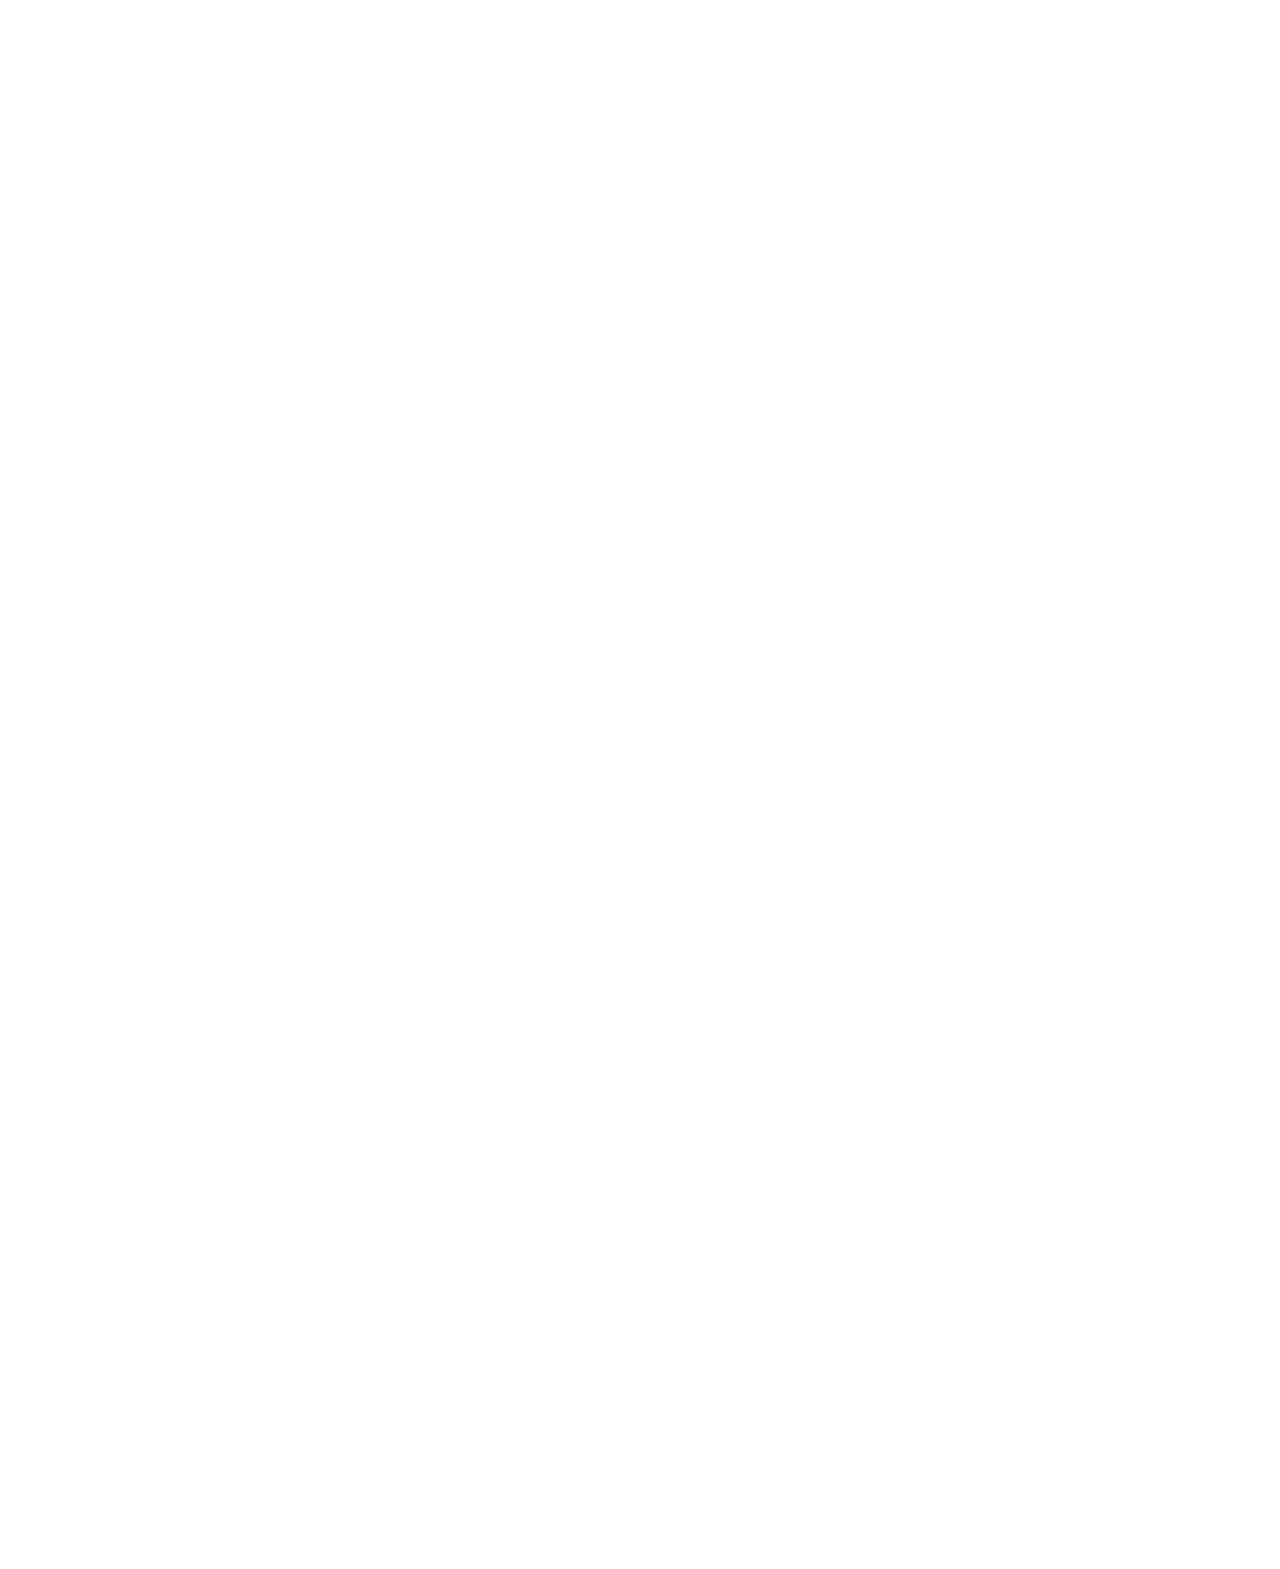
==== lookbook.html @ 184a180d "Two options of carousel ciruclar and gallery with different sizes for the homepage + adding and posi" ====
<!DOCTYPE html>
<html lang="es">
<head><script>
// akam-sw.js install script version 1.0.1
"serviceWorker"in navigator&&(()=>{let e=new Promise(e=>{"complete"===document.readyState||!1?e():window.addEventListener("load",()=>{e()})}),o=window.akamServiceWorkerInvoked,r="1.0.1";if(o)aka3pmLog("akam-setup already invoked");else{window.akamServiceWorkerInvoked=!0,window.aka3pmLog=function(){window.akamServiceWorkerDebug&&console.log.apply(console,arguments)};const o=0,i=1;function n(e){top.postMessage({boomr_mq:["addVar",{"sm.sw.s":e,"sm.sw.v":r}]},document.location.origin)}let t="/akam-sw.js",s="/threepm-sw.js",c=new Map,l=(e,o)=>{c.has(e)||c.set(e,[]),c.get(e).push(o)},m=e=>{let o=c.get(e);return o&&o.length>0?o.shift():null};navigator.serviceWorker.addEventListener("message",e=>{let o=e.data;if(o.isAka3pm)if(o.command){let r=m(o.command);r&&r(e.data.response)}else if(o.commandToClient)switch(o.commandToClient){case"enableDebug":window.akamServiceWorkerDebug||(window.akamServiceWorkerDebug=!0,aka3pmLog("Setup script debug enabled via service worker message"),a())}aka3pmLog("akam-sw message: "+JSON.stringify(e.data))});let d=function(e){return new Promise(o=>{l(e.command,o),navigator.serviceWorker.controller&&(e.isAka3pm=!0,navigator.serviceWorker.controller.postMessage(e))})},g=e=>d({command:"navTiming",navTiming:e});const w="X-Akam-SW-Other";let k=new URL(window.location.href).searchParams.get(w);k&&k.startsWith("akam-sw-old")&&("js"!==k.split(".").pop()&&(k+=".js"),t="/"+k);let p=!0;"boolean"==typeof aka3pmAllowDoubleSW&&(p&=aka3pmAllowDoubleSW);let v=function(e,r){return new Promise((a,t)=>{aka3pmLog("Registering service worker with URL: "+e),navigator.serviceWorker.register(e,r).then(function(e){aka3pmLog("ServiceWorker registration successful with scope: ",e.scope),a(e),n(i)}).catch(function(e){aka3pmLog("ServiceWorker registration failed: ",e),n(o),t(e)})})};if(p){let o=null,r={},n=function(){let e=t;return o&&(e+="?othersw="+encodeURIComponent(o)),v(e,r)},a=ServiceWorkerContainer.prototype.register;if(ServiceWorkerContainer.prototype.register=function(i,s){return i.includes(t)?a.call(this,i,s):(aka3pmLog("Overriding registration of service worker for: "+i),o=new URL(i,window.location.href),r=s,navigator.serviceWorker.controller?new Promise((r,a)=>{let i=navigator.serviceWorker.controller.scriptURL;if(i.includes(t)){let t=encodeURIComponent(o);i.includes(t)?a("Cancelling registration as we already integrate other SW: "+o):e.then(()=>{aka3pmLog("Unregistering existing 3pm service worker"),navigator.serviceWorker.getRegistration().then(e=>{e.unregister().then(()=>n()).then(e=>{r(e)}).catch(e=>{a(e)})})})}else a("Cancelling registration as we already have akam-sw.js installed")}):a.call(this,i,s))},navigator.serviceWorker.controller){let a=navigator.serviceWorker.controller.scriptURL;a.includes(t)||a.includes(s)||(aka3pmLog("Detected existing service worker. Removing and re-adding inside akam-sw.js"),o=new URL(a,window.location.href),e.then(()=>{navigator.serviceWorker.getRegistration().then(function(e){r={scope:e.scope},e.unregister(),n()})}))}else e.then(()=>{n()})}else e.then(()=>{navigator.serviceWorker.controller||v(t,{})});if(window.performance){let e=window.performance.timing,o=e.responseEnd-e.responseStart;g(o)}e.then(()=>{d({command:"pageLoad"})});let u=!1;function a(){window.akamServiceWorkerDebug&&!u&&(u=!0,aka3pmLog("Initializing debug functions at window scope"),window.aka3pmInjectSwPolicy=(e=>d({command:"updatePolicy",policy:e})),window.aka3pmDisableInjectedPolicy=(()=>d({command:"disableInjectedPolicy"})),window.aka3pmDeleteInjectedPolicy=(()=>d({command:"deleteInjectedPolicy"})),window.aka3pmGetStateAsync=(()=>d({command:"getState"})),window.aka3pmDumpState=(()=>{aka3pmGetStateAsync().then(e=>{aka3pmLog(JSON.stringify(e,null,"\t"))})}),window.aka3pmInjectTiming=(e=>g(e)),window.aka3pmUpdatePolicyFromNetwork=(()=>d({command:"pullPolicyFromNetwork"})))}a()}})();    </script>

<script>!function(e){function r(r){r&&r.data&&r.data.boomr_mq&&(e.BOOMR_mq=e.BOOMR_mq||[],e.BOOMR_mq.push(r.data.boomr_mq))}e.addEventListener&&e.addEventListener("message",r);var a=e.navigator;a&&"serviceWorker"in a&&a.serviceWorker.addEventListener&&a.serviceWorker.addEventListener("message",r)}(window);</script>
<title>
Crystal Jewelry,  Accessories, Watches and Figurines | Swarovski</title>

<script type="text/javascript">var a=window;a.dT_?a.console&&a.console.log("Duplicate agent injection detected, turning off redundant initConfig."):navigator.cookieEnabled&&(window.dT_||(window.dT_={cfg:"domain=swarovski.com|async=1|rt=0|featureHash=A23hpqrx|md=ErrorInRegistrationForm=a#registrationform ^rb div.validation-result100.has-error ^rb div.validation-text|lastModification=1541493762834|dtVersion=7000100131002|reportUrl=/dynaTraceMonitor|tp=500,50,0,1|lab=1|rdnt=0|agentUri=/dtagent_A23hpqrx_7000100131002.js|auto=1|domain=swarovski.com|rid=RID_-1207653040|rpid=-1204351904|app=#APP#"}));
(function(){function D(){var a=0;try{a=E.performance.timing.navigationStart+Math.floor(E.performance.now())}catch(b){}return 0>=a||isNaN(a)||!isFinite(a)?(new Date).getTime():a}function P(a,b){return"apply"in F?F.apply(E,arguments):F(a,b)}function m(a,b){for(var e=1;e<arguments.length;e++)a.push(arguments[e])}function Q(a){m(R,a)}function t(a,b){return parseInt(a,b||10)}function f(a,b){var e=-1;b&&a&&a.indexOf&&(e=a.indexOf(b));return e}function S(a){document.cookie=a+'="";path=/'+(d.domain?";domain="+
	d.domain:"")+"; expires=Thu, 01 Jan 1970 00:00:01 GMT;"}function T(a,b,e){var l=1,c=0;do document.cookie=a+'=""'+(b?";domain="+b:"")+";path="+e.substr(0,l)+"; expires=Thu, 01 Jan 1970 00:00:01 GMT;",l=e.indexOf("/",l),c++;while(-1!==l&&5>c)}function U(a){a=encodeURIComponent(a);var b=[];if(a)for(var e=0;e<a.length;e++){var l=a.charAt(e);m(b,xa[l]||l)}return b.join("")}function G(a,b,e,l){V(function(){if(b||0===b){b=(""+b).replace(/[;\n\r]/g,"_");b="DTSA"===a.toUpperCase()?U(b):b;var c=a+"="+b+";path=/"+
	(d.domain?";domain="+d.domain:"");e&&(c+=";expires="+e.toUTCString());l&&(c+=";Secure");document.cookie=c}else S(a)})}function w(a){var b,e=document.cookie.split(";");for(b=0;b<e.length;b++){var c=f(e[b],"=");var d=e[b].substring(0,c);c=e[b].substring(c+1);d=d.replace(/^\s+|\s+$/g,"");if(d===a)return"DTSA"===a.toUpperCase()?decodeURIComponent(c):c}return""}function W(a){return/^[0-9A-Za-z_\$\+\/\.\-\*%\|]*$/.test(a)}function X(){var a=w(x);return a&&W(a)?a:""}function Y(a){G(x,a,void 0,c.bcv("ssc"))}
	function Z(a){return a.length===aa||12>=a.length?a:null}function ba(a){var b=a||X();a={sessionId:null,j:null};if(b){var e=f(b,"|"),c=b;-1!==e&&(c=b.substring(0,e));e=f(c,"$");-1!==e?(a.sessionId=Z(c.substring(e+1)),b=c.substring(0,e),a.j=!isNaN(b)&&3>=b.length?b:null):a.sessionId=Z(c)}return a}function ca(a){try{if("undefined"!==typeof window.DynatraceJsBridge&&"undefined"!==typeof window.DynatraceJsBridge.getServerId())return window.DynatraceJsBridge.getServerId()}catch(b){}return ba(a).j}function da(a){return ba(a).sessionId}
	function H(a,b){return Math.floor(Math.random()*(b-a+1))+a}function ea(a){var b=window.crypto||window.msCrypto;if(b){var e=new Int8Array(a);b.getRandomValues(e)}else for(e=[],b=0;b<a;b++)e.push(H(0,32));a=[];for(b=0;b<e.length;b++){var c=Math.abs(e[b]%32);a.push(String.fromCharCode(c+(9>=c?48:55)))}return a.join("")}function fa(a){return document.getElementsByTagName(a)}function ga(a){var b=a.length;if("number"===typeof b)a=b;else{for(var b=0,e=2048;a[e-1];)b=e,e+=e;for(var c=7;1<e-b;)c=(e+b)/2,a[c-
		1]?b=c:e=c;a=a[c]?e:b}return a}function ha(a){var b={};a=a.split("|");for(var e=0;e<a.length;e++){var c=a[e].split("=");2==c.length&&(b[c[0]]=decodeURIComponent(c[1].replace(/\+/g," ")))}return b}function ia(){var a=I("csu");return(a.indexOf("dbg")==a.length-3?a.substr(0,a.length-3):a)+"_"+I("app")+"_Store"}function y(a,b,e){b=b||{};a=a.split("|");for(var c=0;c<a.length;c++){var d=f(a[c],"=");if(-1===d){var r=a[c];b[r]="1"}else r=a[c].substring(0,d),b[r]=a[c].substring(d+1,a[c].length)}!e&&(e=b,a=
			e.spc)&&(c=document.createElement("textarea"),c.innerHTML=a,e.spc=c.value);return b}function J(a){var b;a in d?b=d[a]:b=K[a];return b}function z(a){a=J(a);return"false"===a||"0"===a?!1:!!a}function I(a){return String(J(a))}function ya(a,b){d[a]=b}function ja(a){var b=location.hostname;return b&&a?b==a||-1!==b.indexOf("."+a,b.length-("."+a).length):!0}function L(a){d[a]=0>f(d[a],"#"+a.toUpperCase())?d[a]:""}function za(a,b){var c={};d.legacy="1";a&&(a=/([a-zA-Z]*)[0-9]{0,4}_([a-zA-Z_0-9]*)_([0-9]+)/g.exec(a))&&
		a.length&&(c.csu=a[1],c.featureHash=a[2]);b&&y(b,c,!0);ja(c.domain)||(delete c.domain,c.domainOverride=location.hostname+","+c.domain);return c}function ka(a){var b=a.agentUri;b&&-1<f(b,"_")&&(b=/([a-zA-Z]*)[0-9]{0,4}_([a-zA-Z_0-9]*)_[0-9]+/g.exec(b),a.csu=b[1],a.featureHash=b[2])}function la(a){a.bp=a.bp||K.bp;a.bp1&&(a.bp=1);a.bp2&&(a.bp=2);3!=a.bp||window.JSON||(a.bp=1);ja(d.domain)||(d.domainOverride=location.hostname+","+d.domain,delete d.domain)}function A(a){var b=document.cookie?document.cookie.split(a).length-
			1:0;if(1<b){var c=d.domain||window.location.hostname,l=window.location.hostname,g=window.location.pathname,r=0,h=0;u.push(a);do{var k=l.substr(r);if(k!=c||"/"!==g){T(a,k==c?null:k,g);var f=document.cookie?document.cookie.split(a).length-1:0;f<b&&(u.push(k),b=f)}r=l.indexOf(".",r)+1;h++}while(r&&10>h&&1<b);d.domain&&1<b&&T(a,void 0,g)}}function Aa(a,b){var c=document.createElement("script");c.setAttribute("src",a);b&&c.setAttribute("defer","true");c.setAttribute("crossorigin","anonymous");a=document.getElementsByTagName("script")[0];
			a.parentElement.insertBefore(c,a)}function Ba(){if(document.currentScript){var a=document.currentScript.src;if(a)for(var b=-1==f(a,"_bs")&&-1==f(a,"_bootstrap")&&-1==f(a,"_complete")?1:2,c=a.lastIndexOf("/"),d=0;d<b&&-1!=c;d++)a=a.substr(0,c),c=a.lastIndexOf("/");return a}return null}function ma(a,b){b=na(b);for(var c=!1,d=0;d<b.length;d++)b[d].frameId===B&&(b[d].b=a,c=!0);c||m(b,{frameId:B,b:a});oa(b)}function oa(a){var b="";if(a){for(var b=[],e=0;e<a.length;e++)"-"!=a[e].b&&(0<e&&0<b.length&&m(b,
				"p"),m(b,a[e].frameId),m(b,"h"),m(b,a[e].b));b=b.join("")}b||(b="-");a=b;try{"undefined"!==typeof window.DynatraceJsBridge&&"undefined"!==typeof window.DynatraceJsBridge.setDtPc&&window.DynatraceJsBridge.setDtPc(a)}catch(l){}G("dtPC",a,void 0,c.bcv("ssc"))}function na(a){var b=w("dtPC"),c=[];if(b&&"-"!==b)for(var b=b.split("p"),d=0;d<b.length;d++){var g=b[d].split("h");if(2===g.length&&g[0]&&g[1]){var h=g[0],f;if(!(f=a)){f=t(h.split("_")[0]);var k=D()%6E8;k<f&&(k+=6E8);f=f+9E5>k}f&&m(c,{frameId:h,
				b:g[1]})}}return c}function pa(){return!z("coo")||z("cooO")||navigator.userAgent&&0<=navigator.userAgent.indexOf("RuxitSynthetic")}function qa(a){pa()?a():(v||(v=[]),m(v,a))}function V(a){if(pa())return a()}var n=window;if(!n.dT_||!n.dT_.cfg||"string"!=typeof n.dT_.cfg||n.dT_.initialized)n.console&&n.console.log("Initconfig not found or agent already initialized! This is an injection issue.");else if(!(navigator.userAgent&&0<=navigator.userAgent.indexOf("RuxitSynthetic"))&&navigator.cookieEnabled){var F=
					window.setTimeout,Ca=window.setInterval,Da=window.postMessage,Ea=window.parent.postMessage,Fa=window.top.postMessage,M=window.sessionStorage,c={version:"10143180814145420",cfg:window.dT_&&window.dT_.cfg,ica:1,mp:function(){try{Ea.apply(window.parent,arguments)}catch(a){}},mtp:function(){try{Fa.apply(window.top,arguments)}catch(a){}},mi:function(a){var b=Array.prototype.slice.call(a,1);try{Da.apply(a,b)}catch(e){}}};window.dT_=c;var E=window,R=[];c.agentStartTime=D();c.nw=D;c.apush=m;c.st=P;c.si=function(a,
						b){return Ca(a,b)};c.aBPSL=Q;c.gBPSL=function(){return R};c.buildType="appmon";var xa={"!":"%21","~":"%7E","*":"%2A","(":"%28",")":"%29","'":"%27",$:"%24",";":"%3B",",":"%2C"};c.gSSV=function(a){try{if(M)return M[a]}catch(b){}return null};c.sSSV=function(a,b){try{window.sessionStorage.setItem(a,b)}catch(e){}};c.pn=t;c.iVSC=W;c.io=f;c.dC=S;c.sC=G;c.esc=U;c.gSId=ca;c.gDtc=da;c.gSC=X;c.sSC=Y;c.gC=w;c.cRN=H;c.cRS=ea;c.gEL=ga;c.gEBTN=fa;var K={ade:"",app:"",auto:!1,bandwidth:"300",bp1:!1,bp2:!1,bp:2,bs:!1,
					coo:!1,cooO:!1,cors:!1,csu:"",cux:!1,disableCookieManager:!1,disableLogging:!1,dmo:!1,dpvc:!1,disableXhrFailures:!1,domain:"",domainOverride:"",doNotDetect:"",dsndb:!1,dsss:!1,euf:!1,evl:"",extblacklist:"",exteventsoff:!1,fa:!1,featureHash:"",ffi:!1,hvt:216E5,imm:!1,ign:"",instr:"",lab:!1,legacy:!1,lmut:!0,lzwd:!1,md:"",mdn:5E3,mepp:10,moa:30,mrt:3,msl:3E4,mhl:4E3,ncw:!1,ntd:!1,oat:180,ote:!1,pui:!1,rdnt:0,reportUrl:"",rid:"",ridPath:"",rpid:"",rsr:1E4,rt:0,rtl:100,rtp:1,rtt:1E3,rtu:200,sl:100,sosi:!1,
					spc:"",spl:!1,ssc:!1,st:3E3,svNB:!1,tp:"500,50,3",tvc:3E3,uam:!1,vcfi:!1,WST:!1,xb:"",xbp:null,xmut:!0,xt:0},d={reportUrl:"dynaTraceMonitor",initializedModules:"",csu:"dtagent",dataDtConfig:c.cfg};try{var ra=window.localStorage}catch(a){}(function(){var a=d.dataDtConfig;"string"==typeof a&&-1==f(a,"#CONFIGSTRING")&&(y(a,d),L("domain"),L("auto"),L("app"),ka(d))})();var n=fa("script"),sa=ga(n);if(0<sa)for(var g,p,ta=d.csu+"_bootstrap.js",Ga=/.*\/jstag\/.*\/.*\/(.*)_bs.js$/,N=0;N<sa;N++)if(g=n[N],p=
						g.src,g.attributes){var ua=g.attributes.getNamedItem("data-dtconfig");if(ua){var h=za(g.src,ua.value);if(!q)var q=h;else if("1"!=h.syntheticConfig){q=h;break}}g=p&&p.indexOf(ta);h||(h=d);g&&0<=g?(g=g+ta.length+5,h.app=p.length>g?p.substr(g):"Default%20Application"):p&&(p=Ga.exec(p))&&(h.app=p[1])}if(q)for(var O in q)q.hasOwnProperty(O)&&(d[O]=q[O]);d.rx_visitID&&(c.rx_visitID=d.rx_visitID);(function(){var a=ia();try{var b=ra&&ra.getItem(a);if(b){var c=ha(b),g=y(c.config,c).lastModification||"",f=
						d.lastModification||"",h=t(g.substr(0,13)),m=t(f.substr(0,13));if(!f||h>=m)for(var k in c)c.hasOwnProperty(k)&&("config"==k?y(c[k],d):d[k]=c[k])}}catch(Ha){}})();la(d);try{var va=d.ign;if(va&&(new RegExp(va)).test(window.location.href)){document.dT_=window.dT_=null;return}}catch(a){}var x="dtCookie";c.gSCN=function(){return x};c.gPCHN=function(){return"x-dtpc"};c.gRHN=function(){return"x-dtreferer"};c.pageContextCookieName="dtPC";c.latencyCookieName="dtLatC";c.mobileSessionIDCookieName="dtAdk";c.cfg=
						d;c.pCfg=ha;c.pCSAA=y;c.cFHFAU=ka;c.sCD=la;c.bcv=z;c.ncv=function(a){var b=t(J(a));isNaN(b)&&(b=t(K[a]));return b};c.scv=I;c.stcv=ya;c.rplC=function(a){return d=a};c.cLSCK=ia;var u=[];A("dtPC");A(x);A("dtLatC");A("rxvt");Q(function(a,b){0<u.length&&!b&&(a.a("dCN","duplicateCookieNames",function(){return u.join(",")},function(){return u.slice()}),u=[])});var B=c.agentStartTime%6E8+"_"+t(H(0,1E3));c.gFId=function(){return B};c.frameId=B;try{var C=M.getItem("dtDisabled")}catch(a){}(q=d.agentLocation)||
						(q=Ba());h=d.agentname||d.csu||"dtagent";h=w("dtUseDebugAgent")?d.debugName||h+"dbg":d.name||h;z("auto")||z("legacy")||C||(C=d.agentUri||q+"/"+h+"_"+d.featureHash+"_"+(d.buildNumber||c.version)+".js",d.async?Aa(C,d.async):document.write('<script type="text/javascript" src="'+C+'">\x3c/script>'));var aa=32,wa;qa(function(){da()||Y(""+ea(aa));wa=ca()});c.gcSId=function(){return wa};ma(1);c.gPC=na;c.cPC=ma;c.sPC=oa;var v;w(x)&&(d.cooO=1);c.eWE=qa;c.oEIE=V;c.eA=function(){for(var a=0;a<v.length;a++)P(v[a],
							0);v=[];d.cooO=1}}})();
						</script><script type="text/javascript" src="js/dtagent_A23hpqrx_7000100131002.js" defer="defer"></script><script type="application/ld+json">{"@type":"Organization","name":"Swarovski Organization","logo":"https://www.swarovski.com/images/swarovski-logo.png","@context":"http://schema.org","url":"","email":"contact@swarovski.com"}</script>
						<script type="application/ld+json">{"@type":"WebSite","potentialAction":{"query-input":"required name=search_term","@type":"SearchAction","target":"search/?text={search_term}"},"@context":"http://schema.org","url":""}</script>
						<meta http-equiv="Content-Type" content="text/html; charset=utf-8"/>
						<meta http-equiv="X-UA-Compatible" content="IE=edge">

						<script type="text/javascript">
							var kameleoonURL = "https://iuxrvvoqpz.kameleoon.eu";
							var kameleoonStartLoadTime = new Date().getTime();
							var kameleoonLoadingTimeout = 1500;
							var kameleoonProcessMessageEvent = function(event){if (kameleoonURL == event.origin){window.removeEventListener("message", kameleoonProcessMessageEvent);window.kameleoonExternalIFrameLoaded = true;eval(event.data);Kameleoon.Analyst.load();}};
							if (window.addEventListener){window.addEventListener("message", kameleoonProcessMessageEvent, false);}
							if (! document.getElementById("kameleoonLoadingStyleSheet") && ! window.kameleoonDisplayPageTimeOut){
								var kameleoonS = document.getElementsByTagName("script")[0];var kameleoonCc = "* { visibility: hidden !important; background-image: none !important; }";
								var kameleoonStn = document.createElement("style");kameleoonStn.type = "text/css";kameleoonStn.id = "kameleoonLoadingStyleSheet";
								if (kameleoonStn.styleSheet){kameleoonStn.styleSheet.cssText = kameleoonCc;}else{kameleoonStn.appendChild(document.createTextNode(kameleoonCc));}kameleoonS.parentNode.insertBefore(kameleoonStn, kameleoonS);
								window.kameleoonDisplayPage = function(fromEngine){if (!fromEngine){window.kameleoonTimeout = true;} if (kameleoonStn.parentNode){kameleoonStn.parentNode.removeChild(kameleoonStn);}};
								window.setTimeout(function(){}, 25);
								window.kameleoonDisplayPageTimeOut = window.setTimeout(window.kameleoonDisplayPage, kameleoonLoadingTimeout);}
								var iframeNode = document.createElement("iframe");
								iframeNode.src = kameleoonURL;
								iframeNode.id = "kameleoonExternalIframe";
								iframeNode.style = "float: left !important; opacity: 0.0 !important; width: 0px !important; height: 0px !important;";
								document.head.appendChild(iframeNode);
							</script>
							<script type="text/javascript">

								function getCookieValue(cookieName) {
									var regex = new RegExp('[; ]'+cookieName+'=([^\\s;]*)');
									var matches = (' '+document.cookie).match(regex);
									var cookieValue = matches[1];
									if (cookieName && cookieValue) {
										if (cookieValue[0] === "\"" && cookieValue[cookieValue.length - 1] === "\"") {
											cookieValue = cookieValue.substr(1, cookieValue.length - 2)
										}
										return cookieValue;
									}
									return '';
								}

								var dataLayer = window.dataLayer = window.dataLayer || [];

								dataLayer.push({
									'sessionID': getCookieValue("sessionSAPTrackingId"),
									'riskifiedShopDomain': 'www.swarovski.com'
								});

							</script>

							<script type="text/javascript">
								var trackingData =
								{"pageTitle":"Crystal Jewelry,  Accessories, Watches and Figurines","pageType":"Home","shopDomain":"www.swarovski.com","siteCountryCode":"ES","siteCurrency":"EUR","siteLanguage":"en","templateName":"Landing Page 2 Template"};


								trackingData.userId = getCookieValue("sessionGoogleTagManager");
								dataLayer.push(trackingData);
							</script>
							<style>.async-hide { opacity: 0 !important} </style>
							<script>(function(a,s,y,n,c,h,i,d,e){s.className+=' '+y;h.start=1*new Date;
								h.end=i=function(){s.className=s.className.replace(RegExp(' ?'+y),'')};
								(a[n]=a[n]||[]).hide=h;setTimeout(function(){i();h.end=null},c);h.timeout=c;
							})(window,document.documentElement,'async-hide','dataLayer',4000,{'GTM-PKL8WZG':true});</script>
							<script>
								(function(i,s,o,g,r,a,m){i['GoogleAnalyticsObject']=r;i[r]=i[r]||function(){
									(i[r].q=i[r].q||[]).push(arguments)},i[r].l=1*new Date();a=s.createElement(o),
									m=s.getElementsByTagName(o)[0];a.async=1;a.src=g;m.parentNode.insertBefore(a,m)
								})(window,document,'script','https://www.google-analytics.com/analytics.js','ga');
								ga('create', 'UA-15326049-11', 'auto');  
							ga('require', 'GTM-PKL8WZG');           </script>
							<script>(function(w,d,s,l,i){w[l]=w[l]||[];w[l].push({'gtm.start':
								new Date().getTime(),event:'gtm.js'});var f=d.getElementsByTagName(s)[0],
							j=d.createElement(s),dl=l!='dataLayer'?'&l='+l:'';j.async=true;j.src=
							'https://www.googletagmanager.com/gtm.js?id='+i+dl+ '&gtm_auth=JlqSEjvBsaiwymA3HE0nJg&gtm_preview=env-2&gtm_cookies_win=x';f.parentNode.insertBefore(j,f);
						})(window,document,'script','dataLayer','GTM-MR2JS5');</script>
						<meta name="viewport" content="width=device-width, initial-scale=1.0">

						<meta name="keywords">
						<meta name="description" content="Descubra el cristal Swarovski. Compre en la web piezas de bisuter&iacute;a Fashion Jewelry, accesorios del hogar y de moda, figuras y decoraciones .">
						<meta name="robots" content="index,follow">
						<meta property="og:url" content="https://www.swarovski.com/es-ES/"/>
						<meta property="og:type" content="article"/>
						<meta property="og:title" content="Crystal Jewelry,  Accessories, Watches and Figurines"/>
						<meta property="og:description" content="Descubra el cristal Swarovski. Compre en la web piezas de bisutería Fashion Jewelry, accesorios del hogar y de moda, figuras y decoraciones . Más información"/>
						<meta property="og:brand" content="Swarovski"/>
						<meta property="og:site_name" content="Swarovski"/><link rel="shortcut icon" type="image/x-icon" media="all" href="assets/img/favicon-16x16.png" sizes="16x16"/>

						<link rel="shortcut icon" type="image/x-icon" media="all" href="assets/img/favicon-32x32.png" sizes="32x32"/>

						<link rel="shortcut icon" type="image/x-icon" media="all" href="assets/img/favicon-96x96.png" sizes="96x96"/>

						<link rel="canonical" href="https://www.swarovski.com/es-ES/"/>
						<link rel="stylesheet" type="text/css" href="//fonts.googleapis.com/css?family=Open+Sans:400,300,300italic,400italic,600,600italic,700,700italic,800,800italic"/>

						<link rel="stylesheet" type="text/css" media="all" href="css/all_responsive_rr.css"/>















						<script>(window.BOOMR_mq=window.BOOMR_mq||[]).push(["addVar",{"rua.upush":"false","rua.cpush":"false","rua.upre":"true","rua.cpre":"false","rua.uprl":"false","rua.cprl":"false","rua.cprf":"false","rua.trans":"33ed3c23-728d-c593-db1d-b661cecfd903","rua.cook":"true","rua.ims":"false"}]);</script>
						<script>!function(){function o(n,i){if(n&&i)for(var r in i)i.hasOwnProperty(r)&&(void 0===n[r]?n[r]=i[r]:n[r].constructor===Object&&i[r].constructor===Object?o(n[r],i[r]):n[r]=i[r])}try{var n=decodeURIComponent("");if(n.length>0&&window.JSON&&"function"==typeof window.JSON.parse){var i=JSON.parse(n);void 0!==window.BOOMR_config?o(window.BOOMR_config,i):window.BOOMR_config=i}}catch(r){window.console&&"function"==typeof window.console.error&&console.error("mPulse: Could not parse configuration",r)}}();</script>
						<script>!function(e){var a="https://s.go-mpulse.net/boomerang/";if("False"=="True")e.BOOMR_config=e.BOOMR_config||{},e.BOOMR_config.PageParams=e.BOOMR_config.PageParams||{},e.BOOMR_config.PageParams.pci=!0,a="https://s2.go-mpulse.net/boomerang/";if(function(){function t(a){e.BOOMR_onload=a&&a.timeStamp||(new Date).getTime()}if(!e.BOOMR||!e.BOOMR.version&&!e.BOOMR.snippetExecuted){e.BOOMR=e.BOOMR||{},e.BOOMR.snippetExecuted=!0;var n,i,o,r=document.createElement("iframe");if(e.addEventListener)e.addEventListener("load",t,!1);else if(e.attachEvent)e.attachEvent("onload",t);r.src="javascript:void(0)",r.title="",r.role="presentation",(r.frameElement||r).style.cssText="width:0;height:0;border:0;display:none;",o=document.getElementsByTagName("script")[0],o.parentNode.insertBefore(r,o);try{i=r.contentWindow.document}catch(O){n=document.domain,r.src="javascript:var d=document.open();d.domain='"+n+"';void(0);",i=r.contentWindow.document}i.open()._l=function(){var e=this.createElement("script");if(n)this.domain=n;e.id="boomr-if-as",e.src=a+"CAMPG-2JAJQ-SQKME-JNSAP-867EB",BOOMR_lstart=(new Date).getTime(),this.body.appendChild(e)},i.write("<bo"+'dy onload="document._l();">'),i.close()}}(),"".length>0)if(e&&"performance"in e&&e.performance&&"function"==typeof e.performance.setResourceTimingBufferSize)e.performance.setResourceTimingBufferSize();!function(){if(BOOMR=e.BOOMR||{},BOOMR.plugins=BOOMR.plugins||{},!BOOMR.plugins.AK){var a={i:!1,av:function(a){var t="http.initiator";if(a&&(!a[t]||"spa_hard"===a[t])){var n="true"=="true"?1:0,i="cookiepresent",o=void 0!==e.aFeoApplied?1:0;if(BOOMR.addVar({"ak.v":16,"ak.cp":"217553","ak.ai":"265981","ak.ol":"0","ak.cr":13,"ak.ipv":4,"ak.proto":"h2","ak.rid":"2f171b56","ak.r":12561,"ak.a2":n,"ak.m":"g","ak.n":"essl","ak.bpcip":"91.126.206.0","ak.cport":58759,"ak.gh":"92.123.73.224","ak.quicv":"","ak.tlsv":"tls1.2","ak.0rtt":"","ak.csrc":"-","ak.acc":"","ak.feo":o}),""!==i)BOOMR.addVar("ak.ruds",i)}},rv:function(){var e=["ak.bpcip","ak.cport","ak.cr","ak.csrc","ak.gh","ak.ipv","ak.m","ak.n","ak.ol","ak.proto","ak.quicv","ak.tlsv","ak.0rtt","ak.r","ak.acc"];BOOMR.removeVar(e)}};BOOMR.plugins.AK={init:function(){if(!a.i){var e=BOOMR.subscribe;e("before_beacon",a.av,null,null),e("onbeacon",a.rv,null,null),a.i=!0}return this},is_complete:function(){return!0}}}}()}(window);</script></head>

						<body class="page-cmsitem-00105027 pageType-ContentPage template-pages-layout-landingLayout2Page pageLabel-homepage smartedit-page-uid-cmsitem_00105027 smartedit-page-uuid-eyJpdGVtSWQiOiJjbXNpdGVtXzAwMTA1MDI3IiwiY2F0YWxvZ0lkIjoic3dhLWdsb2JhbENvbnRlbnRDYXRhbG9nIiwiY2F0YWxvZ1ZlcnNpb24iOiJPbmxpbmUifQ== smartedit-catalog-version-uuid-swa-globalContentCatalog/Online  language-es horizontal-overflow-hidden">
							<noscript><iframe src="https://www.googletagmanager.com/ns.html?id=GTM-MR2JS5&gtm_auth=JlqSEjvBsaiwymA3HE0nJg&gtm_preview=env-2&gtm_cookies_win=x"
								height="0" width="0" style="display:none;visibility:hidden"></iframe></noscript>
								<div id="st-container" class="st-container st-effect-3">
									<div class="st-pusher">
										<div class="st-menu st-effect-3 hidden">
											<div class="st-vertical-offset"></div>
											<div class="container">
											</div>
										</div>
										<div class="st-menu-right st-effect-3 hidden">
											<div class="st-vertical-offset"></div>





											<div class="container">



												<div class="row">
													<div class="tab-content-close pull-right">
														<div class="link-wrapper">
															<a class="link link--close js-tab-content-close" href="#" aria-label="Close link">
																<span class="link__icon link__icon--left"></span>
															</a>
														</div>
													</div>
												</div>
												<div class="row">
													<div class="tab-content-back pull-left">
														<div class="link-wrapper">
															<a class="link link--back-link text-uppercase js-tab-content-back" data-text-content="Volver" href="#">
																<span class="link__icon link__icon--left"></span>
																<span class="link__text">Volver</span>
															</a>
														</div>
													</div>
												</div>
												<div class="spacer"></div>
												<div class="tab-content-container js-tab-content-container" data-id="entry-id"></div>
												<div class="spacer"></div>
												<div class="row">
													<div class="tab-content-back pull-left">
														<div class="link-wrapper">
															<a class="link link--back-link text-uppercase js-tab-content-back" data-text-content="Volver" href="#">
																<span class="link__icon link__icon--left"></span>
																<span class="link__text">Volver</span>
															</a>
														</div>
													</div>
												</div>


											</div>
										</div>
										<div class="st-content">
											<div class="st-content-inner">
												<div class="yCmsContentSlot container">
												</div><header class="header" id="header">







													<div id="js-accesskey-box" class="sr-only" role="navigation">
														<div class="accesskey-box">
															<div class="accesskey-box__headline">
																<div class="headline headline--hl7">
																	Accesskeys list
																</div>
															</div>
															<ul class="accesskey-box__unordered-list">

																<li class="accesskey-box__list-element">
																	<a class="accesskey-box__link" href="#main-navigation" accesskey="0">0 - Header</a>
																</li>

																<li class="accesskey-box__list-element">
																	<a class="accesskey-box__link" href="#main" accesskey="1">1 - Main content</a>
																</li>
																<li class="accesskey-box__list-element">
																	<a class="accesskey-box__link" href="#footer" accesskey="2">2 - Footer</a>
																</li>

															</ul>
														</div>
													</div>

													<div class="yCmsContentSlot header__top-bar hidden-xs">
														<div class="top-bar">
															<div class="container">
																<div class="row">

																	<div class="text-left col-xs-12 col-sm-6 top-bar__item">
																		<div class="link-wrapper ">
																			<span class="link link--top-bar-link text-uppercase link__text" title="Volver arriba" aria-label="Volver arriba">
																				<a href="https://www.crystals-from-swarovski.com/products/overview.en.html?WT.mc_id=swa_bridging-header&utm_medium=referral&utm_source=www.swarovski.com&utm_campaign=bridging-header"  title="OTROS PRODUCTOS CON CRISTALES SWAROVSKI "  target="_blank">OTROS PRODUCTOS CON CRISTALES SWAROVSKI </a></span>
																			</div>
																		</div>

																		<div class="text-right col-xs-12 col-sm-6 top-bar__item">
																			<div class="link-wrapper ">
																				<span class="link link--top-bar-link text-uppercase link__text" title="Volver arriba" aria-label="Volver arriba">
																					<a href="https://www.swarovskigroup.com/S/home/index.en.html"  title="UNIVERSO SWAROVSKI"  target="_blank">UNIVERSO SWAROVSKI</a></span>
																				</div>
																			</div>

																		</div>
																	</div>
																</div>
															</div>












															<div id="js-headerContent" class="header__content">
																<div class="container">
																	<div class="row">
																		<div class="header__bar">
																			<div class="col-xs-4 text-left">
																				<div class="header__left">
																					<div class="header__hamburger">
																						<div class="link-wrapper ">
																							<a class="link link--hamburger" href="#" title="Menú" aria-label="Menú">
																								<span class="link__icon link__icon--left"></span>
																							</a>
																						</div>
																					</div>
																					<div class="header__country-locator-entry">
																						<a class="country-locator-entry js-showCountrySelectorDesktop" href="#" title="País" aria-label="País">
																							<span class="country-locator-entry__line">
																								<span class="country-locator-entry__flag flag flag--es"></span>
																								<span class="country-locator-entry__separator">|
																									<span>
																										<span class="country-locator-entry__text">


																											España




																										</span>
																										<span class="country-locator-entry__arrow"></span>
																									</span>
																								</span>
																							</span>
																						</a>
																					</div>


																					<div class="header__store-locator-entry">
																						<div class="link-wrapper">
																							<a class="js-storelocator-headerlink link link--store-locator-entry text-uppercase" data-text-content="Stores" href="/es-ES/store-finder/" title="Buscador de tiendas" aria-label="Buscador de tiendas">
																								<span class="link__icon link__icon--left"></span>
																								<span class="link__text">
																									Tiendas
																								</span>
																							</a>
																						</div>
																					</div>


																				</div>
																			</div>
																			<div class="col-xs-4 text-center">
																				<div class="header__logo visible-xs">
																					<div class="link-wrapper ">
																						<a class="link link--logo" href="/es-ES/">
																							<img class="link__image" src="assets/img/brandlogo.svg" alt="Logotipo" title="Logotipo" aria-label="Logotipo"/>
																						</a>
																					</div>
																				</div>
																				<div class="yCmsContentSlot header__benefits-and-promo">

																					<div class="benefits-and-promo">
																						<div class="roundabound slide js-roundabound" data-roundabound-delay='3000' data-roundabound-transition='swipe' role="listbox" tabindex="0">
																							<div class="roundabound__items" role="listbox">
																								<div class="benefits-and-promo__item roundabound__item active" role="option">
																									<div class="link-wrapper">
																									</div>
																								</div>
																								<div class="benefits-and-promo__item roundabound__item " role="option">
																									<div class="link-wrapper">
																									</div>
																								</div>
																								<div class="benefits-and-promo__item roundabound__item " role="option">
																									<div class="link-wrapper">
																									</div>
																								</div>
																								<div class="benefits-and-promo__item roundabound__item " role="option">
																									<div class="link-wrapper">
																									</div>
																								</div>
																								<div class="benefits-and-promo__item roundabound__item " role="option">
																									<div class="link-wrapper">
																									</div>
																								</div>
																								<div class="benefits-and-promo__item roundabound__item " role="option">
																									<div class="link-wrapper">
																									</div>
																								</div>
																							</div>
																						</div>
																					</div>
																				</div>
																			</div>
																			<div class="col-xs-4 text-right">
																				<div class="header__right">











																					<div class="header__login hidden-xs">
																						<div class="header__login--context js-content-anonymous hidden js-header-links">
																							<div class="link-wrapper header__notloggedin js-notloggedin-fly-out">
																								<a class="link link--login text-uppercase" data-text-content="Login" href="/es-ES/login?targetUrl=/my-account" title="Iniciar sesión" aria-label="Iniciar sesión">
																									<span class="link__icon link__icon--left"></span>
																									<span class="link__text">
																										Iniciar sesión
																									</span>
																								</a>
																							</div>






																							<div class="header-fly-out header-fly-out--my-account js-content-anonymous js-header-fly-out-content js-notloggedin-fly-out-content">
																								<div class="header-fly-out__myaccount">
																									<div class="header-fly-out__myaccount-content">
																										<h3 class="headline headline--hl3 header-fly-out__myaccount-content-spacing">
																											Iniciar sesión
																										</h3>
																										<div class="link-wrapper">
																											<a class="link link--cta link--cta-big link--cta-standard text-uppercase"
																											data-text-content="Login" href="/es-ES/login?targetUrl=/my-account">
																											<span class="link__text">
																												Iniciar sesión
																											</span>
																										</a>
																									</div>
																								</div>
																								<div class="header-fly-out__myaccount-content">
																									<h3 class="headline headline--hl3 header-fly-out__myaccount-content-spacing">
																										o Registrarse
																									</h3>
																									<div class="link-wrapper">
																										<a class="link link--cta link--cta-big link--cta-standard text-uppercase"
																										data-text-content="Register" href="/es-ES/register/newcustomer/?targetUrl=/my-account/">
																										<span class="link__text">
																											Registrarse
																										</span>
																									</a>
																								</div>
																							</div>
																						</div>
																					</div>
																				</div>
																			</div>






																			<div class="header__wish-list" >

																				<div class="link-wrapper js-wishlist-fly-out js-wishlist-flyout-tracking-data"
																				data-flyout-action="/es-ES/wishlist/flyout"
																				data-flyout-error="Se ha producido un error al recuperar la lista de deseos"
																				data-wishlist-header-status-action="/es-ES/wishlist/trackingStatus" >
																				<a href="/es-ES/wishlist/" class="link link--wish-list text-uppercase js-wishlist-flyout-tracking-event"
																				data-text-content="Wish List" title="Lista de deseos"
																				aria-label="Lista de deseos"
																				data-wishlistEvent="headerIconClick">
																				<span class="link__icon link__icon--left">
																					<span id="js-wishlist-count" class="link__badge">0</span>
																				</span>
																				<span class="link__text">
																					Lista de deseos
																				</span>

																			</a>
																		</div>
																		<div class="header-fly-out js-header-fly-out-content header-fly-out--wishlist js-wishlist-fly-out-content hidden js-wishlist-fly-out-content-area
																		">
																		<div class="header-fly-out__bag text-left">
																			<div class="wishlist-flyout-loading js-wishlist-flyout-loading">
																			</div>
																		</div>
																	</div>
																</div>

																<div class="yCmsContentSlot inline">

																	<div class="header__shopping-bag">
																		<div class="link-wrapper js-shopping-bag-fly-out">
																			<a class="link link--shopping-bag text-uppercase js-mini-cart-link js-cart-header-icon " data-flyout-action="/es-ES/cart/flyout" data-text-content="Cesta" href="/es-ES/cart/"
																			data-mini-cart-url="/es-ES/cart/rollover/MiniCart"
																			data-mini-cart-name="Cesta"
																			data-mini-cart-empty-name="Su cesta está vacía."
																			title="Cesta"
																			aria-label="Cesta"
																			data-mini-cart-refresh-url="/es-ES/cart/miniCart/SUBTOTAL"
																			gtm-event-type="click"
																			gtm-event-module="header navigation"
																			gtm-event-element-type="button"
																			gtm-event-uitext="view shopping bag"
																			>
																			<span class="link__icon link__icon--left">
																				<span id="js-mini-cart-count" class="link__badge">0</span>
																			</span>
																			<span class="link__text">
																			Cesta</span>
																		</a>
																	</div>

																</div>
																<div class="header-fly-out js-header-fly-out-content hidden header-fly-out--shopping-bag js-shopping-bag-fly-out-content
																js-shopping-bag-fly-out-content-area js-cart-flyout">
																<div class="shopping-bag__content">
																	<img class="lazy-image-size" src="assets/img/Swarovski_Loading_3D_120_120.gif" alt=""/>
																</div>
															</div>

														</div>

													</div>
												</div>
											</div>
										</div>
									</div>
									<hr class="line hidden-xs"/>
									<div class="header__logo hidden-xs">
										<div class="link-wrapper ">
											<a class="link link--logo" href="/es-ES/">
												<img class="link__image" src="assets/img/brandlogo.svg" alt="Logotipo" title="Logotipo" aria-label="Logotipo"/>
											</a>
										</div>
									</div>
								</div>
								<div class="context-menu">
									<div class="context-menu__area">
										<div class="context-menu__top-buttons clearfix">










											<div class="context-menu__login">
												<div class="header__login--context js-content-anonymous hidden js-header-links">
													<div class="link-wrapper header__notloggedin js-notloggedin-fly-out">
														<a class="link link--login text-uppercase" data-text-content="Login" href="/es-ES/login?targetUrl=/my-account" title="Iniciar sesión" aria-label="Iniciar sesión">
															<span class="link__icon link__icon--left"></span>
															<span class="link__text">
																Iniciar sesión
															</span>
														</a>
													</div>






													<div class="header-fly-out header-fly-out--my-account js-content-anonymous js-header-fly-out-content js-notloggedin-fly-out-content">
														<div class="header-fly-out__myaccount">
															<div class="header-fly-out__myaccount-content">
																<h3 class="headline headline--hl3 header-fly-out__myaccount-content-spacing">
																	Iniciar sesión
																</h3>
																<div class="link-wrapper">
																	<a class="link link--cta link--cta-big link--cta-standard text-uppercase"
																	data-text-content="Login" href="/es-ES/login?targetUrl=/my-account">
																	<span class="link__text">
																		Iniciar sesión
																	</span>
																</a>
															</div>
														</div>
														<div class="header-fly-out__myaccount-content">
															<h3 class="headline headline--hl3 header-fly-out__myaccount-content-spacing">
																o Registrarse
															</h3>
															<div class="link-wrapper">
																<a class="link link--cta link--cta-big link--cta-standard text-uppercase"
																data-text-content="Register" href="/es-ES/register/newcustomer/?targetUrl=/my-account/">
																<span class="link__text">
																	Registrarse
																</span>
															</a>
														</div>
													</div>
												</div>
											</div>
										</div>
									</div>



									<div class="context-menu__back">
										<div class="link-wrapper">
											<a class="link link--arrow-back link--arrow-left" href="#" title="Derecha" aria-label="Derecha">
												<span class="link__icon link__icon--left"></span>
											</a>
										</div>
									</div>
								</div>
								<div class="context-menu__search">
									<div class="search-navigation js-search-navigation-container">
										<div class="form-input-search">
											<div class="ui-front">
												<form class="js-search-component-form" name="search_form_SearchBox" method="get"
												action="/es-ES/search/" role="search">
												<input type="search"
												title=""
												aria-label='Search for'
												class="form-input-search__input form-text--fe19 form-input-search__input--navigation js-search-form js-site-search-input" name="text" value=""
												maxlength="100" placeholder="Buscar"
												data-options='{"autocompleteUrl" : "/es-ES/search/autocomplete/SearchBox","minCharactersBeforeRequest" : "2","waitTimeBeforeRequest" : "500","displayProductImages" : true}'/>
												<input class="js-remove-search-text form-input-clearable__search-input form-input-clearable__clear hidden" type="button" value="x" aria-label='Clear input'/>
												<input class="form-input-search__submit-icon form-input-search__submit-icon--navigation" type="submit" aria-label='Submit input'/>
											</form>
										</div>
									</div>
									<div class="search-navigation__mini-fly-out js-search-form-emtpy-container text-left hidden">
										<div class="text text--copy5 text--ellipsis">
										Introduzca un término de búsqueda</div>
									</div>
									<div class="search-navigation__mini-fly-out text-left js-search-items-container hidden">
										<div class="search-navigation__headline">
											<div class="headline headline--hl6">
											Sugerencias</div>
											<div class="js-search-navigation-content">
											</div>
										</div>
									</div>
								</div></div>
								<div class="context-menu__main-navigation">
									<nav class="context-navigation">
										<div class="context-navigation__main-menu-item fold-out js-fold-out js-track-navigation-menu-click " data-text-track="New in">
											<div class="fold-out-trigger" tabindex="0">
												<div class="link-wrapper context-navigation__link-wrapper">
													<a class="link link--main-nav context-navigation__main-nav text-uppercase  "
													data-text-content="Novedades" href="#">
													<span class="link__text">Novedades</span>
													<span class="link__icon link__icon--right"></span>
												</a>
											</div>
										</div>

										<div class="context-navigation__sub-menu fold-out-target">
											<div class="context-navigation__sub-menu-item">
												<div class="link-wrapper context-navigation__link-wrapper">
													<span class="link link--subcategory context-navigation__subcategory text-uppercase js-track-navigation-link-click  " data-text-track="New in">
														<a href="/es-ES/c-4002/Categories/Colecciones/Novedades/"  title="Novedades" >Novedades</a></span>
													</div>
												</div>
											</div>
										</div>
										<div class="context-navigation__main-menu-item fold-out js-fold-out js-track-navigation-menu-click " data-text-track="Jewelry">
											<div class="fold-out-trigger" tabindex="0">
												<div class="link-wrapper context-navigation__link-wrapper">
													<a class="link link--main-nav context-navigation__main-nav text-uppercase  AUTO"
													data-text-content="Fashion Jewelry" href="#">
													<span class="link__text">Fashion Jewelry</span>
													<span class="link__icon link__icon--right"></span>
												</a>
											</div>
										</div>

										<div class="context-navigation__sub-menu fold-out-target">
											<div class="context-navigation__sub-menu-item">
												<div class="link-wrapper context-navigation__link-wrapper">
													<span class="link link--subcategory context-navigation__subcategory text-uppercase js-track-navigation-link-click  AUTO" data-text-track="Jewelry">
														<a href="/es-ES/c-01/Categories/Fashion-Jewelry/"  title="Fashion Jewelry" >Fashion Jewelry</a></span>
													</div>
												</div>
												<div class="context-navigation__sub-menu-item">
													<div class="link-wrapper context-navigation__link-wrapper">
														<div class="link-wrapper menu-fly-out__item">
															<a class="link link--subcategory link--primal-nav text-uppercase js-track-navigation-link-click link link--subcategory context-navigation__subcategory text-uppercase" data-text-content="Collares" href="/es-ES/c-0101/Categories/Fashion-Jewelry/Collares/" data-text-track="Necklaces">
																<span class="link__text">Collares</span>
															</a>
														</div></div>
													</div>
													<div class="context-navigation__sub-menu-item">
														<div class="link-wrapper context-navigation__link-wrapper">
															<div class="link-wrapper menu-fly-out__item">
																<a class="link link--subcategory link--primal-nav text-uppercase js-track-navigation-link-click link link--subcategory context-navigation__subcategory text-uppercase" data-text-content="Colgantes" href="/es-ES/c-0102/Categories/Fashion-Jewelry/Colgantes/" data-text-track="Pendants">
																	<span class="link__text">Colgantes</span>
																</a>
															</div></div>
														</div>
														<div class="context-navigation__sub-menu-item">
															<div class="link-wrapper context-navigation__link-wrapper">
																<div class="link-wrapper menu-fly-out__item">
																	<a class="link link--subcategory link--primal-nav text-uppercase js-track-navigation-link-click link link--subcategory context-navigation__subcategory text-uppercase" data-text-content="Pendientes" href="/es-ES/c-0103/Categories/Fashion-Jewelry/Pendientes/" data-text-track="Earrings">
																		<span class="link__text">Pendientes</span>
																	</a>
																</div></div>
															</div>
															<div class="context-navigation__sub-menu-item">
																<div class="link-wrapper context-navigation__link-wrapper">
																	<div class="link-wrapper menu-fly-out__item">
																		<a class="link link--subcategory link--primal-nav text-uppercase js-track-navigation-link-click link link--subcategory context-navigation__subcategory text-uppercase" data-text-content="Pulseras" href="/es-ES/c-0104/Categories/Fashion-Jewelry/Pulseras/" data-text-track="Bracelets">
																			<span class="link__text">Pulseras</span>
																		</a>
																	</div></div>
																</div>
																<div class="context-navigation__sub-menu-item">
																	<div class="link-wrapper context-navigation__link-wrapper">
																		<div class="link-wrapper menu-fly-out__item">
																			<a class="link link--subcategory link--primal-nav text-uppercase js-track-navigation-link-click link link--subcategory context-navigation__subcategory text-uppercase" data-text-content="Conjuntos" href="/es-ES/c-0105/Categories/Fashion-Jewelry/Conjuntos/" data-text-track="Sets">
																				<span class="link__text">Conjuntos</span>
																			</a>
																		</div></div>
																	</div>
																	<div class="context-navigation__sub-menu-item">
																		<div class="link-wrapper context-navigation__link-wrapper">
																			<div class="link-wrapper menu-fly-out__item">
																				<a class="link link--subcategory link--primal-nav text-uppercase js-track-navigation-link-click link link--subcategory context-navigation__subcategory text-uppercase" data-text-content="Anillos" href="/es-ES/c-0106/Categories/Fashion-Jewelry/Anillos/" data-text-track="Rings">
																					<span class="link__text">Anillos</span>
																				</a>
																			</div></div>
																		</div>
																		<div class="context-navigation__sub-menu-item">
																			<div class="link-wrapper context-navigation__link-wrapper">
																				<div class="link-wrapper menu-fly-out__item">
																					<a class="link link--subcategory link--primal-nav text-uppercase js-track-navigation-link-click link link--subcategory context-navigation__subcategory text-uppercase" data-text-content="Broches" href="/es-ES/c-0107/Categories/Fashion-Jewelry/Broches/" data-text-track="Brooches">
																						<span class="link__text">Broches</span>
																					</a>
																				</div></div>
																			</div>
																			<div class="context-navigation__sub-menu-item">
																				<div class="link-wrapper context-navigation__link-wrapper">
																					<div class="link-wrapper menu-fly-out__item">
																						<a class="link link--subcategory link--primal-nav text-uppercase js-track-navigation-link-click link link--subcategory context-navigation__subcategory text-uppercase" data-text-content="Swarovski Remix Collection" href="/es-ES/c-0108/Categories/Fashion-Jewelry/Swarovski-Remix-Collection/" data-text-track="Swarovski Remix Collection">
																							<span class="link__text">Swarovski Remix Collection</span>
																						</a>
																					</div></div>
																				</div>
																				<div class="context-navigation__sub-menu-item">
																					<div class="link-wrapper context-navigation__link-wrapper">
																						<div class="link-wrapper menu-fly-out__item">
																							<a class="link link--subcategory link--primal-nav text-uppercase js-track-navigation-link-click link link--subcategory context-navigation__subcategory text-uppercase" data-text-content="Colección hombres" href="/es-ES/c-0109/Categories/Fashion-Jewelry/Coleccion-hombres/" data-text-track="Men's collection">
																								<span class="link__text">Colección hombres</span>
																							</a>
																						</div></div>
																					</div>
																					<div class="context-navigation__sub-menu-item">
																						<div class="link-wrapper context-navigation__link-wrapper">
																							<div class="link-wrapper menu-fly-out__item">
																								<a class="link link--subcategory link--primal-nav text-uppercase js-track-navigation-link-click link link--subcategory context-navigation__subcategory text-uppercase" data-text-content="Atelier Swarovski" href="/es-ES/c-05/Categories/Atelier-Swarovski/" data-text-track="Atelier Swarovski">
																									<span class="link__text">Atelier Swarovski</span>
																								</a>
																							</div></div>
																						</div>
																						<div class="context-navigation__sub-menu-item">
																							<div class="link-wrapper context-navigation__link-wrapper">
																								<div class="link-wrapper menu-fly-out__item">
																									<a class="link link--subcategory link--primal-nav text-uppercase js-track-navigation-link-click link link--subcategory context-navigation__subcategory text-uppercase" data-text-content="LOS MÁS VENDIDOS" href="/es-ES/c-0110/Categories/Fashion-Jewelry/Los-mas-vendidos/" data-text-track="MOST POPULAR JEWELRY">
																										<span class="link__text">LOS MÁS VENDIDOS</span>
																									</a>
																								</div></div>
																							</div>
																						</div>
																					</div>
																					<div class="context-navigation__main-menu-item fold-out js-fold-out js-track-navigation-menu-click " data-text-track="Watches">
																						<div class="fold-out-trigger" tabindex="0">
																							<div class="link-wrapper context-navigation__link-wrapper">
																								<a class="link link--main-nav context-navigation__main-nav text-uppercase  AUTO"
																								data-text-content="Relojes" href="#">
																								<span class="link__text">Relojes</span>
																								<span class="link__icon link__icon--right"></span>
																							</a>
																						</div>
																					</div>

																					<div class="context-navigation__sub-menu fold-out-target">
																						<div class="context-navigation__sub-menu-item">
																							<div class="link-wrapper context-navigation__link-wrapper">
																								<span class="link link--subcategory context-navigation__subcategory text-uppercase js-track-navigation-link-click  AUTO" data-text-track="Watches">
																									<a href="/es-ES/c-02/Categories/Relojes/"  title="Relojes" >Relojes</a></span>
																								</div>
																							</div>
																							<div class="context-navigation__sub-menu-item">
																								<div class="link-wrapper context-navigation__link-wrapper">
																									<div class="link-wrapper menu-fly-out__item">
																										<a class="link link--subcategory link--primal-nav text-uppercase js-track-navigation-link-click link link--subcategory context-navigation__subcategory text-uppercase" data-text-content="Todos los relojes" href="/es-ES/c-0202/Categories/Relojes/Todos-los-relojes/" data-text-track="All Watches">
																											<span class="link__text">Todos los relojes</span>
																										</a>
																									</div></div>
																								</div>
																								<div class="context-navigation__sub-menu-item">
																									<div class="link-wrapper context-navigation__link-wrapper">
																										<div class="link-wrapper menu-fly-out__item">
																											<a class="link link--subcategory link--primal-nav text-uppercase js-track-navigation-link-click link link--subcategory context-navigation__subcategory text-uppercase" data-text-content="Novedades" href="/es-ES/c-0201/" data-text-track="New In">
																												<span class="link__text">Novedades</span>
																											</a>
																										</div></div>
																									</div>
																									<div class="context-navigation__sub-menu-item">
																										<div class="link-wrapper context-navigation__link-wrapper">
																											<div class="link-wrapper menu-fly-out__item">
																												<a class="link link--subcategory link--primal-nav text-uppercase js-track-navigation-link-click link link--subcategory context-navigation__subcategory text-uppercase" data-text-content="Tono oro rosa" href="/es-ES/c-0203/Categories/Relojes/Tono-oro-rosa/" data-text-track="Rose Gold Tone">
																													<span class="link__text">Tono oro rosa</span>
																												</a>
																											</div></div>
																										</div>
																										<div class="context-navigation__sub-menu-item">
																											<div class="link-wrapper context-navigation__link-wrapper">
																												<div class="link-wrapper menu-fly-out__item">
																													<a class="link link--subcategory link--primal-nav text-uppercase js-track-navigation-link-click link link--subcategory context-navigation__subcategory text-uppercase" data-text-content="Plateado" href="/es-ES/c-0204/Categories/Relojes/Plateado/" data-text-track="Silver Tone">
																														<span class="link__text">Plateado</span>
																													</a>
																												</div></div>
																											</div>
																											<div class="context-navigation__sub-menu-item">
																												<div class="link-wrapper context-navigation__link-wrapper">
																													<div class="link-wrapper menu-fly-out__item">
																														<a class="link link--subcategory link--primal-nav text-uppercase js-track-navigation-link-click link link--subcategory context-navigation__subcategory text-uppercase" data-text-content="Dorado" href="/es-ES/c-0205/Categories/Relojes/Dorado/" data-text-track="Gold Tone">
																															<span class="link__text">Dorado</span>
																														</a>
																													</div></div>
																												</div>
																												<div class="context-navigation__sub-menu-item">
																													<div class="link-wrapper context-navigation__link-wrapper">
																														<div class="link-wrapper menu-fly-out__item">
																															<a class="link link--subcategory link--primal-nav text-uppercase js-track-navigation-link-click link link--subcategory context-navigation__subcategory text-uppercase" data-text-content="Tono negro" href="/es-ES/c-0206/Categories/Relojes/Tono-negro/" data-text-track="Black Tone">
																																<span class="link__text">Tono negro</span>
																															</a>
																														</div></div>
																													</div>
																													<div class="context-navigation__sub-menu-item">
																														<div class="link-wrapper context-navigation__link-wrapper">
																															<div class="link-wrapper menu-fly-out__item">
																																<a class="link link--subcategory link--primal-nav text-uppercase js-track-navigation-link-click link link--subcategory context-navigation__subcategory text-uppercase" data-text-content="Correa de metal" href="/es-ES/c-0207/Categories/Relojes/Correa-de-metal/" data-text-track="Metal bracelet">
																																	<span class="link__text">Correa de metal</span>
																																</a>
																															</div></div>
																														</div>
																														<div class="context-navigation__sub-menu-item">
																															<div class="link-wrapper context-navigation__link-wrapper">
																																<div class="link-wrapper menu-fly-out__item">
																																	<a class="link link--subcategory link--primal-nav text-uppercase js-track-navigation-link-click link link--subcategory context-navigation__subcategory text-uppercase" data-text-content="Correa de piel" href="/es-ES/c-0208/Categories/Relojes/Correa-de-piel/" data-text-track="Leather strap">
																																		<span class="link__text">Correa de piel</span>
																																	</a>
																																</div></div>
																															</div>
																															<div class="context-navigation__sub-menu-item">
																																<div class="link-wrapper context-navigation__link-wrapper">
																																	<div class="link-wrapper menu-fly-out__item">
																																		<a class="link link--subcategory link--primal-nav text-uppercase js-track-navigation-link-click link link--subcategory context-navigation__subcategory text-uppercase" data-text-content="Correa textil y de cristal" href="/es-ES/c-0209/Categories/Relojes/Correa-textil-y-de-crystal/" data-text-track="Fabric and crystal strap">
																																			<span class="link__text">Correa textil y de cristal</span>
																																		</a>
																																	</div></div>
																																</div>
																																<div class="context-navigation__sub-menu-item">
																																	<div class="link-wrapper context-navigation__link-wrapper">
																																		<div class="link-wrapper menu-fly-out__item">
																																			<a class="link link--subcategory link--primal-nav text-uppercase js-track-navigation-link-click link link--subcategory context-navigation__subcategory text-uppercase" data-text-content="Relojes automáticos para hombre" href="/es-ES/c-0210/Categories/Relojes/Relojes-automaticos-para-hombre/" data-text-track="Automatic Men's Watches">
																																				<span class="link__text">Relojes automáticos para hombre</span>
																																			</a>
																																		</div></div>
																																	</div>
																																</div>
																															</div>
																															<div class="context-navigation__main-menu-item fold-out js-fold-out js-track-navigation-menu-click " data-text-track="Accessories">
																																<div class="fold-out-trigger" tabindex="0">
																																	<div class="link-wrapper context-navigation__link-wrapper">
																																		<a class="link link--main-nav context-navigation__main-nav text-uppercase  AUTO"
																																		data-text-content="Accesorios" href="#">
																																		<span class="link__text">Accesorios</span>
																																		<span class="link__icon link__icon--right"></span>
																																	</a>
																																</div>
																															</div>

																															<div class="context-navigation__sub-menu fold-out-target">
																																<div class="context-navigation__sub-menu-item">
																																	<div class="link-wrapper context-navigation__link-wrapper">
																																		<span class="link link--subcategory context-navigation__subcategory text-uppercase js-track-navigation-link-click  AUTO" data-text-track="Accessories">
																																			<a href="/es-ES/c-03/Categories/Accesorios/"  title="Accesorios" >Accesorios</a></span>
																																		</div>
																																	</div>
																																	<div class="context-navigation__sub-menu-item">
																																		<div class="link-wrapper context-navigation__link-wrapper">
																																			<div class="link-wrapper menu-fly-out__item">
																																				<a class="link link--subcategory link--primal-nav text-uppercase js-track-navigation-link-click link link--subcategory context-navigation__subcategory text-uppercase" data-text-content="Todos los accesorios" href="/es-ES/c-0310/All-Accessories/" data-text-track="All Accessories">
																																					<span class="link__text">Todos los accesorios</span>
																																				</a>
																																			</div></div>
																																		</div>
																																		<div class="context-navigation__sub-menu-item">
																																			<div class="link-wrapper context-navigation__link-wrapper">
																																				<div class="link-wrapper menu-fly-out__item">
																																					<a class="link link--subcategory link--primal-nav text-uppercase js-track-navigation-link-click link link--subcategory context-navigation__subcategory text-uppercase" data-text-content="Bolígrafos" href="/es-ES/c-0301/Categories/Accesorios/Boligrafos/" data-text-track="Pens">
																																						<span class="link__text">Bolígrafos</span>
																																					</a>
																																				</div></div>
																																			</div>
																																			<div class="context-navigation__sub-menu-item">
																																				<div class="link-wrapper context-navigation__link-wrapper">
																																					<div class="link-wrapper menu-fly-out__item">
																																						<a class="link link--subcategory link--primal-nav text-uppercase js-track-navigation-link-click link link--subcategory context-navigation__subcategory text-uppercase" data-text-content="Fundas para smartphone" href="/es-ES/c-0302/Categories/Accesorios/Fundas-para-smartphone/" data-text-track="Smartphone cases">
																																							<span class="link__text">Fundas para smartphone</span>
																																						</a>
																																					</div></div>
																																				</div>
																																				<div class="context-navigation__sub-menu-item">
																																					<div class="link-wrapper context-navigation__link-wrapper">
																																						<div class="link-wrapper menu-fly-out__item">
																																							<a class="link link--subcategory link--primal-nav text-uppercase js-track-navigation-link-click link link--subcategory context-navigation__subcategory text-uppercase" data-text-content="Accesorios USB" href="/es-ES/c-0303/Categories/Accesorios/Accesorios-USB/" data-text-track="USB Accessories">
																																								<span class="link__text">Accesorios USB</span>
																																							</a>
																																						</div></div>
																																					</div>
																																					<div class="context-navigation__sub-menu-item">
																																						<div class="link-wrapper context-navigation__link-wrapper">
																																							<div class="link-wrapper menu-fly-out__item">
																																								<a class="link link--subcategory link--primal-nav text-uppercase js-track-navigation-link-click link link--subcategory context-navigation__subcategory text-uppercase" data-text-content="Llaveros" href="/es-ES/c-0304/Categories/Accesorios/Llaveros/" data-text-track="Key Rings">
																																									<span class="link__text">Llaveros</span>
																																								</a>
																																							</div></div>
																																						</div>
																																						<div class="context-navigation__sub-menu-item">
																																							<div class="link-wrapper context-navigation__link-wrapper">
																																								<div class="link-wrapper menu-fly-out__item">
																																									<a class="link link--subcategory link--primal-nav text-uppercase js-track-navigation-link-click link link--subcategory context-navigation__subcategory text-uppercase" data-text-content="Gafas de sol" href="/es-ES/c-0305/Categories/Accesorios/Gafas-de-sol/" data-text-track="Sunglasses">
																																										<span class="link__text">Gafas de sol</span>
																																									</a>
																																								</div></div>
																																							</div>
																																							<div class="context-navigation__sub-menu-item">
																																								<div class="link-wrapper context-navigation__link-wrapper">
																																									<div class="link-wrapper menu-fly-out__item">
																																										<a class="link link--subcategory link--primal-nav text-uppercase js-track-navigation-link-click link link--subcategory context-navigation__subcategory text-uppercase" data-text-content="Bolsos" href="/es-ES/c-0307/Categories/Accesorios/Bolsos/" data-text-track="Handbags">
																																											<span class="link__text">Bolsos</span>
																																										</a>
																																									</div></div>
																																								</div>
																																								<div class="context-navigation__sub-menu-item">
																																									<div class="link-wrapper context-navigation__link-wrapper">
																																										<div class="link-wrapper menu-fly-out__item">
																																											<a class="link link--subcategory link--primal-nav text-uppercase js-track-navigation-link-click link link--subcategory context-navigation__subcategory text-uppercase" data-text-content="Portatarjetas" href="/es-ES/c-0308/Categories/Accesorios/Portatarjetas/" data-text-track="Cardholders">
																																												<span class="link__text">Portatarjetas</span>
																																											</a>
																																										</div></div>
																																									</div>
																																									<div class="context-navigation__sub-menu-item">
																																										<div class="link-wrapper context-navigation__link-wrapper">
																																											<div class="link-wrapper menu-fly-out__item">
																																												<a class="link link--subcategory link--primal-nav text-uppercase js-track-navigation-link-click link link--subcategory context-navigation__subcategory text-uppercase" data-text-content="Libros de moda" href="/es-ES/c-0309/Categories/Accesorios/Libros-de-moda/" data-text-track="Fashion books">
																																													<span class="link__text">Libros de moda</span>
																																												</a>
																																											</div></div>
																																										</div>
																																									</div>
																																								</div>
																																								<div class="context-navigation__main-menu-item fold-out js-fold-out js-track-navigation-menu-click " data-text-track="Decorations">
																																									<div class="fold-out-trigger" tabindex="0">
																																										<div class="link-wrapper context-navigation__link-wrapper">
																																											<a class="link link--main-nav context-navigation__main-nav text-uppercase  AUTO"
																																											data-text-content="Decoraciones" href="#">
																																											<span class="link__text">Decoraciones</span>
																																											<span class="link__icon link__icon--right"></span>
																																										</a>
																																									</div>
																																								</div>

																																								<div class="context-navigation__sub-menu fold-out-target">
																																									<div class="context-navigation__sub-menu-item">
																																										<div class="link-wrapper context-navigation__link-wrapper">
																																											<span class="link link--subcategory context-navigation__subcategory text-uppercase js-track-navigation-link-click  AUTO" data-text-track="Decorations">
																																												<a href="/es-ES/c-04/Categories/Decoraciones/"  title="Decoraciones" >Decoraciones</a></span>
																																											</div>
																																										</div>
																																										<div class="context-navigation__sub-menu-item">
																																											<div class="link-wrapper context-navigation__link-wrapper">
																																												<div class="link-wrapper menu-fly-out__item">
																																													<a class="link link--subcategory link--primal-nav text-uppercase js-track-navigation-link-click link link--subcategory context-navigation__subcategory text-uppercase" data-text-content="Navidad" href="/es-ES/c-0409/Categories/Decoraciones/Navidad/" data-text-track="Happy holidays">
																																														<span class="link__text">Navidad</span>
																																													</a>
																																												</div></div>
																																											</div>
																																											<div class="context-navigation__sub-menu-item">
																																												<div class="link-wrapper context-navigation__link-wrapper">
																																													<div class="link-wrapper menu-fly-out__item">
																																														<a class="link link--subcategory link--primal-nav text-uppercase js-track-navigation-link-click link link--subcategory context-navigation__subcategory text-uppercase" data-text-content="Disney" href="/es-ES/c-0401/Categories/Decoraciones/Disney/" data-text-track="Disney">
																																															<span class="link__text">Disney</span>
																																														</a>
																																													</div></div>
																																												</div>
																																												<div class="context-navigation__sub-menu-item">
																																													<div class="link-wrapper context-navigation__link-wrapper">
																																														<div class="link-wrapper menu-fly-out__item">
																																															<a class="link link--subcategory link--primal-nav text-uppercase js-track-navigation-link-click link link--subcategory context-navigation__subcategory text-uppercase" data-text-content="Osos Kris" href="/es-ES/c-0402/Categories/Decoraciones/Osos-Kris/" data-text-track="Kris Bears">
																																																<span class="link__text">Osos Kris</span>
																																															</a>
																																														</div></div>
																																													</div>
																																													<div class="context-navigation__sub-menu-item">
																																														<div class="link-wrapper context-navigation__link-wrapper">
																																															<div class="link-wrapper menu-fly-out__item">
																																																<a class="link link--subcategory link--primal-nav text-uppercase js-track-navigation-link-click link link--subcategory context-navigation__subcategory text-uppercase" data-text-content="Personajes" href="/es-ES/c-0403/Categories/Decoraciones/Personajes/" data-text-track="Characters">
																																																	<span class="link__text">Personajes</span>
																																																</a>
																																															</div></div>
																																														</div>
																																														<div class="context-navigation__sub-menu-item">
																																															<div class="link-wrapper context-navigation__link-wrapper">
																																																<div class="link-wrapper menu-fly-out__item">
																																																	<a class="link link--subcategory link--primal-nav text-uppercase js-track-navigation-link-click link link--subcategory context-navigation__subcategory text-uppercase" data-text-content="Decoraciones para el hogar" href="/es-ES/c-0405/Categories/Decoraciones/Decoraciones-para-el-hogar/" data-text-track="Home Décor">
																																																		<span class="link__text">Decoraciones para el hogar</span>
																																																	</a>
																																																</div></div>
																																															</div>
																																															<div class="context-navigation__sub-menu-item">
																																																<div class="link-wrapper context-navigation__link-wrapper">
																																																	<div class="link-wrapper menu-fly-out__item">
																																																		<a class="link link--subcategory link--primal-nav text-uppercase js-track-navigation-link-click link link--subcategory context-navigation__subcategory text-uppercase" data-text-content="Símbolos asiáticos" href="/es-ES/c-0406/Categories/Decoraciones/Simbolos-asiaticos/" data-text-track="Asian symbols">
																																																			<span class="link__text">Símbolos asiáticos</span>
																																																		</a>
																																																	</div></div>
																																																</div>
																																																<div class="context-navigation__sub-menu-item">
																																																	<div class="link-wrapper context-navigation__link-wrapper">
																																																		<div class="link-wrapper menu-fly-out__item">
																																																			<a class="link link--subcategory link--primal-nav text-uppercase js-track-navigation-link-click link link--subcategory context-navigation__subcategory text-uppercase" data-text-content="Productos exclusivos SCS" href="/es-ES/c-0408/Categories/Decoraciones/Productos-exclusivos-SCS/" data-text-track="SCS Exclusive Products">
																																																				<span class="link__text">Productos exclusivos SCS</span>
																																																			</a>
																																																		</div></div>
																																																	</div>
																																																	<div class="context-navigation__sub-menu-item">
																																																		<div class="link-wrapper context-navigation__link-wrapper">
																																																			<div class="link-wrapper menu-fly-out__item">
																																																				<a class="link link--subcategory link--primal-nav text-uppercase js-track-navigation-link-click link link--subcategory context-navigation__subcategory text-uppercase" data-text-content="Ediciones especiales" href="/es-ES/c-0410/Categories/Decoraciones/Ediciones-especiales/" data-text-track="Special Editions">
																																																					<span class="link__text">Ediciones especiales</span>
																																																				</a>
																																																			</div></div>
																																																		</div>
																																																		<div class="context-navigation__sub-menu-item">
																																																			<div class="link-wrapper context-navigation__link-wrapper">
																																																				<div class="link-wrapper menu-fly-out__item">
																																																					<a class="link link--subcategory link--primal-nav text-uppercase js-track-navigation-link-click link link--subcategory context-navigation__subcategory text-uppercase" data-text-content="Celebraciones" href="/es-ES/c-0407/Celebraciones/" data-text-track="Celebrations">
																																																						<span class="link__text">Celebraciones</span>
																																																					</a>
																																																				</div></div>
																																																			</div>
																																																			<div class="context-navigation__sub-menu-item">
																																																				<div class="link-wrapper context-navigation__link-wrapper">
																																																					<div class="link-wrapper menu-fly-out__item">
																																																						<a class="link link--subcategory link--primal-nav text-uppercase js-track-navigation-link-click link link--subcategory context-navigation__subcategory text-uppercase" data-text-content="Naturaleza" href="/es-ES/c-0412/Naturaleza/" data-text-track="Nature Inspired">
																																																							<span class="link__text">Naturaleza</span>
																																																						</a>
																																																					</div></div>
																																																				</div>
																																																			</div>
																																																		</div>
																																																		<div class="context-navigation__main-menu-item fold-out js-fold-out js-track-navigation-menu-click " data-text-track="GIFTS">
																																																			<div class="fold-out-trigger" tabindex="0">
																																																				<div class="link-wrapper context-navigation__link-wrapper">
																																																					<a class="link link--main-nav context-navigation__main-nav text-uppercase  AUTO"
																																																					data-text-content="Regalos" href="#">
																																																					<span class="link__text">Regalos</span>
																																																					<span class="link__icon link__icon--right"></span>
																																																				</a>
																																																			</div>
																																																		</div>

																																																		<div class="context-navigation__sub-menu fold-out-target">
																																																			<div class="context-navigation__sub-menu-item">
																																																				<div class="link-wrapper context-navigation__link-wrapper">
																																																					<span class="link link--subcategory context-navigation__subcategory text-uppercase js-track-navigation-link-click  AUTO" data-text-track="GIFTS">
																																																						<a href="/es-ES/c-07/Categories/Regalos/"  title="Regalos" >Regalos</a></span>
																																																					</div>
																																																				</div>
																																																				<div class="context-navigation__sub-menu-item">
																																																					<div class="link-wrapper context-navigation__link-wrapper">
																																																						<div class="link-wrapper menu-fly-out__item">
																																																							<a class="link link--subcategory link--primal-nav text-uppercase js-track-navigation-link-click link link--subcategory context-navigation__subcategory text-uppercase" data-text-content="Los más vendidos" href="/es-ES/c-0701/Categories/Regalos/Los-mas-vendidos/" data-text-track="Bestsellers">
																																																								<span class="link__text">Los más vendidos</span>
																																																							</a>
																																																						</div></div>
																																																					</div>
																																																					<div class="context-navigation__sub-menu-item">
																																																						<div class="link-wrapper context-navigation__link-wrapper">
																																																							<div class="link-wrapper menu-fly-out__item">
																																																								<a class="link link--subcategory link--primal-nav text-uppercase js-track-navigation-link-click link link--subcategory context-navigation__subcategory text-uppercase" data-text-content="Regalos a precios ideales" href="/es-ES/c-0702/Categories/Regalos/Regalos-a-precios-ideales/" data-text-track="Nicely priced gifts">
																																																									<span class="link__text">Regalos a precios ideales</span>
																																																								</a>
																																																							</div></div>
																																																						</div>
																																																						<div class="context-navigation__sub-menu-item">
																																																							<div class="link-wrapper context-navigation__link-wrapper">
																																																								<div class="link-wrapper menu-fly-out__item">
																																																									<a class="link link--subcategory link--primal-nav text-uppercase js-track-navigation-link-click link link--subcategory context-navigation__subcategory text-uppercase" data-text-content="Regalos para el hogar" href="/es-ES/c-0703/Categories/Regalos/Regalos-para-el-hogar/" data-text-track="Gifts for the home">
																																																										<span class="link__text">Regalos para el hogar</span>
																																																									</a>
																																																								</div></div>
																																																							</div>
																																																							<div class="context-navigation__sub-menu-item">
																																																								<div class="link-wrapper context-navigation__link-wrapper">
																																																									<div class="link-wrapper menu-fly-out__item">
																																																										<a class="link link--subcategory link--primal-nav text-uppercase js-track-navigation-link-click link link--subcategory context-navigation__subcategory text-uppercase" data-text-content="Regalos de cumpleaños" href="/es-ES/c-0704/Categories/Regalos/Regalos-de-cumpleanos/" data-text-track="Birthday gifts">
																																																											<span class="link__text">Regalos de cumpleaños</span>
																																																										</a>
																																																									</div></div>
																																																								</div>
																																																								<div class="context-navigation__sub-menu-item">
																																																									<div class="link-wrapper context-navigation__link-wrapper">
																																																										<div class="link-wrapper menu-fly-out__item">
																																																											<a class="link link--subcategory link--primal-nav text-uppercase js-track-navigation-link-click link link--subcategory context-navigation__subcategory text-uppercase" data-text-content="Regalos versátiles" href="/es-ES/c-0711/Categories/Regalos/Regalos-versatiles/" data-text-track="Versatile gifts">
																																																												<span class="link__text">Regalos versátiles</span>
																																																											</a>
																																																										</div></div>
																																																									</div>
																																																									<div class="context-navigation__sub-menu-item">
																																																										<div class="link-wrapper context-navigation__link-wrapper">
																																																											<div class="link-wrapper menu-fly-out__item">
																																																												<a class="link link--subcategory link--primal-nav text-uppercase js-track-navigation-link-click link link--subcategory context-navigation__subcategory text-uppercase" data-text-content="Sets de regalo" href="/es-ES/c-0707/Categories/Regalos/Sets-de-regalo/" data-text-track="Gift sets">
																																																													<span class="link__text">Sets de regalo</span>
																																																												</a>
																																																											</div></div>
																																																										</div>
																																																										<div class="context-navigation__sub-menu-item">
																																																											<div class="link-wrapper context-navigation__link-wrapper">
																																																												<div class="link-wrapper menu-fly-out__item">
																																																													<a class="link link--subcategory link--primal-nav text-uppercase js-track-navigation-link-click link link--subcategory context-navigation__subcategory text-uppercase" data-text-content="Regalos para él" href="/es-ES/c-0708/Categories/Regalos/Regalos-para-el/" data-text-track="Gifts for him">
																																																														<span class="link__text">Regalos para él</span>
																																																													</a>
																																																												</div></div>
																																																											</div>
																																																											<div class="context-navigation__sub-menu-item">
																																																												<div class="link-wrapper context-navigation__link-wrapper">
																																																													<div class="link-wrapper menu-fly-out__item">
																																																														<a class="link link--subcategory link--primal-nav text-uppercase js-track-navigation-link-click link link--subcategory context-navigation__subcategory text-uppercase" data-text-content="Regalos exclusivos de cristal" href="/es-ES/c-0709/Categories/Regalos/Regalos-exclusivos-de-cristal/" data-text-track="Exclusive Crystal Gifts">
																																																															<span class="link__text">Regalos exclusivos de cristal</span>
																																																														</a>
																																																													</div></div>
																																																												</div>
																																																												<div class="context-navigation__sub-menu-item">
																																																													<div class="link-wrapper context-navigation__link-wrapper">
																																																														<div class="link-wrapper menu-fly-out__item">
																																																															<a class="link link--subcategory link--primal-nav text-uppercase js-track-navigation-link-click link link--subcategory context-navigation__subcategory text-uppercase" data-text-content="Regalos atemporales" href="/es-ES/c-0712/Categories/Regalos/Regalos-clasicos/" data-text-track="Timeless Gifts">
																																																																<span class="link__text">Regalos atemporales</span>
																																																															</a>
																																																														</div></div>
																																																													</div>
																																																													<div class="context-navigation__sub-menu-item">
																																																														<div class="link-wrapper context-navigation__link-wrapper">
																																																															<div class="link-wrapper menu-fly-out__item">
																																																																<a class="link link--subcategory link--primal-nav text-uppercase js-track-navigation-link-click link link--subcategory context-navigation__subcategory text-uppercase" data-text-content="Regalos glamurosos" href="/es-ES/c-0713/Categories/Regalos/Regalos-glamurosos/" data-text-track="Glamorous gifts">
																																																																	<span class="link__text">Regalos glamurosos</span>
																																																																</a>
																																																															</div></div>
																																																														</div>
																																																														<div class="context-navigation__sub-menu-item">
																																																															<div class="link-wrapper context-navigation__link-wrapper">
																																																																<div class="link-wrapper menu-fly-out__item">
																																																																	<a class="link link--subcategory link--primal-nav text-uppercase js-track-navigation-link-click link link--subcategory context-navigation__subcategory text-uppercase" data-text-content="TARJETA REGALO" href="/es-ES/s-giftcardbuy/" data-text-track="GIFT CARD">
																																																																		<span class="link__text">TARJETA REGALO</span>
																																																																	</a>
																																																																</div></div>
																																																															</div>
																																																															<div class="context-navigation__sub-menu-item">
																																																																<div class="link-wrapper context-navigation__link-wrapper">
																																																																	<div class="link-wrapper menu-fly-out__item">
																																																																		<a class="link link--subcategory link--primal-nav text-uppercase js-track-navigation-link-click link link--subcategory context-navigation__subcategory text-uppercase" data-text-content="Adornos" href="/es-ES/c-0714/Categories/Regalos/Adornos/" data-text-track="Ornaments">
																																																																			<span class="link__text">Adornos</span>
																																																																		</a>
																																																																	</div></div>
																																																																</div>
																																																															</div>
																																																														</div>
																																																														<div class="context-navigation__main-menu-item fold-out js-fold-out js-track-navigation-menu-click " data-text-track="Collections">
																																																															<div class="fold-out-trigger" tabindex="0">
																																																																<div class="link-wrapper context-navigation__link-wrapper">
																																																																	<a class="link link--main-nav context-navigation__main-nav text-uppercase  AUTO"
																																																																	data-text-content="Colección" href="#">
																																																																	<span class="link__text">Colección</span>
																																																																	<span class="link__icon link__icon--right"></span>
																																																																</a>
																																																															</div>
																																																														</div>

																																																														<div class="context-navigation__sub-menu fold-out-target">
																																																															<div class="context-navigation__sub-menu-item">
																																																																<div class="link-wrapper context-navigation__link-wrapper">
																																																																	<span class="link link--subcategory context-navigation__subcategory text-uppercase js-track-navigation-link-click  AUTO" data-text-track="Collections">
																																																																		<a href="/es-ES/c-40/Categories/Colecciones/"  title="Colección" >Colección</a></span>
																																																																	</div>
																																																																</div>
																																																																<div class="context-navigation__sub-menu-item">
																																																																	<div class="link-wrapper context-navigation__link-wrapper">
																																																																		<div class="link-wrapper menu-fly-out__item">
																																																																			<a class="link link--subcategory link--primal-nav text-uppercase js-track-navigation-link-click link link--subcategory context-navigation__subcategory text-uppercase" data-text-content="SWAROVSKI REMIX COLLECTION" href="/es-ES/s-swarovskiremixcollection/Swarovski-Remix-Collection/" data-text-track="SWAROVSKI REMIX COLLECTION">
																																																																				<span class="link__text">SWAROVSKI REMIX COLLECTION</span>
																																																																			</a>
																																																																		</div></div>
																																																																	</div>
																																																																	<div class="context-navigation__sub-menu-item">
																																																																		<div class="link-wrapper context-navigation__link-wrapper">
																																																																			<div class="link-wrapper menu-fly-out__item">
																																																																				<a class="link link--subcategory link--primal-nav text-uppercase js-track-navigation-link-click link link--subcategory context-navigation__subcategory text-uppercase" data-text-content="La colección Iconic" href="/es-ES/s-iconiccollection/La-Coleccion-Iconic-Boutique-Swarovski-en-Linea/" data-text-track="The Iconic Collection">
																																																																					<span class="link__text">La colección Iconic</span>
																																																																				</a>
																																																																			</div></div>
																																																																		</div>
																																																																		<div class="context-navigation__sub-menu-item">
																																																																			<div class="link-wrapper context-navigation__link-wrapper">
																																																																				<div class="link-wrapper menu-fly-out__item">
																																																																					<a class="link link--subcategory link--primal-nav text-uppercase js-track-navigation-link-click link link--subcategory context-navigation__subcategory text-uppercase" data-text-content="LA COLECCIÓN DE PERSONAJES" href="/es-ES/s-characters/La-Coleccion-de-Personajes/" data-text-track="THE CHARACTERS COLLECTION">
																																																																						<span class="link__text">LA COLECCIÓN DE PERSONAJES</span>
																																																																					</a>
																																																																				</div></div>
																																																																			</div>
																																																																			<div class="context-navigation__sub-menu-item">
																																																																				<div class="link-wrapper context-navigation__link-wrapper">
																																																																					<div class="link-wrapper menu-fly-out__item">
																																																																						<a class="link link--subcategory link--primal-nav text-uppercase js-track-navigation-link-click link link--subcategory context-navigation__subcategory text-uppercase" data-text-content="LA COLECCIÓN SCS" href="/es-ES/s-scscollection/La-Coleccion-SCS/" data-text-track="THE SCS COLLECTION">
																																																																							<span class="link__text">LA COLECCIÓN SCS</span>
																																																																						</a>
																																																																					</div></div>
																																																																				</div>
																																																																				<div class="context-navigation__sub-menu-item">
																																																																					<div class="link-wrapper context-navigation__link-wrapper">
																																																																						<div class="link-wrapper menu-fly-out__item">
																																																																							<a class="link link--subcategory link--primal-nav text-uppercase js-track-navigation-link-click link link--subcategory context-navigation__subcategory text-uppercase" data-text-content="LA COLECCIÓN STAR WARS" href="/es-ES/s-collectionstarwars/The-Star-Wars-Collection/" data-text-track="THE STAR WARS COLLECTION">
																																																																								<span class="link__text">LA COLECCIÓN STAR WARS</span>
																																																																							</a>
																																																																						</div></div>
																																																																					</div>
																																																																					<div class="context-navigation__sub-menu-item">
																																																																						<div class="link-wrapper context-navigation__link-wrapper">
																																																																							<div class="link-wrapper menu-fly-out__item">
																																																																								<a class="link link--subcategory link--primal-nav text-uppercase js-track-navigation-link-click link link--subcategory context-navigation__subcategory text-uppercase" data-text-content="LA COLECCIÓN DE INVIERNO" href="/es-ES/s-wintercollection/Winter-Collection/" data-text-track="THE WINTER COLLECTION">
																																																																									<span class="link__text">LA COLECCIÓN DE INVIERNO</span>
																																																																								</a>
																																																																							</div></div>
																																																																						</div>
																																																																						<div class="context-navigation__sub-menu-item">
																																																																							<div class="link-wrapper context-navigation__link-wrapper">
																																																																								<div class="link-wrapper menu-fly-out__item">
																																																																									<a class="link link--subcategory link--primal-nav text-uppercase js-track-navigation-link-click link link--subcategory context-navigation__subcategory text-uppercase" data-text-content="COLECCIÓN DISNEY " href="/es-ES/s-disney/CELEBRATE-WITH-MICKEY-MOUSE/" data-text-track="THE DISNEY COLLECTION">
																																																																										<span class="link__text">COLECCIÓN DISNEY </span>
																																																																									</a>
																																																																								</div></div>
																																																																							</div>
																																																																							<div class="context-navigation__sub-menu-item">
																																																																								<div class="link-wrapper context-navigation__link-wrapper">
																																																																									<div class="link-wrapper menu-fly-out__item">
																																																																										<a class="link link--subcategory link--primal-nav text-uppercase js-track-navigation-link-click link link--subcategory context-navigation__subcategory text-uppercase" data-text-content="GUÍA DE DECORACIÓN PARA LAS FIESTAS" href="/es-ES/s-holidaydecorguide/Holiday-Decor-Guide/" data-text-track="HOLIDAY DECOR GUIDE">
																																																																											<span class="link__text">GUÍA DE DECORACIÓN PARA LAS FIESTAS</span>
																																																																										</a>
																																																																									</div></div>
																																																																								</div>
																																																																								<div class="context-navigation__sub-menu-item">
																																																																									<div class="link-wrapper context-navigation__link-wrapper">
																																																																										<div class="link-wrapper menu-fly-out__item">
																																																																											<a class="link link--subcategory link--primal-nav text-uppercase js-track-navigation-link-click link link--subcategory context-navigation__subcategory text-uppercase" data-text-content="LA COLECCIÓN DE NAVIDAD" href="/es-ES/s-theholidaycollection/LA-COLECCION-DE-NAVIDAD/" data-text-track="THE HOLIDAY COLLECTION">
																																																																												<span class="link__text">LA COLECCIÓN DE NAVIDAD</span>
																																																																											</a>
																																																																										</div></div>
																																																																									</div>
																																																																								</div>
																																																																							</div>
																																																																							<div class="context-navigation__main-menu-item fold-out js-fold-out js-track-navigation-menu-click " data-text-track="Style Edit">
																																																																								<div class="fold-out-trigger" tabindex="0">
																																																																									<div class="link-wrapper context-navigation__link-wrapper">
																																																																										<a class="link link--main-nav context-navigation__main-nav text-uppercase  AUTO"
																																																																										data-text-content="Style Edit" href="#">
																																																																										<span class="link__text">Style Edit</span>
																																																																										<span class="link__icon link__icon--right"></span>
																																																																									</a>
																																																																								</div>
																																																																							</div>

																																																																							<div class="context-navigation__sub-menu fold-out-target">
																																																																								<div class="context-navigation__sub-menu-item">
																																																																									<div class="link-wrapper context-navigation__link-wrapper">
																																																																										<span class="link link--subcategory context-navigation__subcategory text-uppercase js-track-navigation-link-click  AUTO" data-text-track="Style Edit">
																																																																											<a href="/es-ES/stories"  title="Style Edit" >Style Edit</a></span>
																																																																										</div>
																																																																									</div>
																																																																									<div class="context-navigation__sub-menu-item">
																																																																										<div class="link-wrapper context-navigation__link-wrapper">
																																																																											<div class="link-wrapper menu-fly-out__item">
																																																																												<a class="link link--subcategory link--primal-nav text-uppercase js-track-navigation-link-click link link--subcategory context-navigation__subcategory text-uppercase" data-text-content="Historias" href="/es-ES/s-stories/Historias/" data-text-track="Stories">
																																																																													<span class="link__text">Historias</span>
																																																																												</a>
																																																																											</div></div>
																																																																										</div>
																																																																										<div class="context-navigation__sub-menu-item">
																																																																											<div class="link-wrapper context-navigation__link-wrapper">
																																																																												<div class="link-wrapper menu-fly-out__item">
																																																																													<a class="link link--subcategory link--primal-nav text-uppercase js-track-navigation-link-click link link--subcategory context-navigation__subcategory text-uppercase" data-text-content="#BRILLIANCEFORALL" href="/es-ES/s-bebrilliant/Swarovski-BEBRILLIANT/" data-text-track="#BRILLIANCEFORALL">
																																																																														<span class="link__text">#BRILLIANCEFORALL</span>
																																																																													</a>
																																																																												</div></div>
																																																																											</div>
																																																																										</div>
																																																																									</div>
																																																																									<div class="context-navigation__main-menu-item fold-out js-fold-out js-track-navigation-menu-click " data-text-track="Membership">
																																																																										<div class="fold-out-trigger" tabindex="0">
																																																																											<div class="link-wrapper context-navigation__link-wrapper">
																																																																												<a class="link link--main-nav context-navigation__main-nav text-uppercase  AUTO"
																																																																												data-text-content="Suscripción" href="#">
																																																																												<span class="link__text">Suscripción</span>
																																																																												<span class="link__icon link__icon--right"></span>
																																																																											</a>
																																																																										</div>
																																																																									</div>

																																																																									<div class="context-navigation__sub-menu fold-out-target">
																																																																										<div class="context-navigation__sub-menu-item">
																																																																											<div class="link-wrapper context-navigation__link-wrapper">
																																																																												<span class="link link--subcategory context-navigation__subcategory text-uppercase js-track-navigation-link-click  AUTO" data-text-track="Membership">
																																																																													<a href="/es-ES/s-membershipoverview/Membership-Overview/"  title="Suscripción" >Suscripción</a></span>
																																																																												</div>
																																																																											</div>
																																																																										</div>
																																																																									</div>
																																																																								</nav>
																																																																							</div>

																																																																							<div class="context-menu__country-locator-entry js-showCountrySelectorMobile">
																																																																								<div class="headline headline--hl5 context-menu__country-headline">
																																																																								País</div>

																																																																								<a class="country-locator-entry">
																																																																									<span class="country-locator-entry__line">
																																																																										<span class="country-locator-entry__flag flag flag--es"></span>
																																																																										<span class="country-locator-entry__separator">|
																																																																											<span>
																																																																												<span class="country-locator-entry__text">
																																																																												España</span>
																																																																												<span class="country-locator-entry__arrow"></span>
																																																																											</span>
																																																																										</span>
																																																																									</span>
																																																																								</a>
																																																																							</div>


																																																																							<div class="yCmsContentSlot context-menu__top-bar">
																																																																								<div class="top-bar">
																																																																									<div class="container">
																																																																										<div class="row">

																																																																											<div class="text-left col-xs-12 col-sm-6 top-bar__item">
																																																																												<div class="link-wrapper ">
																																																																													<span class="link link--top-bar-link text-uppercase link__text" title="Volver arriba" aria-label="Volver arriba">
																																																																														<a href="https://www.crystals-from-swarovski.com/products/overview.en.html?WT.mc_id=swa_bridging-header&utm_medium=referral&utm_source=www.swarovski.com&utm_campaign=bridging-header"  title="OTROS PRODUCTOS CON CRISTALES SWAROVSKI "  target="_blank">OTROS PRODUCTOS CON CRISTALES SWAROVSKI </a></span>
																																																																													</div>
																																																																												</div>

																																																																												<div class="text-right col-xs-12 col-sm-6 top-bar__item">
																																																																													<div class="link-wrapper ">
																																																																														<span class="link link--top-bar-link text-uppercase link__text" title="Volver arriba" aria-label="Volver arriba">
																																																																															<a href="https://www.swarovskigroup.com/S/home/index.en.html"  title="UNIVERSO SWAROVSKI"  target="_blank">UNIVERSO SWAROVSKI</a></span>
																																																																														</div>
																																																																													</div>

																																																																												</div>
																																																																											</div>
																																																																										</div>
																																																																									</div></div>
																																																																								</div><div class="header__main-navigation hidden-xs">
																																																																									<div class="container">

																																																																										<nav id="main-navigation" class="main-navigation js-main-navigation-more" role="navigation">
																																																																											<div class="main-navigation__item main-navigation__item--more-left hidden">
																																																																												<div class="link-wrapper">
																																																																													<a class="link link--main-nav main-navigation__fixing-padding link--main-nav-more-left link--primal-nav text-center text-uppercase" data-text-content="More" href="#">
																																																																														<span class="link__icon link__icon--left"></span>
																																																																														<span class="link__text">Más</span>
																																																																													</a>
																																																																												</div>
																																																																											</div>
																																																																											<div class="main-navigation__group">
																																																																												<div class="main-navigation__item main-navigation__item--mandatory js-navigation-tab" data-navigation-tab="NewINNewINBarComponent" data-text-track="New in">
																																																																													<div class="link-wrapper">
																																																																														<span class="link link--main-nav link--primal-nav text-center text-uppercase  " data-text-content="Novedades">
																																																																															<span class="link__text">
																																																																																<a href="/es-ES/c-4002/Categories/Colecciones/Novedades/"  title="Novedades" >Novedades</a></span>
																																																																															</span>
																																																																														</div>
																																																																													</div>
																																																																													<div class="main-navigation__item main-navigation__item--mandatory js-navigation-tab" data-navigation-tab="JewelryJewelryBarComponent" data-text-track="Jewelry">
																																																																														<div class="link-wrapper">
																																																																															<span class="link link--main-nav link--primal-nav text-center text-uppercase  auto" data-text-content="Fashion Jewelry">
																																																																																<span class="link__text">
																																																																																	<a href="/es-ES/c-01/Categories/Fashion-Jewelry/"  title="Fashion Jewelry" >Fashion Jewelry</a></span>
																																																																																</span>
																																																																															</div>
																																																																														</div>
																																																																														<div class="main-navigation__item main-navigation__item--mandatory js-navigation-tab" data-navigation-tab="WatchesWatchesBarComponent" data-text-track="Watches">
																																																																															<div class="link-wrapper">
																																																																																<span class="link link--main-nav link--primal-nav text-center text-uppercase  auto" data-text-content="Relojes">
																																																																																	<span class="link__text">
																																																																																		<a href="/es-ES/c-02/Categories/Relojes/"  title="Relojes" >Relojes</a></span>
																																																																																	</span>
																																																																																</div>
																																																																															</div>
																																																																															<div class="main-navigation__item main-navigation__item--mandatory js-navigation-tab" data-navigation-tab="AccessoriesAccessoriesBarComponent" data-text-track="Accessories">
																																																																																<div class="link-wrapper">
																																																																																	<span class="link link--main-nav link--primal-nav text-center text-uppercase  auto" data-text-content="Accesorios">
																																																																																		<span class="link__text">
																																																																																			<a href="/es-ES/c-03/Categories/Accesorios/"  title="Accesorios" >Accesorios</a></span>
																																																																																		</span>
																																																																																	</div>
																																																																																</div>
																																																																																<div class="main-navigation__item main-navigation__item--mandatory js-navigation-tab" data-navigation-tab="DecorationsDecorationsBarComponent" data-text-track="Decorations">
																																																																																	<div class="link-wrapper">
																																																																																		<span class="link link--main-nav link--primal-nav text-center text-uppercase  auto" data-text-content="Decoraciones">
																																																																																			<span class="link__text">
																																																																																				<a href="/es-ES/c-04/Categories/Decoraciones/"  title="Decoraciones" >Decoraciones</a></span>
																																																																																			</span>
																																																																																		</div>
																																																																																	</div>
																																																																																	<div class="main-navigation__item main-navigation__item--mandatory js-navigation-tab" data-navigation-tab="GIFTSGIFTSBarComponent" data-text-track="GIFTS">
																																																																																		<div class="link-wrapper">
																																																																																			<span class="link link--main-nav link--primal-nav text-center text-uppercase  auto" data-text-content="Regalos">
																																																																																				<span class="link__text">
																																																																																					<a href="/es-ES/c-07/Categories/Regalos/"  title="Regalos" >Regalos</a></span>
																																																																																				</span>
																																																																																			</div>
																																																																																		</div>
																																																																																		<div class="main-navigation__item main-navigation__item--mandatory js-navigation-tab" data-navigation-tab="GIFTSGIFTSBarComponent" data-text-track="GIFTS">
																																																																																		<div class="link-wrapper">
																																																																																			<span class="link link--main-nav link--primal-nav text-center text-uppercase  auto" data-text-content="Regalos">
																																																																																				<span class="link__text">
																																																																																					<a href="lookbook.html"  title="Regalos" >#swarovsKi</a></span>
																																																																																				</span>
																																																																																			</div>
																																																																																		</div>
																																																																																		<div class="main-navigation__item main-navigation__item--mandatory js-navigation-tab" data-navigation-tab="CollectionsCollectionsBarComponent" data-text-track="Collections">
																																																																																			<div class="link-wrapper">
																																																																																				<span class="link link--main-nav link--primal-nav text-center text-uppercase  auto" data-text-content="Colección">
																																																																																					<span class="link__text">
																																																																																						<a href="/es-ES/c-40/Categories/Colecciones/"  title="Colección" >Colección</a></span>
																																																																																					</span>
																																																																																				</div>
																																																																																			</div>
																																																																																			<div class="main-navigation__item main-navigation__item--mandatory js-navigation-tab" data-navigation-tab="StyleEditStyleEditBarComponent" data-text-track="Style Edit">
																																																																																				<div class="link-wrapper">
																																																																																					<span class="link link--main-nav link--primal-nav text-center text-uppercase  auto" data-text-content="Style Edit">
																																																																																						<span class="link__text">
																																																																																							<a href="/es-ES/stories"  title="Style Edit" >Style Edit</a></span>
																																																																																						</span>
																																																																																					</div>
																																																																																				</div>
																																																																																				<div class="main-navigation__item main-navigation__item--mandatory js-navigation-tab" data-navigation-tab="MembershipBarComponent" data-text-track="Membership">
																																																																																					<div class="link-wrapper">
																																																																																						<span class="link linmain-navigation__item main-navigation__item--more-right hiddenk--main-nav link--primal-nav text-center text-uppercase  auto" data-text-content="Suscripción">
																																																																																							<span class="link__text">
																																																																																								<a href="/es-ES/s-membershipoverview/Membership-Overview/"  title="Suscripción" >Suscripción</a></span>
																																																																																							</span>
																																																																																						</div>
																																																																																					</div>
																																																																																				</div>
																																																																																				<div class="main-navigation__item main-navigation__item--more-right">
																																																																																					<div class="link-wrapper">
																																																																																						<a class="link link--main-nav main-navigation__fixing-padding link--main-nav-more-right link--primal-nav text-center text-uppercase" data-text-content="More" href="#">
																																																																																							<span class="link__text">Más</span>
																																																																																							<span class="link__icon link__icon--right"></span>
																																																																																						</a>
																																																																																					</div>
																																																																																				</div>

																																																																																				<div class="main-navigation__item main-navigation__item--search main-navigation__item--mandatory">
																																																																																					<div class="search-navigation js-search-navigation-container">
																																																																																						<div class="form-input-search">
																																																																																							<div class="ui-front">
																																																																																								<form class="js-search-component-form" name="search_form_SearchBox" method="get"
																																																																																								action="/es-ES/search/" role="search">
																																																																																								<input type="search"
																																																																																								title=""
																																																																																								aria-label='Search for'
																																																																																								class="form-input-search__input form-text--fe19 form-input-search__input--navigation js-search-form js-site-search-input" name="text" value=""
																																																																																								maxlength="100" placeholder="Buscar"
																																																																																								data-options='{"autocompleteUrl" : "/es-ES/search/autocomplete/SearchBox","minCharactersBeforeRequest" : "2","waitTimeBeforeRequest" : "500","displayProductImages" : true}'/>
																																																																																								<input class="js-remove-search-text form-input-clearable__search-input form-input-clearable__clear hidden" type="button" value="x" aria-label='Clear input'/>
																																																																																								<input class="form-input-search__submit-icon form-input-search__submit-icon--navigation" type="submit" aria-label='Submit input'/>
																																																																																							</form>
																																																																																						</div>
																																																																																					</div>
																																																																																					<div class="search-navigation__mini-fly-out js-search-form-emtpy-container text-left hidden">
																																																																																						<div class="text text--copy5 text--ellipsis">
																																																																																						Introduzca un término de búsqueda</div>
																																																																																					</div>
																																																																																					<div class="search-navigation__mini-fly-out text-left js-search-items-container hidden">
																																																																																						<div class="search-navigation__headline">
																																																																																							<div class="headline headline--hl6">
																																																																																							Sugerencias</div>
																																																																																							<div class="js-search-navigation-content">
																																																																																							</div>
																																																																																						</div>
																																																																																					</div>
																																																																																				</div></div>
																																																																																			</nav>
																																																																																		</div>
																																																																																	</div>
																																																																																	<div class="spacer visible-xs"></div>
																																																																																	<div class="visible-xs container">
																																																																																		<div class="row">
																																																																																			<div class="col-xs-10 col-xs-push-1">
																																																																																				<div class="search-navigation js-search-navigation-container">
																																																																																					<div class="form-input-search">
																																																																																						<div class="ui-front">
																																																																																							<form class="js-search-component-form" name="search_form_SearchBox" method="get"
																																																																																							action="/es-ES/search/" role="search">
																																																																																							<input type="search"
																																																																																							title=""
																																																																																							aria-label='Search for'
																																																																																							class="form-input-search__input form-text--fe19 form-input-search__input--navigation js-search-form js-site-search-input" name="text" value=""
																																																																																							maxlength="100" placeholder="Buscar"
																																																																																							data-options='{"autocompleteUrl" : "/es-ES/search/autocomplete/SearchBox","minCharactersBeforeRequest" : "2","waitTimeBeforeRequest" : "500","displayProductImages" : true}'/>
																																																																																							<input class="js-remove-search-text form-input-clearable__search-input form-input-clearable__clear hidden" type="button" value="x" aria-label='Clear input'/>
																																																																																							<input class="form-input-search__submit-icon form-input-search__submit-icon--navigation" type="submit" aria-label='Submit input'/>
																																																																																						</form>
																																																																																					</div>
																																																																																				</div>
																																																																																				<div class="search-navigation__mini-fly-out js-search-form-emtpy-container text-left hidden">
																																																																																					<div class="text text--copy5 text--ellipsis">
																																																																																					Introduzca un término de búsqueda</div>
																																																																																				</div>
																																																																																				<div class="search-navigation__mini-fly-out text-left js-search-items-container hidden">
																																																																																					<div class="search-navigation__headline">
																																																																																						<div class="headline headline--hl6">
																																																																																						Sugerencias</div>
																																																																																						<div class="js-search-navigation-content">
																																																																																						</div>
																																																																																					</div>
																																																																																				</div>
																																																																																			</div></div>
																																																																																		</div>
																																																																																	</div>
																																																																																	<div class="main-navigation__fly-out" data-navigation-content="JewelryJewelryBarComponent">
																																																																																		<div class="menu-fly-out">
																																																																																			<div class="container">
																																																																																				<div class="col-sm-12 spacer">
																																																																																					<div class="headline headline--hl6">
																																																																																					Fashion Jewelry</div>
																																																																																				</div>
																																																																																				<div class="col-sm-5">
																																																																																					<div class="grid grid--2">
																																																																																						<div class="grid__cell">
																																																																																							<div class="link-wrapper menu-fly-out__item">
																																																																																								<a class="link link--subcategory link--primal-nav text-uppercase js-track-navigation-link-click menu-fly-out__icon" data-text-content="Collares" href="/es-ES/c-0101/Categories/Fashion-Jewelry/Collares/" data-text-track="Necklaces">
																																																																																									<span class="link__text">Collares</span>
																																																																																								</a>
																																																																																							</div></div>
																																																																																							<div class="grid__cell">
																																																																																								<div class="link-wrapper menu-fly-out__item">
																																																																																									<a class="link link--subcategory link--primal-nav text-uppercase js-track-navigation-link-click menu-fly-out__icon" data-text-content="Colgantes" href="/es-ES/c-0102/Categories/Fashion-Jewelry/Colgantes/" data-text-track="Pendants">
																																																																																										<span class="link__text">Colgantes</span>
																																																																																									</a>
																																																																																								</div></div>
																																																																																								<div class="grid__cell">
																																																																																									<div class="link-wrapper menu-fly-out__item">
																																																																																										<a class="link link--subcategory link--primal-nav text-uppercase js-track-navigation-link-click menu-fly-out__icon" data-text-content="Pendientes" href="/es-ES/c-0103/Categories/Fashion-Jewelry/Pendientes/" data-text-track="Earrings">
																																																																																											<span class="link__text">Pendientes</span>
																																																																																										</a>
																																																																																									</div></div>
																																																																																									<div class="grid__cell">
																																																																																										<div class="link-wrapper menu-fly-out__item">
																																																																																											<a class="link link--subcategory link--primal-nav text-uppercase js-track-navigation-link-click menu-fly-out__icon" data-text-content="Pulseras" href="/es-ES/c-0104/Categories/Fashion-Jewelry/Pulseras/" data-text-track="Bracelets">
																																																																																												<span class="link__text">Pulseras</span>
																																																																																											</a>
																																																																																										</div></div>
																																																																																										<div class="grid__cell">
																																																																																											<div class="link-wrapper menu-fly-out__item">
																																																																																												<a class="link link--subcategory link--primal-nav text-uppercase js-track-navigation-link-click menu-fly-out__icon" data-text-content="Conjuntos" href="/es-ES/c-0105/Categories/Fashion-Jewelry/Conjuntos/" data-text-track="Sets">
																																																																																													<span class="link__text">Conjuntos</span>
																																																																																												</a>
																																																																																											</div></div>
																																																																																											<div class="grid__cell">
																																																																																												<div class="link-wrapper menu-fly-out__item">
																																																																																													<a class="link link--subcategory link--primal-nav text-uppercase js-track-navigation-link-click menu-fly-out__icon" data-text-content="Anillos" href="/es-ES/c-0106/Categories/Fashion-Jewelry/Anillos/" data-text-track="Rings">
																																																																																														<span class="link__text">Anillos</span>
																																																																																													</a>
																																																																																												</div></div>
																																																																																												<div class="grid__cell">
																																																																																													<div class="link-wrapper menu-fly-out__item">
																																																																																														<a class="link link--subcategory link--primal-nav text-uppercase js-track-navigation-link-click menu-fly-out__icon" data-text-content="Broches" href="/es-ES/c-0107/Categories/Fashion-Jewelry/Broches/" data-text-track="Brooches">
																																																																																															<span class="link__text">Broches</span>
																																																																																														</a>
																																																																																													</div></div>
																																																																																													<div class="grid__cell">
																																																																																														<div class="link-wrapper menu-fly-out__item">
																																																																																															<a class="link link--subcategory link--primal-nav text-uppercase js-track-navigation-link-click menu-fly-out__icon" data-text-content="Swarovski Remix Collection" href="/es-ES/c-0108/Categories/Fashion-Jewelry/Swarovski-Remix-Collection/" data-text-track="Swarovski Remix Collection">
																																																																																																<span class="link__text">Swarovski Remix Collection</span>
																																																																																															</a>
																																																																																														</div></div>
																																																																																														<div class="grid__cell">
																																																																																															<div class="link-wrapper menu-fly-out__item">
																																																																																																<a class="link link--subcategory link--primal-nav text-uppercase js-track-navigation-link-click menu-fly-out__icon" data-text-content="Colección hombres" href="/es-ES/c-0109/Categories/Fashion-Jewelry/Coleccion-hombres/" data-text-track="Men's collection">
																																																																																																	<span class="link__text">Colección hombres</span>
																																																																																																</a>
																																																																																															</div></div>
																																																																																															<div class="grid__cell">
																																																																																																<div class="link-wrapper menu-fly-out__item">
																																																																																																	<a class="link link--subcategory link--primal-nav text-uppercase js-track-navigation-link-click menu-fly-out__icon" data-text-content="Atelier Swarovski" href="/es-ES/c-05/Categories/Atelier-Swarovski/" data-text-track="Atelier Swarovski">
																																																																																																		<span class="link__text">Atelier Swarovski</span>
																																																																																																	</a>
																																																																																																</div></div>
																																																																																																<div class="grid__cell">
																																																																																																	<div class="link-wrapper menu-fly-out__item">
																																																																																																		<a class="link link--subcategory link--primal-nav text-uppercase js-track-navigation-link-click menu-fly-out__icon" data-text-content="LOS MÁS VENDIDOS" href="/es-ES/c-0110/Categories/Fashion-Jewelry/Los-mas-vendidos/" data-text-track="MOST POPULAR JEWELRY">
																																																																																																			<span class="link__text">LOS MÁS VENDIDOS</span>
																																																																																																		</a>
																																																																																																	</div></div>
																																																																																																</div>
																																																																																															</div>
																																																																																															<div class="col-sm-7">
																																																																																															</div>
																																																																																															<div class="col-xs-12 menu-fly-out__footer js-main-navigation-close hidden-xs">
																																																																																																<div class="link-wrapper">
																																																																																																	<a class="link link--link3 text-uppercase" data-text-content="Close" href="#">
																																																																																																		<span class="link__icon link__icon--up"></span>
																																																																																																		<span class="link__text">
																																																																																																		Cerrar Algo</span>
																																																																																																	</a>
																																																																																																</div>
																																																																																															</div>
																																																																																														</div>
																																																																																													</div>
																																																																																												</div>
																																																																																												<div class="main-navigation__fly-out" data-navigation-content="FineJewelryFineJewelryBarComponent">
																																																																																													<div class="menu-fly-out">
																																																																																														<div class="container">
																																																																																															<div class="col-sm-12 spacer">
																																																																																																<div class="headline headline--hl6">
																																																																																																Fine Jewelry</div>
																																																																																															</div>
																																																																																															<div class="col-sm-5">
																																																																																																<div class="grid grid--2">
																																																																																																	<div class="grid__cell">
																																																																																																		<div class="link-wrapper menu-fly-out__item">
																																																																																																			<a class="link link--subcategory link--primal-nav text-uppercase js-track-navigation-link-click menu-fly-out__icon" data-text-content="Collares" href="/es-ES/c-0601/Collares/" data-text-track="Necklaces">
																																																																																																				<span class="link__text">Collares</span>
																																																																																																			</a>
																																																																																																		</div></div>
																																																																																																		<div class="grid__cell">
																																																																																																			<div class="link-wrapper menu-fly-out__item">
																																																																																																				<a class="link link--subcategory link--primal-nav text-uppercase js-track-navigation-link-click menu-fly-out__icon" data-text-content="Colgantes" href="/es-ES/c-0602/Colgantes/" data-text-track="Pendants">
																																																																																																					<span class="link__text">Colgantes</span>
																																																																																																				</a>
																																																																																																			</div></div>
																																																																																																			<div class="grid__cell">
																																																																																																				<div class="link-wrapper menu-fly-out__item">
																																																																																																					<a class="link link--subcategory link--primal-nav text-uppercase js-track-navigation-link-click menu-fly-out__icon" data-text-content="Pendientes" href="/es-ES/c-0603/Pendientes/" data-text-track="Earrings">
																																																																																																						<span class="link__text">Pendientes</span>
																																																																																																					</a>
																																																																																																				</div></div>
																																																																																																				<div class="grid__cell">
																																																																																																					<div class="link-wrapper menu-fly-out__item">
																																																																																																						<a class="link link--subcategory link--primal-nav text-uppercase js-track-navigation-link-click menu-fly-out__icon" data-text-content="Pulseras" href="/es-ES/c-0604/Pulseras/" data-text-track="Bracelets">
																																																																																																							<span class="link__text">Pulseras</span>
																																																																																																						</a>
																																																																																																					</div></div>
																																																																																																					<div class="grid__cell">
																																																																																																						<div class="link-wrapper menu-fly-out__item">
																																																																																																							<a class="link link--subcategory link--primal-nav text-uppercase js-track-navigation-link-click menu-fly-out__icon" data-text-content="Anillos" href="/es-ES/c-0605/Anillos/" data-text-track="Rings">
																																																																																																								<span class="link__text">Anillos</span>
																																																																																																							</a>
																																																																																																						</div></div>
																																																																																																					</div>
																																																																																																				</div>
																																																																																																				<div class="col-sm-7">
																																																																																																				</div>
																																																																																																				<div class="col-xs-12 menu-fly-out__footer js-main-navigation-close hidden-xs">
																																																																																																					<div class="link-wrapper">
																																																																																																						<a class="link link--link3 text-uppercase" data-text-content="Close" href="#">
																																																																																																							<span class="link__icon link__icon--up"></span>
																																																																																																							<span class="link__text">
																																																																																																							Cerrar Algo</span>
																																																																																																						</a>
																																																																																																					</div>
																																																																																																				</div>
																																																																																																			</div>
																																																																																																		</div>
																																																																																																	</div>
																																																																																																	<div class="main-navigation__fly-out" data-navigation-content="WatchesWatchesBarComponent">
																																																																																																		<div class="menu-fly-out">
																																																																																																			<div class="container">
																																																																																																				<div class="col-sm-12 spacer">
																																																																																																					<div class="headline headline--hl6">
																																																																																																					Relojes</div>
																																																																																																				</div>
																																																																																																				<div class="col-sm-5">
																																																																																																					<div class="grid grid--2">
																																																																																																						<div class="grid__cell">
																																																																																																							<div class="link-wrapper menu-fly-out__item">
																																																																																																								<a class="link link--subcategory link--primal-nav text-uppercase js-track-navigation-link-click menu-fly-out__icon" data-text-content="Todos los relojes" href="/es-ES/c-0202/Categories/Relojes/Todos-los-relojes/" data-text-track="All Watches">
																																																																																																									<span class="link__text">Todos los relojes</span>
																																																																																																								</a>
																																																																																																							</div></div>
																																																																																																							<div class="grid__cell">
																																																																																																								<div class="link-wrapper menu-fly-out__item">
																																																																																																									<a class="link link--subcategory link--primal-nav text-uppercase js-track-navigation-link-click menu-fly-out__icon" data-text-content="Novedades" href="/es-ES/c-0201/" data-text-track="New In">
																																																																																																										<span class="link__text">Novedades</span>
																																																																																																									</a>
																																																																																																								</div></div>
																																																																																																								<div class="grid__cell">
																																																																																																									<div class="link-wrapper menu-fly-out__item">
																																																																																																										<a class="link link--subcategory link--primal-nav text-uppercase js-track-navigation-link-click menu-fly-out__icon" data-text-content="Tono oro rosa" href="/es-ES/c-0203/Categories/Relojes/Tono-oro-rosa/" data-text-track="Rose Gold Tone">
																																																																																																											<span class="link__text">Tono oro rosa</span>
																																																																																																										</a>
																																																																																																									</div></div>
																																																																																																									<div class="grid__cell">
																																																																																																										<div class="link-wrapper menu-fly-out__item">
																																																																																																											<a class="link link--subcategory link--primal-nav text-uppercase js-track-navigation-link-click menu-fly-out__icon" data-text-content="Plateado" href="/es-ES/c-0204/Categories/Relojes/Plateado/" data-text-track="Silver Tone">
																																																																																																												<span class="link__text">Plateado</span>
																																																																																																											</a>
																																																																																																										</div></div>
																																																																																																										<div class="grid__cell">
																																																																																																											<div class="link-wrapper menu-fly-out__item">
																																																																																																												<a class="link link--subcategory link--primal-nav text-uppercase js-track-navigation-link-click menu-fly-out__icon" data-text-content="Dorado" href="/es-ES/c-0205/Categories/Relojes/Dorado/" data-text-track="Gold Tone">
																																																																																																													<span class="link__text">Dorado</span>
																																																																																																												</a>
																																																																																																											</div></div>
																																																																																																											<div class="grid__cell">
																																																																																																												<div class="link-wrapper menu-fly-out__item">
																																																																																																													<a class="link link--subcategory link--primal-nav text-uppercase js-track-navigation-link-click menu-fly-out__icon" data-text-content="Tono negro" href="/es-ES/c-0206/Categories/Relojes/Tono-negro/" data-text-track="Black Tone">
																																																																																																														<span class="link__text">Tono negro</span>
																																																																																																													</a>
																																																																																																												</div></div>
																																																																																																												<div class="grid__cell">
																																																																																																													<div class="link-wrapper menu-fly-out__item">
																																																																																																														<a class="link link--subcategory link--primal-nav text-uppercase js-track-navigation-link-click menu-fly-out__icon" data-text-content="Correa de metal" href="/es-ES/c-0207/Categories/Relojes/Correa-de-metal/" data-text-track="Metal bracelet">
																																																																																																															<span class="link__text">Correa de metal</span>
																																																																																																														</a>
																																																																																																													</div></div>
																																																																																																													<div class="grid__cell">
																																																																																																														<div class="link-wrapper menu-fly-out__item">
																																																																																																															<a class="link link--subcategory link--primal-nav text-uppercase js-track-navigation-link-click menu-fly-out__icon" data-text-content="Correa de piel" href="/es-ES/c-0208/Categories/Relojes/Correa-de-piel/" data-text-track="Leather strap">
																																																																																																																<span class="link__text">Correa de piel</span>
																																																																																																															</a>
																																																																																																														</div></div>
																																																																																																														<div class="grid__cell">
																																																																																																															<div class="link-wrapper menu-fly-out__item">
																																																																																																																<a class="link link--subcategory link--primal-nav text-uppercase js-track-navigation-link-click menu-fly-out__icon" data-text-content="Correa textil y de cristal" href="/es-ES/c-0209/Categories/Relojes/Correa-textil-y-de-crystal/" data-text-track="Fabric and crystal strap">
																																																																																																																	<span class="link__text">Correa textil y de cristal</span>
																																																																																																																</a>
																																																																																																															</div></div>
																																																																																																															<div class="grid__cell">
																																																																																																																<div class="link-wrapper menu-fly-out__item">
																																																																																																																	<a class="link link--subcategory link--primal-nav text-uppercase js-track-navigation-link-click menu-fly-out__icon" data-text-content="Relojes automáticos para hombre" href="/es-ES/c-0210/Categories/Relojes/Relojes-automaticos-para-hombre/" data-text-track="Automatic Men's Watches">
																																																																																																																		<span class="link__text">Relojes automáticos para hombre</span>
																																																																																																																	</a>
																																																																																																																</div></div>
																																																																																																															</div>
																																																																																																														</div>
																																																																																																														<div class="col-sm-7">
																																																																																																														</div>
																																																																																																														<div class="col-xs-12 menu-fly-out__footer js-main-navigation-close hidden-xs">
																																																																																																															<div class="link-wrapper">
																																																																																																																<a class="link link--link3 text-uppercase" data-text-content="Close" href="#">
																																																																																																																	<span class="link__icon link__icon--up"></span>
																																																																																																																	<span class="link__text">
																																																																																																																	Cerrar Algo</span>
																																																																																																																</a>
																																																																																																															</div>
																																																																																																														</div>
																																																																																																													</div>
																																																																																																												</div>
																																																																																																											</div>
																																																																																																											<div class="main-navigation__fly-out" data-navigation-content="AccessoriesAccessoriesBarComponent">
																																																																																																												<div class="menu-fly-out">
																																																																																																													<div class="container">
																																																																																																														<div class="col-sm-12 spacer">
																																																																																																															<div class="headline headline--hl6">
																																																																																																															Accesorios</div>
																																																																																																														</div>
																																																																																																														<div class="col-sm-5">
																																																																																																															<div class="grid grid--2">
																																																																																																																<div class="grid__cell">
																																																																																																																	<div class="link-wrapper menu-fly-out__item">
																																																																																																																		<a class="link link--subcategory link--primal-nav text-uppercase js-track-navigation-link-click menu-fly-out__icon" data-text-content="Todos los accesorios" href="/es-ES/c-0310/All-Accessories/" data-text-track="All Accessories">
																																																																																																																			<span class="link__text">Todos los accesorios</span>
																																																																																																																		</a>
																																																																																																																	</div></div>
																																																																																																																	<div class="grid__cell">
																																																																																																																		<div class="link-wrapper menu-fly-out__item">
																																																																																																																			<a class="link link--subcategory link--primal-nav text-uppercase js-track-navigation-link-click menu-fly-out__icon" data-text-content="Bolígrafos" href="/es-ES/c-0301/Categories/Accesorios/Boligrafos/" data-text-track="Pens">
																																																																																																																				<span class="link__text">Bolígrafos</span>
																																																																																																																			</a>
																																																																																																																		</div></div>
																																																																																																																		<div class="grid__cell">
																																																																																																																			<div class="link-wrapper menu-fly-out__item">
																																																																																																																				<a class="link link--subcategory link--primal-nav text-uppercase js-track-navigation-link-click menu-fly-out__icon" data-text-content="Fundas para smartphone" href="/es-ES/c-0302/Categories/Accesorios/Fundas-para-smartphone/" data-text-track="Smartphone cases">
																																																																																																																					<span class="link__text">Fundas para smartphone</span>
																																																																																																																				</a>
																																																																																																																			</div></div>
																																																																																																																			<div class="grid__cell">
																																																																																																																				<div class="link-wrapper menu-fly-out__item">
																																																																																																																					<a class="link link--subcategory link--primal-nav text-uppercase js-track-navigation-link-click menu-fly-out__icon" data-text-content="Accesorios USB" href="/es-ES/c-0303/Categories/Accesorios/Accesorios-USB/" data-text-track="USB Accessories">
																																																																																																																						<span class="link__text">Accesorios USB</span>
																																																																																																																					</a>
																																																																																																																				</div></div>
																																																																																																																				<div class="grid__cell">
																																																																																																																					<div class="link-wrapper menu-fly-out__item">
																																																																																																																						<a class="link link--subcategory link--primal-nav text-uppercase js-track-navigation-link-click menu-fly-out__icon" data-text-content="Llaveros" href="/es-ES/c-0304/Categories/Accesorios/Llaveros/" data-text-track="Key Rings">
																																																																																																																							<span class="link__text">Llaveros</span>
																																																																																																																						</a>
																																																																																																																					</div></div>
																																																																																																																					<div class="grid__cell">
																																																																																																																						<div class="link-wrapper menu-fly-out__item">
																																																																																																																							<a class="link link--subcategory link--primal-nav text-uppercase js-track-navigation-link-click menu-fly-out__icon" data-text-content="Gafas de sol" href="/es-ES/c-0305/Categories/Accesorios/Gafas-de-sol/" data-text-track="Sunglasses">
																																																																																																																								<span class="link__text">Gafas de sol</span>
																																																																																																																							</a>
																																																																																																																						</div></div>
																																																																																																																						<div class="grid__cell">
																																																																																																																							<div class="link-wrapper menu-fly-out__item">
																																																																																																																								<a class="link link--subcategory link--primal-nav text-uppercase js-track-navigation-link-click menu-fly-out__icon" data-text-content="Bolsos" href="/es-ES/c-0307/Categories/Accesorios/Bolsos/" data-text-track="Handbags">
																																																																																																																									<span class="link__text">Bolsos</span>
																																																																																																																								</a>
																																																																																																																							</div></div>
																																																																																																																							<div class="grid__cell">
																																																																																																																								<div class="link-wrapper menu-fly-out__item">
																																																																																																																									<a class="link link--subcategory link--primal-nav text-uppercase js-track-navigation-link-click menu-fly-out__icon" data-text-content="Portatarjetas" href="/es-ES/c-0308/Categories/Accesorios/Portatarjetas/" data-text-track="Cardholders">
																																																																																																																										<span class="link__text">Portatarjetas</span>
																																																																																																																									</a>
																																																																																																																								</div></div>
																																																																																																																								<div class="grid__cell">
																																																																																																																									<div class="link-wrapper menu-fly-out__item">
																																																																																																																										<a class="link link--subcategory link--primal-nav text-uppercase js-track-navigation-link-click menu-fly-out__icon" data-text-content="Libros de moda" href="/es-ES/c-0309/Categories/Accesorios/Libros-de-moda/" data-text-track="Fashion books">
																																																																																																																											<span class="link__text">Libros de moda</span>
																																																																																																																										</a>
																																																																																																																									</div></div>
																																																																																																																								</div>
																																																																																																																							</div>
																																																																																																																							<div class="col-sm-7">
																																																																																																																							</div>
																																																																																																																							<div class="col-xs-12 menu-fly-out__footer js-main-navigation-close hidden-xs">
																																																																																																																								<div class="link-wrapper">
																																																																																																																									<a class="link link--link3 text-uppercase" data-text-content="Close" href="#">
																																																																																																																										<span class="link__icon link__icon--up"></span>
																																																																																																																										<span class="link__text">
																																																																																																																										Cerrar Algo</span>
																																																																																																																									</a>
																																																																																																																								</div>
																																																																																																																							</div>
																																																																																																																						</div>
																																																																																																																					</div>
																																																																																																																				</div>
																																																																																																																				<div class="main-navigation__fly-out" data-navigation-content="DecorationsDecorationsBarComponent">
																																																																																																																					<div class="menu-fly-out">
																																																																																																																						<div class="container">
																																																																																																																							<div class="col-sm-12 spacer">
																																																																																																																								<div class="headline headline--hl6">
																																																																																																																								Decoraciones</div>
																																																																																																																							</div>
																																																																																																																							<div class="col-sm-5">
																																																																																																																								<div class="grid grid--2">
																																																																																																																									<div class="grid__cell">
																																																																																																																										<div class="link-wrapper menu-fly-out__item">
																																																																																																																											<a class="link link--subcategory link--primal-nav text-uppercase js-track-navigation-link-click menu-fly-out__icon" data-text-content="Navidad" href="/es-ES/c-0409/Categories/Decoraciones/Navidad/" data-text-track="Happy holidays">
																																																																																																																												<span class="link__text">Navidad</span>
																																																																																																																											</a>
																																																																																																																										</div></div>
																																																																																																																										<div class="grid__cell">
																																																																																																																											<div class="link-wrapper menu-fly-out__item">
																																																																																																																												<a class="link link--subcategory link--primal-nav text-uppercase js-track-navigation-link-click menu-fly-out__icon" data-text-content="Disney" href="/es-ES/c-0401/Categories/Decoraciones/Disney/" data-text-track="Disney">
																																																																																																																													<span class="link__text">Disney</span>
																																																																																																																												</a>
																																																																																																																											</div></div>
																																																																																																																											<div class="grid__cell">
																																																																																																																												<div class="link-wrapper menu-fly-out__item">
																																																																																																																													<a class="link link--subcategory link--primal-nav text-uppercase js-track-navigation-link-click menu-fly-out__icon" data-text-content="Osos Kris" href="/es-ES/c-0402/Categories/Decoraciones/Osos-Kris/" data-text-track="Kris Bears">
																																																																																																																														<span class="link__text">Osos Kris</span>
																																																																																																																													</a>
																																																																																																																												</div></div>
																																																																																																																												<div class="grid__cell">
																																																																																																																													<div class="link-wrapper menu-fly-out__item">
																																																																																																																														<a class="link link--subcategory link--primal-nav text-uppercase js-track-navigation-link-click menu-fly-out__icon" data-text-content="Personajes" href="/es-ES/c-0403/Categories/Decoraciones/Personajes/" data-text-track="Characters">
																																																																																																																															<span class="link__text">Personajes</span>
																																																																																																																														</a>
																																																																																																																													</div></div>
																																																																																																																													<div class="grid__cell">
																																																																																																																														<div class="link-wrapper menu-fly-out__item">
																																																																																																																															<a class="link link--subcategory link--primal-nav text-uppercase js-track-navigation-link-click menu-fly-out__icon" data-text-content="Decoraciones para el hogar" href="/es-ES/c-0405/Categories/Decoraciones/Decoraciones-para-el-hogar/" data-text-track="Home Décor">
																																																																																																																																<span class="link__text">Decoraciones para el hogar</span>
																																																																																																																															</a>
																																																																																																																														</div></div>
																																																																																																																														<div class="grid__cell">
																																																																																																																															<div class="link-wrapper menu-fly-out__item">
																																																																																																																																<a class="link link--subcategory link--primal-nav text-uppercase js-track-navigation-link-click menu-fly-out__icon" data-text-content="Símbolos asiáticos" href="/es-ES/c-0406/Categories/Decoraciones/Simbolos-asiaticos/" data-text-track="Asian symbols">
																																																																																																																																	<span class="link__text">Símbolos asiáticos</span>
																																																																																																																																</a>
																																																																																																																															</div></div>
																																																																																																																															<div class="grid__cell">
																																																																																																																																<div class="link-wrapper menu-fly-out__item">
																																																																																																																																	<a class="link link--subcategory link--primal-nav text-uppercase js-track-navigation-link-click menu-fly-out__icon" data-text-content="Productos exclusivos SCS" href="/es-ES/c-0408/Categories/Decoraciones/Productos-exclusivos-SCS/" data-text-track="SCS Exclusive Products">
																																																																																																																																		<span class="link__text">Productos exclusivos SCS</span>
																																																																																																																																	</a>
																																																																																																																																</div></div>
																																																																																																																																<div class="grid__cell">
																																																																																																																																	<div class="link-wrapper menu-fly-out__item">
																																																																																																																																		<a class="link link--subcategory link--primal-nav text-uppercase js-track-navigation-link-click menu-fly-out__icon" data-text-content="Ediciones especiales" href="/es-ES/c-0410/Categories/Decoraciones/Ediciones-especiales/" data-text-track="Special Editions">
																																																																																																																																			<span class="link__text">Ediciones especiales</span>
																																																																																																																																		</a>
																																																																																																																																	</div></div>
																																																																																																																																	<div class="grid__cell">
																																																																																																																																		<div class="link-wrapper menu-fly-out__item">
																																																																																																																																			<a class="link link--subcategory link--primal-nav text-uppercase js-track-navigation-link-click menu-fly-out__icon" data-text-content="Celebraciones" href="/es-ES/c-0407/Celebraciones/" data-text-track="Celebrations">
																																																																																																																																				<span class="link__text">Celebraciones</span>
																																																																																																																																			</a>
																																																																																																																																		</div></div>
																																																																																																																																		<div class="grid__cell">
																																																																																																																																			<div class="link-wrapper menu-fly-out__item">
																																																																																																																																				<a class="link link--subcategory link--primal-nav text-uppercase js-track-navigation-link-click menu-fly-out__icon" data-text-content="Naturaleza" href="/es-ES/c-0412/Naturaleza/" data-text-track="Nature Inspired">
																																																																																																																																					<span class="link__text">Naturaleza</span>
																																																																																																																																				</a>
																																																																																																																																			</div></div>
																																																																																																																																		</div>
																																																																																																																																	</div>
																																																																																																																																	<div class="col-sm-7">
																																																																																																																																	</div>
																																																																																																																																	<div class="col-xs-12 menu-fly-out__footer js-main-navigation-close hidden-xs">
																																																																																																																																		<div class="link-wrapper">
																																																																																																																																			<a class="link link--link3 text-uppercase" data-text-content="Close" href="#">
																																																																																																																																				<span class="link__icon link__icon--up"></span>
																																																																																																																																				<span class="link__text">
																																																																																																																																				Cerrar Algo</span>
																																																																																																																																			</a>
																																																																																																																																		</div>
																																																																																																																																	</div>
																																																																																																																																</div>
																																																																																																																															</div>
																																																																																																																														</div>
																																																																																																																														<div class="main-navigation__fly-out" data-navigation-content="GIFTSGIFTSBarComponent">
																																																																																																																															<div class="menu-fly-out">
																																																																																																																																<div class="container">
																																																																																																																																	<div class="col-sm-12 spacer">
																																																																																																																																		<div class="headline headline--hl6">
																																																																																																																																		Regalos</div>
																																																																																																																																	</div>
																																																																																																																																	<div class="col-sm-5">
																																																																																																																																		<div class="grid grid--2">
																																																																																																																																			<div class="grid__cell">
																																																																																																																																				<div class="link-wrapper menu-fly-out__item">
																																																																																																																																					<a class="link link--subcategory link--primal-nav text-uppercase js-track-navigation-link-click menu-fly-out__icon" data-text-content="Los más vendidos" href="/es-ES/c-0701/Categories/Regalos/Los-mas-vendidos/" data-text-track="Bestsellers">
																																																																																																																																						<span class="link__text">Los más vendidos</span>
																																																																																																																																					</a>
																																																																																																																																				</div></div>
																																																																																																																																				<div class="grid__cell">
																																																																																																																																					<div class="link-wrapper menu-fly-out__item">
																																																																																																																																						<a class="link link--subcategory link--primal-nav text-uppercase js-track-navigation-link-click menu-fly-out__icon" data-text-content="Regalos a precios ideales" href="/es-ES/c-0702/Categories/Regalos/Regalos-a-precios-ideales/" data-text-track="Nicely priced gifts">
																																																																																																																																							<span class="link__text">Regalos a precios ideales</span>
																																																																																																																																						</a>
																																																																																																																																					</div></div>
																																																																																																																																					<div class="grid__cell">
																																																																																																																																						<div class="link-wrapper menu-fly-out__item">
																																																																																																																																							<a class="link link--subcategory link--primal-nav text-uppercase js-track-navigation-link-click menu-fly-out__icon" data-text-content="Regalos para el hogar" href="/es-ES/c-0703/Categories/Regalos/Regalos-para-el-hogar/" data-text-track="Gifts for the home">
																																																																																																																																								<span class="link__text">Regalos para el hogar</span>
																																																																																																																																							</a>
																																																																																																																																						</div></div>
																																																																																																																																						<div class="grid__cell">
																																																																																																																																							<div class="link-wrapper menu-fly-out__item">
																																																																																																																																								<a class="link link--subcategory link--primal-nav text-uppercase js-track-navigation-link-click menu-fly-out__icon" data-text-content="Regalos de cumpleaños" href="/es-ES/c-0704/Categories/Regalos/Regalos-de-cumpleanos/" data-text-track="Birthday gifts">
																																																																																																																																									<span class="link__text">Regalos de cumpleaños</span>
																																																																																																																																								</a>
																																																																																																																																							</div></div>
																																																																																																																																							<div class="grid__cell">
																																																																																																																																								<div class="link-wrapper menu-fly-out__item">
																																																																																																																																									<a class="link link--subcategory link--primal-nav text-uppercase js-track-navigation-link-click menu-fly-out__icon" data-text-content="Regalos versátiles" href="/es-ES/c-0711/Categories/Regalos/Regalos-versatiles/" data-text-track="Versatile gifts">
																																																																																																																																										<span class="link__text">Regalos versátiles</span>
																																																																																																																																									</a>
																																																																																																																																								</div></div>
																																																																																																																																								<div class="grid__cell">
																																																																																																																																									<div class="link-wrapper menu-fly-out__item">
																																																																																																																																										<a class="link link--subcategory link--primal-nav text-uppercase js-track-navigation-link-click menu-fly-out__icon" data-text-content="Sets de regalo" href="/es-ES/c-0707/Categories/Regalos/Sets-de-regalo/" data-text-track="Gift sets">
																																																																																																																																											<span class="link__text">Sets de regalo</span>
																																																																																																																																										</a>
																																																																																																																																									</div></div>
																																																																																																																																									<div class="grid__cell">
																																																																																																																																										<div class="link-wrapper menu-fly-out__item">
																																																																																																																																											<a class="link link--subcategory link--primal-nav text-uppercase js-track-navigation-link-click menu-fly-out__icon" data-text-content="Regalos para él" href="/es-ES/c-0708/Categories/Regalos/Regalos-para-el/" data-text-track="Gifts for him">
																																																																																																																																												<span class="link__text">Regalos para él</span>
																																																																																																																																											</a>
																																																																																																																																										</div></div>
																																																																																																																																										<div class="grid__cell">
																																																																																																																																											<div class="link-wrapper menu-fly-out__item">
																																																																																																																																												<a class="link link--subcategory link--primal-nav text-uppercase js-track-navigation-link-click menu-fly-out__icon" data-text-content="Regalos exclusivos de cristal" href="/es-ES/c-0709/Categories/Regalos/Regalos-exclusivos-de-cristal/" data-text-track="Exclusive Crystal Gifts">
																																																																																																																																													<span class="link__text">Regalos exclusivos de cristal</span>
																																																																																																																																												</a>
																																																																																																																																											</div></div>
																																																																																																																																											<div class="grid__cell">
																																																																																																																																												<div class="link-wrapper menu-fly-out__item">
																																																																																																																																													<a class="link link--subcategory link--primal-nav text-uppercase js-track-navigation-link-click menu-fly-out__icon" data-text-content="Regalos atemporales" href="/es-ES/c-0712/Categories/Regalos/Regalos-clasicos/" data-text-track="Timeless Gifts">
																																																																																																																																														<span class="link__text">Regalos atemporales</span>
																																																																																																																																													</a>
																																																																																																																																												</div></div>
																																																																																																																																												<div class="grid__cell">
																																																																																																																																													<div class="link-wrapper menu-fly-out__item">
																																																																																																																																														<a class="link link--subcategory link--primal-nav text-uppercase js-track-navigation-link-click menu-fly-out__icon" data-text-content="Regalos glamurosos" href="/es-ES/c-0713/Categories/Regalos/Regalos-glamurosos/" data-text-track="Glamorous gifts">
																																																																																																																																															<span class="link__text">Regalos glamurosos</span>
																																																																																																																																														</a>
																																																																																																																																													</div></div>
																																																																																																																																													<div class="grid__cell">
																																																																																																																																														<div class="link-wrapper menu-fly-out__item">
																																																																																																																																															<a class="link link--subcategory link--primal-nav text-uppercase js-track-navigation-link-click menu-fly-out__icon" data-text-content="TARJETA REGALO" href="/es-ES/s-giftcardbuy/" data-text-track="GIFT CARD">
																																																																																																																																																<span class="link__text">TARJETA REGALO</span>
																																																																																																																																															</a>
																																																																																																																																														</div></div>
																																																																																																																																														<div class="grid__cell">
																																																																																																																																															<div class="link-wrapper menu-fly-out__item">
																																																																																																																																																<a class="link link--subcategory link--primal-nav text-uppercase js-track-navigation-link-click menu-fly-out__icon" data-text-content="Adornos" href="/es-ES/c-0714/Categories/Regalos/Adornos/" data-text-track="Ornaments">
																																																																																																																																																	<span class="link__text">Adornos</span>
																																																																																																																																																</a>
																																																																																																																																															</div></div>
																																																																																																																																														</div>
																																																																																																																																													</div>
																																																																																																																																													<div class="col-sm-7">
																																																																																																																																													</div>
																																																																																																																																													<div class="col-xs-12 menu-fly-out__footer js-main-navigation-close hidden-xs">
																																																																																																																																														<div class="link-wrapper">
																																																																																																																																															<a class="link link--link3 text-uppercase" data-text-content="Close" href="#">
																																																																																																																																																<span class="link__icon link__icon--up"></span>
																																																																																																																																																<span class="link__text">
																																																																																																																																																Cerrar Algo</span>
																																																																																																																																															</a>
																																																																																																																																														</div>
																																																																																																																																													</div>
																																																																																																																																												</div>
																																																																																																																																											</div>
																																																																																																																																										</div>
																																																																																																																																										<div class="main-navigation__fly-out" data-navigation-content="CollectionsCollectionsBarComponent">
																																																																																																																																											<div class="menu-fly-out">
																																																																																																																																												<div class="container">
																																																																																																																																													<div class="col-sm-12 spacer">
																																																																																																																																														<div class="headline headline--hl6">
																																																																																																																																														Colección</div>
																																																																																																																																													</div>
																																																																																																																																													<div class="col-sm-5">
																																																																																																																																														<div class="grid grid--2">
																																																																																																																																															<div class="grid__cell">
																																																																																																																																																<div class="link-wrapper menu-fly-out__item">
																																																																																																																																																	<a class="link link--subcategory link--primal-nav text-uppercase js-track-navigation-link-click menu-fly-out__icon" data-text-content="SWAROVSKI REMIX COLLECTION" href="/es-ES/s-swarovskiremixcollection/Swarovski-Remix-Collection/" data-text-track="SWAROVSKI REMIX COLLECTION">
																																																																																																																																																		<span class="link__text">SWAROVSKI REMIX COLLECTION</span>
																																																																																																																																																	</a>
																																																																																																																																																</div></div>
																																																																																																																																																<div class="grid__cell">
																																																																																																																																																	<div class="link-wrapper menu-fly-out__item">
																																																																																																																																																		<a class="link link--subcategory link--primal-nav text-uppercase js-track-navigation-link-click menu-fly-out__icon" data-text-content="La colección Iconic" href="/es-ES/s-iconiccollection/La-Coleccion-Iconic-Boutique-Swarovski-en-Linea/" data-text-track="The Iconic Collection">
																																																																																																																																																			<span class="link__text">La colección Iconic</span>
																																																																																																																																																		</a>
																																																																																																																																																	</div></div>
																																																																																																																																																	<div class="grid__cell">
																																																																																																																																																		<div class="link-wrapper menu-fly-out__item">
																																																																																																																																																			<a class="link link--subcategory link--primal-nav text-uppercase js-track-navigation-link-click menu-fly-out__icon" data-text-content="LA COLECCIÓN DE PERSONAJES" href="/es-ES/s-characters/La-Coleccion-de-Personajes/" data-text-track="THE CHARACTERS COLLECTION">
																																																																																																																																																				<span class="link__text">LA COLECCIÓN DE PERSONAJES</span>
																																																																																																																																																			</a>
																																																																																																																																																		</div></div>
																																																																																																																																																		<div class="grid__cell">
																																																																																																																																																			<div class="link-wrapper menu-fly-out__item">
																																																																																																																																																				<a class="link link--subcategory link--primal-nav text-uppercase js-track-navigation-link-click menu-fly-out__icon" data-text-content="LA COLECCIÓN SCS" href="/es-ES/s-scscollection/La-Coleccion-SCS/" data-text-track="THE SCS COLLECTION">
																																																																																																																																																					<span class="link__text">LA COLECCIÓN SCS</span>
																																																																																																																																																				</a>
																																																																																																																																																			</div></div>
																																																																																																																																																			<div class="grid__cell">
																																																																																																																																																				<div class="link-wrapper menu-fly-out__item">
																																																																																																																																																					<a class="link link--subcategory link--primal-nav text-uppercase js-track-navigation-link-click menu-fly-out__icon" data-text-content="LA COLECCIÓN STAR WARS" href="/es-ES/s-collectionstarwars/The-Star-Wars-Collection/" data-text-track="THE STAR WARS COLLECTION">
																																																																																																																																																						<span class="link__text">LA COLECCIÓN STAR WARS</span>
																																																																																																																																																					</a>
																																																																																																																																																				</div></div>
																																																																																																																																																				<div class="grid__cell">
																																																																																																																																																					<div class="link-wrapper menu-fly-out__item">
																																																																																																																																																						<a class="link link--subcategory link--primal-nav text-uppercase js-track-navigation-link-click menu-fly-out__icon" data-text-content="LA COLECCIÓN DE INVIERNO" href="/es-ES/s-wintercollection/Winter-Collection/" data-text-track="THE WINTER COLLECTION">
																																																																																																																																																							<span class="link__text">LA COLECCIÓN DE INVIERNO</span>
																																																																																																																																																						</a>
																																																																																																																																																					</div></div>
																																																																																																																																																					<div class="grid__cell">
																																																																																																																																																						<div class="link-wrapper menu-fly-out__item">
																																																																																																																																																							<a class="link link--subcategory link--primal-nav text-uppercase js-track-navigation-link-click menu-fly-out__icon" data-text-content="COLECCIÓN DISNEY " href="/es-ES/s-disney/CELEBRATE-WITH-MICKEY-MOUSE/" data-text-track="THE DISNEY COLLECTION">
																																																																																																																																																								<span class="link__text">COLECCIÓN DISNEY </span>
																																																																																																																																																							</a>
																																																																																																																																																						</div></div>
																																																																																																																																																						<div class="grid__cell">
																																																																																																																																																							<div class="link-wrapper menu-fly-out__item">
																																																																																																																																																								<a class="link link--subcategory link--primal-nav text-uppercase js-track-navigation-link-click menu-fly-out__icon" data-text-content="GUÍA DE DECORACIÓN PARA LAS FIESTAS" href="/es-ES/s-holidaydecorguide/Holiday-Decor-Guide/" data-text-track="HOLIDAY DECOR GUIDE">
																																																																																																																																																									<span class="link__text">GUÍA DE DECORACIÓN PARA LAS FIESTAS</span>
																																																																																																																																																								</a>
																																																																																																																																																							</div></div>
																																																																																																																																																							<div class="grid__cell">
																																																																																																																																																								<div class="link-wrapper menu-fly-out__item">
																																																																																																																																																									<a class="link link--subcategory link--primal-nav text-uppercase js-track-navigation-link-click menu-fly-out__icon" data-text-content="LA COLECCIÓN DE NAVIDAD" href="/es-ES/s-theholidaycollection/LA-COLECCION-DE-NAVIDAD/" data-text-track="THE HOLIDAY COLLECTION">
																																																																																																																																																										<span class="link__text">LA COLECCIÓN DE NAVIDAD</span>
																																																																																																																																																									</a>
																																																																																																																																																								</div></div>
																																																																																																																																																							</div>
																																																																																																																																																						</div>
																																																																																																																																																						<div class="col-sm-7">
																																																																																																																																																						</div>
																																																																																																																																																						<div class="col-xs-12 menu-fly-out__footer js-main-navigation-close hidden-xs">
																																																																																																																																																							<div class="link-wrapper">
																																																																																																																																																								<a class="link link--link3 text-uppercase" data-text-content="Close" href="#">
																																																																																																																																																									<span class="link__icon link__icon--up"></span>
																																																																																																																																																									<span class="link__text">
																																																																																																																																																									Cerrar Algo</span>
																																																																																																																																																								</a>
																																																																																																																																																							</div>
																																																																																																																																																						</div>
																																																																																																																																																					</div>
																																																																																																																																																				</div>
																																																																																																																																																			</div>
																																																																																																																																																			<div class="main-navigation__fly-out" data-navigation-content="StyleEditStyleEditBarComponent">
																																																																																																																																																				<div class="menu-fly-out">
																																																																																																																																																					<div class="container">
																																																																																																																																																						<div class="col-sm-12 spacer">
																																																																																																																																																							<div class="headline headline--hl6">
																																																																																																																																																							Style Edit</div>
																																																																																																																																																						</div>
																																																																																																																																																						<div class="col-sm-5">
																																																																																																																																																							<div class="grid grid--2">
																																																																																																																																																								<div class="grid__cell">
																																																																																																																																																									<div class="link-wrapper menu-fly-out__item">
																																																																																																																																																										<a class="link link--subcategory link--primal-nav text-uppercase js-track-navigation-link-click menu-fly-out__icon" data-text-content="Historias" href="/es-ES/s-stories/Historias/" data-text-track="Stories">
																																																																																																																																																											<span class="link__text">Historias</span>
																																																																																																																																																										</a>
																																																																																																																																																									</div></div>
																																																																																																																																																									<div class="grid__cell">
																																																																																																																																																										<div class="link-wrapper menu-fly-out__item">
																																																																																																																																																											<a class="link link--subcategory link--primal-nav text-uppercase js-track-navigation-link-click menu-fly-out__icon" data-text-content="#BRILLIANCEFORALL" href="/es-ES/s-bebrilliant/Swarovski-BEBRILLIANT/" data-text-track="#BRILLIANCEFORALL">
																																																																																																																																																												<span class="link__text">#BRILLIANCEFORALL</span>
																																																																																																																																																											</a>
																																																																																																																																																										</div></div>
																																																																																																																																																									</div>
																																																																																																																																																								</div>
																																																																																																																																																								<div class="col-sm-7">
																																																																																																																																																								</div>
																																																																																																																																																								<div class="col-xs-12 menu-fly-out__footer js-main-navigation-close hidden-xs">
																																																																																																																																																									<div class="link-wrapper">
																																																																																																																																																										<a class="link link--link3 text-uppercase" data-text-content="Close" href="#">
																																																																																																																																																											<span class="link__icon link__icon--up"></span>
																																																																																																																																																											<span class="link__text">
																																																																																																																																																											Cerrar Algo</span>
																																																																																																																																																										</a>
																																																																																																																																																									</div>
																																																																																																																																																								</div>
																																																																																																																																																							</div>
																																																																																																																																																						</div>
																																																																																																																																																					</div>
																																																																																																																																																				</header>
																																																																																																																																																				<main id="main" data-currency-iso-code="EUR">
																																																																																																																																																					<div class="container">
																																																																																																																																																						<div id="globalMessagesHolder">
																																																																																																																																																						</div>
																																																																																																																																																					</div>
																																																																																																																																																					<div class="content-stage" data-num-entries="1">
																																																																																																																																																						<div class="roundabound js-teaser-roundabound slide "
																																																																																																																																																						tabindex="0" role="listbox">
																																																																																																																																																						<div class="roundabound__items">
																																																																																																																																																							<div class="content-stage-item roundabound__item js-teaser-entry-wrapper active" role="option">
																																																																																																																																																								<div class="content-stage-item__media js-content-stage-media js-teaser-entry"
																																																																																																																																																								gtm-event-type="promotion_impression"
																																																																																																																																																								gtm-promotion-id="cmsitem_00092036"
																																																																																																																																																								gtm-promotion-creative="FW18_XMAS-WAVE2_SWA18-HOLIDAY-01-18-05_CS_L_LD.jpg"
																																																																																																																																																								gtm-promotion-name="FW18_XMAS-WAVE2_CS_L_GL">

																																																																																																																																																								<a href="/es-ES/c-07/Categories/Regalos/" aria-hidden="true">
																																																																																																																																																									<picture>
				<!--[if IE 9]>
					<audio><![endif]-->
						<!--start PhotoSlurp embed code-->


<div class = "wrapper-widgets">
    <h3 class="tab-heading">Schau dir an, wie andere #fabercastell benutzen</h3>
    <div class = "tabss">
        <input type="radio" name="tabs" id="tab1" checked>
            <label for="tab1">
               <p class="tab-style">All</p>
            </label>
        <input type="radio" name="tabs" id="tab2">
            <label for="tab2">
               <p class="tab-style">Pitt pens</p>
            </label>
        <input type="radio" name="tabs" id="tab3">
            <label for="tab3">
               <p class="tab-style">Fountain pens</p>
            </label>
       <input type="radio" name="tabs" id="tab4">
            <label for="tab4">
               <p class="tab-style">4th collection</p>
            </label>

        <div id="tab-content1" class="tab-content">
            <div id="widget-container1" class="ps-container">
            
            </div>
        </div>
        <div id="tab-content2" class="tab-content">
            <div id="widget-container2" class="ps-container">
                
            </div>
        </div>
        <div id="tab-content3" class="tab-content">
            <div id="widget-container3" class="ps-container">
                
            </div>
        </div>
        <div id="tab-content4" class="tab-content">
            <div id="widget-container4" class="ps-container">
                
            </div>
        </div>
    </div>
</div>

<script data-type="photoslurp">
                    if(!photoSlurpWidgetSettings) {
                        var photoSlurpWidgetSettings = {};
                    }
                    (function() { 
                        photoSlurpWidgetSettings['widget-container1'] = {
                        widgetType: 'gallery',
                        albumId: 1179,
                        lang: 'ES',
                        widgetId: 'lookbook-gallery-all',
                        autoscrollLimit: 2, 
                        pageLimit: 24,
                        varyingThumbSizes: true,
                        pageType: 'lookbook',
                        theme: 'modern',
                        thumbOverlay: true,
                        shopThisLookText:'Shop it now',
                        ctaButton:'Buy',
                        visibleProducts: 2,
                        debug: true
                    };
                    photoSlurpWidgetSettings['widget-container2'] = {
                        widgetType: 'gallery',
                        albumId: 1179,
                        lang: 'EN',
                        widgetId: 'lookbook-gallery-pittpens',
                        autoscrollLimit: 2, 
                        pageLimit: 20,
                        varyingThumbSizes: true,
                        pageType: 'lookbook',
                        theme: 'modern',
                        thumbOverlay: true,
                        collection: 'pittpens',
                        shopThisLookText:'Shop it now',
                        ctaButton:'Buy',
                        visibleProducts: 2,
                        debug: true
                    };
                    photoSlurpWidgetSettings['widget-container3'] = {
                        widgetType: 'gallery',
                        albumId: 1179,
                        lang: 'EN',
                        widgetId: 'lookbook-gallery-fountainpens',
                        autoscrollLimit: 2, 
                        pageLimit: 20,
                        varyingThumbSizes: true,
                        pageType: 'lookbook',
                        theme: 'modern',
                        thumbOverlay: true,
                        collection: 'fountainpens',
                        shopThisLookText:'Shop it now',
                        ctaButton:'Buy',
                        visibleProducts: 2,
                        debug: true
                    };
                     photoSlurpWidgetSettings['widget-container4'] = {
                        widgetType: 'gallery',
                        albumId: 1179,
                        lang: 'EN',
                        widgetId: 'lookbook-gallery-fountainpens',
                        autoscrollLimit: 2, 
                        pageLimit: 20,
                        varyingThumbSizes: true,
                        pageType: 'lookbook',
                        theme: 'modern',
                        thumbOverlay: true,
                        collection: 'fountainpens',
                        shopThisLookText:'Shop it now',
                        ctaButton:'Buy',
                        visibleProducts: 2,
                        debug: true
                    };
                        var script = document.createElement('script');
                        script.async = true;
                        script.src = 'https://static.photoslurp.com/widget/v3/widget_loader.js';
                        var entry = document.getElementsByTagName('script')[0];
                        entry.parentNode.insertBefore(script, entry);
                    })();
                </script>


<!--end of photoslurp embed code-->

					<hr class="line line-across-screen">

					<div class="row">
						<div class="col-sm-6">
							<div class="yCmsComponent">
								<div class="social clearfix">
									<div class="social__headline">
										<div class="headline headline--hl7">
										Síguenos:</div>
									</div>
									<span class="social__item">
										<span class="link-wrapper">
											<a class=" link link--social link--social-facebook js-inspirational-social-share" href="https://www.facebook.com/SWAROVSKIcom" class=''  target="_blank"  title="Facebook" aria-label="Facebook">
												<span class="link__icon link__icon--left"></span>
											</a>
										</span>
									</span>
									<span class="social__item">
										<span class="link-wrapper">
											<a class=" link link--social link--social-instagram js-inspirational-social-share" href="http://www.instagram.com/swarovski" class=''  target="_blank"  title="Instagram" aria-label="Instagram">
												<span class="link__icon link__icon--left"></span>
											</a>
										</span>
									</span>
									<span class="social__item">
										<span class="link-wrapper">
											<a class=" link link--social link--social-youtube js-inspirational-social-share" href="http://www.youtube.com/Swarovski" class=''  target="_blank"  title="Youtube" aria-label="Youtube">
												<span class="link__icon link__icon--left"></span>
											</a>
										</span>
									</span>
									<span class="social__item">
										<span class="link-wrapper">
											<a class=" link link--social link--social-pinterest js-inspirational-social-share" href="https://www.pinterest.com/swarovski" class=''  target="_blank"  title="Pinterest" aria-label="Pinterest">
												<span class="link__icon link__icon--left"></span>
											</a>
										</span>
									</span>
									<span class="social__item">
										<span class="link-wrapper">
											<a class=" link link--social link--social-twitter js-inspirational-social-share" href="https://www.twitter.com/swarovski" class=''  target="_blank"  title="Twitter" aria-label="Twitter">
												<span class="link__icon link__icon--left"></span>
											</a>
										</span>
									</span>
								</div>
							</div></div>
							<div class="col-sm-6">
								<div class="yCmsComponent">
									<hr class="line line--beyond line--form-subscription">
									<div class="form-subscription">
										<div class="form-subscription__headline-area">
											<label for="footerSubscription">
												<span class="headline headline--hl7 form-subscription__headline">
												SUSCRÍBETE AL BOLETÍN ELECTRÓNICO PARA ESTAR AL DÍA</span>
											</label>
										</div>

										<div class="form-table">
											<form id="js-newsletterform" data-already-subscribed-message="Esta direcci&oacute;n de correo electr&oacute;nico ya est&aacute; suscrita al bolet&iacute;n de noticias." data-error-message="Se produjo un error y no ha sido posible suscribirle a la newsletter. Int&eacute;ntelo de nuevo m&aacute;s tarde." data-block-selector="body" class="js-newsletterform" data-popup-form-submit-url="/es-ES/getNewsletterForm?formDefinition=newsletterFormDefinition" data-success-message="&iexcl;Gracias por suscribirte! Te mantendremos al d&iacute;a de los lanzamientos de nuevos productos, promociones, eventos y mucho m&aacute;s." data-block-text="Espere..." action="/es-ES/newsletter/subscribe" method="post"><div class="g-recaptcha"></div>

												<div class="form-group">
													<div class="va-cell form-subscription__input">
														<div class="form-molecule form-labelled-input-text form-group">
															<div class="form-labelled-input-text__input">
																<div class="form-input-text">
																	<input class="form-input-text__input form-text--fe02 js-newsletter-email untransformed" id="footerSubscription" placeholder="Correo Electrónico" type="email" name="email"
																	aria-label='SUSCRÍBETE AL BOLETÍN ELECTRÓNICO PARA ESTAR AL DÍA'
																	data-message-mandatory="Por favor introduzca su dirección de correo electrónico."
																	data-message-mandatory-en="Please enter your email address"
																	data-message-invalid="Esta dirección de correo electrónico no es válida."
																	data-message-invalid-en="Please enter a valid email address.">
																</div>
															</div>
														</div>
													</div>
													<div class="va-cell form-subscription__button">
														<div class="link-wrapper">
															<button class="link link--cta link--cta-small text-uppercase js-newsletter-submit js-button" type="submit" disabled>Suscripción</button>
														</div>
													</div>
												</div>
												<div class="text text--copy5 form-subscription__voucher-info js-newsletter-paragraph hidden">
													<label>
														<span class="headline headline--hl7">
															<p>Sus datos personales no ser&aacute;n facilitados a terceros. Puedes encontrar m&aacute;s informaci&oacute;n en nuestra <a href="/dataprotection">Privacidad</a></p></span>
														</label>
													</div>
												</form></div>





											</div>
										</div></div>
									</div>
								</div>

								<div class="link-wrapper">
									<a href="#" class="js-back-to-top link link--back-to-top hidden" aria-label="Back to top">
										<span class="link__icon link__icon--left"></span>
									</a>
								</div>
							</main>
							<footer id="footer" class="footer">
								<hr class="line"/>

								<div class="container">
									<div class="service-box">
										<div class="service-box__content">
											<div class="service-box__entry">
												<div class="link-wrapper">
													<a class=" link link--customer-service link--customer-service-contact text-uppercase " href="/es-ES/contact" class=''  target="_self" 
													data-text-content="Contacto"
													title="Contacto" aria-label="Contacto">
													<span class="link__icon link__icon--left"></span>
													<span class="link__text">Contacto</span>
												</a>

											</div>
										</div>
										<div class="service-box__entry">
											<div class="link-wrapper">
												<a class=" link link--customer-service link--customer-service-customer-care text-uppercase " href="/es-ES/customercaredetail" class=''  target="_self" 
												data-text-content="ATENCIÓN AL CLIENTE"
												title="Atención al Cliente" aria-label="Atención al Cliente">
												<span class="link__icon link__icon--left"></span>
												<span class="link__text">ATENCIÓN AL CLIENTE</span>
											</a>

										</div>
									</div>
									<div class="service-box__entry">
										<div class="link-wrapper">
											<a class="js-storelocator-footerlink link link--customer-service link--customer-service-stores text-uppercase " href="/es-ES/store-finder" class=''  target="_self" 
											data-text-content="Tiendas"
											title="Tiendas" aria-label="Tiendas">
											<span class="link__icon link__icon--left"></span>
											<span class="link__text">Tiendas</span>
										</a>

									</div>
								</div>
								<div class="service-box__entry">
									<div class="link-wrapper">
										<a class=" link link--customer-service link--customer-service-live-chat text-uppercase " href="javascript: void (window.open(&apos;https://support.swarovski.com/visitor/index.php?/Default/LiveChat/Chat/Request/_sessionID=/_promptType=chat/_proactive=0/_filterDepartmentID=84%2C85%2C86%2C91%2C92%2C93%2C94%2C95/_randomNumber=1ws4ixmd9i1kexoxo6w0txri16bwmxu2/_fullName=/_email=/&apos;, &apos;livechatwin&apos;, &apos;toolbar=0,location=0,directories=0,status=1,menubar=0,scrollbars=0,resizable=1,width=600,height=680&apos;));" 
										data-text-content="Chat En Vivo"
										title="Chat En Vivo" aria-label="Chat En Vivo">
										<span class="link__icon link__icon--left"></span>
										<span class="link__text">Chat En Vivo</span>
									</a>

								</div>
							</div>
						</div>
					</div>
				</div>

				<hr class="line"/>
				<div class="footer__brand-bar-container">
					<div class="container">
						<div class="row">
							<div class="footer__brand-bar">
								<div class="brand-bar ">
									<div class="brand-bar ">
										<div class="brand-bar__item col-sm-6">
											<a data-text-content="DESCUBRIR MÁS" class="link link--link text-uppercase brand-bar__icon-right" href="/es-ES/brand"

											>
											<img src="assets/img/placeholder_transparent.png" class="brand-bar__item-image image-background-cover js-lazyload" data-srcset="assets/img/Swarorvski-235-v1.jpg" alt='' title=''
											data-src="assets/img/Swarorvski-235-v1.jpg">
											<div class="brand-bar__item-text">
												<div class="headline headline--hl6 brand-bar__hl6">
												LA MARCA</div>
												<div class="text text--copy4 brand-bar__copy4">
												Desde 1895, el dominio de la talla del cristal de nuestro fundador, Daniel Swarovski, ha definido a la empresa. Su constante pasión por la innovación y el diseño hizo de Swarovski la marca líder mundial en bisutería y accesorios.</div>
												<div class="link-wrapper brand-bar__link-wrapper">
													<span class="link__text">
													DESCUBRIR MÁS</span>
													<span class="link__icon link__icon--right"></span>
												</div>
											</div>
										</a></div>
										<div class="brand-bar__item col-sm-3">
											<a data-text-content="SUSCRÍBETE" class="link link--link text-uppercase brand-bar__icon-right" href="/es-ES/crystalsociety"

											>
											<img src="assets/img/placeholder_transparent.png" class="brand-bar__item-image image-background-cover js-lazyload" data-srcset="assets/img/ALWAYSON-FW18-SCS-FM-S-FOOTER-LD.jpg" alt='' title=''
											data-src="assets/img/ALWAYSON-FW18-SCS-FM-S-FOOTER-LD.jpg">
											<div class="brand-bar__item-text">
												<div class="headline headline--hl6 brand-bar__hl6">
												SWAROVSKI CRYSTAL SOCIETY</div>
												<div class="text text--copy4 brand-bar__copy4">
												Adéntrate en el exclusivo mundo del brillo y vive al máximo tu pasión por el cristal.</div>
												<div class="link-wrapper brand-bar__link-wrapper">
													<span class="link__text">
													SUSCRÍBETE</span>
													<span class="link__icon link__icon--right"></span>
												</div>
											</div>
										</a></div>
										<div class="brand-bar__item col-sm-3">
											<a data-text-content="REGISTRO GRATUITO" class="link link--link text-uppercase brand-bar__icon-right" href="/es-ES/beswarovski"

											>
											<img src="assets/img/placeholder_transparent.png" class="brand-bar__item-image image-background-cover js-lazyload" data-srcset="assets/img/ALWAYSON-FW18-BESWAROWSKI-FM-S-FOOTER-LD.jpg" alt='' title=''
											data-src="assets/img/ALWAYSON-FW18-BESWAROWSKI-FM-S-FOOTER-LD.jpg">
											<div class="brand-bar__item-text">
												<div class="headline headline--hl6 brand-bar__hl6">
												BE SWAROVSKI</div>
												<div class="text text--copy4 brand-bar__copy4">
												Nuestro colectivo solo para socios que ofrece regalos y recompensas exclusivos, eventos y brillantes sorpresas</div>
												<div class="link-wrapper brand-bar__link-wrapper">
													<span class="link__text">
													REGISTRO GRATUITO</span>
													<span class="link__icon link__icon--right"></span>
												</div>
											</div>
										</a></div>
									</div></div>
								</div>
							</div>
						</div>
					</div>
					<div class="footer__benefits-and-promo contrast">
						<div class="benefits-and-promo">
							<div class="roundabound slide js-roundabound" data-roundabound-delay='3000' data-roundabound-transition='swipe' role="listbox" tabindex="0">
								<div class="roundabound__items" role="listbox">
									<div class="benefits-and-promo__item roundabound__item active" role="option">
										<div class="link-wrapper">
										</div>
									</div>
									<div class="benefits-and-promo__item roundabound__item " role="option">
										<div class="link-wrapper">
										</div>
									</div>
									<div class="benefits-and-promo__item roundabound__item " role="option">
										<div class="link-wrapper">
										</div>
									</div>
									<div class="benefits-and-promo__item roundabound__item " role="option">
										<div class="link-wrapper">
										</div>
									</div>
									<div class="benefits-and-promo__item roundabound__item " role="option">
										<div class="link-wrapper">
										</div>
									</div>
									<div class="benefits-and-promo__item roundabound__item " role="option">
										<div class="link-wrapper">
										</div>
									</div>
								</div>
							</div>
						</div></div>
						<div class="footer__links">
							<div class="container">
								<div class="row hidden-xs hidden-sm">
									<div class="col-md-3">
										<div class="headline headline--hl8 footer__links-headline">
										Acerca de nosotros</div>
										<div class="footer__links-link">
											<div class="link-wrapper">
												<span class="link link--link2" data-text-content="Boletín Electrónico">
													<a href="/es-ES/newsletter"  title="Boletín Electrónico" >Boletín Electrónico</a></span>
												</div>
											</div>
											<div class="footer__links-link">
												<div class="link-wrapper">
													<span class="link link--link2" data-text-content="Preguntas Frecuentes">
														<a href="/es-ES/faq"  title="Preguntas Frecuentes" >Preguntas Frecuentes</a></span>
													</div>
												</div>
												<div class="footer__links-link">
													<div class="link-wrapper">
														<span class="link link--link2" data-text-content="Otras Webs de Swarovski">
															<a href="/es-ES/worldofswarovski"  title="Otras Webs de Swarovski" >Otras Webs de Swarovski</a></span>
														</div>
													</div>







												</div>
												<div class="col-md-3">
													<div class="headline headline--hl8 footer__links-headline">
													CONDICIONES LEGALES</div>
													<div class="footer__links-link">
														<div class="link-wrapper">
															<span class="link link--link2" data-text-content="Condiciones De Uso">
																<a href="/es-ES/copyright"  title="Condiciones De Uso" >Condiciones De Uso</a></span>
															</div>
														</div>
														<div class="footer__links-link">
															<div class="link-wrapper">
																<span class="link link--link2" data-text-content="Terminos & Condiciones ">
																	<a href="/es-ES/s-termsconditions/Terminos-Condiciones/"  title="Terminos & Condiciones " >Terminos & Condiciones </a></span>
																</div>
															</div>
															<div class="footer__links-link">
																<div class="link-wrapper">
																	<span class="link link--link2" data-text-content="Política De Privacidad">
																		<a href="/es-ES/dataprotection/"  title="Política De Privacidad" >Política De Privacidad</a></span>
																	</div>
																</div>
																<div class="footer__links-link">
																	<div class="link-wrapper">
																		<span class="link link--link2" data-text-content="Pie De Imprenta">
																			<a href="/es-ES/imprint"  title="Pie De Imprenta" >Pie De Imprenta</a></span>
																		</div>
																	</div>
																	<div class="footer__links-link">
																		<div class="link-wrapper">
																			<span class="link link--link2" data-text-content="Mapa Web">
																				<a href="/es-ES/html-sitemap"  title="Mapa Web" >Mapa Web</a></span>
																			</div>
																		</div>
																		<div class="footer__links-link">
																			<div class="link-wrapper">
																				<span class="link link--link2" data-text-content="Prevención De Esclavitud Moderna">
																					<a href="/es-ES/s-antislaverystatement/Prevencion-De-Esclavitud-Moderna/"  title="Prevención De Esclavitud Moderna" >Prevención De Esclavitud Moderna</a></span>
																				</div>
																			</div>








																			<div class="footer__links-link">
																				<div class="link-wrapper">
																					<a
																					gtm-event-uitext="Cookie Einstellungen"
																					gtm-event-element-type="Textlink"
																					gtm-event-type="click"
																					gtm-event-module="[SCO2] Link"
																					onclick="event.preventDefault(); window.evidon.notice.showOptions();"
																					aria-label="Consentimiento de cookies"
																					class="link link--link2 evidon-link js-cookie-consent"
																					data-text-content="Consentimiento de cookies"
																					href="#"
																					title="Consentimiento de cookies"
																					>
																					<span class="link__text">Consentimiento de cookies</span>
																				</a>
																			</div>
																		</div>
																	</div>
																	<div class="col-md-3">
																		<div class="headline headline--hl8 footer__links-headline">
																		Corporativo</div>
																		<div class="footer__links-link">
																			<div class="link-wrapper">
																				<span class="link link--link2" data-text-content="Cristales Para Profesionales">
																					<a href="https://www.swarovski-professional.com/en-WORLD/"  title="Cristales Para Profesionales" >Cristales Para Profesionales</a></span>
																				</div>
																			</div>
																			<div class="footer__links-link">
																				<div class="link-wrapper">
																					<span class="link link--link2" data-text-content="Zirconia & Gemas Para Profesionales">
																						<a href="https://www.swarovski-gemstones.com/news/News.en.html "  title="Zirconia & Gemas Para Profesionales" >Zirconia & Gemas Para Profesionales</a></span>
																					</div>
																				</div>
																				<div class="footer__links-link">
																					<div class="link-wrapper">
																						<span class="link link--link2" data-text-content="Regalos corporativos">
																							<a href="https://corporategifts.swarovski-professional.com/b2b/pro "  title="Regalos corporativos" >Regalos corporativos</a></span>
																						</div>
																					</div>
																					<div class="footer__links-link">
																						<div class="link-wrapper">
																							<span class="link link--link2" data-text-content="Empleo">
																								<a href="https://www.swarovskigroup.com/S/careers "  title="Carreras" >Empleo</a></span>
																							</div>
																						</div>
																						<div class="footer__links-link">
																							<div class="link-wrapper">
																								<span class="link link--link2" data-text-content="Swarovskigroup.com">
																									<a href="https://www.swarovskigroup.com/S/home/index.en.html"  title="Swarovskigroup.com" >Swarovskigroup.com</a></span>
																								</div>
																							</div>







																						</div>
																						<div class="col-md-3">
																							<div class="text text--copy5 footer__copyright">
																							© Swarovski Crystal Online AG</div>
																						</div>
																					</div>

																					<div class="row visible-xs visible-sm">
																						<div class="col-xs-12 fold-out-group">
																							<div class="fold-out footer__fold-out js-fold-out">
																								<div class="fold-out-trigger fold-out-trigger--arrow-black footer__fold-out-trigger" tabindex="0">
																									<div class="headline headline--hl8 footer__links-headline">
																									Acerca de nosotros</div>
																								</div>
																								<div class="fold-out-target" style="display: none;">
																									<div class="footer__links-link" style="opacity: 1;">
																										<div class="link-wrapper">
																											<span class="link link--link2" data-text-content="Boletín Electrónico">
																												<a href="/es-ES/newsletter"  title="Boletín Electrónico" >Boletín Electrónico</a></span>
																											</div>
																										</div>
																										<div class="footer__links-link" style="opacity: 1;">
																											<div class="link-wrapper">
																												<span class="link link--link2" data-text-content="Preguntas Frecuentes">
																													<a href="/es-ES/faq"  title="Preguntas Frecuentes" >Preguntas Frecuentes</a></span>
																												</div>
																											</div>
																											<div class="footer__links-link" style="opacity: 1;">
																												<div class="link-wrapper">
																													<span class="link link--link2" data-text-content="Otras Webs de Swarovski">
																														<a href="/es-ES/worldofswarovski"  title="Otras Webs de Swarovski" >Otras Webs de Swarovski</a></span>
																													</div>
																												</div>







																											</div>
																										</div>
																										<div class="fold-out footer__fold-out js-fold-out">
																											<div class="fold-out-trigger fold-out-trigger--arrow-black footer__fold-out-trigger" tabindex="0">
																												<div class="headline headline--hl8 footer__links-headline">
																												CONDICIONES LEGALES</div>
																											</div>
																											<div class="fold-out-target" style="display: none;">
																												<div class="footer__links-link" style="opacity: 1;">
																													<div class="link-wrapper">
																														<span class="link link--link2" data-text-content="Condiciones De Uso">
																															<a href="/es-ES/copyright"  title="Condiciones De Uso" >Condiciones De Uso</a></span>
																														</div>
																													</div>
																													<div class="footer__links-link" style="opacity: 1;">
																														<div class="link-wrapper">
																															<span class="link link--link2" data-text-content="Terminos & Condiciones ">
																																<a href="/es-ES/s-termsconditions/Terminos-Condiciones/"  title="Terminos & Condiciones " >Terminos & Condiciones </a></span>
																															</div>
																														</div>
																														<div class="footer__links-link" style="opacity: 1;">
																															<div class="link-wrapper">
																																<span class="link link--link2" data-text-content="Política De Privacidad">
																																	<a href="/es-ES/dataprotection/"  title="Política De Privacidad" >Política De Privacidad</a></span>
																																</div>
																															</div>
																															<div class="footer__links-link" style="opacity: 1;">
																																<div class="link-wrapper">
																																	<span class="link link--link2" data-text-content="Pie De Imprenta">
																																		<a href="/es-ES/imprint"  title="Pie De Imprenta" >Pie De Imprenta</a></span>
																																	</div>
																																</div>
																																<div class="footer__links-link" style="opacity: 1;">
																																	<div class="link-wrapper">
																																		<span class="link link--link2" data-text-content="Mapa Web">
																																			<a href="/es-ES/html-sitemap"  title="Mapa Web" >Mapa Web</a></span>
																																		</div>
																																	</div>
																																	<div class="footer__links-link" style="opacity: 1;">
																																		<div class="link-wrapper">
																																			<span class="link link--link2" data-text-content="Prevención De Esclavitud Moderna">
																																				<a href="/es-ES/s-antislaverystatement/Prevencion-De-Esclavitud-Moderna/"  title="Prevención De Esclavitud Moderna" >Prevención De Esclavitud Moderna</a></span>
																																			</div>
																																		</div>








																																		<div class="footer__links-link">
																																			<div class="link-wrapper">
																																				<a
																																				gtm-event-uitext="Cookie Einstellungen"
																																				gtm-event-element-type="Textlink"
																																				gtm-event-type="click"
																																				gtm-event-module="[SCO2] Link"
																																				onclick="event.preventDefault(); window.evidon.notice.showOptions();"
																																				aria-label="Consentimiento de cookies"
																																				class="link link--link2 evidon-link js-cookie-consent"
																																				data-text-content="Consentimiento de cookies"
																																				href="#"
																																				title="Consentimiento de cookies"
																																				>
																																				<span class="link__text">Consentimiento de cookies</span>
																																			</a>
																																		</div>
																																	</div>
																																</div>
																															</div>
																															<div class="fold-out footer__fold-out js-fold-out">
																																<div class="fold-out-trigger fold-out-trigger--arrow-black footer__fold-out-trigger" tabindex="0">
																																	<div class="headline headline--hl8 footer__links-headline">
																																	Corporativo</div>
																																</div>
																																<div class="fold-out-target" style="display: none;">
																																	<div class="footer__links-link" style="opacity: 1;">
																																		<div class="link-wrapper">
																																			<span class="link link--link2" data-text-content="Cristales Para Profesionales">
																																				<a href="https://www.swarovski-professional.com/en-WORLD/"  title="Cristales Para Profesionales" >Cristales Para Profesionales</a></span>
																																			</div>
																																		</div>
																																		<div class="footer__links-link" style="opacity: 1;">
																																			<div class="link-wrapper">
																																				<span class="link link--link2" data-text-content="Zirconia & Gemas Para Profesionales">
																																					<a href="https://www.swarovski-gemstones.com/news/News.en.html "  title="Zirconia & Gemas Para Profesionales" >Zirconia & Gemas Para Profesionales</a></span>
																																				</div>
																																			</div>
																																			<div class="footer__links-link" style="opacity: 1;">
																																				<div class="link-wrapper">
																																					<span class="link link--link2" data-text-content="Regalos corporativos">
																																						<a href="https://corporategifts.swarovski-professional.com/b2b/pro "  title="Regalos corporativos" >Regalos corporativos</a></span>
																																					</div>
																																				</div>
																																				<div class="footer__links-link" style="opacity: 1;">
																																					<div class="link-wrapper">
																																						<span class="link link--link2" data-text-content="Empleo">
																																							<a href="https://www.swarovskigroup.com/S/careers "  title="Carreras" >Empleo</a></span>
																																						</div>
																																					</div>
																																					<div class="footer__links-link" style="opacity: 1;">
																																						<div class="link-wrapper">
																																							<span class="link link--link2" data-text-content="Swarovskigroup.com">
																																								<a href="https://www.swarovskigroup.com/S/home/index.en.html"  title="Swarovskigroup.com" >Swarovskigroup.com</a></span>
																																							</div>
																																						</div>







																																					</div>
																																				</div>
																																				<div class="text-center">
																																					<div class="text text--copy5 footer__copyright">
																																					© Swarovski Crystal Online AG</div>
																																				</div>
																																			</div>
																																		</div>
																																	</div>
																																</div>
																																<div class="content"><p class="hidden-xs hidden-sm hidden-md hidden-lg" id="uptrends">dispatcher-check</p></div></footer></div>
																															</div>
																															<span class="st-pusher__overlay"></span>
																														</div>
																													</div>
																													<form name="accessiblityForm">
																														<input type="hidden" id="accesibility_refreshScreenReaderBufferField" name="accesibility_refreshScreenReaderBufferField" value=""/>
																													</form>
																													<div id="ariaStatusMsg" class="skip" role="status" aria-relevant="text" aria-live="polite"></div>

																													<div class="text-center">
																														<a href="#" class="js-form-popup-not-dismissable js-nocookie-trigger hidden" data-popup-target=".overlay-nocookie-overview" aria-label=""></a>
																													</div>
																													<div class="overlay-nocookie-overview hidden">
																														<div class="container js-cookie-blocked-container">
																															<div class="row">
																																<div class="col-xs-12 text-left">
																																	<h2 class="headline headline--hl2">
																																	COOKIES BLOQUEADAS</h2>
																																	<div class="spacer"></div>
																																	<div class="text text--copy2">
																																	Tu navegador bloquea las cookies. Para seguir usando el sitio web, debes habilitar las cookies y volver a cargar la página.</div>
																																</div>
																															</div>
																														</div>
																													</div>

																													<script type="text/javascript">
																														/*<![CDATA[*/

																														var ACC = {
																															env: {},
																															config: {
																																blockUI: {}
																															},
																															loginOverlay: {},
																															registerOverlay: {},
																															contactForm: {},
																															spinner: {}
																														};
																														ACC.env.currentBaseStore = "ES";
																														ACC.env.currentSite = "ES";
																														ACC.env.previewModeEnabled = "false";
																														ACC.env.currentLanguage = "es";
																														ACC.config.baseUrl = "https://www.swarovski.com";
																														ACC.config.contextPath = "";
																														ACC.config.encodedContextPath = "/es-ES";
																														ACC.config.commonResourcePath = "/_ui/responsive/common";
																														ACC.config.themeResourcePath = "/_ui/responsive/theme-swarovski";
																														ACC.config.siteResourcePath = "/_ui/responsive/site-ES";
																														ACC.config.rootPath = "/_ui/responsive";
																														ACC.pwdStrengthVeryWeak = 'Muy poco segura';
																														ACC.pwdStrengthWeak = 'Poco segura';
																														ACC.pwdStrengthMedium = 'Tamaño medio';
																														ACC.pwdStrengthStrong = 'Segura';
																														ACC.pwdStrengthVeryStrong = 'Muy segura';
																														ACC.pwdStrengthUnsafePwd = '¡La contraseña elegida no es segura!';
																														ACC.pwdStrengthTooShortPwd = 'Demasiado corta';
																														ACC.pwdStrengthMinCharText = 'La longitud mínima es de %d caracteres';
																														ACC.accessibilityLoading = 'Cargando...';
																														ACC.accessibilityStoresLoaded = 'Tiendas cargadas';
																														ACC.loadingAnimationAltText = 'Cargando animación';
																														ACC.serversideAjaxErrorText = ' Se ha producido un error inesperado. Por favor, inténtelo de nuevo.';
																														ACC.config.googleApiKey = "";
																														ACC.config.googleApiBusinessKey = "";
																														ACC.config.googleApiVersion = "";
																														ACC.config.chinaAddressUrl = '/es-ES/region_data/regions/';


																														ACC.config.richRelevanceApiKey = "257364ecf2e5f8e6";
																														ACC.config.richRelevanceEnviroment = "recs";
																														ACC.config.richRelevanceRegion = "ES-es";
																														ACC.config.richRelevanceTimeOut = "2000";
																														ACC.config.richRelevanceTrackingDataLayerUrl = '/es-ES/tracking_data/products';
																														ACC.config.richRelevanceTrackingPriceDataUrl = '/es-ES/tracking_data/products/price';
																														ACC.config.richRelevanceTrackingDataLayerClickUrl = '/es-ES/tracking_data/singleproduct';

																														ACC.config.affiliateTrackingUrlParameter = "nsctrid";

																														ACC.loginOverlay.header = 'Debe iniciar sesión';
																														ACC.loginOverlay.url = '/es-ES/login/ajax';
																														ACC.registerOverlay.successUrl = '/es-ES/register/ajax/success';
																														ACC.config.newsletterpopupURL = '/es-ES/newsletterpopup';
																														ACC.config.newsletterpopupCookieMaxAge = '30';
																														ACC.config.newsletterCustomerSubscribed = false;
																														ACC.config.newsletterpopupActive = false;
																														ACC.config.newsletterpopupExcludedURI = false;
																														ACC.config.newsletterCookieName = 'newsletterpopup-' + 'es';
																														ACC.registerOverlay.header = 'Registro';
																														ACC.registerOverlay.url = '/es-ES/register/ajax';
																														ACC.spinner = {
																															timeout: 5
																														};


																														ACC.autocompleteUrl = '/es-ES/search/autocompleteSecure';
																														ACC.config.csrfTokenTimeoutMs = 600000;
																														ACC.config.blockUI.coolOffMillis = 30000;
																														ACC.config.flyoutShowMillis = 2000;
																														ACC.config.showFlyout = false;

																														ACC.config.recaptchaSiteKey = '6LerxlUUAAAAAIKNU6UYXeLMMM-KVe5j5laq9fO-';
																														ACC.config.recaptchaEnabled = false;

																														ACC.usernameMandatoryMessage = 'Introduzca una dirección de correo electrónico';
																														ACC.usernameInvalidMessage = 'Introduzca una dirección de correo electrónico válida.';
																														ACC.passwordMandatoryMessage = 'Introduzca una contraseña';
																														ACC.passwordInvalidMessage = 'The password does not meet our password policy, please enter a 7 character long password containing at least one number and an uppercase letter.';
																														ACC.rr_carouselAriaLabelNext = 'Siguiente';
																														ACC.rr_carouselAriaLabelPrev = 'Anterior';
																														ACC.paymentTimeoutMessage = 'Unfortunately your payment request has timed out. Please try again.';


																														/*]]>*/
																													</script>
																													<script type="text/javascript">
																														/*<![CDATA[*/
	ACC.addons = {};    //JS holder for addons properties

	
	ACC.addons.chineseproductsharingaddon = [];
	
	ACC.addons.swathirdpartystoreaddon = [];
	
	ACC.addons.besstorefrontaddon = [];
	
	ACC.addons.smarteditaddon = [];
	
	ACC.addons.crstorefrontaddon = [];
	
	ACC.addons.ccstorefrontaddon = [];
	
	ACC.addons.slstorefrontaddon = [];
	
	ACC.addons.scsstorefrontaddon = [];
	
	/*]]>*/
</script>
<script type="text/javascript" src="js/all_responsive_rr.js"></script>
<span class="mq-detector js-mq-detector">
	<span class="visible-xs" data-size="S"></span>
	<span class="visible-sm" data-size="M"></span>
	<span class="visible-md" data-size="L"></span>
	<span class="visible-lg" data-size="XL"></span>
</span></body>

</html>
<script type="text/javascript">
	var richRelevanceTrackingData = {
		pageType: 'home_page'
	};

</script>
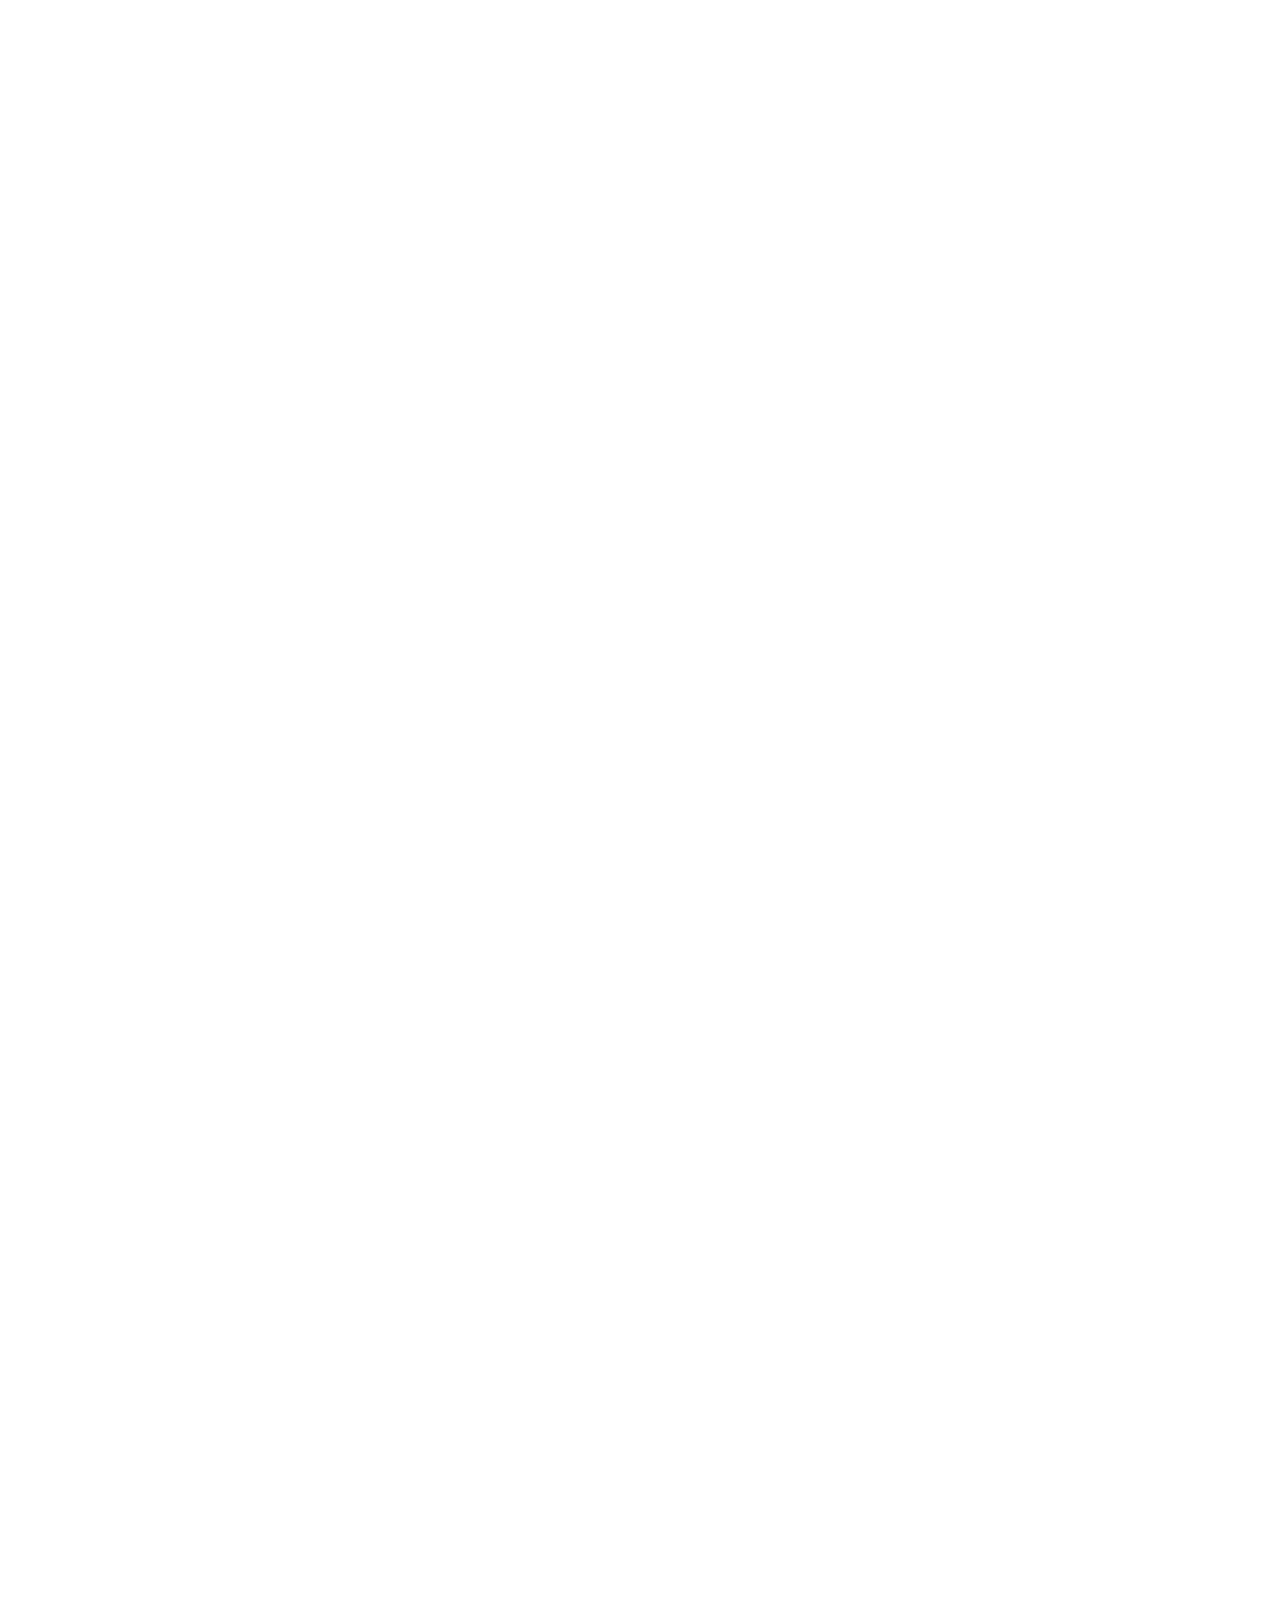
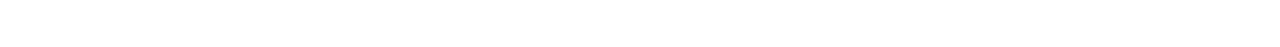
==== commit b8d49fe1: "lookbook styling" ====
--- a/lookbook.html
+++ b/lookbook.html
@@ -499,7 +499,7 @@
 									<hr class="line hidden-xs"/>
 									<div class="header__logo hidden-xs">
 										<div class="link-wrapper ">
-											<a class="link link--logo" href="/es-ES/">
+											<a class="link link--logo" href="index.html">
 												<img class="link__image" src="assets/img/brandlogo.svg" alt="Logotipo" title="Logotipo" aria-label="Logotipo"/>
 											</a>
 										</div>
@@ -2119,8 +2119,136 @@
 																																																																																																																																																					</div>
 																																																																																																																																																				</header>
 																																																																																																																																																				<main id="main" data-currency-iso-code="EUR">
-																																																																																																																																																					<div class="container">
-																																																																																																																																																						<div id="globalMessagesHolder">
+<div class = "wrapper-widgets">
+	<div class="heading-carousel-home">
+		<div class="headline headline--hl12 content-stage-item__headline">#brillianceforall</div>
+		<div class="text text--copy15 content-stage-item__copy" style="margin-bottom: 48px;">Show your brillance, welcome to the sparkling world of @Swarovski</div>
+	</div>
+					
+	<div class = "tabss">
+		<input type="radio" name="tabs" id="tab1" checked>
+			<label for="tab1">
+			   <p class="tab-style">All</p>
+			</label>
+		<input type="radio" name="tabs" id="tab2">
+			<label for="tab2">
+			   <p class="tab-style">Pendientes</p>
+			</label>
+		<input type="radio" name="tabs" id="tab3">
+			<label for="tab3">
+			   <p class="tab-style">Collares y Colgantes</p>
+			</label>
+	   <input type="radio" name="tabs" id="tab4">
+			<label for="tab4">
+			   <p class="tab-style">Anillos</p>
+			</label>
+
+		<div id="tab-content1" class="tab-content">
+			<div id="widget-container1" class="ps-container">
+			
+			</div>
+		</div>
+		<div id="tab-content2" class="tab-content">
+			<div id="widget-container2" class="ps-container">
+				
+			</div>
+		</div>
+		<div id="tab-content3" class="tab-content">
+			<div id="widget-container3" class="ps-container">
+				
+			</div>
+		</div>
+		<div id="tab-content4" class="tab-content">
+			<div id="widget-container4" class="ps-container">
+				
+			</div>
+		</div>
+	</div>
+</div>
+
+<script data-type="photoslurp">
+					if(!photoSlurpWidgetSettings) {
+						var photoSlurpWidgetSettings = {};
+					}
+					(function() { 
+						photoSlurpWidgetSettings['widget-container1'] = {
+						widgetType: 'gallery',
+						albumId: 1251,
+						lang: 'ES',
+						widgetId: 'lookbook-gallery-all',
+						autoscrollLimit: 4, 
+						pageLimit: 24,
+						varyingThumbSizes: true,
+						pageType: 'lookbook',
+						theme: 'modern',
+						thumbOverlay: true,
+						shopThisLookText:'Shop it now',
+						ctaButton:'Buy',
+						visibleProducts: 2,
+						debug: true
+					};
+					photoSlurpWidgetSettings['widget-container2'] = {
+						widgetType: 'gallery',
+						albumId: 1251,
+						lang: 'EN',
+						widgetId: 'lookbook-gallery-pendientes',
+						autoscrollLimit: 3, 
+						pageLimit: 20,
+						varyingThumbSizes: true,
+						pageType: 'lookbook',
+						theme: 'modern',
+						thumbOverlay: true,
+						collection: 'pendientes',
+						shopThisLookText:'Shop it now',
+						ctaButton:'Buy',
+						visibleProducts: 2,
+						debug: true
+					};
+					photoSlurpWidgetSettings['widget-container3'] = {
+						widgetType: 'gallery',
+						albumId: 1251,
+						lang: 'EN',
+						widgetId: 'lookbook-gallery-colgantes y collares',
+						autoscrollLimit: 3, 
+						pageLimit: 20,
+						varyingThumbSizes: true,
+						pageType: 'lookbook',
+						theme: 'modern',
+						thumbOverlay: true,
+						collection: 'colgantes y collares',
+						shopThisLookText:'Shop it now',
+						ctaButton:'Buy',
+						visibleProducts: 2,
+						debug: true
+					};
+					 photoSlurpWidgetSettings['widget-container4'] = {
+						widgetType: 'gallery',
+						albumId: 1251,
+						lang: 'EN',
+						widgetId: 'lookbook-gallery-anillos',
+						autoscrollLimit: 3, 
+						pageLimit: 20,
+						varyingThumbSizes: true,
+						pageType: 'lookbook',
+						theme: 'modern',
+						thumbOverlay: true,
+						collection: 'anillos',
+						shopThisLookText:'Shop it now',
+						ctaButton:'Buy',
+						visibleProducts: 2,
+						debug: true
+					};
+						var script = document.createElement('script');
+						script.async = true;
+						script.src = 'https://static.photoslurp.com/widget/v3/widget_loader.js';
+						var entry = document.getElementsByTagName('script')[0];
+						entry.parentNode.insertBefore(script, entry);
+					})();
+				</script>
+
+
+
+<!--end of photoslurp embed code-->																																																																																																																																																						<div id="globalMessagesHolder">
 																																																																																																																																																						</div>
 																																																																																																																																																					</div>
 																																																																																																																																																					<div class="content-stage" data-num-entries="1">
@@ -2139,133 +2267,40 @@
 				<!--[if IE 9]>
 					<audio><![endif]-->
 						<!--start PhotoSlurp embed code-->
-
-
-<div class = "wrapper-widgets">
-    <h3 class="tab-heading">Schau dir an, wie andere #fabercastell benutzen</h3>
-    <div class = "tabss">
-        <input type="radio" name="tabs" id="tab1" checked>
-            <label for="tab1">
-               <p class="tab-style">All</p>
-            </label>
-        <input type="radio" name="tabs" id="tab2">
-            <label for="tab2">
-               <p class="tab-style">Pitt pens</p>
-            </label>
-        <input type="radio" name="tabs" id="tab3">
-            <label for="tab3">
-               <p class="tab-style">Fountain pens</p>
-            </label>
-       <input type="radio" name="tabs" id="tab4">
-            <label for="tab4">
-               <p class="tab-style">4th collection</p>
-            </label>
-
-        <div id="tab-content1" class="tab-content">
-            <div id="widget-container1" class="ps-container">
-            
-            </div>
-        </div>
-        <div id="tab-content2" class="tab-content">
-            <div id="widget-container2" class="ps-container">
-                
-            </div>
-        </div>
-        <div id="tab-content3" class="tab-content">
-            <div id="widget-container3" class="ps-container">
-                
-            </div>
-        </div>
-        <div id="tab-content4" class="tab-content">
-            <div id="widget-container4" class="ps-container">
-                
-            </div>
-        </div>
-    </div>
+<!-- <div class="breadcrumbs breadcrumbs--header clearfix" style="opacity: 1;">
+		<div>
+			<div class="container">
+				<div class="row">
+					<div class="col-sm-2 hidden-xs">
+						<div class="breadcrumbs__back-link">
+	<div class="link-wrapper">
+		<a class="link link--back-link text-uppercase js-backlink" data-text-content="Back" href="index.html" aria-label="Back" title="Back">
+			<span class="link__icon link__icon--left"></span>
+			<span class="link__text">Back</span>
+		</a>
+	</div>
+</div></div>
+					<div class="col-xs-12 col-sm-8 breadcrumbs__wrapper">
+						<nav class="breadcrumbs__path" aria-label="Breadcrumb">
+	<div class="link-wrapper">
+		<a class="link link--breadcrumb breadcrumbs__link text-uppercase" data-text-content="Home" href="/en_GB-GB/">
+			<span class="link__text">Home</span>
+		</a>
+	</div><div class="header-fly-out header-fly-out--breadcrumb js-breadcrumb-fly-out-content"><div class="js-breadcrumb-content-wrapper"></div></div>
+
+	
+	<div class="link-wrapper"><a class="link link--breadcrumb breadcrumbs__link text-uppercase" data-text-content="Decorations" href=""><span class="link__text">#swarovski</span></a></div></nav>
 </div>
-
-<script data-type="photoslurp">
-                    if(!photoSlurpWidgetSettings) {
-                        var photoSlurpWidgetSettings = {};
-                    }
-                    (function() { 
-                        photoSlurpWidgetSettings['widget-container1'] = {
-                        widgetType: 'gallery',
-                        albumId: 1179,
-                        lang: 'ES',
-                        widgetId: 'lookbook-gallery-all',
-                        autoscrollLimit: 2, 
-                        pageLimit: 24,
-                        varyingThumbSizes: true,
-                        pageType: 'lookbook',
-                        theme: 'modern',
-                        thumbOverlay: true,
-                        shopThisLookText:'Shop it now',
-                        ctaButton:'Buy',
-                        visibleProducts: 2,
-                        debug: true
-                    };
-                    photoSlurpWidgetSettings['widget-container2'] = {
-                        widgetType: 'gallery',
-                        albumId: 1179,
-                        lang: 'EN',
-                        widgetId: 'lookbook-gallery-pittpens',
-                        autoscrollLimit: 2, 
-                        pageLimit: 20,
-                        varyingThumbSizes: true,
-                        pageType: 'lookbook',
-                        theme: 'modern',
-                        thumbOverlay: true,
-                        collection: 'pittpens',
-                        shopThisLookText:'Shop it now',
-                        ctaButton:'Buy',
-                        visibleProducts: 2,
-                        debug: true
-                    };
-                    photoSlurpWidgetSettings['widget-container3'] = {
-                        widgetType: 'gallery',
-                        albumId: 1179,
-                        lang: 'EN',
-                        widgetId: 'lookbook-gallery-fountainpens',
-                        autoscrollLimit: 2, 
-                        pageLimit: 20,
-                        varyingThumbSizes: true,
-                        pageType: 'lookbook',
-                        theme: 'modern',
-                        thumbOverlay: true,
-                        collection: 'fountainpens',
-                        shopThisLookText:'Shop it now',
-                        ctaButton:'Buy',
-                        visibleProducts: 2,
-                        debug: true
-                    };
-                     photoSlurpWidgetSettings['widget-container4'] = {
-                        widgetType: 'gallery',
-                        albumId: 1179,
-                        lang: 'EN',
-                        widgetId: 'lookbook-gallery-fountainpens',
-                        autoscrollLimit: 2, 
-                        pageLimit: 20,
-                        varyingThumbSizes: true,
-                        pageType: 'lookbook',
-                        theme: 'modern',
-                        thumbOverlay: true,
-                        collection: 'fountainpens',
-                        shopThisLookText:'Shop it now',
-                        ctaButton:'Buy',
-                        visibleProducts: 2,
-                        debug: true
-                    };
-                        var script = document.createElement('script');
-                        script.async = true;
-                        script.src = 'https://static.photoslurp.com/widget/v3/widget_loader.js';
-                        var entry = document.getElementsByTagName('script')[0];
-                        entry.parentNode.insertBefore(script, entry);
-                    })();
-                </script>
-
-
-<!--end of photoslurp embed code-->
+				</div>
+			</div>
+		</div>
+	</div>
+ -->
+
+
+
+
+
 
 					<hr class="line line-across-screen">
 
--- a/css/all_responsive_rr.css
+++ b/css/all_responsive_rr.css
@@ -46688,9 +46688,6 @@
 
 /*LOOKBOOK*/
 
-/*=========================
-    LOOKBOOK STYLES
-==========================*/
 
 
 #tab-heading {
@@ -46719,7 +46716,7 @@
 
 .tabss label {
     display: inline-grid;
-    width: 24%;
+    width: 23%;
     text-align: center;
     line-height: 2;
     cursor: pointer;
@@ -46736,11 +46733,14 @@
 
 .tab-style {
     color: #181818;
-    font-size: 14px;
-    font-family: 'minion-pro';
-    letter-spacing: 3.5px;
+    font-size: 15px;
+    font-family: 'FuturaLig', Arial, 'Helvetica Neue', Helvetica, sans-serif;
+    letter-spacing: 1.2px;
     text-transform: uppercase;
-    font-weight: 700;
+    font-weight: 400;
+    text-decoration: none;
+    line-height: 18px
+    text-align: center;
 }
 
 
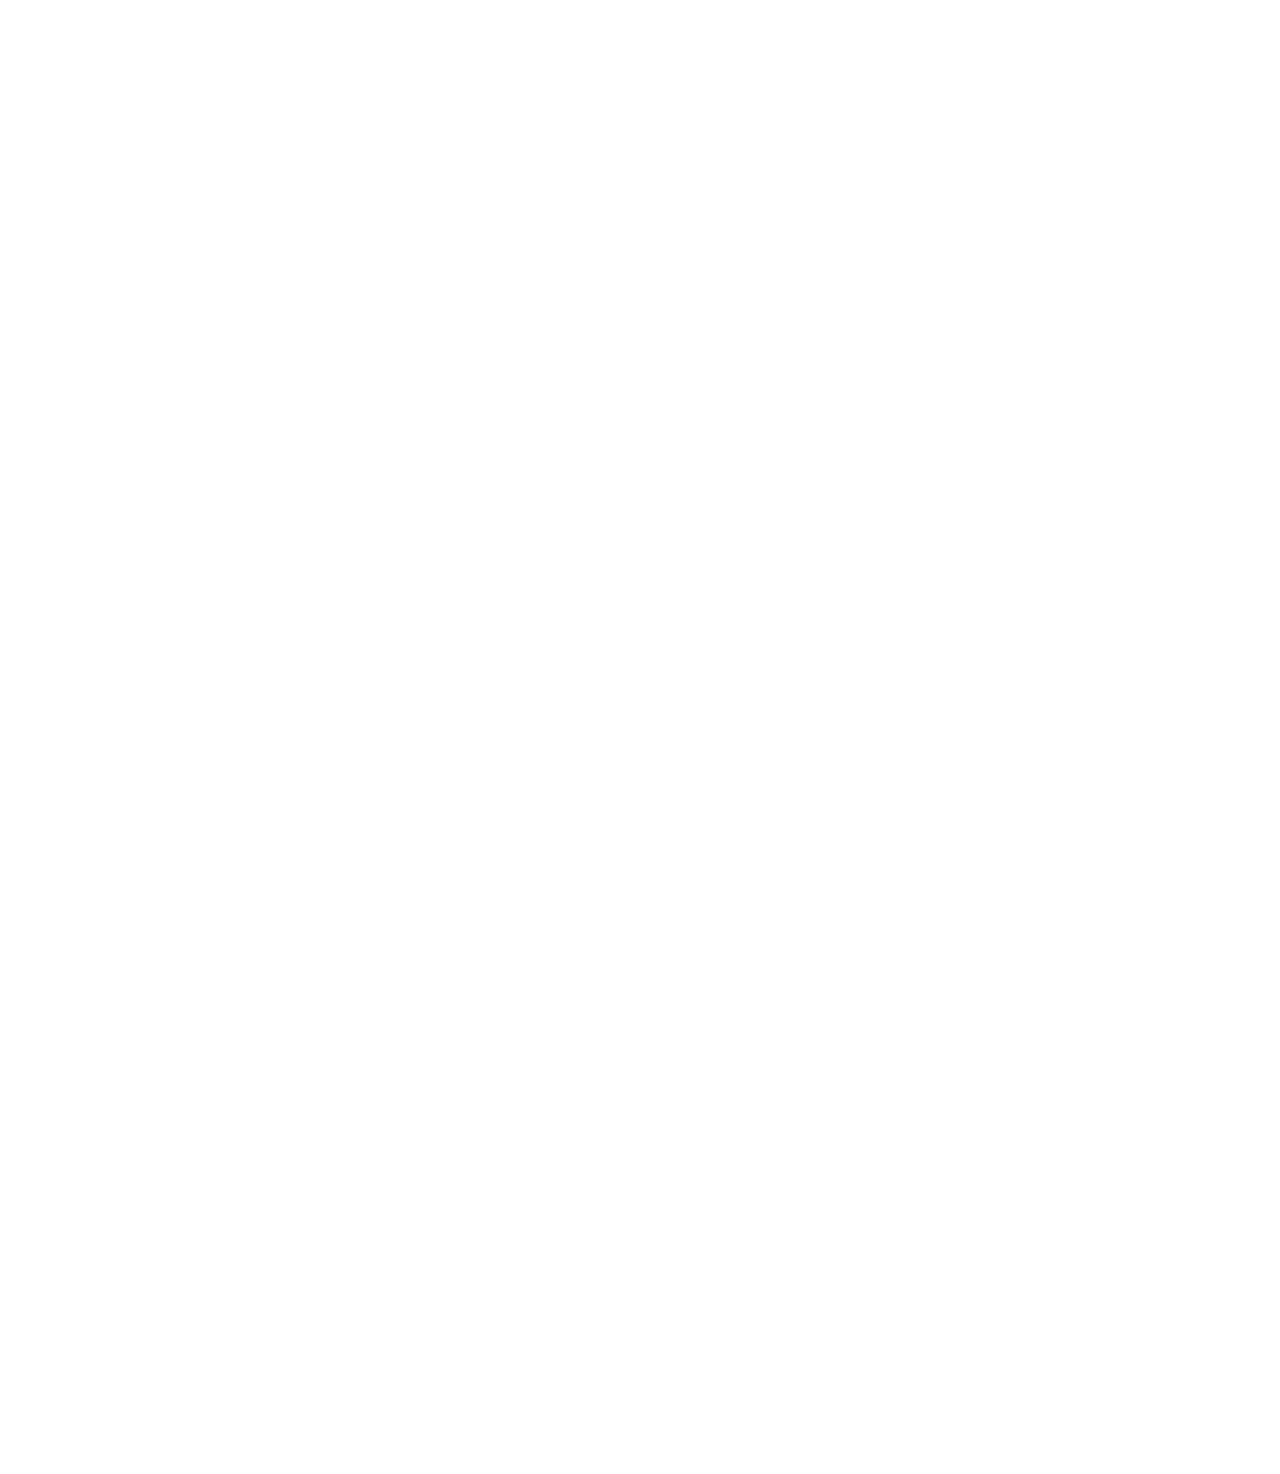
==== commit cecd0362: "all finsihed" ====
--- a/lookbook.html
+++ b/lookbook.html
@@ -1,2124 +1,2124 @@
 
 <!DOCTYPE html>
-<html lang="es">
+<html lang="en_GB">
 <head><script>
 // akam-sw.js install script version 1.0.1
 "serviceWorker"in navigator&&(()=>{let e=new Promise(e=>{"complete"===document.readyState||!1?e():window.addEventListener("load",()=>{e()})}),o=window.akamServiceWorkerInvoked,r="1.0.1";if(o)aka3pmLog("akam-setup already invoked");else{window.akamServiceWorkerInvoked=!0,window.aka3pmLog=function(){window.akamServiceWorkerDebug&&console.log.apply(console,arguments)};const o=0,i=1;function n(e){top.postMessage({boomr_mq:["addVar",{"sm.sw.s":e,"sm.sw.v":r}]},document.location.origin)}let t="/akam-sw.js",s="/threepm-sw.js",c=new Map,l=(e,o)=>{c.has(e)||c.set(e,[]),c.get(e).push(o)},m=e=>{let o=c.get(e);return o&&o.length>0?o.shift():null};navigator.serviceWorker.addEventListener("message",e=>{let o=e.data;if(o.isAka3pm)if(o.command){let r=m(o.command);r&&r(e.data.response)}else if(o.commandToClient)switch(o.commandToClient){case"enableDebug":window.akamServiceWorkerDebug||(window.akamServiceWorkerDebug=!0,aka3pmLog("Setup script debug enabled via service worker message"),a())}aka3pmLog("akam-sw message: "+JSON.stringify(e.data))});let d=function(e){return new Promise(o=>{l(e.command,o),navigator.serviceWorker.controller&&(e.isAka3pm=!0,navigator.serviceWorker.controller.postMessage(e))})},g=e=>d({command:"navTiming",navTiming:e});const w="X-Akam-SW-Other";let k=new URL(window.location.href).searchParams.get(w);k&&k.startsWith("akam-sw-old")&&("js"!==k.split(".").pop()&&(k+=".js"),t="/"+k);let p=!0;"boolean"==typeof aka3pmAllowDoubleSW&&(p&=aka3pmAllowDoubleSW);let v=function(e,r){return new Promise((a,t)=>{aka3pmLog("Registering service worker with URL: "+e),navigator.serviceWorker.register(e,r).then(function(e){aka3pmLog("ServiceWorker registration successful with scope: ",e.scope),a(e),n(i)}).catch(function(e){aka3pmLog("ServiceWorker registration failed: ",e),n(o),t(e)})})};if(p){let o=null,r={},n=function(){let e=t;return o&&(e+="?othersw="+encodeURIComponent(o)),v(e,r)},a=ServiceWorkerContainer.prototype.register;if(ServiceWorkerContainer.prototype.register=function(i,s){return i.includes(t)?a.call(this,i,s):(aka3pmLog("Overriding registration of service worker for: "+i),o=new URL(i,window.location.href),r=s,navigator.serviceWorker.controller?new Promise((r,a)=>{let i=navigator.serviceWorker.controller.scriptURL;if(i.includes(t)){let t=encodeURIComponent(o);i.includes(t)?a("Cancelling registration as we already integrate other SW: "+o):e.then(()=>{aka3pmLog("Unregistering existing 3pm service worker"),navigator.serviceWorker.getRegistration().then(e=>{e.unregister().then(()=>n()).then(e=>{r(e)}).catch(e=>{a(e)})})})}else a("Cancelling registration as we already have akam-sw.js installed")}):a.call(this,i,s))},navigator.serviceWorker.controller){let a=navigator.serviceWorker.controller.scriptURL;a.includes(t)||a.includes(s)||(aka3pmLog("Detected existing service worker. Removing and re-adding inside akam-sw.js"),o=new URL(a,window.location.href),e.then(()=>{navigator.serviceWorker.getRegistration().then(function(e){r={scope:e.scope},e.unregister(),n()})}))}else e.then(()=>{n()})}else e.then(()=>{navigator.serviceWorker.controller||v(t,{})});if(window.performance){let e=window.performance.timing,o=e.responseEnd-e.responseStart;g(o)}e.then(()=>{d({command:"pageLoad"})});let u=!1;function a(){window.akamServiceWorkerDebug&&!u&&(u=!0,aka3pmLog("Initializing debug functions at window scope"),window.aka3pmInjectSwPolicy=(e=>d({command:"updatePolicy",policy:e})),window.aka3pmDisableInjectedPolicy=(()=>d({command:"disableInjectedPolicy"})),window.aka3pmDeleteInjectedPolicy=(()=>d({command:"deleteInjectedPolicy"})),window.aka3pmGetStateAsync=(()=>d({command:"getState"})),window.aka3pmDumpState=(()=>{aka3pmGetStateAsync().then(e=>{aka3pmLog(JSON.stringify(e,null,"\t"))})}),window.aka3pmInjectTiming=(e=>g(e)),window.aka3pmUpdatePolicyFromNetwork=(()=>d({command:"pullPolicyFromNetwork"})))}a()}})();    </script>
-
-<script>!function(e){function r(r){r&&r.data&&r.data.boomr_mq&&(e.BOOMR_mq=e.BOOMR_mq||[],e.BOOMR_mq.push(r.data.boomr_mq))}e.addEventListener&&e.addEventListener("message",r);var a=e.navigator;a&&"serviceWorker"in a&&a.serviceWorker.addEventListener&&a.serviceWorker.addEventListener("message",r)}(window);</script>
-<title>
-Crystal Jewelry,  Accessories, Watches and Figurines | Swarovski</title>
-
-<script type="text/javascript">var a=window;a.dT_?a.console&&a.console.log("Duplicate agent injection detected, turning off redundant initConfig."):navigator.cookieEnabled&&(window.dT_||(window.dT_={cfg:"domain=swarovski.com|async=1|rt=0|featureHash=A23hpqrx|md=ErrorInRegistrationForm=a#registrationform ^rb div.validation-result100.has-error ^rb div.validation-text|lastModification=1541493762834|dtVersion=7000100131002|reportUrl=/dynaTraceMonitor|tp=500,50,0,1|lab=1|rdnt=0|agentUri=/dtagent_A23hpqrx_7000100131002.js|auto=1|domain=swarovski.com|rid=RID_-1207653040|rpid=-1204351904|app=#APP#"}));
+    
+    <script>!function(e){function r(r){r&&r.data&&r.data.boomr_mq&&(e.BOOMR_mq=e.BOOMR_mq||[],e.BOOMR_mq.push(r.data.boomr_mq))}e.addEventListener&&e.addEventListener("message",r);var a=e.navigator;a&&"serviceWorker"in a&&a.serviceWorker.addEventListener&&a.serviceWorker.addEventListener("message",r)}(window);</script>
+    <title>
+        Crystal Jewellery,  Accessories, Watches and Figurines | Swarovski</title>
+
+    <script type="text/javascript">var a=window;a.dT_?a.console&&a.console.log("Duplicate agent injection detected, turning off redundant initConfig."):navigator.cookieEnabled&&(window.dT_||(window.dT_={cfg:"domain=swarovski.com|async=1|rt=0|featureHash=A23hpqrx|md=ErrorInRegistrationForm=a#registrationform ^rb div.validation-result100.has-error ^rb div.validation-text|lastModification=1541493762834|dtVersion=7000100131002|reportUrl=/dynaTraceMonitor|tp=500,50,0,1|lab=1|rdnt=0|agentUri=/dtagent_A23hpqrx_7000100131002.js|auto=1|domain=swarovski.com|rid=RID_402881816|rpid=-1140061691|app=#APP#"}));
 (function(){function D(){var a=0;try{a=E.performance.timing.navigationStart+Math.floor(E.performance.now())}catch(b){}return 0>=a||isNaN(a)||!isFinite(a)?(new Date).getTime():a}function P(a,b){return"apply"in F?F.apply(E,arguments):F(a,b)}function m(a,b){for(var e=1;e<arguments.length;e++)a.push(arguments[e])}function Q(a){m(R,a)}function t(a,b){return parseInt(a,b||10)}function f(a,b){var e=-1;b&&a&&a.indexOf&&(e=a.indexOf(b));return e}function S(a){document.cookie=a+'="";path=/'+(d.domain?";domain="+
-	d.domain:"")+"; expires=Thu, 01 Jan 1970 00:00:01 GMT;"}function T(a,b,e){var l=1,c=0;do document.cookie=a+'=""'+(b?";domain="+b:"")+";path="+e.substr(0,l)+"; expires=Thu, 01 Jan 1970 00:00:01 GMT;",l=e.indexOf("/",l),c++;while(-1!==l&&5>c)}function U(a){a=encodeURIComponent(a);var b=[];if(a)for(var e=0;e<a.length;e++){var l=a.charAt(e);m(b,xa[l]||l)}return b.join("")}function G(a,b,e,l){V(function(){if(b||0===b){b=(""+b).replace(/[;\n\r]/g,"_");b="DTSA"===a.toUpperCase()?U(b):b;var c=a+"="+b+";path=/"+
-	(d.domain?";domain="+d.domain:"");e&&(c+=";expires="+e.toUTCString());l&&(c+=";Secure");document.cookie=c}else S(a)})}function w(a){var b,e=document.cookie.split(";");for(b=0;b<e.length;b++){var c=f(e[b],"=");var d=e[b].substring(0,c);c=e[b].substring(c+1);d=d.replace(/^\s+|\s+$/g,"");if(d===a)return"DTSA"===a.toUpperCase()?decodeURIComponent(c):c}return""}function W(a){return/^[0-9A-Za-z_\$\+\/\.\-\*%\|]*$/.test(a)}function X(){var a=w(x);return a&&W(a)?a:""}function Y(a){G(x,a,void 0,c.bcv("ssc"))}
-	function Z(a){return a.length===aa||12>=a.length?a:null}function ba(a){var b=a||X();a={sessionId:null,j:null};if(b){var e=f(b,"|"),c=b;-1!==e&&(c=b.substring(0,e));e=f(c,"$");-1!==e?(a.sessionId=Z(c.substring(e+1)),b=c.substring(0,e),a.j=!isNaN(b)&&3>=b.length?b:null):a.sessionId=Z(c)}return a}function ca(a){try{if("undefined"!==typeof window.DynatraceJsBridge&&"undefined"!==typeof window.DynatraceJsBridge.getServerId())return window.DynatraceJsBridge.getServerId()}catch(b){}return ba(a).j}function da(a){return ba(a).sessionId}
-	function H(a,b){return Math.floor(Math.random()*(b-a+1))+a}function ea(a){var b=window.crypto||window.msCrypto;if(b){var e=new Int8Array(a);b.getRandomValues(e)}else for(e=[],b=0;b<a;b++)e.push(H(0,32));a=[];for(b=0;b<e.length;b++){var c=Math.abs(e[b]%32);a.push(String.fromCharCode(c+(9>=c?48:55)))}return a.join("")}function fa(a){return document.getElementsByTagName(a)}function ga(a){var b=a.length;if("number"===typeof b)a=b;else{for(var b=0,e=2048;a[e-1];)b=e,e+=e;for(var c=7;1<e-b;)c=(e+b)/2,a[c-
-		1]?b=c:e=c;a=a[c]?e:b}return a}function ha(a){var b={};a=a.split("|");for(var e=0;e<a.length;e++){var c=a[e].split("=");2==c.length&&(b[c[0]]=decodeURIComponent(c[1].replace(/\+/g," ")))}return b}function ia(){var a=I("csu");return(a.indexOf("dbg")==a.length-3?a.substr(0,a.length-3):a)+"_"+I("app")+"_Store"}function y(a,b,e){b=b||{};a=a.split("|");for(var c=0;c<a.length;c++){var d=f(a[c],"=");if(-1===d){var r=a[c];b[r]="1"}else r=a[c].substring(0,d),b[r]=a[c].substring(d+1,a[c].length)}!e&&(e=b,a=
-			e.spc)&&(c=document.createElement("textarea"),c.innerHTML=a,e.spc=c.value);return b}function J(a){var b;a in d?b=d[a]:b=K[a];return b}function z(a){a=J(a);return"false"===a||"0"===a?!1:!!a}function I(a){return String(J(a))}function ya(a,b){d[a]=b}function ja(a){var b=location.hostname;return b&&a?b==a||-1!==b.indexOf("."+a,b.length-("."+a).length):!0}function L(a){d[a]=0>f(d[a],"#"+a.toUpperCase())?d[a]:""}function za(a,b){var c={};d.legacy="1";a&&(a=/([a-zA-Z]*)[0-9]{0,4}_([a-zA-Z_0-9]*)_([0-9]+)/g.exec(a))&&
-		a.length&&(c.csu=a[1],c.featureHash=a[2]);b&&y(b,c,!0);ja(c.domain)||(delete c.domain,c.domainOverride=location.hostname+","+c.domain);return c}function ka(a){var b=a.agentUri;b&&-1<f(b,"_")&&(b=/([a-zA-Z]*)[0-9]{0,4}_([a-zA-Z_0-9]*)_[0-9]+/g.exec(b),a.csu=b[1],a.featureHash=b[2])}function la(a){a.bp=a.bp||K.bp;a.bp1&&(a.bp=1);a.bp2&&(a.bp=2);3!=a.bp||window.JSON||(a.bp=1);ja(d.domain)||(d.domainOverride=location.hostname+","+d.domain,delete d.domain)}function A(a){var b=document.cookie?document.cookie.split(a).length-
-			1:0;if(1<b){var c=d.domain||window.location.hostname,l=window.location.hostname,g=window.location.pathname,r=0,h=0;u.push(a);do{var k=l.substr(r);if(k!=c||"/"!==g){T(a,k==c?null:k,g);var f=document.cookie?document.cookie.split(a).length-1:0;f<b&&(u.push(k),b=f)}r=l.indexOf(".",r)+1;h++}while(r&&10>h&&1<b);d.domain&&1<b&&T(a,void 0,g)}}function Aa(a,b){var c=document.createElement("script");c.setAttribute("src",a);b&&c.setAttribute("defer","true");c.setAttribute("crossorigin","anonymous");a=document.getElementsByTagName("script")[0];
-			a.parentElement.insertBefore(c,a)}function Ba(){if(document.currentScript){var a=document.currentScript.src;if(a)for(var b=-1==f(a,"_bs")&&-1==f(a,"_bootstrap")&&-1==f(a,"_complete")?1:2,c=a.lastIndexOf("/"),d=0;d<b&&-1!=c;d++)a=a.substr(0,c),c=a.lastIndexOf("/");return a}return null}function ma(a,b){b=na(b);for(var c=!1,d=0;d<b.length;d++)b[d].frameId===B&&(b[d].b=a,c=!0);c||m(b,{frameId:B,b:a});oa(b)}function oa(a){var b="";if(a){for(var b=[],e=0;e<a.length;e++)"-"!=a[e].b&&(0<e&&0<b.length&&m(b,
-				"p"),m(b,a[e].frameId),m(b,"h"),m(b,a[e].b));b=b.join("")}b||(b="-");a=b;try{"undefined"!==typeof window.DynatraceJsBridge&&"undefined"!==typeof window.DynatraceJsBridge.setDtPc&&window.DynatraceJsBridge.setDtPc(a)}catch(l){}G("dtPC",a,void 0,c.bcv("ssc"))}function na(a){var b=w("dtPC"),c=[];if(b&&"-"!==b)for(var b=b.split("p"),d=0;d<b.length;d++){var g=b[d].split("h");if(2===g.length&&g[0]&&g[1]){var h=g[0],f;if(!(f=a)){f=t(h.split("_")[0]);var k=D()%6E8;k<f&&(k+=6E8);f=f+9E5>k}f&&m(c,{frameId:h,
-				b:g[1]})}}return c}function pa(){return!z("coo")||z("cooO")||navigator.userAgent&&0<=navigator.userAgent.indexOf("RuxitSynthetic")}function qa(a){pa()?a():(v||(v=[]),m(v,a))}function V(a){if(pa())return a()}var n=window;if(!n.dT_||!n.dT_.cfg||"string"!=typeof n.dT_.cfg||n.dT_.initialized)n.console&&n.console.log("Initconfig not found or agent already initialized! This is an injection issue.");else if(!(navigator.userAgent&&0<=navigator.userAgent.indexOf("RuxitSynthetic"))&&navigator.cookieEnabled){var F=
-					window.setTimeout,Ca=window.setInterval,Da=window.postMessage,Ea=window.parent.postMessage,Fa=window.top.postMessage,M=window.sessionStorage,c={version:"10143180814145420",cfg:window.dT_&&window.dT_.cfg,ica:1,mp:function(){try{Ea.apply(window.parent,arguments)}catch(a){}},mtp:function(){try{Fa.apply(window.top,arguments)}catch(a){}},mi:function(a){var b=Array.prototype.slice.call(a,1);try{Da.apply(a,b)}catch(e){}}};window.dT_=c;var E=window,R=[];c.agentStartTime=D();c.nw=D;c.apush=m;c.st=P;c.si=function(a,
-						b){return Ca(a,b)};c.aBPSL=Q;c.gBPSL=function(){return R};c.buildType="appmon";var xa={"!":"%21","~":"%7E","*":"%2A","(":"%28",")":"%29","'":"%27",$:"%24",";":"%3B",",":"%2C"};c.gSSV=function(a){try{if(M)return M[a]}catch(b){}return null};c.sSSV=function(a,b){try{window.sessionStorage.setItem(a,b)}catch(e){}};c.pn=t;c.iVSC=W;c.io=f;c.dC=S;c.sC=G;c.esc=U;c.gSId=ca;c.gDtc=da;c.gSC=X;c.sSC=Y;c.gC=w;c.cRN=H;c.cRS=ea;c.gEL=ga;c.gEBTN=fa;var K={ade:"",app:"",auto:!1,bandwidth:"300",bp1:!1,bp2:!1,bp:2,bs:!1,
-					coo:!1,cooO:!1,cors:!1,csu:"",cux:!1,disableCookieManager:!1,disableLogging:!1,dmo:!1,dpvc:!1,disableXhrFailures:!1,domain:"",domainOverride:"",doNotDetect:"",dsndb:!1,dsss:!1,euf:!1,evl:"",extblacklist:"",exteventsoff:!1,fa:!1,featureHash:"",ffi:!1,hvt:216E5,imm:!1,ign:"",instr:"",lab:!1,legacy:!1,lmut:!0,lzwd:!1,md:"",mdn:5E3,mepp:10,moa:30,mrt:3,msl:3E4,mhl:4E3,ncw:!1,ntd:!1,oat:180,ote:!1,pui:!1,rdnt:0,reportUrl:"",rid:"",ridPath:"",rpid:"",rsr:1E4,rt:0,rtl:100,rtp:1,rtt:1E3,rtu:200,sl:100,sosi:!1,
-					spc:"",spl:!1,ssc:!1,st:3E3,svNB:!1,tp:"500,50,3",tvc:3E3,uam:!1,vcfi:!1,WST:!1,xb:"",xbp:null,xmut:!0,xt:0},d={reportUrl:"dynaTraceMonitor",initializedModules:"",csu:"dtagent",dataDtConfig:c.cfg};try{var ra=window.localStorage}catch(a){}(function(){var a=d.dataDtConfig;"string"==typeof a&&-1==f(a,"#CONFIGSTRING")&&(y(a,d),L("domain"),L("auto"),L("app"),ka(d))})();var n=fa("script"),sa=ga(n);if(0<sa)for(var g,p,ta=d.csu+"_bootstrap.js",Ga=/.*\/jstag\/.*\/.*\/(.*)_bs.js$/,N=0;N<sa;N++)if(g=n[N],p=
-						g.src,g.attributes){var ua=g.attributes.getNamedItem("data-dtconfig");if(ua){var h=za(g.src,ua.value);if(!q)var q=h;else if("1"!=h.syntheticConfig){q=h;break}}g=p&&p.indexOf(ta);h||(h=d);g&&0<=g?(g=g+ta.length+5,h.app=p.length>g?p.substr(g):"Default%20Application"):p&&(p=Ga.exec(p))&&(h.app=p[1])}if(q)for(var O in q)q.hasOwnProperty(O)&&(d[O]=q[O]);d.rx_visitID&&(c.rx_visitID=d.rx_visitID);(function(){var a=ia();try{var b=ra&&ra.getItem(a);if(b){var c=ha(b),g=y(c.config,c).lastModification||"",f=
-						d.lastModification||"",h=t(g.substr(0,13)),m=t(f.substr(0,13));if(!f||h>=m)for(var k in c)c.hasOwnProperty(k)&&("config"==k?y(c[k],d):d[k]=c[k])}}catch(Ha){}})();la(d);try{var va=d.ign;if(va&&(new RegExp(va)).test(window.location.href)){document.dT_=window.dT_=null;return}}catch(a){}var x="dtCookie";c.gSCN=function(){return x};c.gPCHN=function(){return"x-dtpc"};c.gRHN=function(){return"x-dtreferer"};c.pageContextCookieName="dtPC";c.latencyCookieName="dtLatC";c.mobileSessionIDCookieName="dtAdk";c.cfg=
-						d;c.pCfg=ha;c.pCSAA=y;c.cFHFAU=ka;c.sCD=la;c.bcv=z;c.ncv=function(a){var b=t(J(a));isNaN(b)&&(b=t(K[a]));return b};c.scv=I;c.stcv=ya;c.rplC=function(a){return d=a};c.cLSCK=ia;var u=[];A("dtPC");A(x);A("dtLatC");A("rxvt");Q(function(a,b){0<u.length&&!b&&(a.a("dCN","duplicateCookieNames",function(){return u.join(",")},function(){return u.slice()}),u=[])});var B=c.agentStartTime%6E8+"_"+t(H(0,1E3));c.gFId=function(){return B};c.frameId=B;try{var C=M.getItem("dtDisabled")}catch(a){}(q=d.agentLocation)||
-						(q=Ba());h=d.agentname||d.csu||"dtagent";h=w("dtUseDebugAgent")?d.debugName||h+"dbg":d.name||h;z("auto")||z("legacy")||C||(C=d.agentUri||q+"/"+h+"_"+d.featureHash+"_"+(d.buildNumber||c.version)+".js",d.async?Aa(C,d.async):document.write('<script type="text/javascript" src="'+C+'">\x3c/script>'));var aa=32,wa;qa(function(){da()||Y(""+ea(aa));wa=ca()});c.gcSId=function(){return wa};ma(1);c.gPC=na;c.cPC=ma;c.sPC=oa;var v;w(x)&&(d.cooO=1);c.eWE=qa;c.oEIE=V;c.eA=function(){for(var a=0;a<v.length;a++)P(v[a],
-							0);v=[];d.cooO=1}}})();
-						</script><script type="text/javascript" src="js/dtagent_A23hpqrx_7000100131002.js" defer="defer"></script><script type="application/ld+json">{"@type":"Organization","name":"Swarovski Organization","logo":"https://www.swarovski.com/images/swarovski-logo.png","@context":"http://schema.org","url":"","email":"contact@swarovski.com"}</script>
-						<script type="application/ld+json">{"@type":"WebSite","potentialAction":{"query-input":"required name=search_term","@type":"SearchAction","target":"search/?text={search_term}"},"@context":"http://schema.org","url":""}</script>
-						<meta http-equiv="Content-Type" content="text/html; charset=utf-8"/>
-						<meta http-equiv="X-UA-Compatible" content="IE=edge">
-
-						<script type="text/javascript">
-							var kameleoonURL = "https://iuxrvvoqpz.kameleoon.eu";
-							var kameleoonStartLoadTime = new Date().getTime();
-							var kameleoonLoadingTimeout = 1500;
-							var kameleoonProcessMessageEvent = function(event){if (kameleoonURL == event.origin){window.removeEventListener("message", kameleoonProcessMessageEvent);window.kameleoonExternalIFrameLoaded = true;eval(event.data);Kameleoon.Analyst.load();}};
-							if (window.addEventListener){window.addEventListener("message", kameleoonProcessMessageEvent, false);}
-							if (! document.getElementById("kameleoonLoadingStyleSheet") && ! window.kameleoonDisplayPageTimeOut){
-								var kameleoonS = document.getElementsByTagName("script")[0];var kameleoonCc = "* { visibility: hidden !important; background-image: none !important; }";
-								var kameleoonStn = document.createElement("style");kameleoonStn.type = "text/css";kameleoonStn.id = "kameleoonLoadingStyleSheet";
-								if (kameleoonStn.styleSheet){kameleoonStn.styleSheet.cssText = kameleoonCc;}else{kameleoonStn.appendChild(document.createTextNode(kameleoonCc));}kameleoonS.parentNode.insertBefore(kameleoonStn, kameleoonS);
-								window.kameleoonDisplayPage = function(fromEngine){if (!fromEngine){window.kameleoonTimeout = true;} if (kameleoonStn.parentNode){kameleoonStn.parentNode.removeChild(kameleoonStn);}};
-								window.setTimeout(function(){}, 25);
-								window.kameleoonDisplayPageTimeOut = window.setTimeout(window.kameleoonDisplayPage, kameleoonLoadingTimeout);}
-								var iframeNode = document.createElement("iframe");
-								iframeNode.src = kameleoonURL;
-								iframeNode.id = "kameleoonExternalIframe";
-								iframeNode.style = "float: left !important; opacity: 0.0 !important; width: 0px !important; height: 0px !important;";
-								document.head.appendChild(iframeNode);
-							</script>
-							<script type="text/javascript">
-
-								function getCookieValue(cookieName) {
-									var regex = new RegExp('[; ]'+cookieName+'=([^\\s;]*)');
-									var matches = (' '+document.cookie).match(regex);
-									var cookieValue = matches[1];
-									if (cookieName && cookieValue) {
-										if (cookieValue[0] === "\"" && cookieValue[cookieValue.length - 1] === "\"") {
-											cookieValue = cookieValue.substr(1, cookieValue.length - 2)
-										}
-										return cookieValue;
-									}
-									return '';
-								}
-
-								var dataLayer = window.dataLayer = window.dataLayer || [];
-
-								dataLayer.push({
-									'sessionID': getCookieValue("sessionSAPTrackingId"),
-									'riskifiedShopDomain': 'www.swarovski.com'
-								});
-
-							</script>
-
-							<script type="text/javascript">
-								var trackingData =
-								{"pageTitle":"Crystal Jewelry,  Accessories, Watches and Figurines","pageType":"Home","shopDomain":"www.swarovski.com","siteCountryCode":"ES","siteCurrency":"EUR","siteLanguage":"en","templateName":"Landing Page 2 Template"};
-
-
-								trackingData.userId = getCookieValue("sessionGoogleTagManager");
-								dataLayer.push(trackingData);
-							</script>
-							<style>.async-hide { opacity: 0 !important} </style>
-							<script>(function(a,s,y,n,c,h,i,d,e){s.className+=' '+y;h.start=1*new Date;
-								h.end=i=function(){s.className=s.className.replace(RegExp(' ?'+y),'')};
-								(a[n]=a[n]||[]).hide=h;setTimeout(function(){i();h.end=null},c);h.timeout=c;
-							})(window,document.documentElement,'async-hide','dataLayer',4000,{'GTM-PKL8WZG':true});</script>
-							<script>
-								(function(i,s,o,g,r,a,m){i['GoogleAnalyticsObject']=r;i[r]=i[r]||function(){
-									(i[r].q=i[r].q||[]).push(arguments)},i[r].l=1*new Date();a=s.createElement(o),
-									m=s.getElementsByTagName(o)[0];a.async=1;a.src=g;m.parentNode.insertBefore(a,m)
-								})(window,document,'script','https://www.google-analytics.com/analytics.js','ga');
-								ga('create', 'UA-15326049-11', 'auto');  
-							ga('require', 'GTM-PKL8WZG');           </script>
-							<script>(function(w,d,s,l,i){w[l]=w[l]||[];w[l].push({'gtm.start':
-								new Date().getTime(),event:'gtm.js'});var f=d.getElementsByTagName(s)[0],
-							j=d.createElement(s),dl=l!='dataLayer'?'&l='+l:'';j.async=true;j.src=
-							'https://www.googletagmanager.com/gtm.js?id='+i+dl+ '&gtm_auth=JlqSEjvBsaiwymA3HE0nJg&gtm_preview=env-2&gtm_cookies_win=x';f.parentNode.insertBefore(j,f);
-						})(window,document,'script','dataLayer','GTM-MR2JS5');</script>
-						<meta name="viewport" content="width=device-width, initial-scale=1.0">
-
-						<meta name="keywords">
-						<meta name="description" content="Descubra el cristal Swarovski. Compre en la web piezas de bisuter&iacute;a Fashion Jewelry, accesorios del hogar y de moda, figuras y decoraciones .">
-						<meta name="robots" content="index,follow">
-						<meta property="og:url" content="https://www.swarovski.com/es-ES/"/>
-						<meta property="og:type" content="article"/>
-						<meta property="og:title" content="Crystal Jewelry,  Accessories, Watches and Figurines"/>
-						<meta property="og:description" content="Descubra el cristal Swarovski. Compre en la web piezas de bisutería Fashion Jewelry, accesorios del hogar y de moda, figuras y decoraciones . Más información"/>
-						<meta property="og:brand" content="Swarovski"/>
-						<meta property="og:site_name" content="Swarovski"/><link rel="shortcut icon" type="image/x-icon" media="all" href="assets/img/favicon-16x16.png" sizes="16x16"/>
-
-						<link rel="shortcut icon" type="image/x-icon" media="all" href="assets/img/favicon-32x32.png" sizes="32x32"/>
-
-						<link rel="shortcut icon" type="image/x-icon" media="all" href="assets/img/favicon-96x96.png" sizes="96x96"/>
-
-						<link rel="canonical" href="https://www.swarovski.com/es-ES/"/>
-						<link rel="stylesheet" type="text/css" href="//fonts.googleapis.com/css?family=Open+Sans:400,300,300italic,400italic,600,600italic,700,700italic,800,800italic"/>
-
-						<link rel="stylesheet" type="text/css" media="all" href="css/all_responsive_rr.css"/>
-
-
-
-
-
-
-
-
-
-
-
-
-
-
-
-						<script>(window.BOOMR_mq=window.BOOMR_mq||[]).push(["addVar",{"rua.upush":"false","rua.cpush":"false","rua.upre":"true","rua.cpre":"false","rua.uprl":"false","rua.cprl":"false","rua.cprf":"false","rua.trans":"33ed3c23-728d-c593-db1d-b661cecfd903","rua.cook":"true","rua.ims":"false"}]);</script>
-						<script>!function(){function o(n,i){if(n&&i)for(var r in i)i.hasOwnProperty(r)&&(void 0===n[r]?n[r]=i[r]:n[r].constructor===Object&&i[r].constructor===Object?o(n[r],i[r]):n[r]=i[r])}try{var n=decodeURIComponent("");if(n.length>0&&window.JSON&&"function"==typeof window.JSON.parse){var i=JSON.parse(n);void 0!==window.BOOMR_config?o(window.BOOMR_config,i):window.BOOMR_config=i}}catch(r){window.console&&"function"==typeof window.console.error&&console.error("mPulse: Could not parse configuration",r)}}();</script>
-						<script>!function(e){var a="https://s.go-mpulse.net/boomerang/";if("False"=="True")e.BOOMR_config=e.BOOMR_config||{},e.BOOMR_config.PageParams=e.BOOMR_config.PageParams||{},e.BOOMR_config.PageParams.pci=!0,a="https://s2.go-mpulse.net/boomerang/";if(function(){function t(a){e.BOOMR_onload=a&&a.timeStamp||(new Date).getTime()}if(!e.BOOMR||!e.BOOMR.version&&!e.BOOMR.snippetExecuted){e.BOOMR=e.BOOMR||{},e.BOOMR.snippetExecuted=!0;var n,i,o,r=document.createElement("iframe");if(e.addEventListener)e.addEventListener("load",t,!1);else if(e.attachEvent)e.attachEvent("onload",t);r.src="javascript:void(0)",r.title="",r.role="presentation",(r.frameElement||r).style.cssText="width:0;height:0;border:0;display:none;",o=document.getElementsByTagName("script")[0],o.parentNode.insertBefore(r,o);try{i=r.contentWindow.document}catch(O){n=document.domain,r.src="javascript:var d=document.open();d.domain='"+n+"';void(0);",i=r.contentWindow.document}i.open()._l=function(){var e=this.createElement("script");if(n)this.domain=n;e.id="boomr-if-as",e.src=a+"CAMPG-2JAJQ-SQKME-JNSAP-867EB",BOOMR_lstart=(new Date).getTime(),this.body.appendChild(e)},i.write("<bo"+'dy onload="document._l();">'),i.close()}}(),"".length>0)if(e&&"performance"in e&&e.performance&&"function"==typeof e.performance.setResourceTimingBufferSize)e.performance.setResourceTimingBufferSize();!function(){if(BOOMR=e.BOOMR||{},BOOMR.plugins=BOOMR.plugins||{},!BOOMR.plugins.AK){var a={i:!1,av:function(a){var t="http.initiator";if(a&&(!a[t]||"spa_hard"===a[t])){var n="true"=="true"?1:0,i="cookiepresent",o=void 0!==e.aFeoApplied?1:0;if(BOOMR.addVar({"ak.v":16,"ak.cp":"217553","ak.ai":"265981","ak.ol":"0","ak.cr":13,"ak.ipv":4,"ak.proto":"h2","ak.rid":"2f171b56","ak.r":12561,"ak.a2":n,"ak.m":"g","ak.n":"essl","ak.bpcip":"91.126.206.0","ak.cport":58759,"ak.gh":"92.123.73.224","ak.quicv":"","ak.tlsv":"tls1.2","ak.0rtt":"","ak.csrc":"-","ak.acc":"","ak.feo":o}),""!==i)BOOMR.addVar("ak.ruds",i)}},rv:function(){var e=["ak.bpcip","ak.cport","ak.cr","ak.csrc","ak.gh","ak.ipv","ak.m","ak.n","ak.ol","ak.proto","ak.quicv","ak.tlsv","ak.0rtt","ak.r","ak.acc"];BOOMR.removeVar(e)}};BOOMR.plugins.AK={init:function(){if(!a.i){var e=BOOMR.subscribe;e("before_beacon",a.av,null,null),e("onbeacon",a.rv,null,null),a.i=!0}return this},is_complete:function(){return!0}}}}()}(window);</script></head>
-
-						<body class="page-cmsitem-00105027 pageType-ContentPage template-pages-layout-landingLayout2Page pageLabel-homepage smartedit-page-uid-cmsitem_00105027 smartedit-page-uuid-eyJpdGVtSWQiOiJjbXNpdGVtXzAwMTA1MDI3IiwiY2F0YWxvZ0lkIjoic3dhLWdsb2JhbENvbnRlbnRDYXRhbG9nIiwiY2F0YWxvZ1ZlcnNpb24iOiJPbmxpbmUifQ== smartedit-catalog-version-uuid-swa-globalContentCatalog/Online  language-es horizontal-overflow-hidden">
-							<noscript><iframe src="https://www.googletagmanager.com/ns.html?id=GTM-MR2JS5&gtm_auth=JlqSEjvBsaiwymA3HE0nJg&gtm_preview=env-2&gtm_cookies_win=x"
-								height="0" width="0" style="display:none;visibility:hidden"></iframe></noscript>
-								<div id="st-container" class="st-container st-effect-3">
-									<div class="st-pusher">
-										<div class="st-menu st-effect-3 hidden">
-											<div class="st-vertical-offset"></div>
-											<div class="container">
-											</div>
-										</div>
-										<div class="st-menu-right st-effect-3 hidden">
-											<div class="st-vertical-offset"></div>
-
-
-
-
-
-											<div class="container">
-
-
-
-												<div class="row">
-													<div class="tab-content-close pull-right">
-														<div class="link-wrapper">
-															<a class="link link--close js-tab-content-close" href="#" aria-label="Close link">
-																<span class="link__icon link__icon--left"></span>
-															</a>
-														</div>
-													</div>
-												</div>
-												<div class="row">
-													<div class="tab-content-back pull-left">
-														<div class="link-wrapper">
-															<a class="link link--back-link text-uppercase js-tab-content-back" data-text-content="Volver" href="#">
-																<span class="link__icon link__icon--left"></span>
-																<span class="link__text">Volver</span>
-															</a>
-														</div>
-													</div>
-												</div>
-												<div class="spacer"></div>
-												<div class="tab-content-container js-tab-content-container" data-id="entry-id"></div>
-												<div class="spacer"></div>
-												<div class="row">
-													<div class="tab-content-back pull-left">
-														<div class="link-wrapper">
-															<a class="link link--back-link text-uppercase js-tab-content-back" data-text-content="Volver" href="#">
-																<span class="link__icon link__icon--left"></span>
-																<span class="link__text">Volver</span>
-															</a>
-														</div>
-													</div>
-												</div>
-
-
-											</div>
-										</div>
-										<div class="st-content">
-											<div class="st-content-inner">
-												<div class="yCmsContentSlot container">
-												</div><header class="header" id="header">
-
-
-
-
-
-
-
-													<div id="js-accesskey-box" class="sr-only" role="navigation">
-														<div class="accesskey-box">
-															<div class="accesskey-box__headline">
-																<div class="headline headline--hl7">
-																	Accesskeys list
-																</div>
-															</div>
-															<ul class="accesskey-box__unordered-list">
-
-																<li class="accesskey-box__list-element">
-																	<a class="accesskey-box__link" href="#main-navigation" accesskey="0">0 - Header</a>
-																</li>
-
-																<li class="accesskey-box__list-element">
-																	<a class="accesskey-box__link" href="#main" accesskey="1">1 - Main content</a>
-																</li>
-																<li class="accesskey-box__list-element">
-																	<a class="accesskey-box__link" href="#footer" accesskey="2">2 - Footer</a>
-																</li>
-
-															</ul>
-														</div>
-													</div>
-
-													<div class="yCmsContentSlot header__top-bar hidden-xs">
-														<div class="top-bar">
-															<div class="container">
-																<div class="row">
-
-																	<div class="text-left col-xs-12 col-sm-6 top-bar__item">
-																		<div class="link-wrapper ">
-																			<span class="link link--top-bar-link text-uppercase link__text" title="Volver arriba" aria-label="Volver arriba">
-																				<a href="https://www.crystals-from-swarovski.com/products/overview.en.html?WT.mc_id=swa_bridging-header&utm_medium=referral&utm_source=www.swarovski.com&utm_campaign=bridging-header"  title="OTROS PRODUCTOS CON CRISTALES SWAROVSKI "  target="_blank">OTROS PRODUCTOS CON CRISTALES SWAROVSKI </a></span>
-																			</div>
-																		</div>
-
-																		<div class="text-right col-xs-12 col-sm-6 top-bar__item">
-																			<div class="link-wrapper ">
-																				<span class="link link--top-bar-link text-uppercase link__text" title="Volver arriba" aria-label="Volver arriba">
-																					<a href="https://www.swarovskigroup.com/S/home/index.en.html"  title="UNIVERSO SWAROVSKI"  target="_blank">UNIVERSO SWAROVSKI</a></span>
-																				</div>
-																			</div>
-
-																		</div>
-																	</div>
-																</div>
-															</div>
-
-
-
-
-
-
-
-
-
-
-
-
-															<div id="js-headerContent" class="header__content">
-																<div class="container">
-																	<div class="row">
-																		<div class="header__bar">
-																			<div class="col-xs-4 text-left">
-																				<div class="header__left">
-																					<div class="header__hamburger">
-																						<div class="link-wrapper ">
-																							<a class="link link--hamburger" href="#" title="Menú" aria-label="Menú">
-																								<span class="link__icon link__icon--left"></span>
-																							</a>
-																						</div>
-																					</div>
-																					<div class="header__country-locator-entry">
-																						<a class="country-locator-entry js-showCountrySelectorDesktop" href="#" title="País" aria-label="País">
-																							<span class="country-locator-entry__line">
-																								<span class="country-locator-entry__flag flag flag--es"></span>
-																								<span class="country-locator-entry__separator">|
-																									<span>
-																										<span class="country-locator-entry__text">
-
-
-																											España
-
-
-
-
-																										</span>
-																										<span class="country-locator-entry__arrow"></span>
-																									</span>
-																								</span>
-																							</span>
-																						</a>
-																					</div>
-
-
-																					<div class="header__store-locator-entry">
-																						<div class="link-wrapper">
-																							<a class="js-storelocator-headerlink link link--store-locator-entry text-uppercase" data-text-content="Stores" href="/es-ES/store-finder/" title="Buscador de tiendas" aria-label="Buscador de tiendas">
-																								<span class="link__icon link__icon--left"></span>
-																								<span class="link__text">
-																									Tiendas
-																								</span>
-																							</a>
-																						</div>
-																					</div>
-
-
-																				</div>
-																			</div>
-																			<div class="col-xs-4 text-center">
-																				<div class="header__logo visible-xs">
-																					<div class="link-wrapper ">
-																						<a class="link link--logo" href="/es-ES/">
-																							<img class="link__image" src="assets/img/brandlogo.svg" alt="Logotipo" title="Logotipo" aria-label="Logotipo"/>
-																						</a>
-																					</div>
-																				</div>
-																				<div class="yCmsContentSlot header__benefits-and-promo">
-
-																					<div class="benefits-and-promo">
-																						<div class="roundabound slide js-roundabound" data-roundabound-delay='3000' data-roundabound-transition='swipe' role="listbox" tabindex="0">
-																							<div class="roundabound__items" role="listbox">
-																								<div class="benefits-and-promo__item roundabound__item active" role="option">
-																									<div class="link-wrapper">
-																									</div>
-																								</div>
-																								<div class="benefits-and-promo__item roundabound__item " role="option">
-																									<div class="link-wrapper">
-																									</div>
-																								</div>
-																								<div class="benefits-and-promo__item roundabound__item " role="option">
-																									<div class="link-wrapper">
-																									</div>
-																								</div>
-																								<div class="benefits-and-promo__item roundabound__item " role="option">
-																									<div class="link-wrapper">
-																									</div>
-																								</div>
-																								<div class="benefits-and-promo__item roundabound__item " role="option">
-																									<div class="link-wrapper">
-																									</div>
-																								</div>
-																								<div class="benefits-and-promo__item roundabound__item " role="option">
-																									<div class="link-wrapper">
-																									</div>
-																								</div>
-																							</div>
-																						</div>
-																					</div>
-																				</div>
-																			</div>
-																			<div class="col-xs-4 text-right">
-																				<div class="header__right">
-
-
-
-
-
-
-
-
-
-
-
-																					<div class="header__login hidden-xs">
-																						<div class="header__login--context js-content-anonymous hidden js-header-links">
-																							<div class="link-wrapper header__notloggedin js-notloggedin-fly-out">
-																								<a class="link link--login text-uppercase" data-text-content="Login" href="/es-ES/login?targetUrl=/my-account" title="Iniciar sesión" aria-label="Iniciar sesión">
-																									<span class="link__icon link__icon--left"></span>
-																									<span class="link__text">
-																										Iniciar sesión
-																									</span>
-																								</a>
-																							</div>
-
-
-
-
-
-
-																							<div class="header-fly-out header-fly-out--my-account js-content-anonymous js-header-fly-out-content js-notloggedin-fly-out-content">
-																								<div class="header-fly-out__myaccount">
-																									<div class="header-fly-out__myaccount-content">
-																										<h3 class="headline headline--hl3 header-fly-out__myaccount-content-spacing">
-																											Iniciar sesión
-																										</h3>
-																										<div class="link-wrapper">
-																											<a class="link link--cta link--cta-big link--cta-standard text-uppercase"
-																											data-text-content="Login" href="/es-ES/login?targetUrl=/my-account">
-																											<span class="link__text">
-																												Iniciar sesión
-																											</span>
-																										</a>
-																									</div>
-																								</div>
-																								<div class="header-fly-out__myaccount-content">
-																									<h3 class="headline headline--hl3 header-fly-out__myaccount-content-spacing">
-																										o Registrarse
-																									</h3>
-																									<div class="link-wrapper">
-																										<a class="link link--cta link--cta-big link--cta-standard text-uppercase"
-																										data-text-content="Register" href="/es-ES/register/newcustomer/?targetUrl=/my-account/">
-																										<span class="link__text">
-																											Registrarse
-																										</span>
-																									</a>
-																								</div>
-																							</div>
-																						</div>
-																					</div>
-																				</div>
-																			</div>
-
-
-
-
-
-
-																			<div class="header__wish-list" >
-
-																				<div class="link-wrapper js-wishlist-fly-out js-wishlist-flyout-tracking-data"
-																				data-flyout-action="/es-ES/wishlist/flyout"
-																				data-flyout-error="Se ha producido un error al recuperar la lista de deseos"
-																				data-wishlist-header-status-action="/es-ES/wishlist/trackingStatus" >
-																				<a href="/es-ES/wishlist/" class="link link--wish-list text-uppercase js-wishlist-flyout-tracking-event"
-																				data-text-content="Wish List" title="Lista de deseos"
-																				aria-label="Lista de deseos"
-																				data-wishlistEvent="headerIconClick">
-																				<span class="link__icon link__icon--left">
-																					<span id="js-wishlist-count" class="link__badge">0</span>
-																				</span>
-																				<span class="link__text">
-																					Lista de deseos
-																				</span>
-
-																			</a>
-																		</div>
-																		<div class="header-fly-out js-header-fly-out-content header-fly-out--wishlist js-wishlist-fly-out-content hidden js-wishlist-fly-out-content-area
-																		">
-																		<div class="header-fly-out__bag text-left">
-																			<div class="wishlist-flyout-loading js-wishlist-flyout-loading">
-																			</div>
-																		</div>
-																	</div>
-																</div>
-
-																<div class="yCmsContentSlot inline">
-
-																	<div class="header__shopping-bag">
-																		<div class="link-wrapper js-shopping-bag-fly-out">
-																			<a class="link link--shopping-bag text-uppercase js-mini-cart-link js-cart-header-icon " data-flyout-action="/es-ES/cart/flyout" data-text-content="Cesta" href="/es-ES/cart/"
-																			data-mini-cart-url="/es-ES/cart/rollover/MiniCart"
-																			data-mini-cart-name="Cesta"
-																			data-mini-cart-empty-name="Su cesta está vacía."
-																			title="Cesta"
-																			aria-label="Cesta"
-																			data-mini-cart-refresh-url="/es-ES/cart/miniCart/SUBTOTAL"
-																			gtm-event-type="click"
-																			gtm-event-module="header navigation"
-																			gtm-event-element-type="button"
-																			gtm-event-uitext="view shopping bag"
-																			>
-																			<span class="link__icon link__icon--left">
-																				<span id="js-mini-cart-count" class="link__badge">0</span>
-																			</span>
-																			<span class="link__text">
-																			Cesta</span>
-																		</a>
-																	</div>
-
-																</div>
-																<div class="header-fly-out js-header-fly-out-content hidden header-fly-out--shopping-bag js-shopping-bag-fly-out-content
-																js-shopping-bag-fly-out-content-area js-cart-flyout">
-																<div class="shopping-bag__content">
-																	<img class="lazy-image-size" src="assets/img/Swarovski_Loading_3D_120_120.gif" alt=""/>
-																</div>
-															</div>
-
-														</div>
-
-													</div>
-												</div>
-											</div>
-										</div>
-									</div>
-									<hr class="line hidden-xs"/>
-									<div class="header__logo hidden-xs">
-										<div class="link-wrapper ">
-											<a class="link link--logo" href="index.html">
-												<img class="link__image" src="assets/img/brandlogo.svg" alt="Logotipo" title="Logotipo" aria-label="Logotipo"/>
-											</a>
-										</div>
-									</div>
-								</div>
-								<div class="context-menu">
-									<div class="context-menu__area">
-										<div class="context-menu__top-buttons clearfix">
-
-
-
-
-
-
-
-
-
-
-											<div class="context-menu__login">
-												<div class="header__login--context js-content-anonymous hidden js-header-links">
-													<div class="link-wrapper header__notloggedin js-notloggedin-fly-out">
-														<a class="link link--login text-uppercase" data-text-content="Login" href="/es-ES/login?targetUrl=/my-account" title="Iniciar sesión" aria-label="Iniciar sesión">
-															<span class="link__icon link__icon--left"></span>
-															<span class="link__text">
-																Iniciar sesión
-															</span>
-														</a>
-													</div>
-
-
-
-
-
-
-													<div class="header-fly-out header-fly-out--my-account js-content-anonymous js-header-fly-out-content js-notloggedin-fly-out-content">
-														<div class="header-fly-out__myaccount">
-															<div class="header-fly-out__myaccount-content">
-																<h3 class="headline headline--hl3 header-fly-out__myaccount-content-spacing">
-																	Iniciar sesión
-																</h3>
-																<div class="link-wrapper">
-																	<a class="link link--cta link--cta-big link--cta-standard text-uppercase"
-																	data-text-content="Login" href="/es-ES/login?targetUrl=/my-account">
-																	<span class="link__text">
-																		Iniciar sesión
-																	</span>
-																</a>
-															</div>
-														</div>
-														<div class="header-fly-out__myaccount-content">
-															<h3 class="headline headline--hl3 header-fly-out__myaccount-content-spacing">
-																o Registrarse
-															</h3>
-															<div class="link-wrapper">
-																<a class="link link--cta link--cta-big link--cta-standard text-uppercase"
-																data-text-content="Register" href="/es-ES/register/newcustomer/?targetUrl=/my-account/">
-																<span class="link__text">
-																	Registrarse
-																</span>
-															</a>
-														</div>
-													</div>
-												</div>
-											</div>
-										</div>
-									</div>
-
-
-
-									<div class="context-menu__back">
-										<div class="link-wrapper">
-											<a class="link link--arrow-back link--arrow-left" href="#" title="Derecha" aria-label="Derecha">
-												<span class="link__icon link__icon--left"></span>
-											</a>
-										</div>
-									</div>
-								</div>
-								<div class="context-menu__search">
-									<div class="search-navigation js-search-navigation-container">
-										<div class="form-input-search">
-											<div class="ui-front">
-												<form class="js-search-component-form" name="search_form_SearchBox" method="get"
-												action="/es-ES/search/" role="search">
-												<input type="search"
-												title=""
-												aria-label='Search for'
-												class="form-input-search__input form-text--fe19 form-input-search__input--navigation js-search-form js-site-search-input" name="text" value=""
-												maxlength="100" placeholder="Buscar"
-												data-options='{"autocompleteUrl" : "/es-ES/search/autocomplete/SearchBox","minCharactersBeforeRequest" : "2","waitTimeBeforeRequest" : "500","displayProductImages" : true}'/>
-												<input class="js-remove-search-text form-input-clearable__search-input form-input-clearable__clear hidden" type="button" value="x" aria-label='Clear input'/>
-												<input class="form-input-search__submit-icon form-input-search__submit-icon--navigation" type="submit" aria-label='Submit input'/>
-											</form>
-										</div>
-									</div>
-									<div class="search-navigation__mini-fly-out js-search-form-emtpy-container text-left hidden">
-										<div class="text text--copy5 text--ellipsis">
-										Introduzca un término de búsqueda</div>
-									</div>
-									<div class="search-navigation__mini-fly-out text-left js-search-items-container hidden">
-										<div class="search-navigation__headline">
-											<div class="headline headline--hl6">
-											Sugerencias</div>
-											<div class="js-search-navigation-content">
-											</div>
-										</div>
-									</div>
-								</div></div>
-								<div class="context-menu__main-navigation">
-									<nav class="context-navigation">
-										<div class="context-navigation__main-menu-item fold-out js-fold-out js-track-navigation-menu-click " data-text-track="New in">
-											<div class="fold-out-trigger" tabindex="0">
-												<div class="link-wrapper context-navigation__link-wrapper">
-													<a class="link link--main-nav context-navigation__main-nav text-uppercase  "
-													data-text-content="Novedades" href="#">
-													<span class="link__text">Novedades</span>
-													<span class="link__icon link__icon--right"></span>
-												</a>
-											</div>
-										</div>
-
-										<div class="context-navigation__sub-menu fold-out-target">
-											<div class="context-navigation__sub-menu-item">
-												<div class="link-wrapper context-navigation__link-wrapper">
-													<span class="link link--subcategory context-navigation__subcategory text-uppercase js-track-navigation-link-click  " data-text-track="New in">
-														<a href="/es-ES/c-4002/Categories/Colecciones/Novedades/"  title="Novedades" >Novedades</a></span>
-													</div>
-												</div>
-											</div>
-										</div>
-										<div class="context-navigation__main-menu-item fold-out js-fold-out js-track-navigation-menu-click " data-text-track="Jewelry">
-											<div class="fold-out-trigger" tabindex="0">
-												<div class="link-wrapper context-navigation__link-wrapper">
-													<a class="link link--main-nav context-navigation__main-nav text-uppercase  AUTO"
-													data-text-content="Fashion Jewelry" href="#">
-													<span class="link__text">Fashion Jewelry</span>
-													<span class="link__icon link__icon--right"></span>
-												</a>
-											</div>
-										</div>
-
-										<div class="context-navigation__sub-menu fold-out-target">
-											<div class="context-navigation__sub-menu-item">
-												<div class="link-wrapper context-navigation__link-wrapper">
-													<span class="link link--subcategory context-navigation__subcategory text-uppercase js-track-navigation-link-click  AUTO" data-text-track="Jewelry">
-														<a href="/es-ES/c-01/Categories/Fashion-Jewelry/"  title="Fashion Jewelry" >Fashion Jewelry</a></span>
-													</div>
-												</div>
-												<div class="context-navigation__sub-menu-item">
-													<div class="link-wrapper context-navigation__link-wrapper">
-														<div class="link-wrapper menu-fly-out__item">
-															<a class="link link--subcategory link--primal-nav text-uppercase js-track-navigation-link-click link link--subcategory context-navigation__subcategory text-uppercase" data-text-content="Collares" href="/es-ES/c-0101/Categories/Fashion-Jewelry/Collares/" data-text-track="Necklaces">
-																<span class="link__text">Collares</span>
-															</a>
-														</div></div>
-													</div>
-													<div class="context-navigation__sub-menu-item">
-														<div class="link-wrapper context-navigation__link-wrapper">
-															<div class="link-wrapper menu-fly-out__item">
-																<a class="link link--subcategory link--primal-nav text-uppercase js-track-navigation-link-click link link--subcategory context-navigation__subcategory text-uppercase" data-text-content="Colgantes" href="/es-ES/c-0102/Categories/Fashion-Jewelry/Colgantes/" data-text-track="Pendants">
-																	<span class="link__text">Colgantes</span>
-																</a>
-															</div></div>
-														</div>
-														<div class="context-navigation__sub-menu-item">
-															<div class="link-wrapper context-navigation__link-wrapper">
-																<div class="link-wrapper menu-fly-out__item">
-																	<a class="link link--subcategory link--primal-nav text-uppercase js-track-navigation-link-click link link--subcategory context-navigation__subcategory text-uppercase" data-text-content="Pendientes" href="/es-ES/c-0103/Categories/Fashion-Jewelry/Pendientes/" data-text-track="Earrings">
-																		<span class="link__text">Pendientes</span>
-																	</a>
-																</div></div>
-															</div>
-															<div class="context-navigation__sub-menu-item">
-																<div class="link-wrapper context-navigation__link-wrapper">
-																	<div class="link-wrapper menu-fly-out__item">
-																		<a class="link link--subcategory link--primal-nav text-uppercase js-track-navigation-link-click link link--subcategory context-navigation__subcategory text-uppercase" data-text-content="Pulseras" href="/es-ES/c-0104/Categories/Fashion-Jewelry/Pulseras/" data-text-track="Bracelets">
-																			<span class="link__text">Pulseras</span>
-																		</a>
-																	</div></div>
-																</div>
-																<div class="context-navigation__sub-menu-item">
-																	<div class="link-wrapper context-navigation__link-wrapper">
-																		<div class="link-wrapper menu-fly-out__item">
-																			<a class="link link--subcategory link--primal-nav text-uppercase js-track-navigation-link-click link link--subcategory context-navigation__subcategory text-uppercase" data-text-content="Conjuntos" href="/es-ES/c-0105/Categories/Fashion-Jewelry/Conjuntos/" data-text-track="Sets">
-																				<span class="link__text">Conjuntos</span>
-																			</a>
-																		</div></div>
-																	</div>
-																	<div class="context-navigation__sub-menu-item">
-																		<div class="link-wrapper context-navigation__link-wrapper">
-																			<div class="link-wrapper menu-fly-out__item">
-																				<a class="link link--subcategory link--primal-nav text-uppercase js-track-navigation-link-click link link--subcategory context-navigation__subcategory text-uppercase" data-text-content="Anillos" href="/es-ES/c-0106/Categories/Fashion-Jewelry/Anillos/" data-text-track="Rings">
-																					<span class="link__text">Anillos</span>
-																				</a>
-																			</div></div>
-																		</div>
-																		<div class="context-navigation__sub-menu-item">
-																			<div class="link-wrapper context-navigation__link-wrapper">
-																				<div class="link-wrapper menu-fly-out__item">
-																					<a class="link link--subcategory link--primal-nav text-uppercase js-track-navigation-link-click link link--subcategory context-navigation__subcategory text-uppercase" data-text-content="Broches" href="/es-ES/c-0107/Categories/Fashion-Jewelry/Broches/" data-text-track="Brooches">
-																						<span class="link__text">Broches</span>
-																					</a>
-																				</div></div>
-																			</div>
-																			<div class="context-navigation__sub-menu-item">
-																				<div class="link-wrapper context-navigation__link-wrapper">
-																					<div class="link-wrapper menu-fly-out__item">
-																						<a class="link link--subcategory link--primal-nav text-uppercase js-track-navigation-link-click link link--subcategory context-navigation__subcategory text-uppercase" data-text-content="Swarovski Remix Collection" href="/es-ES/c-0108/Categories/Fashion-Jewelry/Swarovski-Remix-Collection/" data-text-track="Swarovski Remix Collection">
-																							<span class="link__text">Swarovski Remix Collection</span>
-																						</a>
-																					</div></div>
-																				</div>
-																				<div class="context-navigation__sub-menu-item">
-																					<div class="link-wrapper context-navigation__link-wrapper">
-																						<div class="link-wrapper menu-fly-out__item">
-																							<a class="link link--subcategory link--primal-nav text-uppercase js-track-navigation-link-click link link--subcategory context-navigation__subcategory text-uppercase" data-text-content="Colección hombres" href="/es-ES/c-0109/Categories/Fashion-Jewelry/Coleccion-hombres/" data-text-track="Men's collection">
-																								<span class="link__text">Colección hombres</span>
-																							</a>
-																						</div></div>
-																					</div>
-																					<div class="context-navigation__sub-menu-item">
-																						<div class="link-wrapper context-navigation__link-wrapper">
-																							<div class="link-wrapper menu-fly-out__item">
-																								<a class="link link--subcategory link--primal-nav text-uppercase js-track-navigation-link-click link link--subcategory context-navigation__subcategory text-uppercase" data-text-content="Atelier Swarovski" href="/es-ES/c-05/Categories/Atelier-Swarovski/" data-text-track="Atelier Swarovski">
-																									<span class="link__text">Atelier Swarovski</span>
-																								</a>
-																							</div></div>
-																						</div>
-																						<div class="context-navigation__sub-menu-item">
-																							<div class="link-wrapper context-navigation__link-wrapper">
-																								<div class="link-wrapper menu-fly-out__item">
-																									<a class="link link--subcategory link--primal-nav text-uppercase js-track-navigation-link-click link link--subcategory context-navigation__subcategory text-uppercase" data-text-content="LOS MÁS VENDIDOS" href="/es-ES/c-0110/Categories/Fashion-Jewelry/Los-mas-vendidos/" data-text-track="MOST POPULAR JEWELRY">
-																										<span class="link__text">LOS MÁS VENDIDOS</span>
-																									</a>
-																								</div></div>
-																							</div>
-																						</div>
-																					</div>
-																					<div class="context-navigation__main-menu-item fold-out js-fold-out js-track-navigation-menu-click " data-text-track="Watches">
-																						<div class="fold-out-trigger" tabindex="0">
-																							<div class="link-wrapper context-navigation__link-wrapper">
-																								<a class="link link--main-nav context-navigation__main-nav text-uppercase  AUTO"
-																								data-text-content="Relojes" href="#">
-																								<span class="link__text">Relojes</span>
-																								<span class="link__icon link__icon--right"></span>
-																							</a>
-																						</div>
-																					</div>
-
-																					<div class="context-navigation__sub-menu fold-out-target">
-																						<div class="context-navigation__sub-menu-item">
-																							<div class="link-wrapper context-navigation__link-wrapper">
-																								<span class="link link--subcategory context-navigation__subcategory text-uppercase js-track-navigation-link-click  AUTO" data-text-track="Watches">
-																									<a href="/es-ES/c-02/Categories/Relojes/"  title="Relojes" >Relojes</a></span>
-																								</div>
-																							</div>
-																							<div class="context-navigation__sub-menu-item">
-																								<div class="link-wrapper context-navigation__link-wrapper">
-																									<div class="link-wrapper menu-fly-out__item">
-																										<a class="link link--subcategory link--primal-nav text-uppercase js-track-navigation-link-click link link--subcategory context-navigation__subcategory text-uppercase" data-text-content="Todos los relojes" href="/es-ES/c-0202/Categories/Relojes/Todos-los-relojes/" data-text-track="All Watches">
-																											<span class="link__text">Todos los relojes</span>
-																										</a>
-																									</div></div>
-																								</div>
-																								<div class="context-navigation__sub-menu-item">
-																									<div class="link-wrapper context-navigation__link-wrapper">
-																										<div class="link-wrapper menu-fly-out__item">
-																											<a class="link link--subcategory link--primal-nav text-uppercase js-track-navigation-link-click link link--subcategory context-navigation__subcategory text-uppercase" data-text-content="Novedades" href="/es-ES/c-0201/" data-text-track="New In">
-																												<span class="link__text">Novedades</span>
-																											</a>
-																										</div></div>
-																									</div>
-																									<div class="context-navigation__sub-menu-item">
-																										<div class="link-wrapper context-navigation__link-wrapper">
-																											<div class="link-wrapper menu-fly-out__item">
-																												<a class="link link--subcategory link--primal-nav text-uppercase js-track-navigation-link-click link link--subcategory context-navigation__subcategory text-uppercase" data-text-content="Tono oro rosa" href="/es-ES/c-0203/Categories/Relojes/Tono-oro-rosa/" data-text-track="Rose Gold Tone">
-																													<span class="link__text">Tono oro rosa</span>
-																												</a>
-																											</div></div>
-																										</div>
-																										<div class="context-navigation__sub-menu-item">
-																											<div class="link-wrapper context-navigation__link-wrapper">
-																												<div class="link-wrapper menu-fly-out__item">
-																													<a class="link link--subcategory link--primal-nav text-uppercase js-track-navigation-link-click link link--subcategory context-navigation__subcategory text-uppercase" data-text-content="Plateado" href="/es-ES/c-0204/Categories/Relojes/Plateado/" data-text-track="Silver Tone">
-																														<span class="link__text">Plateado</span>
-																													</a>
-																												</div></div>
-																											</div>
-																											<div class="context-navigation__sub-menu-item">
-																												<div class="link-wrapper context-navigation__link-wrapper">
-																													<div class="link-wrapper menu-fly-out__item">
-																														<a class="link link--subcategory link--primal-nav text-uppercase js-track-navigation-link-click link link--subcategory context-navigation__subcategory text-uppercase" data-text-content="Dorado" href="/es-ES/c-0205/Categories/Relojes/Dorado/" data-text-track="Gold Tone">
-																															<span class="link__text">Dorado</span>
-																														</a>
-																													</div></div>
-																												</div>
-																												<div class="context-navigation__sub-menu-item">
-																													<div class="link-wrapper context-navigation__link-wrapper">
-																														<div class="link-wrapper menu-fly-out__item">
-																															<a class="link link--subcategory link--primal-nav text-uppercase js-track-navigation-link-click link link--subcategory context-navigation__subcategory text-uppercase" data-text-content="Tono negro" href="/es-ES/c-0206/Categories/Relojes/Tono-negro/" data-text-track="Black Tone">
-																																<span class="link__text">Tono negro</span>
-																															</a>
-																														</div></div>
-																													</div>
-																													<div class="context-navigation__sub-menu-item">
-																														<div class="link-wrapper context-navigation__link-wrapper">
-																															<div class="link-wrapper menu-fly-out__item">
-																																<a class="link link--subcategory link--primal-nav text-uppercase js-track-navigation-link-click link link--subcategory context-navigation__subcategory text-uppercase" data-text-content="Correa de metal" href="/es-ES/c-0207/Categories/Relojes/Correa-de-metal/" data-text-track="Metal bracelet">
-																																	<span class="link__text">Correa de metal</span>
-																																</a>
-																															</div></div>
-																														</div>
-																														<div class="context-navigation__sub-menu-item">
-																															<div class="link-wrapper context-navigation__link-wrapper">
-																																<div class="link-wrapper menu-fly-out__item">
-																																	<a class="link link--subcategory link--primal-nav text-uppercase js-track-navigation-link-click link link--subcategory context-navigation__subcategory text-uppercase" data-text-content="Correa de piel" href="/es-ES/c-0208/Categories/Relojes/Correa-de-piel/" data-text-track="Leather strap">
-																																		<span class="link__text">Correa de piel</span>
-																																	</a>
-																																</div></div>
-																															</div>
-																															<div class="context-navigation__sub-menu-item">
-																																<div class="link-wrapper context-navigation__link-wrapper">
-																																	<div class="link-wrapper menu-fly-out__item">
-																																		<a class="link link--subcategory link--primal-nav text-uppercase js-track-navigation-link-click link link--subcategory context-navigation__subcategory text-uppercase" data-text-content="Correa textil y de cristal" href="/es-ES/c-0209/Categories/Relojes/Correa-textil-y-de-crystal/" data-text-track="Fabric and crystal strap">
-																																			<span class="link__text">Correa textil y de cristal</span>
-																																		</a>
-																																	</div></div>
-																																</div>
-																																<div class="context-navigation__sub-menu-item">
-																																	<div class="link-wrapper context-navigation__link-wrapper">
-																																		<div class="link-wrapper menu-fly-out__item">
-																																			<a class="link link--subcategory link--primal-nav text-uppercase js-track-navigation-link-click link link--subcategory context-navigation__subcategory text-uppercase" data-text-content="Relojes automáticos para hombre" href="/es-ES/c-0210/Categories/Relojes/Relojes-automaticos-para-hombre/" data-text-track="Automatic Men's Watches">
-																																				<span class="link__text">Relojes automáticos para hombre</span>
-																																			</a>
-																																		</div></div>
-																																	</div>
-																																</div>
-																															</div>
-																															<div class="context-navigation__main-menu-item fold-out js-fold-out js-track-navigation-menu-click " data-text-track="Accessories">
-																																<div class="fold-out-trigger" tabindex="0">
-																																	<div class="link-wrapper context-navigation__link-wrapper">
-																																		<a class="link link--main-nav context-navigation__main-nav text-uppercase  AUTO"
-																																		data-text-content="Accesorios" href="#">
-																																		<span class="link__text">Accesorios</span>
-																																		<span class="link__icon link__icon--right"></span>
-																																	</a>
-																																</div>
-																															</div>
-
-																															<div class="context-navigation__sub-menu fold-out-target">
-																																<div class="context-navigation__sub-menu-item">
-																																	<div class="link-wrapper context-navigation__link-wrapper">
-																																		<span class="link link--subcategory context-navigation__subcategory text-uppercase js-track-navigation-link-click  AUTO" data-text-track="Accessories">
-																																			<a href="/es-ES/c-03/Categories/Accesorios/"  title="Accesorios" >Accesorios</a></span>
-																																		</div>
-																																	</div>
-																																	<div class="context-navigation__sub-menu-item">
-																																		<div class="link-wrapper context-navigation__link-wrapper">
-																																			<div class="link-wrapper menu-fly-out__item">
-																																				<a class="link link--subcategory link--primal-nav text-uppercase js-track-navigation-link-click link link--subcategory context-navigation__subcategory text-uppercase" data-text-content="Todos los accesorios" href="/es-ES/c-0310/All-Accessories/" data-text-track="All Accessories">
-																																					<span class="link__text">Todos los accesorios</span>
-																																				</a>
-																																			</div></div>
-																																		</div>
-																																		<div class="context-navigation__sub-menu-item">
-																																			<div class="link-wrapper context-navigation__link-wrapper">
-																																				<div class="link-wrapper menu-fly-out__item">
-																																					<a class="link link--subcategory link--primal-nav text-uppercase js-track-navigation-link-click link link--subcategory context-navigation__subcategory text-uppercase" data-text-content="Bolígrafos" href="/es-ES/c-0301/Categories/Accesorios/Boligrafos/" data-text-track="Pens">
-																																						<span class="link__text">Bolígrafos</span>
-																																					</a>
-																																				</div></div>
-																																			</div>
-																																			<div class="context-navigation__sub-menu-item">
-																																				<div class="link-wrapper context-navigation__link-wrapper">
-																																					<div class="link-wrapper menu-fly-out__item">
-																																						<a class="link link--subcategory link--primal-nav text-uppercase js-track-navigation-link-click link link--subcategory context-navigation__subcategory text-uppercase" data-text-content="Fundas para smartphone" href="/es-ES/c-0302/Categories/Accesorios/Fundas-para-smartphone/" data-text-track="Smartphone cases">
-																																							<span class="link__text">Fundas para smartphone</span>
-																																						</a>
-																																					</div></div>
-																																				</div>
-																																				<div class="context-navigation__sub-menu-item">
-																																					<div class="link-wrapper context-navigation__link-wrapper">
-																																						<div class="link-wrapper menu-fly-out__item">
-																																							<a class="link link--subcategory link--primal-nav text-uppercase js-track-navigation-link-click link link--subcategory context-navigation__subcategory text-uppercase" data-text-content="Accesorios USB" href="/es-ES/c-0303/Categories/Accesorios/Accesorios-USB/" data-text-track="USB Accessories">
-																																								<span class="link__text">Accesorios USB</span>
-																																							</a>
-																																						</div></div>
-																																					</div>
-																																					<div class="context-navigation__sub-menu-item">
-																																						<div class="link-wrapper context-navigation__link-wrapper">
-																																							<div class="link-wrapper menu-fly-out__item">
-																																								<a class="link link--subcategory link--primal-nav text-uppercase js-track-navigation-link-click link link--subcategory context-navigation__subcategory text-uppercase" data-text-content="Llaveros" href="/es-ES/c-0304/Categories/Accesorios/Llaveros/" data-text-track="Key Rings">
-																																									<span class="link__text">Llaveros</span>
-																																								</a>
-																																							</div></div>
-																																						</div>
-																																						<div class="context-navigation__sub-menu-item">
-																																							<div class="link-wrapper context-navigation__link-wrapper">
-																																								<div class="link-wrapper menu-fly-out__item">
-																																									<a class="link link--subcategory link--primal-nav text-uppercase js-track-navigation-link-click link link--subcategory context-navigation__subcategory text-uppercase" data-text-content="Gafas de sol" href="/es-ES/c-0305/Categories/Accesorios/Gafas-de-sol/" data-text-track="Sunglasses">
-																																										<span class="link__text">Gafas de sol</span>
-																																									</a>
-																																								</div></div>
-																																							</div>
-																																							<div class="context-navigation__sub-menu-item">
-																																								<div class="link-wrapper context-navigation__link-wrapper">
-																																									<div class="link-wrapper menu-fly-out__item">
-																																										<a class="link link--subcategory link--primal-nav text-uppercase js-track-navigation-link-click link link--subcategory context-navigation__subcategory text-uppercase" data-text-content="Bolsos" href="/es-ES/c-0307/Categories/Accesorios/Bolsos/" data-text-track="Handbags">
-																																											<span class="link__text">Bolsos</span>
-																																										</a>
-																																									</div></div>
-																																								</div>
-																																								<div class="context-navigation__sub-menu-item">
-																																									<div class="link-wrapper context-navigation__link-wrapper">
-																																										<div class="link-wrapper menu-fly-out__item">
-																																											<a class="link link--subcategory link--primal-nav text-uppercase js-track-navigation-link-click link link--subcategory context-navigation__subcategory text-uppercase" data-text-content="Portatarjetas" href="/es-ES/c-0308/Categories/Accesorios/Portatarjetas/" data-text-track="Cardholders">
-																																												<span class="link__text">Portatarjetas</span>
-																																											</a>
-																																										</div></div>
-																																									</div>
-																																									<div class="context-navigation__sub-menu-item">
-																																										<div class="link-wrapper context-navigation__link-wrapper">
-																																											<div class="link-wrapper menu-fly-out__item">
-																																												<a class="link link--subcategory link--primal-nav text-uppercase js-track-navigation-link-click link link--subcategory context-navigation__subcategory text-uppercase" data-text-content="Libros de moda" href="/es-ES/c-0309/Categories/Accesorios/Libros-de-moda/" data-text-track="Fashion books">
-																																													<span class="link__text">Libros de moda</span>
-																																												</a>
-																																											</div></div>
-																																										</div>
-																																									</div>
-																																								</div>
-																																								<div class="context-navigation__main-menu-item fold-out js-fold-out js-track-navigation-menu-click " data-text-track="Decorations">
-																																									<div class="fold-out-trigger" tabindex="0">
-																																										<div class="link-wrapper context-navigation__link-wrapper">
-																																											<a class="link link--main-nav context-navigation__main-nav text-uppercase  AUTO"
-																																											data-text-content="Decoraciones" href="#">
-																																											<span class="link__text">Decoraciones</span>
-																																											<span class="link__icon link__icon--right"></span>
-																																										</a>
-																																									</div>
-																																								</div>
-
-																																								<div class="context-navigation__sub-menu fold-out-target">
-																																									<div class="context-navigation__sub-menu-item">
-																																										<div class="link-wrapper context-navigation__link-wrapper">
-																																											<span class="link link--subcategory context-navigation__subcategory text-uppercase js-track-navigation-link-click  AUTO" data-text-track="Decorations">
-																																												<a href="/es-ES/c-04/Categories/Decoraciones/"  title="Decoraciones" >Decoraciones</a></span>
-																																											</div>
-																																										</div>
-																																										<div class="context-navigation__sub-menu-item">
-																																											<div class="link-wrapper context-navigation__link-wrapper">
-																																												<div class="link-wrapper menu-fly-out__item">
-																																													<a class="link link--subcategory link--primal-nav text-uppercase js-track-navigation-link-click link link--subcategory context-navigation__subcategory text-uppercase" data-text-content="Navidad" href="/es-ES/c-0409/Categories/Decoraciones/Navidad/" data-text-track="Happy holidays">
-																																														<span class="link__text">Navidad</span>
-																																													</a>
-																																												</div></div>
-																																											</div>
-																																											<div class="context-navigation__sub-menu-item">
-																																												<div class="link-wrapper context-navigation__link-wrapper">
-																																													<div class="link-wrapper menu-fly-out__item">
-																																														<a class="link link--subcategory link--primal-nav text-uppercase js-track-navigation-link-click link link--subcategory context-navigation__subcategory text-uppercase" data-text-content="Disney" href="/es-ES/c-0401/Categories/Decoraciones/Disney/" data-text-track="Disney">
-																																															<span class="link__text">Disney</span>
-																																														</a>
-																																													</div></div>
-																																												</div>
-																																												<div class="context-navigation__sub-menu-item">
-																																													<div class="link-wrapper context-navigation__link-wrapper">
-																																														<div class="link-wrapper menu-fly-out__item">
-																																															<a class="link link--subcategory link--primal-nav text-uppercase js-track-navigation-link-click link link--subcategory context-navigation__subcategory text-uppercase" data-text-content="Osos Kris" href="/es-ES/c-0402/Categories/Decoraciones/Osos-Kris/" data-text-track="Kris Bears">
-																																																<span class="link__text">Osos Kris</span>
-																																															</a>
-																																														</div></div>
-																																													</div>
-																																													<div class="context-navigation__sub-menu-item">
-																																														<div class="link-wrapper context-navigation__link-wrapper">
-																																															<div class="link-wrapper menu-fly-out__item">
-																																																<a class="link link--subcategory link--primal-nav text-uppercase js-track-navigation-link-click link link--subcategory context-navigation__subcategory text-uppercase" data-text-content="Personajes" href="/es-ES/c-0403/Categories/Decoraciones/Personajes/" data-text-track="Characters">
-																																																	<span class="link__text">Personajes</span>
-																																																</a>
-																																															</div></div>
-																																														</div>
-																																														<div class="context-navigation__sub-menu-item">
-																																															<div class="link-wrapper context-navigation__link-wrapper">
-																																																<div class="link-wrapper menu-fly-out__item">
-																																																	<a class="link link--subcategory link--primal-nav text-uppercase js-track-navigation-link-click link link--subcategory context-navigation__subcategory text-uppercase" data-text-content="Decoraciones para el hogar" href="/es-ES/c-0405/Categories/Decoraciones/Decoraciones-para-el-hogar/" data-text-track="Home Décor">
-																																																		<span class="link__text">Decoraciones para el hogar</span>
-																																																	</a>
-																																																</div></div>
-																																															</div>
-																																															<div class="context-navigation__sub-menu-item">
-																																																<div class="link-wrapper context-navigation__link-wrapper">
-																																																	<div class="link-wrapper menu-fly-out__item">
-																																																		<a class="link link--subcategory link--primal-nav text-uppercase js-track-navigation-link-click link link--subcategory context-navigation__subcategory text-uppercase" data-text-content="Símbolos asiáticos" href="/es-ES/c-0406/Categories/Decoraciones/Simbolos-asiaticos/" data-text-track="Asian symbols">
-																																																			<span class="link__text">Símbolos asiáticos</span>
-																																																		</a>
-																																																	</div></div>
-																																																</div>
-																																																<div class="context-navigation__sub-menu-item">
-																																																	<div class="link-wrapper context-navigation__link-wrapper">
-																																																		<div class="link-wrapper menu-fly-out__item">
-																																																			<a class="link link--subcategory link--primal-nav text-uppercase js-track-navigation-link-click link link--subcategory context-navigation__subcategory text-uppercase" data-text-content="Productos exclusivos SCS" href="/es-ES/c-0408/Categories/Decoraciones/Productos-exclusivos-SCS/" data-text-track="SCS Exclusive Products">
-																																																				<span class="link__text">Productos exclusivos SCS</span>
-																																																			</a>
-																																																		</div></div>
-																																																	</div>
-																																																	<div class="context-navigation__sub-menu-item">
-																																																		<div class="link-wrapper context-navigation__link-wrapper">
-																																																			<div class="link-wrapper menu-fly-out__item">
-																																																				<a class="link link--subcategory link--primal-nav text-uppercase js-track-navigation-link-click link link--subcategory context-navigation__subcategory text-uppercase" data-text-content="Ediciones especiales" href="/es-ES/c-0410/Categories/Decoraciones/Ediciones-especiales/" data-text-track="Special Editions">
-																																																					<span class="link__text">Ediciones especiales</span>
-																																																				</a>
-																																																			</div></div>
-																																																		</div>
-																																																		<div class="context-navigation__sub-menu-item">
-																																																			<div class="link-wrapper context-navigation__link-wrapper">
-																																																				<div class="link-wrapper menu-fly-out__item">
-																																																					<a class="link link--subcategory link--primal-nav text-uppercase js-track-navigation-link-click link link--subcategory context-navigation__subcategory text-uppercase" data-text-content="Celebraciones" href="/es-ES/c-0407/Celebraciones/" data-text-track="Celebrations">
-																																																						<span class="link__text">Celebraciones</span>
-																																																					</a>
-																																																				</div></div>
-																																																			</div>
-																																																			<div class="context-navigation__sub-menu-item">
-																																																				<div class="link-wrapper context-navigation__link-wrapper">
-																																																					<div class="link-wrapper menu-fly-out__item">
-																																																						<a class="link link--subcategory link--primal-nav text-uppercase js-track-navigation-link-click link link--subcategory context-navigation__subcategory text-uppercase" data-text-content="Naturaleza" href="/es-ES/c-0412/Naturaleza/" data-text-track="Nature Inspired">
-																																																							<span class="link__text">Naturaleza</span>
-																																																						</a>
-																																																					</div></div>
-																																																				</div>
-																																																			</div>
-																																																		</div>
-																																																		<div class="context-navigation__main-menu-item fold-out js-fold-out js-track-navigation-menu-click " data-text-track="GIFTS">
-																																																			<div class="fold-out-trigger" tabindex="0">
-																																																				<div class="link-wrapper context-navigation__link-wrapper">
-																																																					<a class="link link--main-nav context-navigation__main-nav text-uppercase  AUTO"
-																																																					data-text-content="Regalos" href="#">
-																																																					<span class="link__text">Regalos</span>
-																																																					<span class="link__icon link__icon--right"></span>
-																																																				</a>
-																																																			</div>
-																																																		</div>
-
-																																																		<div class="context-navigation__sub-menu fold-out-target">
-																																																			<div class="context-navigation__sub-menu-item">
-																																																				<div class="link-wrapper context-navigation__link-wrapper">
-																																																					<span class="link link--subcategory context-navigation__subcategory text-uppercase js-track-navigation-link-click  AUTO" data-text-track="GIFTS">
-																																																						<a href="/es-ES/c-07/Categories/Regalos/"  title="Regalos" >Regalos</a></span>
-																																																					</div>
-																																																				</div>
-																																																				<div class="context-navigation__sub-menu-item">
-																																																					<div class="link-wrapper context-navigation__link-wrapper">
-																																																						<div class="link-wrapper menu-fly-out__item">
-																																																							<a class="link link--subcategory link--primal-nav text-uppercase js-track-navigation-link-click link link--subcategory context-navigation__subcategory text-uppercase" data-text-content="Los más vendidos" href="/es-ES/c-0701/Categories/Regalos/Los-mas-vendidos/" data-text-track="Bestsellers">
-																																																								<span class="link__text">Los más vendidos</span>
-																																																							</a>
-																																																						</div></div>
-																																																					</div>
-																																																					<div class="context-navigation__sub-menu-item">
-																																																						<div class="link-wrapper context-navigation__link-wrapper">
-																																																							<div class="link-wrapper menu-fly-out__item">
-																																																								<a class="link link--subcategory link--primal-nav text-uppercase js-track-navigation-link-click link link--subcategory context-navigation__subcategory text-uppercase" data-text-content="Regalos a precios ideales" href="/es-ES/c-0702/Categories/Regalos/Regalos-a-precios-ideales/" data-text-track="Nicely priced gifts">
-																																																									<span class="link__text">Regalos a precios ideales</span>
-																																																								</a>
-																																																							</div></div>
-																																																						</div>
-																																																						<div class="context-navigation__sub-menu-item">
-																																																							<div class="link-wrapper context-navigation__link-wrapper">
-																																																								<div class="link-wrapper menu-fly-out__item">
-																																																									<a class="link link--subcategory link--primal-nav text-uppercase js-track-navigation-link-click link link--subcategory context-navigation__subcategory text-uppercase" data-text-content="Regalos para el hogar" href="/es-ES/c-0703/Categories/Regalos/Regalos-para-el-hogar/" data-text-track="Gifts for the home">
-																																																										<span class="link__text">Regalos para el hogar</span>
-																																																									</a>
-																																																								</div></div>
-																																																							</div>
-																																																							<div class="context-navigation__sub-menu-item">
-																																																								<div class="link-wrapper context-navigation__link-wrapper">
-																																																									<div class="link-wrapper menu-fly-out__item">
-																																																										<a class="link link--subcategory link--primal-nav text-uppercase js-track-navigation-link-click link link--subcategory context-navigation__subcategory text-uppercase" data-text-content="Regalos de cumpleaños" href="/es-ES/c-0704/Categories/Regalos/Regalos-de-cumpleanos/" data-text-track="Birthday gifts">
-																																																											<span class="link__text">Regalos de cumpleaños</span>
-																																																										</a>
-																																																									</div></div>
-																																																								</div>
-																																																								<div class="context-navigation__sub-menu-item">
-																																																									<div class="link-wrapper context-navigation__link-wrapper">
-																																																										<div class="link-wrapper menu-fly-out__item">
-																																																											<a class="link link--subcategory link--primal-nav text-uppercase js-track-navigation-link-click link link--subcategory context-navigation__subcategory text-uppercase" data-text-content="Regalos versátiles" href="/es-ES/c-0711/Categories/Regalos/Regalos-versatiles/" data-text-track="Versatile gifts">
-																																																												<span class="link__text">Regalos versátiles</span>
-																																																											</a>
-																																																										</div></div>
-																																																									</div>
-																																																									<div class="context-navigation__sub-menu-item">
-																																																										<div class="link-wrapper context-navigation__link-wrapper">
-																																																											<div class="link-wrapper menu-fly-out__item">
-																																																												<a class="link link--subcategory link--primal-nav text-uppercase js-track-navigation-link-click link link--subcategory context-navigation__subcategory text-uppercase" data-text-content="Sets de regalo" href="/es-ES/c-0707/Categories/Regalos/Sets-de-regalo/" data-text-track="Gift sets">
-																																																													<span class="link__text">Sets de regalo</span>
-																																																												</a>
-																																																											</div></div>
-																																																										</div>
-																																																										<div class="context-navigation__sub-menu-item">
-																																																											<div class="link-wrapper context-navigation__link-wrapper">
-																																																												<div class="link-wrapper menu-fly-out__item">
-																																																													<a class="link link--subcategory link--primal-nav text-uppercase js-track-navigation-link-click link link--subcategory context-navigation__subcategory text-uppercase" data-text-content="Regalos para él" href="/es-ES/c-0708/Categories/Regalos/Regalos-para-el/" data-text-track="Gifts for him">
-																																																														<span class="link__text">Regalos para él</span>
-																																																													</a>
-																																																												</div></div>
-																																																											</div>
-																																																											<div class="context-navigation__sub-menu-item">
-																																																												<div class="link-wrapper context-navigation__link-wrapper">
-																																																													<div class="link-wrapper menu-fly-out__item">
-																																																														<a class="link link--subcategory link--primal-nav text-uppercase js-track-navigation-link-click link link--subcategory context-navigation__subcategory text-uppercase" data-text-content="Regalos exclusivos de cristal" href="/es-ES/c-0709/Categories/Regalos/Regalos-exclusivos-de-cristal/" data-text-track="Exclusive Crystal Gifts">
-																																																															<span class="link__text">Regalos exclusivos de cristal</span>
-																																																														</a>
-																																																													</div></div>
-																																																												</div>
-																																																												<div class="context-navigation__sub-menu-item">
-																																																													<div class="link-wrapper context-navigation__link-wrapper">
-																																																														<div class="link-wrapper menu-fly-out__item">
-																																																															<a class="link link--subcategory link--primal-nav text-uppercase js-track-navigation-link-click link link--subcategory context-navigation__subcategory text-uppercase" data-text-content="Regalos atemporales" href="/es-ES/c-0712/Categories/Regalos/Regalos-clasicos/" data-text-track="Timeless Gifts">
-																																																																<span class="link__text">Regalos atemporales</span>
-																																																															</a>
-																																																														</div></div>
-																																																													</div>
-																																																													<div class="context-navigation__sub-menu-item">
-																																																														<div class="link-wrapper context-navigation__link-wrapper">
-																																																															<div class="link-wrapper menu-fly-out__item">
-																																																																<a class="link link--subcategory link--primal-nav text-uppercase js-track-navigation-link-click link link--subcategory context-navigation__subcategory text-uppercase" data-text-content="Regalos glamurosos" href="/es-ES/c-0713/Categories/Regalos/Regalos-glamurosos/" data-text-track="Glamorous gifts">
-																																																																	<span class="link__text">Regalos glamurosos</span>
-																																																																</a>
-																																																															</div></div>
-																																																														</div>
-																																																														<div class="context-navigation__sub-menu-item">
-																																																															<div class="link-wrapper context-navigation__link-wrapper">
-																																																																<div class="link-wrapper menu-fly-out__item">
-																																																																	<a class="link link--subcategory link--primal-nav text-uppercase js-track-navigation-link-click link link--subcategory context-navigation__subcategory text-uppercase" data-text-content="TARJETA REGALO" href="/es-ES/s-giftcardbuy/" data-text-track="GIFT CARD">
-																																																																		<span class="link__text">TARJETA REGALO</span>
-																																																																	</a>
-																																																																</div></div>
-																																																															</div>
-																																																															<div class="context-navigation__sub-menu-item">
-																																																																<div class="link-wrapper context-navigation__link-wrapper">
-																																																																	<div class="link-wrapper menu-fly-out__item">
-																																																																		<a class="link link--subcategory link--primal-nav text-uppercase js-track-navigation-link-click link link--subcategory context-navigation__subcategory text-uppercase" data-text-content="Adornos" href="/es-ES/c-0714/Categories/Regalos/Adornos/" data-text-track="Ornaments">
-																																																																			<span class="link__text">Adornos</span>
-																																																																		</a>
-																																																																	</div></div>
-																																																																</div>
-																																																															</div>
-																																																														</div>
-																																																														<div class="context-navigation__main-menu-item fold-out js-fold-out js-track-navigation-menu-click " data-text-track="Collections">
-																																																															<div class="fold-out-trigger" tabindex="0">
-																																																																<div class="link-wrapper context-navigation__link-wrapper">
-																																																																	<a class="link link--main-nav context-navigation__main-nav text-uppercase  AUTO"
-																																																																	data-text-content="Colección" href="#">
-																																																																	<span class="link__text">Colección</span>
-																																																																	<span class="link__icon link__icon--right"></span>
-																																																																</a>
-																																																															</div>
-																																																														</div>
-
-																																																														<div class="context-navigation__sub-menu fold-out-target">
-																																																															<div class="context-navigation__sub-menu-item">
-																																																																<div class="link-wrapper context-navigation__link-wrapper">
-																																																																	<span class="link link--subcategory context-navigation__subcategory text-uppercase js-track-navigation-link-click  AUTO" data-text-track="Collections">
-																																																																		<a href="/es-ES/c-40/Categories/Colecciones/"  title="Colección" >Colección</a></span>
-																																																																	</div>
-																																																																</div>
-																																																																<div class="context-navigation__sub-menu-item">
-																																																																	<div class="link-wrapper context-navigation__link-wrapper">
-																																																																		<div class="link-wrapper menu-fly-out__item">
-																																																																			<a class="link link--subcategory link--primal-nav text-uppercase js-track-navigation-link-click link link--subcategory context-navigation__subcategory text-uppercase" data-text-content="SWAROVSKI REMIX COLLECTION" href="/es-ES/s-swarovskiremixcollection/Swarovski-Remix-Collection/" data-text-track="SWAROVSKI REMIX COLLECTION">
-																																																																				<span class="link__text">SWAROVSKI REMIX COLLECTION</span>
-																																																																			</a>
-																																																																		</div></div>
-																																																																	</div>
-																																																																	<div class="context-navigation__sub-menu-item">
-																																																																		<div class="link-wrapper context-navigation__link-wrapper">
-																																																																			<div class="link-wrapper menu-fly-out__item">
-																																																																				<a class="link link--subcategory link--primal-nav text-uppercase js-track-navigation-link-click link link--subcategory context-navigation__subcategory text-uppercase" data-text-content="La colección Iconic" href="/es-ES/s-iconiccollection/La-Coleccion-Iconic-Boutique-Swarovski-en-Linea/" data-text-track="The Iconic Collection">
-																																																																					<span class="link__text">La colección Iconic</span>
-																																																																				</a>
-																																																																			</div></div>
-																																																																		</div>
-																																																																		<div class="context-navigation__sub-menu-item">
-																																																																			<div class="link-wrapper context-navigation__link-wrapper">
-																																																																				<div class="link-wrapper menu-fly-out__item">
-																																																																					<a class="link link--subcategory link--primal-nav text-uppercase js-track-navigation-link-click link link--subcategory context-navigation__subcategory text-uppercase" data-text-content="LA COLECCIÓN DE PERSONAJES" href="/es-ES/s-characters/La-Coleccion-de-Personajes/" data-text-track="THE CHARACTERS COLLECTION">
-																																																																						<span class="link__text">LA COLECCIÓN DE PERSONAJES</span>
-																																																																					</a>
-																																																																				</div></div>
-																																																																			</div>
-																																																																			<div class="context-navigation__sub-menu-item">
-																																																																				<div class="link-wrapper context-navigation__link-wrapper">
-																																																																					<div class="link-wrapper menu-fly-out__item">
-																																																																						<a class="link link--subcategory link--primal-nav text-uppercase js-track-navigation-link-click link link--subcategory context-navigation__subcategory text-uppercase" data-text-content="LA COLECCIÓN SCS" href="/es-ES/s-scscollection/La-Coleccion-SCS/" data-text-track="THE SCS COLLECTION">
-																																																																							<span class="link__text">LA COLECCIÓN SCS</span>
-																																																																						</a>
-																																																																					</div></div>
-																																																																				</div>
-																																																																				<div class="context-navigation__sub-menu-item">
-																																																																					<div class="link-wrapper context-navigation__link-wrapper">
-																																																																						<div class="link-wrapper menu-fly-out__item">
-																																																																							<a class="link link--subcategory link--primal-nav text-uppercase js-track-navigation-link-click link link--subcategory context-navigation__subcategory text-uppercase" data-text-content="LA COLECCIÓN STAR WARS" href="/es-ES/s-collectionstarwars/The-Star-Wars-Collection/" data-text-track="THE STAR WARS COLLECTION">
-																																																																								<span class="link__text">LA COLECCIÓN STAR WARS</span>
-																																																																							</a>
-																																																																						</div></div>
-																																																																					</div>
-																																																																					<div class="context-navigation__sub-menu-item">
-																																																																						<div class="link-wrapper context-navigation__link-wrapper">
-																																																																							<div class="link-wrapper menu-fly-out__item">
-																																																																								<a class="link link--subcategory link--primal-nav text-uppercase js-track-navigation-link-click link link--subcategory context-navigation__subcategory text-uppercase" data-text-content="LA COLECCIÓN DE INVIERNO" href="/es-ES/s-wintercollection/Winter-Collection/" data-text-track="THE WINTER COLLECTION">
-																																																																									<span class="link__text">LA COLECCIÓN DE INVIERNO</span>
-																																																																								</a>
-																																																																							</div></div>
-																																																																						</div>
-																																																																						<div class="context-navigation__sub-menu-item">
-																																																																							<div class="link-wrapper context-navigation__link-wrapper">
-																																																																								<div class="link-wrapper menu-fly-out__item">
-																																																																									<a class="link link--subcategory link--primal-nav text-uppercase js-track-navigation-link-click link link--subcategory context-navigation__subcategory text-uppercase" data-text-content="COLECCIÓN DISNEY " href="/es-ES/s-disney/CELEBRATE-WITH-MICKEY-MOUSE/" data-text-track="THE DISNEY COLLECTION">
-																																																																										<span class="link__text">COLECCIÓN DISNEY </span>
-																																																																									</a>
-																																																																								</div></div>
-																																																																							</div>
-																																																																							<div class="context-navigation__sub-menu-item">
-																																																																								<div class="link-wrapper context-navigation__link-wrapper">
-																																																																									<div class="link-wrapper menu-fly-out__item">
-																																																																										<a class="link link--subcategory link--primal-nav text-uppercase js-track-navigation-link-click link link--subcategory context-navigation__subcategory text-uppercase" data-text-content="GUÍA DE DECORACIÓN PARA LAS FIESTAS" href="/es-ES/s-holidaydecorguide/Holiday-Decor-Guide/" data-text-track="HOLIDAY DECOR GUIDE">
-																																																																											<span class="link__text">GUÍA DE DECORACIÓN PARA LAS FIESTAS</span>
-																																																																										</a>
-																																																																									</div></div>
-																																																																								</div>
-																																																																								<div class="context-navigation__sub-menu-item">
-																																																																									<div class="link-wrapper context-navigation__link-wrapper">
-																																																																										<div class="link-wrapper menu-fly-out__item">
-																																																																											<a class="link link--subcategory link--primal-nav text-uppercase js-track-navigation-link-click link link--subcategory context-navigation__subcategory text-uppercase" data-text-content="LA COLECCIÓN DE NAVIDAD" href="/es-ES/s-theholidaycollection/LA-COLECCION-DE-NAVIDAD/" data-text-track="THE HOLIDAY COLLECTION">
-																																																																												<span class="link__text">LA COLECCIÓN DE NAVIDAD</span>
-																																																																											</a>
-																																																																										</div></div>
-																																																																									</div>
-																																																																								</div>
-																																																																							</div>
-																																																																							<div class="context-navigation__main-menu-item fold-out js-fold-out js-track-navigation-menu-click " data-text-track="Style Edit">
-																																																																								<div class="fold-out-trigger" tabindex="0">
-																																																																									<div class="link-wrapper context-navigation__link-wrapper">
-																																																																										<a class="link link--main-nav context-navigation__main-nav text-uppercase  AUTO"
-																																																																										data-text-content="Style Edit" href="#">
-																																																																										<span class="link__text">Style Edit</span>
-																																																																										<span class="link__icon link__icon--right"></span>
-																																																																									</a>
-																																																																								</div>
-																																																																							</div>
-
-																																																																							<div class="context-navigation__sub-menu fold-out-target">
-																																																																								<div class="context-navigation__sub-menu-item">
-																																																																									<div class="link-wrapper context-navigation__link-wrapper">
-																																																																										<span class="link link--subcategory context-navigation__subcategory text-uppercase js-track-navigation-link-click  AUTO" data-text-track="Style Edit">
-																																																																											<a href="/es-ES/stories"  title="Style Edit" >Style Edit</a></span>
-																																																																										</div>
-																																																																									</div>
-																																																																									<div class="context-navigation__sub-menu-item">
-																																																																										<div class="link-wrapper context-navigation__link-wrapper">
-																																																																											<div class="link-wrapper menu-fly-out__item">
-																																																																												<a class="link link--subcategory link--primal-nav text-uppercase js-track-navigation-link-click link link--subcategory context-navigation__subcategory text-uppercase" data-text-content="Historias" href="/es-ES/s-stories/Historias/" data-text-track="Stories">
-																																																																													<span class="link__text">Historias</span>
-																																																																												</a>
-																																																																											</div></div>
-																																																																										</div>
-																																																																										<div class="context-navigation__sub-menu-item">
-																																																																											<div class="link-wrapper context-navigation__link-wrapper">
-																																																																												<div class="link-wrapper menu-fly-out__item">
-																																																																													<a class="link link--subcategory link--primal-nav text-uppercase js-track-navigation-link-click link link--subcategory context-navigation__subcategory text-uppercase" data-text-content="#BRILLIANCEFORALL" href="/es-ES/s-bebrilliant/Swarovski-BEBRILLIANT/" data-text-track="#BRILLIANCEFORALL">
-																																																																														<span class="link__text">#BRILLIANCEFORALL</span>
-																																																																													</a>
-																																																																												</div></div>
-																																																																											</div>
-																																																																										</div>
-																																																																									</div>
-																																																																									<div class="context-navigation__main-menu-item fold-out js-fold-out js-track-navigation-menu-click " data-text-track="Membership">
-																																																																										<div class="fold-out-trigger" tabindex="0">
-																																																																											<div class="link-wrapper context-navigation__link-wrapper">
-																																																																												<a class="link link--main-nav context-navigation__main-nav text-uppercase  AUTO"
-																																																																												data-text-content="Suscripción" href="#">
-																																																																												<span class="link__text">Suscripción</span>
-																																																																												<span class="link__icon link__icon--right"></span>
-																																																																											</a>
-																																																																										</div>
-																																																																									</div>
-
-																																																																									<div class="context-navigation__sub-menu fold-out-target">
-																																																																										<div class="context-navigation__sub-menu-item">
-																																																																											<div class="link-wrapper context-navigation__link-wrapper">
-																																																																												<span class="link link--subcategory context-navigation__subcategory text-uppercase js-track-navigation-link-click  AUTO" data-text-track="Membership">
-																																																																													<a href="/es-ES/s-membershipoverview/Membership-Overview/"  title="Suscripción" >Suscripción</a></span>
-																																																																												</div>
-																																																																											</div>
-																																																																										</div>
-																																																																									</div>
-																																																																								</nav>
-																																																																							</div>
-
-																																																																							<div class="context-menu__country-locator-entry js-showCountrySelectorMobile">
-																																																																								<div class="headline headline--hl5 context-menu__country-headline">
-																																																																								País</div>
-
-																																																																								<a class="country-locator-entry">
-																																																																									<span class="country-locator-entry__line">
-																																																																										<span class="country-locator-entry__flag flag flag--es"></span>
-																																																																										<span class="country-locator-entry__separator">|
-																																																																											<span>
-																																																																												<span class="country-locator-entry__text">
-																																																																												España</span>
-																																																																												<span class="country-locator-entry__arrow"></span>
-																																																																											</span>
-																																																																										</span>
-																																																																									</span>
-																																																																								</a>
-																																																																							</div>
-
-
-																																																																							<div class="yCmsContentSlot context-menu__top-bar">
-																																																																								<div class="top-bar">
-																																																																									<div class="container">
-																																																																										<div class="row">
-
-																																																																											<div class="text-left col-xs-12 col-sm-6 top-bar__item">
-																																																																												<div class="link-wrapper ">
-																																																																													<span class="link link--top-bar-link text-uppercase link__text" title="Volver arriba" aria-label="Volver arriba">
-																																																																														<a href="https://www.crystals-from-swarovski.com/products/overview.en.html?WT.mc_id=swa_bridging-header&utm_medium=referral&utm_source=www.swarovski.com&utm_campaign=bridging-header"  title="OTROS PRODUCTOS CON CRISTALES SWAROVSKI "  target="_blank">OTROS PRODUCTOS CON CRISTALES SWAROVSKI </a></span>
-																																																																													</div>
-																																																																												</div>
-
-																																																																												<div class="text-right col-xs-12 col-sm-6 top-bar__item">
-																																																																													<div class="link-wrapper ">
-																																																																														<span class="link link--top-bar-link text-uppercase link__text" title="Volver arriba" aria-label="Volver arriba">
-																																																																															<a href="https://www.swarovskigroup.com/S/home/index.en.html"  title="UNIVERSO SWAROVSKI"  target="_blank">UNIVERSO SWAROVSKI</a></span>
-																																																																														</div>
-																																																																													</div>
-
-																																																																												</div>
-																																																																											</div>
-																																																																										</div>
-																																																																									</div></div>
-																																																																								</div><div class="header__main-navigation hidden-xs">
-																																																																									<div class="container">
-
-																																																																										<nav id="main-navigation" class="main-navigation js-main-navigation-more" role="navigation">
-																																																																											<div class="main-navigation__item main-navigation__item--more-left hidden">
-																																																																												<div class="link-wrapper">
-																																																																													<a class="link link--main-nav main-navigation__fixing-padding link--main-nav-more-left link--primal-nav text-center text-uppercase" data-text-content="More" href="#">
-																																																																														<span class="link__icon link__icon--left"></span>
-																																																																														<span class="link__text">Más</span>
-																																																																													</a>
-																																																																												</div>
-																																																																											</div>
-																																																																											<div class="main-navigation__group">
-																																																																												<div class="main-navigation__item main-navigation__item--mandatory js-navigation-tab" data-navigation-tab="NewINNewINBarComponent" data-text-track="New in">
-																																																																													<div class="link-wrapper">
-																																																																														<span class="link link--main-nav link--primal-nav text-center text-uppercase  " data-text-content="Novedades">
-																																																																															<span class="link__text">
-																																																																																<a href="/es-ES/c-4002/Categories/Colecciones/Novedades/"  title="Novedades" >Novedades</a></span>
-																																																																															</span>
-																																																																														</div>
-																																																																													</div>
-																																																																													<div class="main-navigation__item main-navigation__item--mandatory js-navigation-tab" data-navigation-tab="JewelryJewelryBarComponent" data-text-track="Jewelry">
-																																																																														<div class="link-wrapper">
-																																																																															<span class="link link--main-nav link--primal-nav text-center text-uppercase  auto" data-text-content="Fashion Jewelry">
-																																																																																<span class="link__text">
-																																																																																	<a href="/es-ES/c-01/Categories/Fashion-Jewelry/"  title="Fashion Jewelry" >Fashion Jewelry</a></span>
-																																																																																</span>
-																																																																															</div>
-																																																																														</div>
-																																																																														<div class="main-navigation__item main-navigation__item--mandatory js-navigation-tab" data-navigation-tab="WatchesWatchesBarComponent" data-text-track="Watches">
-																																																																															<div class="link-wrapper">
-																																																																																<span class="link link--main-nav link--primal-nav text-center text-uppercase  auto" data-text-content="Relojes">
-																																																																																	<span class="link__text">
-																																																																																		<a href="/es-ES/c-02/Categories/Relojes/"  title="Relojes" >Relojes</a></span>
-																																																																																	</span>
-																																																																																</div>
-																																																																															</div>
-																																																																															<div class="main-navigation__item main-navigation__item--mandatory js-navigation-tab" data-navigation-tab="AccessoriesAccessoriesBarComponent" data-text-track="Accessories">
-																																																																																<div class="link-wrapper">
-																																																																																	<span class="link link--main-nav link--primal-nav text-center text-uppercase  auto" data-text-content="Accesorios">
-																																																																																		<span class="link__text">
-																																																																																			<a href="/es-ES/c-03/Categories/Accesorios/"  title="Accesorios" >Accesorios</a></span>
-																																																																																		</span>
-																																																																																	</div>
-																																																																																</div>
-																																																																																<div class="main-navigation__item main-navigation__item--mandatory js-navigation-tab" data-navigation-tab="DecorationsDecorationsBarComponent" data-text-track="Decorations">
-																																																																																	<div class="link-wrapper">
-																																																																																		<span class="link link--main-nav link--primal-nav text-center text-uppercase  auto" data-text-content="Decoraciones">
-																																																																																			<span class="link__text">
-																																																																																				<a href="/es-ES/c-04/Categories/Decoraciones/"  title="Decoraciones" >Decoraciones</a></span>
-																																																																																			</span>
-																																																																																		</div>
-																																																																																	</div>
-																																																																																	<div class="main-navigation__item main-navigation__item--mandatory js-navigation-tab" data-navigation-tab="GIFTSGIFTSBarComponent" data-text-track="GIFTS">
-																																																																																		<div class="link-wrapper">
-																																																																																			<span class="link link--main-nav link--primal-nav text-center text-uppercase  auto" data-text-content="Regalos">
-																																																																																				<span class="link__text">
-																																																																																					<a href="/es-ES/c-07/Categories/Regalos/"  title="Regalos" >Regalos</a></span>
-																																																																																				</span>
-																																																																																			</div>
-																																																																																		</div>
-																																																																																		<div class="main-navigation__item main-navigation__item--mandatory js-navigation-tab" data-navigation-tab="GIFTSGIFTSBarComponent" data-text-track="GIFTS">
-																																																																																		<div class="link-wrapper">
-																																																																																			<span class="link link--main-nav link--primal-nav text-center text-uppercase  auto" data-text-content="Regalos">
-																																																																																				<span class="link__text">
-																																																																																					<a href="lookbook.html"  title="Regalos" >#swarovsKi</a></span>
-																																																																																				</span>
-																																																																																			</div>
-																																																																																		</div>
-																																																																																		<div class="main-navigation__item main-navigation__item--mandatory js-navigation-tab" data-navigation-tab="CollectionsCollectionsBarComponent" data-text-track="Collections">
-																																																																																			<div class="link-wrapper">
-																																																																																				<span class="link link--main-nav link--primal-nav text-center text-uppercase  auto" data-text-content="Colección">
-																																																																																					<span class="link__text">
-																																																																																						<a href="/es-ES/c-40/Categories/Colecciones/"  title="Colección" >Colección</a></span>
-																																																																																					</span>
-																																																																																				</div>
-																																																																																			</div>
-																																																																																			<div class="main-navigation__item main-navigation__item--mandatory js-navigation-tab" data-navigation-tab="StyleEditStyleEditBarComponent" data-text-track="Style Edit">
-																																																																																				<div class="link-wrapper">
-																																																																																					<span class="link link--main-nav link--primal-nav text-center text-uppercase  auto" data-text-content="Style Edit">
-																																																																																						<span class="link__text">
-																																																																																							<a href="/es-ES/stories"  title="Style Edit" >Style Edit</a></span>
-																																																																																						</span>
-																																																																																					</div>
-																																																																																				</div>
-																																																																																				<div class="main-navigation__item main-navigation__item--mandatory js-navigation-tab" data-navigation-tab="MembershipBarComponent" data-text-track="Membership">
-																																																																																					<div class="link-wrapper">
-																																																																																						<span class="link linmain-navigation__item main-navigation__item--more-right hiddenk--main-nav link--primal-nav text-center text-uppercase  auto" data-text-content="Suscripción">
-																																																																																							<span class="link__text">
-																																																																																								<a href="/es-ES/s-membershipoverview/Membership-Overview/"  title="Suscripción" >Suscripción</a></span>
-																																																																																							</span>
-																																																																																						</div>
-																																																																																					</div>
-																																																																																				</div>
-																																																																																				<div class="main-navigation__item main-navigation__item--more-right">
-																																																																																					<div class="link-wrapper">
-																																																																																						<a class="link link--main-nav main-navigation__fixing-padding link--main-nav-more-right link--primal-nav text-center text-uppercase" data-text-content="More" href="#">
-																																																																																							<span class="link__text">Más</span>
-																																																																																							<span class="link__icon link__icon--right"></span>
-																																																																																						</a>
-																																																																																					</div>
-																																																																																				</div>
-
-																																																																																				<div class="main-navigation__item main-navigation__item--search main-navigation__item--mandatory">
-																																																																																					<div class="search-navigation js-search-navigation-container">
-																																																																																						<div class="form-input-search">
-																																																																																							<div class="ui-front">
-																																																																																								<form class="js-search-component-form" name="search_form_SearchBox" method="get"
-																																																																																								action="/es-ES/search/" role="search">
-																																																																																								<input type="search"
-																																																																																								title=""
-																																																																																								aria-label='Search for'
-																																																																																								class="form-input-search__input form-text--fe19 form-input-search__input--navigation js-search-form js-site-search-input" name="text" value=""
-																																																																																								maxlength="100" placeholder="Buscar"
-																																																																																								data-options='{"autocompleteUrl" : "/es-ES/search/autocomplete/SearchBox","minCharactersBeforeRequest" : "2","waitTimeBeforeRequest" : "500","displayProductImages" : true}'/>
-																																																																																								<input class="js-remove-search-text form-input-clearable__search-input form-input-clearable__clear hidden" type="button" value="x" aria-label='Clear input'/>
-																																																																																								<input class="form-input-search__submit-icon form-input-search__submit-icon--navigation" type="submit" aria-label='Submit input'/>
-																																																																																							</form>
-																																																																																						</div>
-																																																																																					</div>
-																																																																																					<div class="search-navigation__mini-fly-out js-search-form-emtpy-container text-left hidden">
-																																																																																						<div class="text text--copy5 text--ellipsis">
-																																																																																						Introduzca un término de búsqueda</div>
-																																																																																					</div>
-																																																																																					<div class="search-navigation__mini-fly-out text-left js-search-items-container hidden">
-																																																																																						<div class="search-navigation__headline">
-																																																																																							<div class="headline headline--hl6">
-																																																																																							Sugerencias</div>
-																																																																																							<div class="js-search-navigation-content">
-																																																																																							</div>
-																																																																																						</div>
-																																																																																					</div>
-																																																																																				</div></div>
-																																																																																			</nav>
-																																																																																		</div>
-																																																																																	</div>
-																																																																																	<div class="spacer visible-xs"></div>
-																																																																																	<div class="visible-xs container">
-																																																																																		<div class="row">
-																																																																																			<div class="col-xs-10 col-xs-push-1">
-																																																																																				<div class="search-navigation js-search-navigation-container">
-																																																																																					<div class="form-input-search">
-																																																																																						<div class="ui-front">
-																																																																																							<form class="js-search-component-form" name="search_form_SearchBox" method="get"
-																																																																																							action="/es-ES/search/" role="search">
-																																																																																							<input type="search"
-																																																																																							title=""
-																																																																																							aria-label='Search for'
-																																																																																							class="form-input-search__input form-text--fe19 form-input-search__input--navigation js-search-form js-site-search-input" name="text" value=""
-																																																																																							maxlength="100" placeholder="Buscar"
-																																																																																							data-options='{"autocompleteUrl" : "/es-ES/search/autocomplete/SearchBox","minCharactersBeforeRequest" : "2","waitTimeBeforeRequest" : "500","displayProductImages" : true}'/>
-																																																																																							<input class="js-remove-search-text form-input-clearable__search-input form-input-clearable__clear hidden" type="button" value="x" aria-label='Clear input'/>
-																																																																																							<input class="form-input-search__submit-icon form-input-search__submit-icon--navigation" type="submit" aria-label='Submit input'/>
-																																																																																						</form>
-																																																																																					</div>
-																																																																																				</div>
-																																																																																				<div class="search-navigation__mini-fly-out js-search-form-emtpy-container text-left hidden">
-																																																																																					<div class="text text--copy5 text--ellipsis">
-																																																																																					Introduzca un término de búsqueda</div>
-																																																																																				</div>
-																																																																																				<div class="search-navigation__mini-fly-out text-left js-search-items-container hidden">
-																																																																																					<div class="search-navigation__headline">
-																																																																																						<div class="headline headline--hl6">
-																																																																																						Sugerencias</div>
-																																																																																						<div class="js-search-navigation-content">
-																																																																																						</div>
-																																																																																					</div>
-																																																																																				</div>
-																																																																																			</div></div>
-																																																																																		</div>
-																																																																																	</div>
-																																																																																	<div class="main-navigation__fly-out" data-navigation-content="JewelryJewelryBarComponent">
-																																																																																		<div class="menu-fly-out">
-																																																																																			<div class="container">
-																																																																																				<div class="col-sm-12 spacer">
-																																																																																					<div class="headline headline--hl6">
-																																																																																					Fashion Jewelry</div>
-																																																																																				</div>
-																																																																																				<div class="col-sm-5">
-																																																																																					<div class="grid grid--2">
-																																																																																						<div class="grid__cell">
-																																																																																							<div class="link-wrapper menu-fly-out__item">
-																																																																																								<a class="link link--subcategory link--primal-nav text-uppercase js-track-navigation-link-click menu-fly-out__icon" data-text-content="Collares" href="/es-ES/c-0101/Categories/Fashion-Jewelry/Collares/" data-text-track="Necklaces">
-																																																																																									<span class="link__text">Collares</span>
-																																																																																								</a>
-																																																																																							</div></div>
-																																																																																							<div class="grid__cell">
-																																																																																								<div class="link-wrapper menu-fly-out__item">
-																																																																																									<a class="link link--subcategory link--primal-nav text-uppercase js-track-navigation-link-click menu-fly-out__icon" data-text-content="Colgantes" href="/es-ES/c-0102/Categories/Fashion-Jewelry/Colgantes/" data-text-track="Pendants">
-																																																																																										<span class="link__text">Colgantes</span>
-																																																																																									</a>
-																																																																																								</div></div>
-																																																																																								<div class="grid__cell">
-																																																																																									<div class="link-wrapper menu-fly-out__item">
-																																																																																										<a class="link link--subcategory link--primal-nav text-uppercase js-track-navigation-link-click menu-fly-out__icon" data-text-content="Pendientes" href="/es-ES/c-0103/Categories/Fashion-Jewelry/Pendientes/" data-text-track="Earrings">
-																																																																																											<span class="link__text">Pendientes</span>
-																																																																																										</a>
-																																																																																									</div></div>
-																																																																																									<div class="grid__cell">
-																																																																																										<div class="link-wrapper menu-fly-out__item">
-																																																																																											<a class="link link--subcategory link--primal-nav text-uppercase js-track-navigation-link-click menu-fly-out__icon" data-text-content="Pulseras" href="/es-ES/c-0104/Categories/Fashion-Jewelry/Pulseras/" data-text-track="Bracelets">
-																																																																																												<span class="link__text">Pulseras</span>
-																																																																																											</a>
-																																																																																										</div></div>
-																																																																																										<div class="grid__cell">
-																																																																																											<div class="link-wrapper menu-fly-out__item">
-																																																																																												<a class="link link--subcategory link--primal-nav text-uppercase js-track-navigation-link-click menu-fly-out__icon" data-text-content="Conjuntos" href="/es-ES/c-0105/Categories/Fashion-Jewelry/Conjuntos/" data-text-track="Sets">
-																																																																																													<span class="link__text">Conjuntos</span>
-																																																																																												</a>
-																																																																																											</div></div>
-																																																																																											<div class="grid__cell">
-																																																																																												<div class="link-wrapper menu-fly-out__item">
-																																																																																													<a class="link link--subcategory link--primal-nav text-uppercase js-track-navigation-link-click menu-fly-out__icon" data-text-content="Anillos" href="/es-ES/c-0106/Categories/Fashion-Jewelry/Anillos/" data-text-track="Rings">
-																																																																																														<span class="link__text">Anillos</span>
-																																																																																													</a>
-																																																																																												</div></div>
-																																																																																												<div class="grid__cell">
-																																																																																													<div class="link-wrapper menu-fly-out__item">
-																																																																																														<a class="link link--subcategory link--primal-nav text-uppercase js-track-navigation-link-click menu-fly-out__icon" data-text-content="Broches" href="/es-ES/c-0107/Categories/Fashion-Jewelry/Broches/" data-text-track="Brooches">
-																																																																																															<span class="link__text">Broches</span>
-																																																																																														</a>
-																																																																																													</div></div>
-																																																																																													<div class="grid__cell">
-																																																																																														<div class="link-wrapper menu-fly-out__item">
-																																																																																															<a class="link link--subcategory link--primal-nav text-uppercase js-track-navigation-link-click menu-fly-out__icon" data-text-content="Swarovski Remix Collection" href="/es-ES/c-0108/Categories/Fashion-Jewelry/Swarovski-Remix-Collection/" data-text-track="Swarovski Remix Collection">
-																																																																																																<span class="link__text">Swarovski Remix Collection</span>
-																																																																																															</a>
-																																																																																														</div></div>
-																																																																																														<div class="grid__cell">
-																																																																																															<div class="link-wrapper menu-fly-out__item">
-																																																																																																<a class="link link--subcategory link--primal-nav text-uppercase js-track-navigation-link-click menu-fly-out__icon" data-text-content="Colección hombres" href="/es-ES/c-0109/Categories/Fashion-Jewelry/Coleccion-hombres/" data-text-track="Men's collection">
-																																																																																																	<span class="link__text">Colección hombres</span>
-																																																																																																</a>
-																																																																																															</div></div>
-																																																																																															<div class="grid__cell">
-																																																																																																<div class="link-wrapper menu-fly-out__item">
-																																																																																																	<a class="link link--subcategory link--primal-nav text-uppercase js-track-navigation-link-click menu-fly-out__icon" data-text-content="Atelier Swarovski" href="/es-ES/c-05/Categories/Atelier-Swarovski/" data-text-track="Atelier Swarovski">
-																																																																																																		<span class="link__text">Atelier Swarovski</span>
-																																																																																																	</a>
-																																																																																																</div></div>
-																																																																																																<div class="grid__cell">
-																																																																																																	<div class="link-wrapper menu-fly-out__item">
-																																																																																																		<a class="link link--subcategory link--primal-nav text-uppercase js-track-navigation-link-click menu-fly-out__icon" data-text-content="LOS MÁS VENDIDOS" href="/es-ES/c-0110/Categories/Fashion-Jewelry/Los-mas-vendidos/" data-text-track="MOST POPULAR JEWELRY">
-																																																																																																			<span class="link__text">LOS MÁS VENDIDOS</span>
-																																																																																																		</a>
-																																																																																																	</div></div>
-																																																																																																</div>
-																																																																																															</div>
-																																																																																															<div class="col-sm-7">
-																																																																																															</div>
-																																																																																															<div class="col-xs-12 menu-fly-out__footer js-main-navigation-close hidden-xs">
-																																																																																																<div class="link-wrapper">
-																																																																																																	<a class="link link--link3 text-uppercase" data-text-content="Close" href="#">
-																																																																																																		<span class="link__icon link__icon--up"></span>
-																																																																																																		<span class="link__text">
-																																																																																																		Cerrar Algo</span>
-																																																																																																	</a>
-																																																																																																</div>
-																																																																																															</div>
-																																																																																														</div>
-																																																																																													</div>
-																																																																																												</div>
-																																																																																												<div class="main-navigation__fly-out" data-navigation-content="FineJewelryFineJewelryBarComponent">
-																																																																																													<div class="menu-fly-out">
-																																																																																														<div class="container">
-																																																																																															<div class="col-sm-12 spacer">
-																																																																																																<div class="headline headline--hl6">
-																																																																																																Fine Jewelry</div>
-																																																																																															</div>
-																																																																																															<div class="col-sm-5">
-																																																																																																<div class="grid grid--2">
-																																																																																																	<div class="grid__cell">
-																																																																																																		<div class="link-wrapper menu-fly-out__item">
-																																																																																																			<a class="link link--subcategory link--primal-nav text-uppercase js-track-navigation-link-click menu-fly-out__icon" data-text-content="Collares" href="/es-ES/c-0601/Collares/" data-text-track="Necklaces">
-																																																																																																				<span class="link__text">Collares</span>
-																																																																																																			</a>
-																																																																																																		</div></div>
-																																																																																																		<div class="grid__cell">
-																																																																																																			<div class="link-wrapper menu-fly-out__item">
-																																																																																																				<a class="link link--subcategory link--primal-nav text-uppercase js-track-navigation-link-click menu-fly-out__icon" data-text-content="Colgantes" href="/es-ES/c-0602/Colgantes/" data-text-track="Pendants">
-																																																																																																					<span class="link__text">Colgantes</span>
-																																																																																																				</a>
-																																																																																																			</div></div>
-																																																																																																			<div class="grid__cell">
-																																																																																																				<div class="link-wrapper menu-fly-out__item">
-																																																																																																					<a class="link link--subcategory link--primal-nav text-uppercase js-track-navigation-link-click menu-fly-out__icon" data-text-content="Pendientes" href="/es-ES/c-0603/Pendientes/" data-text-track="Earrings">
-																																																																																																						<span class="link__text">Pendientes</span>
-																																																																																																					</a>
-																																																																																																				</div></div>
-																																																																																																				<div class="grid__cell">
-																																																																																																					<div class="link-wrapper menu-fly-out__item">
-																																																																																																						<a class="link link--subcategory link--primal-nav text-uppercase js-track-navigation-link-click menu-fly-out__icon" data-text-content="Pulseras" href="/es-ES/c-0604/Pulseras/" data-text-track="Bracelets">
-																																																																																																							<span class="link__text">Pulseras</span>
-																																																																																																						</a>
-																																																																																																					</div></div>
-																																																																																																					<div class="grid__cell">
-																																																																																																						<div class="link-wrapper menu-fly-out__item">
-																																																																																																							<a class="link link--subcategory link--primal-nav text-uppercase js-track-navigation-link-click menu-fly-out__icon" data-text-content="Anillos" href="/es-ES/c-0605/Anillos/" data-text-track="Rings">
-																																																																																																								<span class="link__text">Anillos</span>
-																																																																																																							</a>
-																																																																																																						</div></div>
-																																																																																																					</div>
-																																																																																																				</div>
-																																																																																																				<div class="col-sm-7">
-																																																																																																				</div>
-																																																																																																				<div class="col-xs-12 menu-fly-out__footer js-main-navigation-close hidden-xs">
-																																																																																																					<div class="link-wrapper">
-																																																																																																						<a class="link link--link3 text-uppercase" data-text-content="Close" href="#">
-																																																																																																							<span class="link__icon link__icon--up"></span>
-																																																																																																							<span class="link__text">
-																																																																																																							Cerrar Algo</span>
-																																																																																																						</a>
-																																																																																																					</div>
-																																																																																																				</div>
-																																																																																																			</div>
-																																																																																																		</div>
-																																																																																																	</div>
-																																																																																																	<div class="main-navigation__fly-out" data-navigation-content="WatchesWatchesBarComponent">
-																																																																																																		<div class="menu-fly-out">
-																																																																																																			<div class="container">
-																																																																																																				<div class="col-sm-12 spacer">
-																																																																																																					<div class="headline headline--hl6">
-																																																																																																					Relojes</div>
-																																																																																																				</div>
-																																																																																																				<div class="col-sm-5">
-																																																																																																					<div class="grid grid--2">
-																																																																																																						<div class="grid__cell">
-																																																																																																							<div class="link-wrapper menu-fly-out__item">
-																																																																																																								<a class="link link--subcategory link--primal-nav text-uppercase js-track-navigation-link-click menu-fly-out__icon" data-text-content="Todos los relojes" href="/es-ES/c-0202/Categories/Relojes/Todos-los-relojes/" data-text-track="All Watches">
-																																																																																																									<span class="link__text">Todos los relojes</span>
-																																																																																																								</a>
-																																																																																																							</div></div>
-																																																																																																							<div class="grid__cell">
-																																																																																																								<div class="link-wrapper menu-fly-out__item">
-																																																																																																									<a class="link link--subcategory link--primal-nav text-uppercase js-track-navigation-link-click menu-fly-out__icon" data-text-content="Novedades" href="/es-ES/c-0201/" data-text-track="New In">
-																																																																																																										<span class="link__text">Novedades</span>
-																																																																																																									</a>
-																																																																																																								</div></div>
-																																																																																																								<div class="grid__cell">
-																																																																																																									<div class="link-wrapper menu-fly-out__item">
-																																																																																																										<a class="link link--subcategory link--primal-nav text-uppercase js-track-navigation-link-click menu-fly-out__icon" data-text-content="Tono oro rosa" href="/es-ES/c-0203/Categories/Relojes/Tono-oro-rosa/" data-text-track="Rose Gold Tone">
-																																																																																																											<span class="link__text">Tono oro rosa</span>
-																																																																																																										</a>
-																																																																																																									</div></div>
-																																																																																																									<div class="grid__cell">
-																																																																																																										<div class="link-wrapper menu-fly-out__item">
-																																																																																																											<a class="link link--subcategory link--primal-nav text-uppercase js-track-navigation-link-click menu-fly-out__icon" data-text-content="Plateado" href="/es-ES/c-0204/Categories/Relojes/Plateado/" data-text-track="Silver Tone">
-																																																																																																												<span class="link__text">Plateado</span>
-																																																																																																											</a>
-																																																																																																										</div></div>
-																																																																																																										<div class="grid__cell">
-																																																																																																											<div class="link-wrapper menu-fly-out__item">
-																																																																																																												<a class="link link--subcategory link--primal-nav text-uppercase js-track-navigation-link-click menu-fly-out__icon" data-text-content="Dorado" href="/es-ES/c-0205/Categories/Relojes/Dorado/" data-text-track="Gold Tone">
-																																																																																																													<span class="link__text">Dorado</span>
-																																																																																																												</a>
-																																																																																																											</div></div>
-																																																																																																											<div class="grid__cell">
-																																																																																																												<div class="link-wrapper menu-fly-out__item">
-																																																																																																													<a class="link link--subcategory link--primal-nav text-uppercase js-track-navigation-link-click menu-fly-out__icon" data-text-content="Tono negro" href="/es-ES/c-0206/Categories/Relojes/Tono-negro/" data-text-track="Black Tone">
-																																																																																																														<span class="link__text">Tono negro</span>
-																																																																																																													</a>
-																																																																																																												</div></div>
-																																																																																																												<div class="grid__cell">
-																																																																																																													<div class="link-wrapper menu-fly-out__item">
-																																																																																																														<a class="link link--subcategory link--primal-nav text-uppercase js-track-navigation-link-click menu-fly-out__icon" data-text-content="Correa de metal" href="/es-ES/c-0207/Categories/Relojes/Correa-de-metal/" data-text-track="Metal bracelet">
-																																																																																																															<span class="link__text">Correa de metal</span>
-																																																																																																														</a>
-																																																																																																													</div></div>
-																																																																																																													<div class="grid__cell">
-																																																																																																														<div class="link-wrapper menu-fly-out__item">
-																																																																																																															<a class="link link--subcategory link--primal-nav text-uppercase js-track-navigation-link-click menu-fly-out__icon" data-text-content="Correa de piel" href="/es-ES/c-0208/Categories/Relojes/Correa-de-piel/" data-text-track="Leather strap">
-																																																																																																																<span class="link__text">Correa de piel</span>
-																																																																																																															</a>
-																																																																																																														</div></div>
-																																																																																																														<div class="grid__cell">
-																																																																																																															<div class="link-wrapper menu-fly-out__item">
-																																																																																																																<a class="link link--subcategory link--primal-nav text-uppercase js-track-navigation-link-click menu-fly-out__icon" data-text-content="Correa textil y de cristal" href="/es-ES/c-0209/Categories/Relojes/Correa-textil-y-de-crystal/" data-text-track="Fabric and crystal strap">
-																																																																																																																	<span class="link__text">Correa textil y de cristal</span>
-																																																																																																																</a>
-																																																																																																															</div></div>
-																																																																																																															<div class="grid__cell">
-																																																																																																																<div class="link-wrapper menu-fly-out__item">
-																																																																																																																	<a class="link link--subcategory link--primal-nav text-uppercase js-track-navigation-link-click menu-fly-out__icon" data-text-content="Relojes automáticos para hombre" href="/es-ES/c-0210/Categories/Relojes/Relojes-automaticos-para-hombre/" data-text-track="Automatic Men's Watches">
-																																																																																																																		<span class="link__text">Relojes automáticos para hombre</span>
-																																																																																																																	</a>
-																																																																																																																</div></div>
-																																																																																																															</div>
-																																																																																																														</div>
-																																																																																																														<div class="col-sm-7">
-																																																																																																														</div>
-																																																																																																														<div class="col-xs-12 menu-fly-out__footer js-main-navigation-close hidden-xs">
-																																																																																																															<div class="link-wrapper">
-																																																																																																																<a class="link link--link3 text-uppercase" data-text-content="Close" href="#">
-																																																																																																																	<span class="link__icon link__icon--up"></span>
-																																																																																																																	<span class="link__text">
-																																																																																																																	Cerrar Algo</span>
-																																																																																																																</a>
-																																																																																																															</div>
-																																																																																																														</div>
-																																																																																																													</div>
-																																																																																																												</div>
-																																																																																																											</div>
-																																																																																																											<div class="main-navigation__fly-out" data-navigation-content="AccessoriesAccessoriesBarComponent">
-																																																																																																												<div class="menu-fly-out">
-																																																																																																													<div class="container">
-																																																																																																														<div class="col-sm-12 spacer">
-																																																																																																															<div class="headline headline--hl6">
-																																																																																																															Accesorios</div>
-																																																																																																														</div>
-																																																																																																														<div class="col-sm-5">
-																																																																																																															<div class="grid grid--2">
-																																																																																																																<div class="grid__cell">
-																																																																																																																	<div class="link-wrapper menu-fly-out__item">
-																																																																																																																		<a class="link link--subcategory link--primal-nav text-uppercase js-track-navigation-link-click menu-fly-out__icon" data-text-content="Todos los accesorios" href="/es-ES/c-0310/All-Accessories/" data-text-track="All Accessories">
-																																																																																																																			<span class="link__text">Todos los accesorios</span>
-																																																																																																																		</a>
-																																																																																																																	</div></div>
-																																																																																																																	<div class="grid__cell">
-																																																																																																																		<div class="link-wrapper menu-fly-out__item">
-																																																																																																																			<a class="link link--subcategory link--primal-nav text-uppercase js-track-navigation-link-click menu-fly-out__icon" data-text-content="Bolígrafos" href="/es-ES/c-0301/Categories/Accesorios/Boligrafos/" data-text-track="Pens">
-																																																																																																																				<span class="link__text">Bolígrafos</span>
-																																																																																																																			</a>
-																																																																																																																		</div></div>
-																																																																																																																		<div class="grid__cell">
-																																																																																																																			<div class="link-wrapper menu-fly-out__item">
-																																																																																																																				<a class="link link--subcategory link--primal-nav text-uppercase js-track-navigation-link-click menu-fly-out__icon" data-text-content="Fundas para smartphone" href="/es-ES/c-0302/Categories/Accesorios/Fundas-para-smartphone/" data-text-track="Smartphone cases">
-																																																																																																																					<span class="link__text">Fundas para smartphone</span>
-																																																																																																																				</a>
-																																																																																																																			</div></div>
-																																																																																																																			<div class="grid__cell">
-																																																																																																																				<div class="link-wrapper menu-fly-out__item">
-																																																																																																																					<a class="link link--subcategory link--primal-nav text-uppercase js-track-navigation-link-click menu-fly-out__icon" data-text-content="Accesorios USB" href="/es-ES/c-0303/Categories/Accesorios/Accesorios-USB/" data-text-track="USB Accessories">
-																																																																																																																						<span class="link__text">Accesorios USB</span>
-																																																																																																																					</a>
-																																																																																																																				</div></div>
-																																																																																																																				<div class="grid__cell">
-																																																																																																																					<div class="link-wrapper menu-fly-out__item">
-																																																																																																																						<a class="link link--subcategory link--primal-nav text-uppercase js-track-navigation-link-click menu-fly-out__icon" data-text-content="Llaveros" href="/es-ES/c-0304/Categories/Accesorios/Llaveros/" data-text-track="Key Rings">
-																																																																																																																							<span class="link__text">Llaveros</span>
-																																																																																																																						</a>
-																																																																																																																					</div></div>
-																																																																																																																					<div class="grid__cell">
-																																																																																																																						<div class="link-wrapper menu-fly-out__item">
-																																																																																																																							<a class="link link--subcategory link--primal-nav text-uppercase js-track-navigation-link-click menu-fly-out__icon" data-text-content="Gafas de sol" href="/es-ES/c-0305/Categories/Accesorios/Gafas-de-sol/" data-text-track="Sunglasses">
-																																																																																																																								<span class="link__text">Gafas de sol</span>
-																																																																																																																							</a>
-																																																																																																																						</div></div>
-																																																																																																																						<div class="grid__cell">
-																																																																																																																							<div class="link-wrapper menu-fly-out__item">
-																																																																																																																								<a class="link link--subcategory link--primal-nav text-uppercase js-track-navigation-link-click menu-fly-out__icon" data-text-content="Bolsos" href="/es-ES/c-0307/Categories/Accesorios/Bolsos/" data-text-track="Handbags">
-																																																																																																																									<span class="link__text">Bolsos</span>
-																																																																																																																								</a>
-																																																																																																																							</div></div>
-																																																																																																																							<div class="grid__cell">
-																																																																																																																								<div class="link-wrapper menu-fly-out__item">
-																																																																																																																									<a class="link link--subcategory link--primal-nav text-uppercase js-track-navigation-link-click menu-fly-out__icon" data-text-content="Portatarjetas" href="/es-ES/c-0308/Categories/Accesorios/Portatarjetas/" data-text-track="Cardholders">
-																																																																																																																										<span class="link__text">Portatarjetas</span>
-																																																																																																																									</a>
-																																																																																																																								</div></div>
-																																																																																																																								<div class="grid__cell">
-																																																																																																																									<div class="link-wrapper menu-fly-out__item">
-																																																																																																																										<a class="link link--subcategory link--primal-nav text-uppercase js-track-navigation-link-click menu-fly-out__icon" data-text-content="Libros de moda" href="/es-ES/c-0309/Categories/Accesorios/Libros-de-moda/" data-text-track="Fashion books">
-																																																																																																																											<span class="link__text">Libros de moda</span>
-																																																																																																																										</a>
-																																																																																																																									</div></div>
-																																																																																																																								</div>
-																																																																																																																							</div>
-																																																																																																																							<div class="col-sm-7">
-																																																																																																																							</div>
-																																																																																																																							<div class="col-xs-12 menu-fly-out__footer js-main-navigation-close hidden-xs">
-																																																																																																																								<div class="link-wrapper">
-																																																																																																																									<a class="link link--link3 text-uppercase" data-text-content="Close" href="#">
-																																																																																																																										<span class="link__icon link__icon--up"></span>
-																																																																																																																										<span class="link__text">
-																																																																																																																										Cerrar Algo</span>
-																																																																																																																									</a>
-																																																																																																																								</div>
-																																																																																																																							</div>
-																																																																																																																						</div>
-																																																																																																																					</div>
-																																																																																																																				</div>
-																																																																																																																				<div class="main-navigation__fly-out" data-navigation-content="DecorationsDecorationsBarComponent">
-																																																																																																																					<div class="menu-fly-out">
-																																																																																																																						<div class="container">
-																																																																																																																							<div class="col-sm-12 spacer">
-																																																																																																																								<div class="headline headline--hl6">
-																																																																																																																								Decoraciones</div>
-																																																																																																																							</div>
-																																																																																																																							<div class="col-sm-5">
-																																																																																																																								<div class="grid grid--2">
-																																																																																																																									<div class="grid__cell">
-																																																																																																																										<div class="link-wrapper menu-fly-out__item">
-																																																																																																																											<a class="link link--subcategory link--primal-nav text-uppercase js-track-navigation-link-click menu-fly-out__icon" data-text-content="Navidad" href="/es-ES/c-0409/Categories/Decoraciones/Navidad/" data-text-track="Happy holidays">
-																																																																																																																												<span class="link__text">Navidad</span>
-																																																																																																																											</a>
-																																																																																																																										</div></div>
-																																																																																																																										<div class="grid__cell">
-																																																																																																																											<div class="link-wrapper menu-fly-out__item">
-																																																																																																																												<a class="link link--subcategory link--primal-nav text-uppercase js-track-navigation-link-click menu-fly-out__icon" data-text-content="Disney" href="/es-ES/c-0401/Categories/Decoraciones/Disney/" data-text-track="Disney">
-																																																																																																																													<span class="link__text">Disney</span>
-																																																																																																																												</a>
-																																																																																																																											</div></div>
-																																																																																																																											<div class="grid__cell">
-																																																																																																																												<div class="link-wrapper menu-fly-out__item">
-																																																																																																																													<a class="link link--subcategory link--primal-nav text-uppercase js-track-navigation-link-click menu-fly-out__icon" data-text-content="Osos Kris" href="/es-ES/c-0402/Categories/Decoraciones/Osos-Kris/" data-text-track="Kris Bears">
-																																																																																																																														<span class="link__text">Osos Kris</span>
-																																																																																																																													</a>
-																																																																																																																												</div></div>
-																																																																																																																												<div class="grid__cell">
-																																																																																																																													<div class="link-wrapper menu-fly-out__item">
-																																																																																																																														<a class="link link--subcategory link--primal-nav text-uppercase js-track-navigation-link-click menu-fly-out__icon" data-text-content="Personajes" href="/es-ES/c-0403/Categories/Decoraciones/Personajes/" data-text-track="Characters">
-																																																																																																																															<span class="link__text">Personajes</span>
-																																																																																																																														</a>
-																																																																																																																													</div></div>
-																																																																																																																													<div class="grid__cell">
-																																																																																																																														<div class="link-wrapper menu-fly-out__item">
-																																																																																																																															<a class="link link--subcategory link--primal-nav text-uppercase js-track-navigation-link-click menu-fly-out__icon" data-text-content="Decoraciones para el hogar" href="/es-ES/c-0405/Categories/Decoraciones/Decoraciones-para-el-hogar/" data-text-track="Home Décor">
-																																																																																																																																<span class="link__text">Decoraciones para el hogar</span>
-																																																																																																																															</a>
-																																																																																																																														</div></div>
-																																																																																																																														<div class="grid__cell">
-																																																																																																																															<div class="link-wrapper menu-fly-out__item">
-																																																																																																																																<a class="link link--subcategory link--primal-nav text-uppercase js-track-navigation-link-click menu-fly-out__icon" data-text-content="Símbolos asiáticos" href="/es-ES/c-0406/Categories/Decoraciones/Simbolos-asiaticos/" data-text-track="Asian symbols">
-																																																																																																																																	<span class="link__text">Símbolos asiáticos</span>
-																																																																																																																																</a>
-																																																																																																																															</div></div>
-																																																																																																																															<div class="grid__cell">
-																																																																																																																																<div class="link-wrapper menu-fly-out__item">
-																																																																																																																																	<a class="link link--subcategory link--primal-nav text-uppercase js-track-navigation-link-click menu-fly-out__icon" data-text-content="Productos exclusivos SCS" href="/es-ES/c-0408/Categories/Decoraciones/Productos-exclusivos-SCS/" data-text-track="SCS Exclusive Products">
-																																																																																																																																		<span class="link__text">Productos exclusivos SCS</span>
-																																																																																																																																	</a>
-																																																																																																																																</div></div>
-																																																																																																																																<div class="grid__cell">
-																																																																																																																																	<div class="link-wrapper menu-fly-out__item">
-																																																																																																																																		<a class="link link--subcategory link--primal-nav text-uppercase js-track-navigation-link-click menu-fly-out__icon" data-text-content="Ediciones especiales" href="/es-ES/c-0410/Categories/Decoraciones/Ediciones-especiales/" data-text-track="Special Editions">
-																																																																																																																																			<span class="link__text">Ediciones especiales</span>
-																																																																																																																																		</a>
-																																																																																																																																	</div></div>
-																																																																																																																																	<div class="grid__cell">
-																																																																																																																																		<div class="link-wrapper menu-fly-out__item">
-																																																																																																																																			<a class="link link--subcategory link--primal-nav text-uppercase js-track-navigation-link-click menu-fly-out__icon" data-text-content="Celebraciones" href="/es-ES/c-0407/Celebraciones/" data-text-track="Celebrations">
-																																																																																																																																				<span class="link__text">Celebraciones</span>
-																																																																																																																																			</a>
-																																																																																																																																		</div></div>
-																																																																																																																																		<div class="grid__cell">
-																																																																																																																																			<div class="link-wrapper menu-fly-out__item">
-																																																																																																																																				<a class="link link--subcategory link--primal-nav text-uppercase js-track-navigation-link-click menu-fly-out__icon" data-text-content="Naturaleza" href="/es-ES/c-0412/Naturaleza/" data-text-track="Nature Inspired">
-																																																																																																																																					<span class="link__text">Naturaleza</span>
-																																																																																																																																				</a>
-																																																																																																																																			</div></div>
-																																																																																																																																		</div>
-																																																																																																																																	</div>
-																																																																																																																																	<div class="col-sm-7">
-																																																																																																																																	</div>
-																																																																																																																																	<div class="col-xs-12 menu-fly-out__footer js-main-navigation-close hidden-xs">
-																																																																																																																																		<div class="link-wrapper">
-																																																																																																																																			<a class="link link--link3 text-uppercase" data-text-content="Close" href="#">
-																																																																																																																																				<span class="link__icon link__icon--up"></span>
-																																																																																																																																				<span class="link__text">
-																																																																																																																																				Cerrar Algo</span>
-																																																																																																																																			</a>
-																																																																																																																																		</div>
-																																																																																																																																	</div>
-																																																																																																																																</div>
-																																																																																																																															</div>
-																																																																																																																														</div>
-																																																																																																																														<div class="main-navigation__fly-out" data-navigation-content="GIFTSGIFTSBarComponent">
-																																																																																																																															<div class="menu-fly-out">
-																																																																																																																																<div class="container">
-																																																																																																																																	<div class="col-sm-12 spacer">
-																																																																																																																																		<div class="headline headline--hl6">
-																																																																																																																																		Regalos</div>
-																																																																																																																																	</div>
-																																																																																																																																	<div class="col-sm-5">
-																																																																																																																																		<div class="grid grid--2">
-																																																																																																																																			<div class="grid__cell">
-																																																																																																																																				<div class="link-wrapper menu-fly-out__item">
-																																																																																																																																					<a class="link link--subcategory link--primal-nav text-uppercase js-track-navigation-link-click menu-fly-out__icon" data-text-content="Los más vendidos" href="/es-ES/c-0701/Categories/Regalos/Los-mas-vendidos/" data-text-track="Bestsellers">
-																																																																																																																																						<span class="link__text">Los más vendidos</span>
-																																																																																																																																					</a>
-																																																																																																																																				</div></div>
-																																																																																																																																				<div class="grid__cell">
-																																																																																																																																					<div class="link-wrapper menu-fly-out__item">
-																																																																																																																																						<a class="link link--subcategory link--primal-nav text-uppercase js-track-navigation-link-click menu-fly-out__icon" data-text-content="Regalos a precios ideales" href="/es-ES/c-0702/Categories/Regalos/Regalos-a-precios-ideales/" data-text-track="Nicely priced gifts">
-																																																																																																																																							<span class="link__text">Regalos a precios ideales</span>
-																																																																																																																																						</a>
-																																																																																																																																					</div></div>
-																																																																																																																																					<div class="grid__cell">
-																																																																																																																																						<div class="link-wrapper menu-fly-out__item">
-																																																																																																																																							<a class="link link--subcategory link--primal-nav text-uppercase js-track-navigation-link-click menu-fly-out__icon" data-text-content="Regalos para el hogar" href="/es-ES/c-0703/Categories/Regalos/Regalos-para-el-hogar/" data-text-track="Gifts for the home">
-																																																																																																																																								<span class="link__text">Regalos para el hogar</span>
-																																																																																																																																							</a>
-																																																																																																																																						</div></div>
-																																																																																																																																						<div class="grid__cell">
-																																																																																																																																							<div class="link-wrapper menu-fly-out__item">
-																																																																																																																																								<a class="link link--subcategory link--primal-nav text-uppercase js-track-navigation-link-click menu-fly-out__icon" data-text-content="Regalos de cumpleaños" href="/es-ES/c-0704/Categories/Regalos/Regalos-de-cumpleanos/" data-text-track="Birthday gifts">
-																																																																																																																																									<span class="link__text">Regalos de cumpleaños</span>
-																																																																																																																																								</a>
-																																																																																																																																							</div></div>
-																																																																																																																																							<div class="grid__cell">
-																																																																																																																																								<div class="link-wrapper menu-fly-out__item">
-																																																																																																																																									<a class="link link--subcategory link--primal-nav text-uppercase js-track-navigation-link-click menu-fly-out__icon" data-text-content="Regalos versátiles" href="/es-ES/c-0711/Categories/Regalos/Regalos-versatiles/" data-text-track="Versatile gifts">
-																																																																																																																																										<span class="link__text">Regalos versátiles</span>
-																																																																																																																																									</a>
-																																																																																																																																								</div></div>
-																																																																																																																																								<div class="grid__cell">
-																																																																																																																																									<div class="link-wrapper menu-fly-out__item">
-																																																																																																																																										<a class="link link--subcategory link--primal-nav text-uppercase js-track-navigation-link-click menu-fly-out__icon" data-text-content="Sets de regalo" href="/es-ES/c-0707/Categories/Regalos/Sets-de-regalo/" data-text-track="Gift sets">
-																																																																																																																																											<span class="link__text">Sets de regalo</span>
-																																																																																																																																										</a>
-																																																																																																																																									</div></div>
-																																																																																																																																									<div class="grid__cell">
-																																																																																																																																										<div class="link-wrapper menu-fly-out__item">
-																																																																																																																																											<a class="link link--subcategory link--primal-nav text-uppercase js-track-navigation-link-click menu-fly-out__icon" data-text-content="Regalos para él" href="/es-ES/c-0708/Categories/Regalos/Regalos-para-el/" data-text-track="Gifts for him">
-																																																																																																																																												<span class="link__text">Regalos para él</span>
-																																																																																																																																											</a>
-																																																																																																																																										</div></div>
-																																																																																																																																										<div class="grid__cell">
-																																																																																																																																											<div class="link-wrapper menu-fly-out__item">
-																																																																																																																																												<a class="link link--subcategory link--primal-nav text-uppercase js-track-navigation-link-click menu-fly-out__icon" data-text-content="Regalos exclusivos de cristal" href="/es-ES/c-0709/Categories/Regalos/Regalos-exclusivos-de-cristal/" data-text-track="Exclusive Crystal Gifts">
-																																																																																																																																													<span class="link__text">Regalos exclusivos de cristal</span>
-																																																																																																																																												</a>
-																																																																																																																																											</div></div>
-																																																																																																																																											<div class="grid__cell">
-																																																																																																																																												<div class="link-wrapper menu-fly-out__item">
-																																																																																																																																													<a class="link link--subcategory link--primal-nav text-uppercase js-track-navigation-link-click menu-fly-out__icon" data-text-content="Regalos atemporales" href="/es-ES/c-0712/Categories/Regalos/Regalos-clasicos/" data-text-track="Timeless Gifts">
-																																																																																																																																														<span class="link__text">Regalos atemporales</span>
-																																																																																																																																													</a>
-																																																																																																																																												</div></div>
-																																																																																																																																												<div class="grid__cell">
-																																																																																																																																													<div class="link-wrapper menu-fly-out__item">
-																																																																																																																																														<a class="link link--subcategory link--primal-nav text-uppercase js-track-navigation-link-click menu-fly-out__icon" data-text-content="Regalos glamurosos" href="/es-ES/c-0713/Categories/Regalos/Regalos-glamurosos/" data-text-track="Glamorous gifts">
-																																																																																																																																															<span class="link__text">Regalos glamurosos</span>
-																																																																																																																																														</a>
-																																																																																																																																													</div></div>
-																																																																																																																																													<div class="grid__cell">
-																																																																																																																																														<div class="link-wrapper menu-fly-out__item">
-																																																																																																																																															<a class="link link--subcategory link--primal-nav text-uppercase js-track-navigation-link-click menu-fly-out__icon" data-text-content="TARJETA REGALO" href="/es-ES/s-giftcardbuy/" data-text-track="GIFT CARD">
-																																																																																																																																																<span class="link__text">TARJETA REGALO</span>
-																																																																																																																																															</a>
-																																																																																																																																														</div></div>
-																																																																																																																																														<div class="grid__cell">
-																																																																																																																																															<div class="link-wrapper menu-fly-out__item">
-																																																																																																																																																<a class="link link--subcategory link--primal-nav text-uppercase js-track-navigation-link-click menu-fly-out__icon" data-text-content="Adornos" href="/es-ES/c-0714/Categories/Regalos/Adornos/" data-text-track="Ornaments">
-																																																																																																																																																	<span class="link__text">Adornos</span>
-																																																																																																																																																</a>
-																																																																																																																																															</div></div>
-																																																																																																																																														</div>
-																																																																																																																																													</div>
-																																																																																																																																													<div class="col-sm-7">
-																																																																																																																																													</div>
-																																																																																																																																													<div class="col-xs-12 menu-fly-out__footer js-main-navigation-close hidden-xs">
-																																																																																																																																														<div class="link-wrapper">
-																																																																																																																																															<a class="link link--link3 text-uppercase" data-text-content="Close" href="#">
-																																																																																																																																																<span class="link__icon link__icon--up"></span>
-																																																																																																																																																<span class="link__text">
-																																																																																																																																																Cerrar Algo</span>
-																																																																																																																																															</a>
-																																																																																																																																														</div>
-																																																																																																																																													</div>
-																																																																																																																																												</div>
-																																																																																																																																											</div>
-																																																																																																																																										</div>
-																																																																																																																																										<div class="main-navigation__fly-out" data-navigation-content="CollectionsCollectionsBarComponent">
-																																																																																																																																											<div class="menu-fly-out">
-																																																																																																																																												<div class="container">
-																																																																																																																																													<div class="col-sm-12 spacer">
-																																																																																																																																														<div class="headline headline--hl6">
-																																																																																																																																														Colección</div>
-																																																																																																																																													</div>
-																																																																																																																																													<div class="col-sm-5">
-																																																																																																																																														<div class="grid grid--2">
-																																																																																																																																															<div class="grid__cell">
-																																																																																																																																																<div class="link-wrapper menu-fly-out__item">
-																																																																																																																																																	<a class="link link--subcategory link--primal-nav text-uppercase js-track-navigation-link-click menu-fly-out__icon" data-text-content="SWAROVSKI REMIX COLLECTION" href="/es-ES/s-swarovskiremixcollection/Swarovski-Remix-Collection/" data-text-track="SWAROVSKI REMIX COLLECTION">
-																																																																																																																																																		<span class="link__text">SWAROVSKI REMIX COLLECTION</span>
-																																																																																																																																																	</a>
-																																																																																																																																																</div></div>
-																																																																																																																																																<div class="grid__cell">
-																																																																																																																																																	<div class="link-wrapper menu-fly-out__item">
-																																																																																																																																																		<a class="link link--subcategory link--primal-nav text-uppercase js-track-navigation-link-click menu-fly-out__icon" data-text-content="La colección Iconic" href="/es-ES/s-iconiccollection/La-Coleccion-Iconic-Boutique-Swarovski-en-Linea/" data-text-track="The Iconic Collection">
-																																																																																																																																																			<span class="link__text">La colección Iconic</span>
-																																																																																																																																																		</a>
-																																																																																																																																																	</div></div>
-																																																																																																																																																	<div class="grid__cell">
-																																																																																																																																																		<div class="link-wrapper menu-fly-out__item">
-																																																																																																																																																			<a class="link link--subcategory link--primal-nav text-uppercase js-track-navigation-link-click menu-fly-out__icon" data-text-content="LA COLECCIÓN DE PERSONAJES" href="/es-ES/s-characters/La-Coleccion-de-Personajes/" data-text-track="THE CHARACTERS COLLECTION">
-																																																																																																																																																				<span class="link__text">LA COLECCIÓN DE PERSONAJES</span>
-																																																																																																																																																			</a>
-																																																																																																																																																		</div></div>
-																																																																																																																																																		<div class="grid__cell">
-																																																																																																																																																			<div class="link-wrapper menu-fly-out__item">
-																																																																																																																																																				<a class="link link--subcategory link--primal-nav text-uppercase js-track-navigation-link-click menu-fly-out__icon" data-text-content="LA COLECCIÓN SCS" href="/es-ES/s-scscollection/La-Coleccion-SCS/" data-text-track="THE SCS COLLECTION">
-																																																																																																																																																					<span class="link__text">LA COLECCIÓN SCS</span>
-																																																																																																																																																				</a>
-																																																																																																																																																			</div></div>
-																																																																																																																																																			<div class="grid__cell">
-																																																																																																																																																				<div class="link-wrapper menu-fly-out__item">
-																																																																																																																																																					<a class="link link--subcategory link--primal-nav text-uppercase js-track-navigation-link-click menu-fly-out__icon" data-text-content="LA COLECCIÓN STAR WARS" href="/es-ES/s-collectionstarwars/The-Star-Wars-Collection/" data-text-track="THE STAR WARS COLLECTION">
-																																																																																																																																																						<span class="link__text">LA COLECCIÓN STAR WARS</span>
-																																																																																																																																																					</a>
-																																																																																																																																																				</div></div>
-																																																																																																																																																				<div class="grid__cell">
-																																																																																																																																																					<div class="link-wrapper menu-fly-out__item">
-																																																																																																																																																						<a class="link link--subcategory link--primal-nav text-uppercase js-track-navigation-link-click menu-fly-out__icon" data-text-content="LA COLECCIÓN DE INVIERNO" href="/es-ES/s-wintercollection/Winter-Collection/" data-text-track="THE WINTER COLLECTION">
-																																																																																																																																																							<span class="link__text">LA COLECCIÓN DE INVIERNO</span>
-																																																																																																																																																						</a>
-																																																																																																																																																					</div></div>
-																																																																																																																																																					<div class="grid__cell">
-																																																																																																																																																						<div class="link-wrapper menu-fly-out__item">
-																																																																																																																																																							<a class="link link--subcategory link--primal-nav text-uppercase js-track-navigation-link-click menu-fly-out__icon" data-text-content="COLECCIÓN DISNEY " href="/es-ES/s-disney/CELEBRATE-WITH-MICKEY-MOUSE/" data-text-track="THE DISNEY COLLECTION">
-																																																																																																																																																								<span class="link__text">COLECCIÓN DISNEY </span>
-																																																																																																																																																							</a>
-																																																																																																																																																						</div></div>
-																																																																																																																																																						<div class="grid__cell">
-																																																																																																																																																							<div class="link-wrapper menu-fly-out__item">
-																																																																																																																																																								<a class="link link--subcategory link--primal-nav text-uppercase js-track-navigation-link-click menu-fly-out__icon" data-text-content="GUÍA DE DECORACIÓN PARA LAS FIESTAS" href="/es-ES/s-holidaydecorguide/Holiday-Decor-Guide/" data-text-track="HOLIDAY DECOR GUIDE">
-																																																																																																																																																									<span class="link__text">GUÍA DE DECORACIÓN PARA LAS FIESTAS</span>
-																																																																																																																																																								</a>
-																																																																																																																																																							</div></div>
-																																																																																																																																																							<div class="grid__cell">
-																																																																																																																																																								<div class="link-wrapper menu-fly-out__item">
-																																																																																																																																																									<a class="link link--subcategory link--primal-nav text-uppercase js-track-navigation-link-click menu-fly-out__icon" data-text-content="LA COLECCIÓN DE NAVIDAD" href="/es-ES/s-theholidaycollection/LA-COLECCION-DE-NAVIDAD/" data-text-track="THE HOLIDAY COLLECTION">
-																																																																																																																																																										<span class="link__text">LA COLECCIÓN DE NAVIDAD</span>
-																																																																																																																																																									</a>
-																																																																																																																																																								</div></div>
-																																																																																																																																																							</div>
-																																																																																																																																																						</div>
-																																																																																																																																																						<div class="col-sm-7">
-																																																																																																																																																						</div>
-																																																																																																																																																						<div class="col-xs-12 menu-fly-out__footer js-main-navigation-close hidden-xs">
-																																																																																																																																																							<div class="link-wrapper">
-																																																																																																																																																								<a class="link link--link3 text-uppercase" data-text-content="Close" href="#">
-																																																																																																																																																									<span class="link__icon link__icon--up"></span>
-																																																																																																																																																									<span class="link__text">
-																																																																																																																																																									Cerrar Algo</span>
-																																																																																																																																																								</a>
-																																																																																																																																																							</div>
-																																																																																																																																																						</div>
-																																																																																																																																																					</div>
-																																																																																																																																																				</div>
-																																																																																																																																																			</div>
-																																																																																																																																																			<div class="main-navigation__fly-out" data-navigation-content="StyleEditStyleEditBarComponent">
-																																																																																																																																																				<div class="menu-fly-out">
-																																																																																																																																																					<div class="container">
-																																																																																																																																																						<div class="col-sm-12 spacer">
-																																																																																																																																																							<div class="headline headline--hl6">
-																																																																																																																																																							Style Edit</div>
-																																																																																																																																																						</div>
-																																																																																																																																																						<div class="col-sm-5">
-																																																																																																																																																							<div class="grid grid--2">
-																																																																																																																																																								<div class="grid__cell">
-																																																																																																																																																									<div class="link-wrapper menu-fly-out__item">
-																																																																																																																																																										<a class="link link--subcategory link--primal-nav text-uppercase js-track-navigation-link-click menu-fly-out__icon" data-text-content="Historias" href="/es-ES/s-stories/Historias/" data-text-track="Stories">
-																																																																																																																																																											<span class="link__text">Historias</span>
-																																																																																																																																																										</a>
-																																																																																																																																																									</div></div>
-																																																																																																																																																									<div class="grid__cell">
-																																																																																																																																																										<div class="link-wrapper menu-fly-out__item">
-																																																																																																																																																											<a class="link link--subcategory link--primal-nav text-uppercase js-track-navigation-link-click menu-fly-out__icon" data-text-content="#BRILLIANCEFORALL" href="/es-ES/s-bebrilliant/Swarovski-BEBRILLIANT/" data-text-track="#BRILLIANCEFORALL">
-																																																																																																																																																												<span class="link__text">#BRILLIANCEFORALL</span>
-																																																																																																																																																											</a>
-																																																																																																																																																										</div></div>
-																																																																																																																																																									</div>
-																																																																																																																																																								</div>
-																																																																																																																																																								<div class="col-sm-7">
-																																																																																																																																																								</div>
-																																																																																																																																																								<div class="col-xs-12 menu-fly-out__footer js-main-navigation-close hidden-xs">
-																																																																																																																																																									<div class="link-wrapper">
-																																																																																																																																																										<a class="link link--link3 text-uppercase" data-text-content="Close" href="#">
-																																																																																																																																																											<span class="link__icon link__icon--up"></span>
-																																																																																																																																																											<span class="link__text">
-																																																																																																																																																											Cerrar Algo</span>
-																																																																																																																																																										</a>
-																																																																																																																																																									</div>
-																																																																																																																																																								</div>
-																																																																																																																																																							</div>
-																																																																																																																																																						</div>
-																																																																																																																																																					</div>
-																																																																																																																																																				</header>
-																																																																																																																																																				<main id="main" data-currency-iso-code="EUR">
+d.domain:"")+"; expires=Thu, 01 Jan 1970 00:00:01 GMT;"}function T(a,b,e){var l=1,c=0;do document.cookie=a+'=""'+(b?";domain="+b:"")+";path="+e.substr(0,l)+"; expires=Thu, 01 Jan 1970 00:00:01 GMT;",l=e.indexOf("/",l),c++;while(-1!==l&&5>c)}function U(a){a=encodeURIComponent(a);var b=[];if(a)for(var e=0;e<a.length;e++){var l=a.charAt(e);m(b,xa[l]||l)}return b.join("")}function G(a,b,e,l){V(function(){if(b||0===b){b=(""+b).replace(/[;\n\r]/g,"_");b="DTSA"===a.toUpperCase()?U(b):b;var c=a+"="+b+";path=/"+
+(d.domain?";domain="+d.domain:"");e&&(c+=";expires="+e.toUTCString());l&&(c+=";Secure");document.cookie=c}else S(a)})}function w(a){var b,e=document.cookie.split(";");for(b=0;b<e.length;b++){var c=f(e[b],"=");var d=e[b].substring(0,c);c=e[b].substring(c+1);d=d.replace(/^\s+|\s+$/g,"");if(d===a)return"DTSA"===a.toUpperCase()?decodeURIComponent(c):c}return""}function W(a){return/^[0-9A-Za-z_\$\+\/\.\-\*%\|]*$/.test(a)}function X(){var a=w(x);return a&&W(a)?a:""}function Y(a){G(x,a,void 0,c.bcv("ssc"))}
+function Z(a){return a.length===aa||12>=a.length?a:null}function ba(a){var b=a||X();a={sessionId:null,j:null};if(b){var e=f(b,"|"),c=b;-1!==e&&(c=b.substring(0,e));e=f(c,"$");-1!==e?(a.sessionId=Z(c.substring(e+1)),b=c.substring(0,e),a.j=!isNaN(b)&&3>=b.length?b:null):a.sessionId=Z(c)}return a}function ca(a){try{if("undefined"!==typeof window.DynatraceJsBridge&&"undefined"!==typeof window.DynatraceJsBridge.getServerId())return window.DynatraceJsBridge.getServerId()}catch(b){}return ba(a).j}function da(a){return ba(a).sessionId}
+function H(a,b){return Math.floor(Math.random()*(b-a+1))+a}function ea(a){var b=window.crypto||window.msCrypto;if(b){var e=new Int8Array(a);b.getRandomValues(e)}else for(e=[],b=0;b<a;b++)e.push(H(0,32));a=[];for(b=0;b<e.length;b++){var c=Math.abs(e[b]%32);a.push(String.fromCharCode(c+(9>=c?48:55)))}return a.join("")}function fa(a){return document.getElementsByTagName(a)}function ga(a){var b=a.length;if("number"===typeof b)a=b;else{for(var b=0,e=2048;a[e-1];)b=e,e+=e;for(var c=7;1<e-b;)c=(e+b)/2,a[c-
+1]?b=c:e=c;a=a[c]?e:b}return a}function ha(a){var b={};a=a.split("|");for(var e=0;e<a.length;e++){var c=a[e].split("=");2==c.length&&(b[c[0]]=decodeURIComponent(c[1].replace(/\+/g," ")))}return b}function ia(){var a=I("csu");return(a.indexOf("dbg")==a.length-3?a.substr(0,a.length-3):a)+"_"+I("app")+"_Store"}function y(a,b,e){b=b||{};a=a.split("|");for(var c=0;c<a.length;c++){var d=f(a[c],"=");if(-1===d){var r=a[c];b[r]="1"}else r=a[c].substring(0,d),b[r]=a[c].substring(d+1,a[c].length)}!e&&(e=b,a=
+e.spc)&&(c=document.createElement("textarea"),c.innerHTML=a,e.spc=c.value);return b}function J(a){var b;a in d?b=d[a]:b=K[a];return b}function z(a){a=J(a);return"false"===a||"0"===a?!1:!!a}function I(a){return String(J(a))}function ya(a,b){d[a]=b}function ja(a){var b=location.hostname;return b&&a?b==a||-1!==b.indexOf("."+a,b.length-("."+a).length):!0}function L(a){d[a]=0>f(d[a],"#"+a.toUpperCase())?d[a]:""}function za(a,b){var c={};d.legacy="1";a&&(a=/([a-zA-Z]*)[0-9]{0,4}_([a-zA-Z_0-9]*)_([0-9]+)/g.exec(a))&&
+a.length&&(c.csu=a[1],c.featureHash=a[2]);b&&y(b,c,!0);ja(c.domain)||(delete c.domain,c.domainOverride=location.hostname+","+c.domain);return c}function ka(a){var b=a.agentUri;b&&-1<f(b,"_")&&(b=/([a-zA-Z]*)[0-9]{0,4}_([a-zA-Z_0-9]*)_[0-9]+/g.exec(b),a.csu=b[1],a.featureHash=b[2])}function la(a){a.bp=a.bp||K.bp;a.bp1&&(a.bp=1);a.bp2&&(a.bp=2);3!=a.bp||window.JSON||(a.bp=1);ja(d.domain)||(d.domainOverride=location.hostname+","+d.domain,delete d.domain)}function A(a){var b=document.cookie?document.cookie.split(a).length-
+1:0;if(1<b){var c=d.domain||window.location.hostname,l=window.location.hostname,g=window.location.pathname,r=0,h=0;u.push(a);do{var k=l.substr(r);if(k!=c||"/"!==g){T(a,k==c?null:k,g);var f=document.cookie?document.cookie.split(a).length-1:0;f<b&&(u.push(k),b=f)}r=l.indexOf(".",r)+1;h++}while(r&&10>h&&1<b);d.domain&&1<b&&T(a,void 0,g)}}function Aa(a,b){var c=document.createElement("script");c.setAttribute("src",a);b&&c.setAttribute("defer","true");c.setAttribute("crossorigin","anonymous");a=document.getElementsByTagName("script")[0];
+a.parentElement.insertBefore(c,a)}function Ba(){if(document.currentScript){var a=document.currentScript.src;if(a)for(var b=-1==f(a,"_bs")&&-1==f(a,"_bootstrap")&&-1==f(a,"_complete")?1:2,c=a.lastIndexOf("/"),d=0;d<b&&-1!=c;d++)a=a.substr(0,c),c=a.lastIndexOf("/");return a}return null}function ma(a,b){b=na(b);for(var c=!1,d=0;d<b.length;d++)b[d].frameId===B&&(b[d].b=a,c=!0);c||m(b,{frameId:B,b:a});oa(b)}function oa(a){var b="";if(a){for(var b=[],e=0;e<a.length;e++)"-"!=a[e].b&&(0<e&&0<b.length&&m(b,
+"p"),m(b,a[e].frameId),m(b,"h"),m(b,a[e].b));b=b.join("")}b||(b="-");a=b;try{"undefined"!==typeof window.DynatraceJsBridge&&"undefined"!==typeof window.DynatraceJsBridge.setDtPc&&window.DynatraceJsBridge.setDtPc(a)}catch(l){}G("dtPC",a,void 0,c.bcv("ssc"))}function na(a){var b=w("dtPC"),c=[];if(b&&"-"!==b)for(var b=b.split("p"),d=0;d<b.length;d++){var g=b[d].split("h");if(2===g.length&&g[0]&&g[1]){var h=g[0],f;if(!(f=a)){f=t(h.split("_")[0]);var k=D()%6E8;k<f&&(k+=6E8);f=f+9E5>k}f&&m(c,{frameId:h,
+b:g[1]})}}return c}function pa(){return!z("coo")||z("cooO")||navigator.userAgent&&0<=navigator.userAgent.indexOf("RuxitSynthetic")}function qa(a){pa()?a():(v||(v=[]),m(v,a))}function V(a){if(pa())return a()}var n=window;if(!n.dT_||!n.dT_.cfg||"string"!=typeof n.dT_.cfg||n.dT_.initialized)n.console&&n.console.log("Initconfig not found or agent already initialized! This is an injection issue.");else if(!(navigator.userAgent&&0<=navigator.userAgent.indexOf("RuxitSynthetic"))&&navigator.cookieEnabled){var F=
+window.setTimeout,Ca=window.setInterval,Da=window.postMessage,Ea=window.parent.postMessage,Fa=window.top.postMessage,M=window.sessionStorage,c={version:"10143180814145420",cfg:window.dT_&&window.dT_.cfg,ica:1,mp:function(){try{Ea.apply(window.parent,arguments)}catch(a){}},mtp:function(){try{Fa.apply(window.top,arguments)}catch(a){}},mi:function(a){var b=Array.prototype.slice.call(a,1);try{Da.apply(a,b)}catch(e){}}};window.dT_=c;var E=window,R=[];c.agentStartTime=D();c.nw=D;c.apush=m;c.st=P;c.si=function(a,
+b){return Ca(a,b)};c.aBPSL=Q;c.gBPSL=function(){return R};c.buildType="appmon";var xa={"!":"%21","~":"%7E","*":"%2A","(":"%28",")":"%29","'":"%27",$:"%24",";":"%3B",",":"%2C"};c.gSSV=function(a){try{if(M)return M[a]}catch(b){}return null};c.sSSV=function(a,b){try{window.sessionStorage.setItem(a,b)}catch(e){}};c.pn=t;c.iVSC=W;c.io=f;c.dC=S;c.sC=G;c.esc=U;c.gSId=ca;c.gDtc=da;c.gSC=X;c.sSC=Y;c.gC=w;c.cRN=H;c.cRS=ea;c.gEL=ga;c.gEBTN=fa;var K={ade:"",app:"",auto:!1,bandwidth:"300",bp1:!1,bp2:!1,bp:2,bs:!1,
+coo:!1,cooO:!1,cors:!1,csu:"",cux:!1,disableCookieManager:!1,disableLogging:!1,dmo:!1,dpvc:!1,disableXhrFailures:!1,domain:"",domainOverride:"",doNotDetect:"",dsndb:!1,dsss:!1,euf:!1,evl:"",extblacklist:"",exteventsoff:!1,fa:!1,featureHash:"",ffi:!1,hvt:216E5,imm:!1,ign:"",instr:"",lab:!1,legacy:!1,lmut:!0,lzwd:!1,md:"",mdn:5E3,mepp:10,moa:30,mrt:3,msl:3E4,mhl:4E3,ncw:!1,ntd:!1,oat:180,ote:!1,pui:!1,rdnt:0,reportUrl:"",rid:"",ridPath:"",rpid:"",rsr:1E4,rt:0,rtl:100,rtp:1,rtt:1E3,rtu:200,sl:100,sosi:!1,
+spc:"",spl:!1,ssc:!1,st:3E3,svNB:!1,tp:"500,50,3",tvc:3E3,uam:!1,vcfi:!1,WST:!1,xb:"",xbp:null,xmut:!0,xt:0},d={reportUrl:"dynaTraceMonitor",initializedModules:"",csu:"dtagent",dataDtConfig:c.cfg};try{var ra=window.localStorage}catch(a){}(function(){var a=d.dataDtConfig;"string"==typeof a&&-1==f(a,"#CONFIGSTRING")&&(y(a,d),L("domain"),L("auto"),L("app"),ka(d))})();var n=fa("script"),sa=ga(n);if(0<sa)for(var g,p,ta=d.csu+"_bootstrap.js",Ga=/.*\/jstag\/.*\/.*\/(.*)_bs.js$/,N=0;N<sa;N++)if(g=n[N],p=
+g.src,g.attributes){var ua=g.attributes.getNamedItem("data-dtconfig");if(ua){var h=za(g.src,ua.value);if(!q)var q=h;else if("1"!=h.syntheticConfig){q=h;break}}g=p&&p.indexOf(ta);h||(h=d);g&&0<=g?(g=g+ta.length+5,h.app=p.length>g?p.substr(g):"Default%20Application"):p&&(p=Ga.exec(p))&&(h.app=p[1])}if(q)for(var O in q)q.hasOwnProperty(O)&&(d[O]=q[O]);d.rx_visitID&&(c.rx_visitID=d.rx_visitID);(function(){var a=ia();try{var b=ra&&ra.getItem(a);if(b){var c=ha(b),g=y(c.config,c).lastModification||"",f=
+d.lastModification||"",h=t(g.substr(0,13)),m=t(f.substr(0,13));if(!f||h>=m)for(var k in c)c.hasOwnProperty(k)&&("config"==k?y(c[k],d):d[k]=c[k])}}catch(Ha){}})();la(d);try{var va=d.ign;if(va&&(new RegExp(va)).test(window.location.href)){document.dT_=window.dT_=null;return}}catch(a){}var x="dtCookie";c.gSCN=function(){return x};c.gPCHN=function(){return"x-dtpc"};c.gRHN=function(){return"x-dtreferer"};c.pageContextCookieName="dtPC";c.latencyCookieName="dtLatC";c.mobileSessionIDCookieName="dtAdk";c.cfg=
+d;c.pCfg=ha;c.pCSAA=y;c.cFHFAU=ka;c.sCD=la;c.bcv=z;c.ncv=function(a){var b=t(J(a));isNaN(b)&&(b=t(K[a]));return b};c.scv=I;c.stcv=ya;c.rplC=function(a){return d=a};c.cLSCK=ia;var u=[];A("dtPC");A(x);A("dtLatC");A("rxvt");Q(function(a,b){0<u.length&&!b&&(a.a("dCN","duplicateCookieNames",function(){return u.join(",")},function(){return u.slice()}),u=[])});var B=c.agentStartTime%6E8+"_"+t(H(0,1E3));c.gFId=function(){return B};c.frameId=B;try{var C=M.getItem("dtDisabled")}catch(a){}(q=d.agentLocation)||
+(q=Ba());h=d.agentname||d.csu||"dtagent";h=w("dtUseDebugAgent")?d.debugName||h+"dbg":d.name||h;z("auto")||z("legacy")||C||(C=d.agentUri||q+"/"+h+"_"+d.featureHash+"_"+(d.buildNumber||c.version)+".js",d.async?Aa(C,d.async):document.write('<script type="text/javascript" src="'+C+'">\x3c/script>'));var aa=32,wa;qa(function(){da()||Y(""+ea(aa));wa=ca()});c.gcSId=function(){return wa};ma(1);c.gPC=na;c.cPC=ma;c.sPC=oa;var v;w(x)&&(d.cooO=1);c.eWE=qa;c.oEIE=V;c.eA=function(){for(var a=0;a<v.length;a++)P(v[a],
+0);v=[];d.cooO=1}}})();
+</script><script type="text/javascript" src="js/dtagent_A23hpqrx_7000100131002.js" defer="defer"></script><script type="application/ld+json">{"@type":"Organization","name":"Swarovski Organization","logo":"https://www.swarovski.com/images/swarovski-logo.png","@context":"http://schema.org","url":"","email":"contact@swarovski.com"}</script>
+<script type="application/ld+json">{"@type":"WebSite","potentialAction":{"query-input":"required name=search_term","@type":"SearchAction","target":"search/?text={search_term}"},"@context":"http://schema.org","url":""}</script>
+<meta http-equiv="Content-Type" content="text/html; charset=utf-8"/>
+    <meta http-equiv="X-UA-Compatible" content="IE=edge">
+
+    <script type="text/javascript">
+        var kameleoonURL = "https://iuxrvvoqpz.kameleoon.eu";
+        var kameleoonStartLoadTime = new Date().getTime();
+        var kameleoonLoadingTimeout = 1500;
+        var kameleoonProcessMessageEvent = function(event){if (kameleoonURL == event.origin){window.removeEventListener("message", kameleoonProcessMessageEvent);window.kameleoonExternalIFrameLoaded = true;eval(event.data);Kameleoon.Analyst.load();}};
+        if (window.addEventListener){window.addEventListener("message", kameleoonProcessMessageEvent, false);}
+        if (! document.getElementById("kameleoonLoadingStyleSheet") && ! window.kameleoonDisplayPageTimeOut){
+            var kameleoonS = document.getElementsByTagName("script")[0];var kameleoonCc = "* { visibility: hidden !important; background-image: none !important; }";
+            var kameleoonStn = document.createElement("style");kameleoonStn.type = "text/css";kameleoonStn.id = "kameleoonLoadingStyleSheet";
+            if (kameleoonStn.styleSheet){kameleoonStn.styleSheet.cssText = kameleoonCc;}else{kameleoonStn.appendChild(document.createTextNode(kameleoonCc));}kameleoonS.parentNode.insertBefore(kameleoonStn, kameleoonS);
+            window.kameleoonDisplayPage = function(fromEngine){if (!fromEngine){window.kameleoonTimeout = true;} if (kameleoonStn.parentNode){kameleoonStn.parentNode.removeChild(kameleoonStn);}};
+            window.setTimeout(function(){}, 25);
+            window.kameleoonDisplayPageTimeOut = window.setTimeout(window.kameleoonDisplayPage, kameleoonLoadingTimeout);}
+        var iframeNode = document.createElement("iframe");
+        iframeNode.src = kameleoonURL;
+        iframeNode.id = "kameleoonExternalIframe";
+        iframeNode.style = "float: left !important; opacity: 0.0 !important; width: 0px !important; height: 0px !important;";
+        document.head.appendChild(iframeNode);
+    </script>
+<script type="text/javascript">
+
+    function getCookieValue(cookieName) {
+        var regex = new RegExp('[; ]'+cookieName+'=([^\\s;]*)');
+        var matches = (' '+document.cookie).match(regex);
+        var cookieValue = matches[1];
+        if (cookieName && cookieValue) {
+            if (cookieValue[0] === "\"" && cookieValue[cookieValue.length - 1] === "\"") {
+                cookieValue = cookieValue.substr(1, cookieValue.length - 2)
+            }
+            return cookieValue;
+        }
+        return '';
+    }
+
+    var dataLayer = window.dataLayer = window.dataLayer || [];
+    
+    dataLayer.push({
+        'sessionID': getCookieValue("sessionSAPTrackingId"),
+        'riskifiedShopDomain': 'www.swarovski.com'
+    });
+
+</script>
+
+<script type="text/javascript">
+        var trackingData =
+        {"pageTitle":"Crystal Jewelry,  Accessories, Watches and Figurines","pageType":"Home","shopDomain":"www.swarovski.com","siteCountryCode":"GB","siteCurrency":"GBP","siteLanguage":"en","templateName":"Landing Page 2 Template"};
+
+        
+        trackingData.userId = getCookieValue("sessionGoogleTagManager");
+        dataLayer.push(trackingData);
+    </script>
+<style>.async-hide { opacity: 0 !important} </style>
+<script>(function(a,s,y,n,c,h,i,d,e){s.className+=' '+y;h.start=1*new Date;
+    h.end=i=function(){s.className=s.className.replace(RegExp(' ?'+y),'')};
+    (a[n]=a[n]||[]).hide=h;setTimeout(function(){i();h.end=null},c);h.timeout=c;
+})(window,document.documentElement,'async-hide','dataLayer',4000,{'GTM-PKL8WZG':true});</script>
+<script>
+    (function(i,s,o,g,r,a,m){i['GoogleAnalyticsObject']=r;i[r]=i[r]||function(){
+        (i[r].q=i[r].q||[]).push(arguments)},i[r].l=1*new Date();a=s.createElement(o),
+            m=s.getElementsByTagName(o)[0];a.async=1;a.src=g;m.parentNode.insertBefore(a,m)
+    })(window,document,'script','https://www.google-analytics.com/analytics.js','ga');
+    ga('create', 'UA-15326049-11', 'auto');  
+    ga('require', 'GTM-PKL8WZG');           </script>
+<script>(function(w,d,s,l,i){w[l]=w[l]||[];w[l].push({'gtm.start':
+            new Date().getTime(),event:'gtm.js'});var f=d.getElementsByTagName(s)[0],
+        j=d.createElement(s),dl=l!='dataLayer'?'&l='+l:'';j.async=true;j.src=
+        'https://www.googletagmanager.com/gtm.js?id='+i+dl+ '&gtm_auth=JlqSEjvBsaiwymA3HE0nJg&gtm_preview=env-2&gtm_cookies_win=x';f.parentNode.insertBefore(j,f);
+})(window,document,'script','dataLayer','GTM-MR2JS5');</script>
+<meta name="viewport" content="width=device-width, initial-scale=1.0">
+
+    <meta name="keywords">
+<meta name="description" content="Explore the world of Swarovski crystal. Shop now for premium jewellery, figurines, ornaments, watches, home accessories, fashion accessories and more.">
+<meta name="robots" content="index,follow">
+<meta property="og:url" content="https://www.swarovski.com/en_GB-GB/"/>
+<meta property="og:type" content="article"/>
+<meta property="og:title" content="Crystal Jewellery,  Accessories, Watches and Figurines"/>
+<meta property="og:description" content="Explore the world of Swarovski crystal. Shop now for premium jewellery, figurines, ornaments, watches, home accessories, fashion accessories and more. Find out more"/>
+<meta property="og:brand" content="Swarovski"/>
+<meta property="og:site_name" content="Swarovski"/><link rel="shortcut icon" type="image/x-icon" media="all" href="/_ui/responsive/common/images/favicon-16x16.png" sizes="16x16"/>
+
+    <link rel="shortcut icon" type="image/x-icon" media="all" href="/_ui/responsive/common/images/favicon-32x32.png" sizes="32x32"/>
+
+    <link rel="shortcut icon" type="image/x-icon" media="all" href="/_ui/responsive/common/images/favicon-96x96.png" sizes="96x96"/>
+
+    <link rel="canonical" href="https://www.swarovski.com/en_GB-GB/"/>
+    <link rel="stylesheet" type="text/css" href="//fonts.googleapis.com/css?family=Open+Sans:400,300,300italic,400italic,600,600italic,700,700italic,800,800italic"/>
+
+<link rel="stylesheet" type="text/css" media="all" href="css/all_responsive_rr.css"/>
+
+        
+
+
+
+
+  
+
+
+
+
+
+
+
+
+<script>(window.BOOMR_mq=window.BOOMR_mq||[]).push(["addVar",{"rua.upush":"false","rua.cpush":"false","rua.upre":"false","rua.cpre":"false","rua.uprl":"false","rua.cprl":"false","rua.cprf":"false","rua.trans":"95386c6a-3261-7a17-b033-f6eddc220dc8","rua.cook":"true","rua.ims":"false"}]);</script>
+<script>!function(){function o(n,i){if(n&&i)for(var r in i)i.hasOwnProperty(r)&&(void 0===n[r]?n[r]=i[r]:n[r].constructor===Object&&i[r].constructor===Object?o(n[r],i[r]):n[r]=i[r])}try{var n=decodeURIComponent("");if(n.length>0&&window.JSON&&"function"==typeof window.JSON.parse){var i=JSON.parse(n);void 0!==window.BOOMR_config?o(window.BOOMR_config,i):window.BOOMR_config=i}}catch(r){window.console&&"function"==typeof window.console.error&&console.error("mPulse: Could not parse configuration",r)}}();</script>
+<script>!function(e){var a="https://s.go-mpulse.net/boomerang/";if("False"=="True")e.BOOMR_config=e.BOOMR_config||{},e.BOOMR_config.PageParams=e.BOOMR_config.PageParams||{},e.BOOMR_config.PageParams.pci=!0,a="https://s2.go-mpulse.net/boomerang/";if(function(){function t(a){e.BOOMR_onload=a&&a.timeStamp||(new Date).getTime()}if(!e.BOOMR||!e.BOOMR.version&&!e.BOOMR.snippetExecuted){e.BOOMR=e.BOOMR||{},e.BOOMR.snippetExecuted=!0;var n,i,o,r=document.createElement("iframe");if(e.addEventListener)e.addEventListener("load",t,!1);else if(e.attachEvent)e.attachEvent("onload",t);r.src="javascript:void(0)",r.title="",r.role="presentation",(r.frameElement||r).style.cssText="width:0;height:0;border:0;display:none;",o=document.getElementsByTagName("script")[0],o.parentNode.insertBefore(r,o);try{i=r.contentWindow.document}catch(O){n=document.domain,r.src="javascript:var d=document.open();d.domain='"+n+"';void(0);",i=r.contentWindow.document}i.open()._l=function(){var e=this.createElement("script");if(n)this.domain=n;e.id="boomr-if-as",e.src=a+"CAMPG-2JAJQ-SQKME-JNSAP-867EB",BOOMR_lstart=(new Date).getTime(),this.body.appendChild(e)},i.write("<bo"+'dy onload="document._l();">'),i.close()}}(),"".length>0)if(e&&"performance"in e&&e.performance&&"function"==typeof e.performance.setResourceTimingBufferSize)e.performance.setResourceTimingBufferSize();!function(){if(BOOMR=e.BOOMR||{},BOOMR.plugins=BOOMR.plugins||{},!BOOMR.plugins.AK){var a={i:!1,av:function(a){var t="http.initiator";if(a&&(!a[t]||"spa_hard"===a[t])){var n="false"=="true"?1:0,i="cookiepresent",o=void 0!==e.aFeoApplied?1:0;if(BOOMR.addVar({"ak.v":16,"ak.cp":"217553","ak.ai":"265981","ak.ol":"0","ak.cr":40,"ak.ipv":4,"ak.proto":"h2","ak.rid":"3aa55804","ak.r":12561,"ak.a2":n,"ak.m":"g","ak.n":"essl","ak.bpcip":"91.126.206.0","ak.cport":49712,"ak.gh":"92.123.73.224","ak.quicv":"","ak.tlsv":"tls1.2","ak.0rtt":"","ak.csrc":"-","ak.acc":"","ak.feo":o}),""!==i)BOOMR.addVar("ak.ruds",i)}},rv:function(){var e=["ak.bpcip","ak.cport","ak.cr","ak.csrc","ak.gh","ak.ipv","ak.m","ak.n","ak.ol","ak.proto","ak.quicv","ak.tlsv","ak.0rtt","ak.r","ak.acc"];BOOMR.removeVar(e)}};BOOMR.plugins.AK={init:function(){if(!a.i){var e=BOOMR.subscribe;e("before_beacon",a.av,null,null),e("onbeacon",a.rv,null,null),a.i=!0}return this},is_complete:function(){return!0}}}}()}(window);</script></head>
+
+<body class="page-cmsitem-00091004 pageType-ContentPage template-pages-layout-landingLayout2Page pageLabel-homepage smartedit-page-uid-cmsitem_00091004 smartedit-page-uuid-eyJpdGVtSWQiOiJjbXNpdGVtXzAwMDkxMDA0IiwiY2F0YWxvZ0lkIjoic3dhLWdsb2JhbENvbnRlbnRDYXRhbG9nIiwiY2F0YWxvZ1ZlcnNpb24iOiJPbmxpbmUifQ== smartedit-catalog-version-uuid-swa-globalContentCatalog/Online  language-en_GB horizontal-overflow-hidden">
+<noscript><iframe src="https://www.googletagmanager.com/ns.html?id=GTM-MR2JS5&gtm_auth=JlqSEjvBsaiwymA3HE0nJg&gtm_preview=env-2&gtm_cookies_win=x"
+                  height="0" width="0" style="display:none;visibility:hidden"></iframe></noscript>
+<div id="st-container" class="st-container st-effect-3">
+            <div class="st-pusher">
+                <div class="st-menu st-effect-3 hidden">
+                    <div class="st-vertical-offset"></div>
+                    <div class="container">
+                        </div>
+                </div>
+                <div class="st-menu-right st-effect-3 hidden">
+                    <div class="st-vertical-offset"></div>
+                    
+
+
+
+
+<div class="container">
+    
+        
+        
+            <div class="row">
+                <div class="tab-content-close pull-right">
+                    <div class="link-wrapper">
+                        <a class="link link--close js-tab-content-close" href="#" aria-label="Close link">
+                            <span class="link__icon link__icon--left"></span>
+                        </a>
+                    </div>
+                </div>
+            </div>
+            <div class="row">
+                <div class="tab-content-back pull-left">
+                    <div class="link-wrapper">
+                        <a class="link link--back-link text-uppercase js-tab-content-back" data-text-content="Back" href="#">
+                            <span class="link__icon link__icon--left"></span>
+                            <span class="link__text">Back</span>
+                        </a>
+                    </div>
+                </div>
+            </div>
+            <div class="spacer"></div>
+            <div class="tab-content-container js-tab-content-container" data-id="entry-id"></div>
+            <div class="spacer"></div>
+            <div class="row">
+                <div class="tab-content-back pull-left">
+                    <div class="link-wrapper">
+                        <a class="link link--back-link text-uppercase js-tab-content-back" data-text-content="Back" href="#">
+                            <span class="link__icon link__icon--left"></span>
+                            <span class="link__text">Back</span>
+                        </a>
+                    </div>
+                </div>
+            </div>
+        
+    
+</div>
+               </div>
+                <div class="st-content">
+                    <div class="st-content-inner">
+                        <div class="yCmsContentSlot container">
+</div><header class="header" id="header">
+    
+
+
+
+
+
+
+<div id="js-accesskey-box" class="sr-only" role="navigation">
+    <div class="accesskey-box">
+        <div class="accesskey-box__headline">
+            <div class="headline headline--hl7">
+                Accesskeys list
+            </div>
+        </div>
+        <ul class="accesskey-box__unordered-list">
+            
+                <li class="accesskey-box__list-element">
+                    <a class="accesskey-box__link" href="#main-navigation" accesskey="0">0 - Header</a>
+                </li>
+            
+            <li class="accesskey-box__list-element">
+                <a class="accesskey-box__link" href="#main" accesskey="1">1 - Main content</a>
+            </li>
+            <li class="accesskey-box__list-element">
+                <a class="accesskey-box__link" href="#footer" accesskey="2">2 - Footer</a>
+            </li>
+            
+        </ul>
+    </div>
+</div>
+
+<div class="yCmsContentSlot header__top-bar hidden-xs">
+<div class="top-bar">
+        <div class="container">
+            <div class="row">
+
+                <div class="text-left col-xs-12 col-sm-6 top-bar__item">
+                    <div class="link-wrapper ">
+                            <span class="link link--top-bar-link text-uppercase link__text" title="Back to top" aria-label="Back to top">
+                                <a href="https://www.crystals-from-swarovski.com/products/overview.en.html?WT.mc_id=swa_bridging-header&utm_medium=referral&utm_source=www.swarovski.com&utm_campaign=bridging-header"  title="Partner Products with Crystals from Swarovski"  target="_blank">Partner Products with Crystals from Swarovski</a></span>
+                        </div>
+                    </div>
+
+                <div class="text-right col-xs-12 col-sm-6 top-bar__item">
+                    <div class="link-wrapper ">
+                            <span class="link link--top-bar-link text-uppercase link__text" title="Back to top" aria-label="Back to top">
+                                <a href="https://www.swarovskigroup.com/S/home/index.en.html"  title="World of Swarovski"  target="_blank">World of Swarovski</a></span>
+                        </div>
+                    </div>
+
+            </div>
+        </div>
+    </div>
+</div>
+
+
+
+
+
+
+
+
+
+
+
+
+<div id="js-headerContent" class="header__content">
+    <div class="container">
+        <div class="row">
+            <div class="header__bar">
+                <div class="col-xs-4 text-left">
+                    <div class="header__left">
+                        <div class="header__hamburger">
+                            <div class="link-wrapper ">
+                                <a class="link link--hamburger" href="#" title="Menu" aria-label="Menu">
+                                    <span class="link__icon link__icon--left"></span>
+                                </a>
+                            </div>
+                        </div>
+                        <div class="header__country-locator-entry">
+                            <a class="country-locator-entry js-showCountrySelectorDesktop" href="#" title="Country/Region" aria-label="Country/Region">
+                            <span class="country-locator-entry__line">
+                                <span class="country-locator-entry__flag flag flag--gb"></span>
+                                <span class="country-locator-entry__separator">|
+                                    <span>
+                                        <span class="country-locator-entry__text">
+                                            
+                                                
+                                                    United Kingdom
+                                                
+                                            
+                                        </span>
+                                        <span class="country-locator-entry__arrow"></span>
+                                    </span>
+                                </span>
+                            </span>
+                            </a>
+                        </div>
+                        
+                            
+                                <div class="header__store-locator-entry">
+                                    <div class="link-wrapper">
+                                        <a class="js-storelocator-headerlink link link--store-locator-entry text-uppercase" data-text-content="Stores" href="/en_GB-GB/store-finder/" title="Store Finder" aria-label="Store Finder">
+                                            <span class="link__icon link__icon--left"></span>
+                                            <span class="link__text">
+                                            Stores
+                                        </span>
+                                        </a>
+                                    </div>
+                                </div>
+                            
+                        
+                    </div>
+                </div>
+                <div class="col-xs-4 text-center">
+                    <div class="header__logo visible-xs">
+                        <div class="link-wrapper ">
+                            <a class="link link--logo" href="index.html">
+                                <img class="link__image" src="assets/img/brandlogo.svg" alt="Logo" title="Logo" aria-label="Logo"/>
+                            </a>
+                        </div>
+                    </div>
+                    <div class="yCmsContentSlot header__benefits-and-promo">
+
+                        <div class="benefits-and-promo">
+    <div class="roundabound slide js-roundabound" data-roundabound-delay='3000' data-roundabound-transition='swipe' role="listbox" tabindex="0">
+        <div class="roundabound__items" role="listbox">
+            <div class="benefits-and-promo__item roundabound__item active" role="option">
+                    <div class="link-wrapper">
+                        </div>
+                </div>
+            <div class="benefits-and-promo__item roundabound__item " role="option">
+                    <div class="link-wrapper">
+                        </div>
+                </div>
+            <div class="benefits-and-promo__item roundabound__item " role="option">
+                    <div class="link-wrapper">
+                        </div>
+                </div>
+            <div class="benefits-and-promo__item roundabound__item " role="option">
+                    <div class="link-wrapper">
+                        </div>
+                </div>
+            <div class="benefits-and-promo__item roundabound__item " role="option">
+                    <div class="link-wrapper">
+                        </div>
+                </div>
+            <div class="benefits-and-promo__item roundabound__item " role="option">
+                    <div class="link-wrapper">
+                        </div>
+                </div>
+            </div>
+    </div>
+</div>
+                    </div>
+                </div>
+                <div class="col-xs-4 text-right">
+                    <div class="header__right">
+                        
+                            
+
+
+
+
+
+
+
+
+
+    <div class="header__login hidden-xs">
+        <div class="header__login--context js-content-anonymous hidden js-header-links">
+            <div class="link-wrapper header__notloggedin js-notloggedin-fly-out">
+                <a class="link link--login text-uppercase" data-text-content="Login" href="/en_GB-GB/login?targetUrl=/my-account" title="Login" aria-label="Login">
+                    <span class="link__icon link__icon--left"></span>
+                    <span class="link__text">
+                        Login
+                    </span>
+                </a>
+            </div>
+            
+
+
+
+
+
+<div class="header-fly-out header-fly-out--my-account js-content-anonymous js-header-fly-out-content js-notloggedin-fly-out-content">
+    <div class="header-fly-out__myaccount">
+        <div class="header-fly-out__myaccount-content">
+            <h3 class="headline headline--hl3 header-fly-out__myaccount-content-spacing">
+                Please log in
+            </h3>
+            <div class="link-wrapper">
+                <a class="link link--cta link--cta-big link--cta-standard text-uppercase"
+                   data-text-content="Login" href="/en_GB-GB/login?targetUrl=/my-account">
+                    <span class="link__text">
+                        Log in
+                    </span>
+                </a>
+            </div>
+        </div>
+        <div class="header-fly-out__myaccount-content">
+            <h3 class="headline headline--hl3 header-fly-out__myaccount-content-spacing">
+                or register
+            </h3>
+            <div class="link-wrapper">
+                <a class="link link--cta link--cta-big link--cta-standard text-uppercase"
+                   data-text-content="Register" href="/en_GB-GB/register/newcustomer/?targetUrl=/my-account/">
+                    <span class="link__text">
+                        Register
+                    </span>
+                </a>
+            </div>
+        </div>
+    </div>
+</div>
+        </div>
+    </div>
+
+
+
+
+                        
+
+                        <div class="header__wish-list" >
+                            
+                            <div class="link-wrapper js-wishlist-fly-out js-wishlist-flyout-tracking-data"
+                                 data-flyout-action="/en_GB-GB/wishlist/flyout"
+                                 data-flyout-error="An error occurred while retrieving the wish list"
+                                 data-wishlist-header-status-action="/en_GB-GB/wishlist/trackingStatus" >
+                                <a href="/en_GB-GB/wishlist/" class="link link--wish-list text-uppercase js-wishlist-flyout-tracking-event"
+                                   data-text-content="Wish List" title="Wish list"
+                                   aria-label="Wish list"
+                                   data-wishlistEvent="headerIconClick">
+                                <span class="link__icon link__icon--left">
+                                    <span id="js-wishlist-count" class="link__badge">0</span>
+                                </span>
+                                    <span class="link__text">
+                                    Wish list
+                                </span>
+
+                                </a>
+                            </div>
+                            <div class="header-fly-out js-header-fly-out-content header-fly-out--wishlist js-wishlist-fly-out-content hidden js-wishlist-fly-out-content-area
+                                ">
+                                <div class="header-fly-out__bag text-left">
+                                    <div class="wishlist-flyout-loading js-wishlist-flyout-loading">
+                                    </div>
+                                </div>
+                            </div>
+                        </div>
+                        
+                            <div class="yCmsContentSlot inline">
+
+                                <div class="header__shopping-bag">
+                                    <div class="link-wrapper js-shopping-bag-fly-out">
+                <a class="link link--shopping-bag text-uppercase js-mini-cart-link js-cart-header-icon " data-flyout-action="/en_GB-GB/cart/flyout" data-text-content="Shopping Bag" href="/en_GB-GB/cart/"
+                   data-mini-cart-url="/en_GB-GB/cart/rollover/MiniCart"
+                   data-mini-cart-name="Shopping Bag"
+                   data-mini-cart-empty-name="Your Shopping Bag is empty."
+                   title="Shopping Bag"
+                   aria-label="Shopping Bag"
+                   data-mini-cart-refresh-url="/en_GB-GB/cart/miniCart/SUBTOTAL"
+                   gtm-event-type="click"
+                   gtm-event-module="header navigation"
+                   gtm-event-element-type="button"
+                   gtm-event-uitext="view shopping bag"
+                    >
+                            <span class="link__icon link__icon--left">
+                                <span id="js-mini-cart-count" class="link__badge">0</span>
+                            </span>
+                    <span class="link__text">
+                                Shopping Bag</span>
+                </a>
+            </div>
+        
+                                </div>
+                                <div class="header-fly-out js-header-fly-out-content hidden header-fly-out--shopping-bag js-shopping-bag-fly-out-content
+                                    js-shopping-bag-fly-out-content-area js-cart-flyout">
+                                    <div class="shopping-bag__content">
+                                        <img class="lazy-image-size" src="assets/img/Swarovski_Loading_3D_120_120.gif" alt=""/>
+                                    </div>
+                                </div>
+
+                            </div>
+                        
+                    </div>
+                </div>
+            </div>
+        </div>
+    </div>
+    <hr class="line hidden-xs"/>
+    <div class="header__logo hidden-xs">
+        <div class="link-wrapper ">
+            <a class="link link--logo" href="index.html">
+                <img class="link__image" src="assets/img/brandlogo.svg" alt="Logo" title="Logo" aria-label="Logo"/>
+            </a>
+        </div>
+    </div>
+</div>
+<div class="context-menu">
+    <div class="context-menu__area">
+        <div class="context-menu__top-buttons clearfix">
+            
+
+
+
+
+
+
+
+
+
+    <div class="context-menu__login">
+        <div class="header__login--context js-content-anonymous hidden js-header-links">
+            <div class="link-wrapper header__notloggedin js-notloggedin-fly-out">
+                <a class="link link--login text-uppercase" data-text-content="Login" href="/en_GB-GB/login?targetUrl=/my-account" title="Login" aria-label="Login">
+                    <span class="link__icon link__icon--left"></span>
+                    <span class="link__text">
+                        Login
+                    </span>
+                </a>
+            </div>
+            
+
+
+
+
+
+<div class="header-fly-out header-fly-out--my-account js-content-anonymous js-header-fly-out-content js-notloggedin-fly-out-content">
+    <div class="header-fly-out__myaccount">
+        <div class="header-fly-out__myaccount-content">
+            <h3 class="headline headline--hl3 header-fly-out__myaccount-content-spacing">
+                Please log in
+            </h3>
+            <div class="link-wrapper">
+                <a class="link link--cta link--cta-big link--cta-standard text-uppercase"
+                   data-text-content="Login" href="/en_GB-GB/login?targetUrl=/my-account">
+                    <span class="link__text">
+                        Log in
+                    </span>
+                </a>
+            </div>
+        </div>
+        <div class="header-fly-out__myaccount-content">
+            <h3 class="headline headline--hl3 header-fly-out__myaccount-content-spacing">
+                or register
+            </h3>
+            <div class="link-wrapper">
+                <a class="link link--cta link--cta-big link--cta-standard text-uppercase"
+                   data-text-content="Register" href="/en_GB-GB/register/newcustomer/?targetUrl=/my-account/">
+                    <span class="link__text">
+                        Register
+                    </span>
+                </a>
+            </div>
+        </div>
+    </div>
+</div>
+        </div>
+    </div>
+
+
+
+<div class="context-menu__back">
+                <div class="link-wrapper">
+                    <a class="link link--arrow-back link--arrow-left" href="#" title="Right" aria-label="Right">
+                        <span class="link__icon link__icon--left"></span>
+                    </a>
+                </div>
+            </div>
+        </div>
+        <div class="context-menu__search">
+            <div class="search-navigation js-search-navigation-container">
+    <div class="form-input-search">
+        <div class="ui-front">
+            <form class="js-search-component-form" name="search_form_SearchBox" method="get"
+                  action="/en_GB-GB/search/" role="search">
+                <input type="search"
+                           title=""
+                           aria-label='Search for'
+                           class="form-input-search__input form-text--fe19 form-input-search__input--navigation js-search-form js-site-search-input" name="text" value=""
+                           maxlength="100" placeholder="SEARCH"
+                           data-options='{"autocompleteUrl" : "/en_GB-GB/search/autocomplete/SearchBox","minCharactersBeforeRequest" : "2","waitTimeBeforeRequest" : "500","displayProductImages" : true}'/>
+                <input class="js-remove-search-text form-input-clearable__search-input form-input-clearable__clear hidden" type="button" value="x" aria-label='Clear input'/>
+                <input class="form-input-search__submit-icon form-input-search__submit-icon--navigation" type="submit" aria-label='Submit input'/>
+                </form>
+        </div>
+    </div>
+    <div class="search-navigation__mini-fly-out js-search-form-emtpy-container text-left hidden">
+        <div class="text text--copy5 text--ellipsis">
+            Please enter search term</div>
+    </div>
+    <div class="search-navigation__mini-fly-out text-left js-search-items-container hidden">
+        <div class="search-navigation__headline">
+            <div class="headline headline--hl6">
+                Suggestions</div>
+            <div class="js-search-navigation-content">
+            </div>
+        </div>
+    </div>
+</div></div>
+        <div class="context-menu__main-navigation">
+            <nav class="context-navigation">
+                <div class="context-navigation__main-menu-item fold-out js-fold-out js-track-navigation-menu-click " data-text-track="New in">
+                            <div class="fold-out-trigger" tabindex="0">
+                                <div class="link-wrapper context-navigation__link-wrapper">
+                                    <a class="link link--main-nav context-navigation__main-nav text-uppercase  "
+                                       data-text-content="New in" href="#">
+                                        <span class="link__text">New in</span>
+                                        <span class="link__icon link__icon--right"></span>
+                                    </a>
+                                </div>
+                            </div>
+
+                            <div class="context-navigation__sub-menu fold-out-target">
+                                <div class="context-navigation__sub-menu-item">
+                                    <div class="link-wrapper context-navigation__link-wrapper">
+                                                    <span class="link link--subcategory context-navigation__subcategory text-uppercase js-track-navigation-link-click  " data-text-track="New in">
+                                                        <a href="/en_GB-GB/c-4002/Categories/Collections/New-in/"  title="New in" >New in</a></span>
+                                    </div>
+                                </div>
+                                </div>
+                        </div>
+                    <div class="context-navigation__main-menu-item fold-out js-fold-out js-track-navigation-menu-click " data-text-track="Jewelry">
+                            <div class="fold-out-trigger" tabindex="0">
+                                <div class="link-wrapper context-navigation__link-wrapper">
+                                    <a class="link link--main-nav context-navigation__main-nav text-uppercase  AUTO"
+                                       data-text-content="Jewellery" href="#">
+                                        <span class="link__text">Jewellery</span>
+                                        <span class="link__icon link__icon--right"></span>
+                                    </a>
+                                </div>
+                            </div>
+
+                            <div class="context-navigation__sub-menu fold-out-target">
+                                <div class="context-navigation__sub-menu-item">
+                                    <div class="link-wrapper context-navigation__link-wrapper">
+                                                    <span class="link link--subcategory context-navigation__subcategory text-uppercase js-track-navigation-link-click  AUTO" data-text-track="Jewelry">
+                                                        <a href="/en_GB-GB/c-01/Categories/Jewellery/"  title="Jewellery" >Jewellery</a></span>
+                                    </div>
+                                </div>
+                                <div class="context-navigation__sub-menu-item">
+                <div class="link-wrapper context-navigation__link-wrapper">
+                    <div class="link-wrapper menu-fly-out__item">
+    <a class="link link--subcategory link--primal-nav text-uppercase js-track-navigation-link-click link link--subcategory context-navigation__subcategory text-uppercase" data-text-content="Necklaces" href="/en_GB-GB/c-0101/Categories/Jewellery/Necklaces/" data-text-track="Necklaces">
+        <span class="link__text">Necklaces</span>
+    </a>
+</div></div>
+            </div>
+        <div class="context-navigation__sub-menu-item">
+                <div class="link-wrapper context-navigation__link-wrapper">
+                    <div class="link-wrapper menu-fly-out__item">
+    <a class="link link--subcategory link--primal-nav text-uppercase js-track-navigation-link-click link link--subcategory context-navigation__subcategory text-uppercase" data-text-content="Pendants" href="/en_GB-GB/c-0102/Categories/Jewellery/Pendants/" data-text-track="Pendants">
+        <span class="link__text">Pendants</span>
+    </a>
+</div></div>
+            </div>
+        <div class="context-navigation__sub-menu-item">
+                <div class="link-wrapper context-navigation__link-wrapper">
+                    <div class="link-wrapper menu-fly-out__item">
+    <a class="link link--subcategory link--primal-nav text-uppercase js-track-navigation-link-click link link--subcategory context-navigation__subcategory text-uppercase" data-text-content="Earrings" href="/en_GB-GB/c-0103/Categories/Jewellery/Earrings/" data-text-track="Earrings">
+        <span class="link__text">Earrings</span>
+    </a>
+</div></div>
+            </div>
+        <div class="context-navigation__sub-menu-item">
+                <div class="link-wrapper context-navigation__link-wrapper">
+                    <div class="link-wrapper menu-fly-out__item">
+    <a class="link link--subcategory link--primal-nav text-uppercase js-track-navigation-link-click link link--subcategory context-navigation__subcategory text-uppercase" data-text-content="Bracelets" href="/en_GB-GB/c-0104/Categories/Jewellery/Bracelets/" data-text-track="Bracelets">
+        <span class="link__text">Bracelets</span>
+    </a>
+</div></div>
+            </div>
+        <div class="context-navigation__sub-menu-item">
+                <div class="link-wrapper context-navigation__link-wrapper">
+                    <div class="link-wrapper menu-fly-out__item">
+    <a class="link link--subcategory link--primal-nav text-uppercase js-track-navigation-link-click link link--subcategory context-navigation__subcategory text-uppercase" data-text-content="Sets" href="/en_GB-GB/c-0105/Categories/Jewellery/Sets/" data-text-track="Sets">
+        <span class="link__text">Sets</span>
+    </a>
+</div></div>
+            </div>
+        <div class="context-navigation__sub-menu-item">
+                <div class="link-wrapper context-navigation__link-wrapper">
+                    <div class="link-wrapper menu-fly-out__item">
+    <a class="link link--subcategory link--primal-nav text-uppercase js-track-navigation-link-click link link--subcategory context-navigation__subcategory text-uppercase" data-text-content="Rings" href="/en_GB-GB/c-0106/Categories/Jewellery/Rings/" data-text-track="Rings">
+        <span class="link__text">Rings</span>
+    </a>
+</div></div>
+            </div>
+        <div class="context-navigation__sub-menu-item">
+                <div class="link-wrapper context-navigation__link-wrapper">
+                    <div class="link-wrapper menu-fly-out__item">
+    <a class="link link--subcategory link--primal-nav text-uppercase js-track-navigation-link-click link link--subcategory context-navigation__subcategory text-uppercase" data-text-content="Brooches" href="/en_GB-GB/c-0107/Categories/Jewellery/Brooches/" data-text-track="Brooches">
+        <span class="link__text">Brooches</span>
+    </a>
+</div></div>
+            </div>
+        <div class="context-navigation__sub-menu-item">
+                <div class="link-wrapper context-navigation__link-wrapper">
+                    <div class="link-wrapper menu-fly-out__item">
+    <a class="link link--subcategory link--primal-nav text-uppercase js-track-navigation-link-click link link--subcategory context-navigation__subcategory text-uppercase" data-text-conten